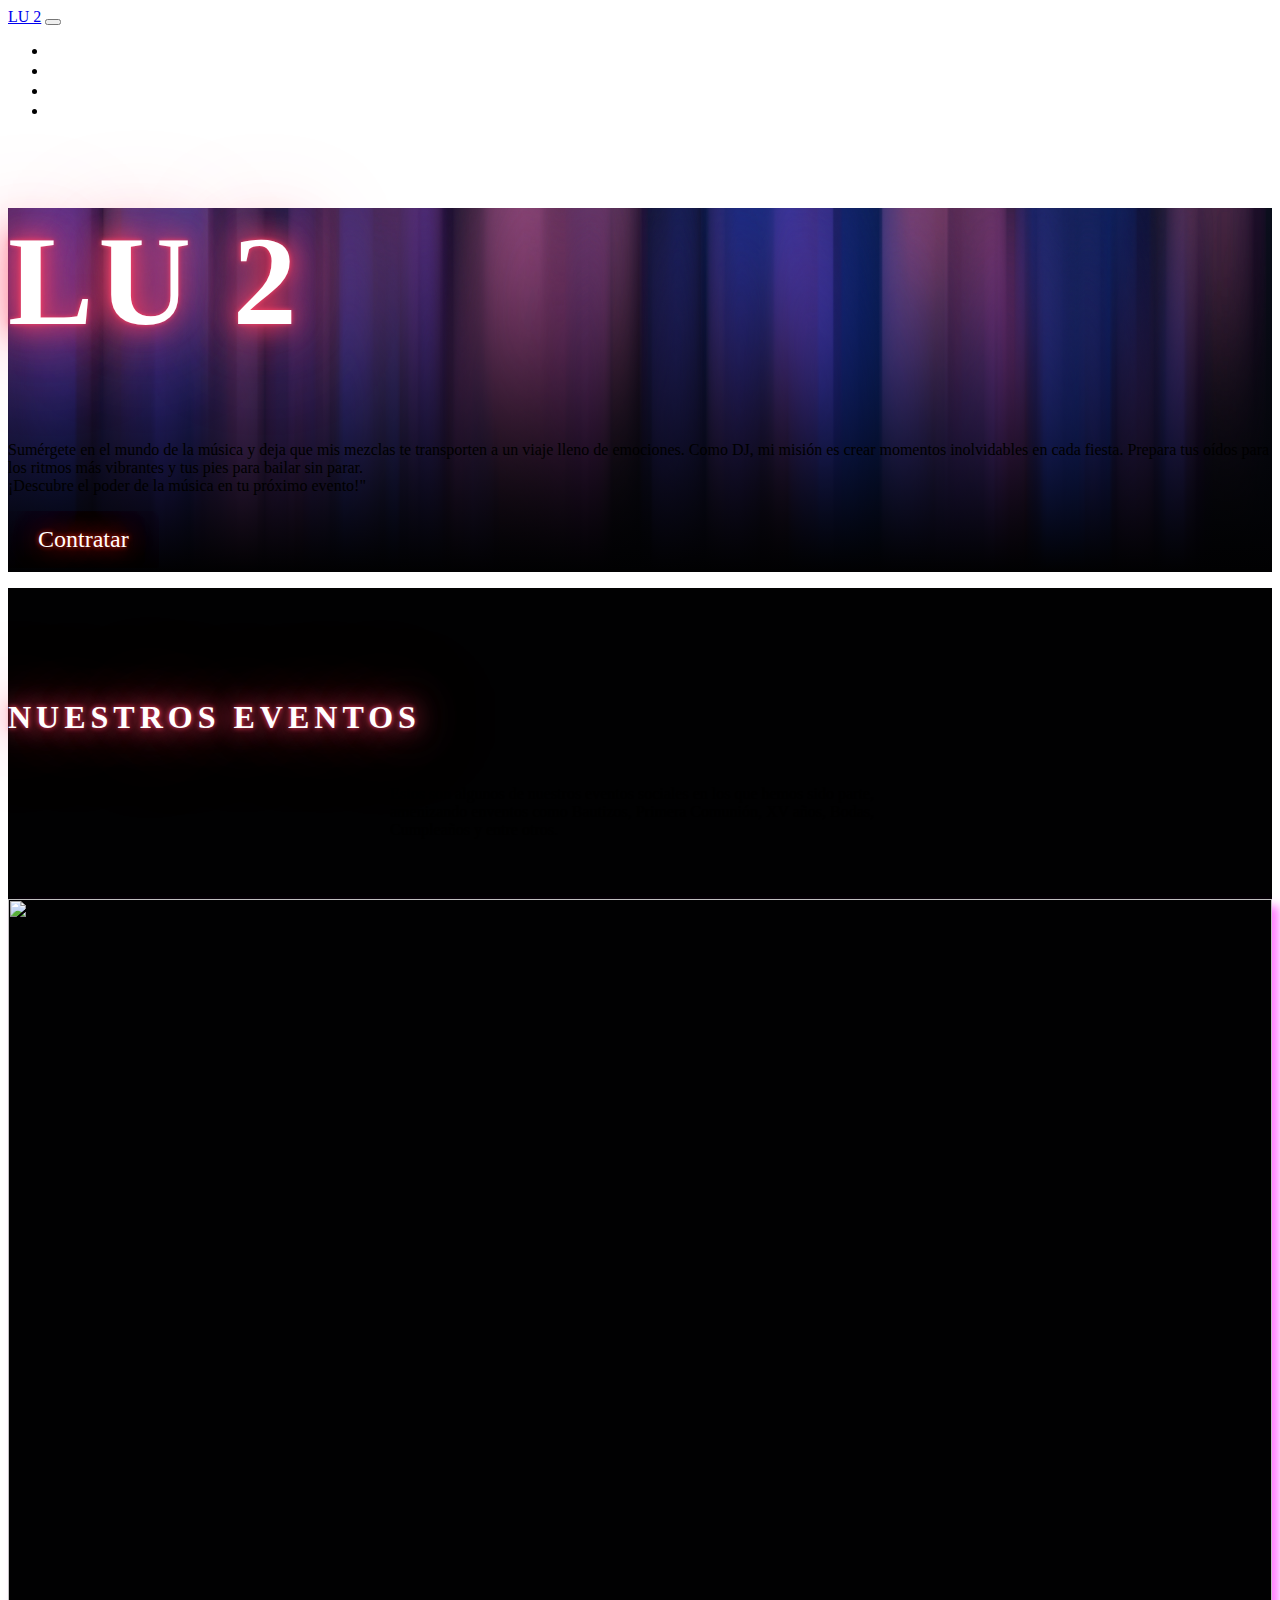
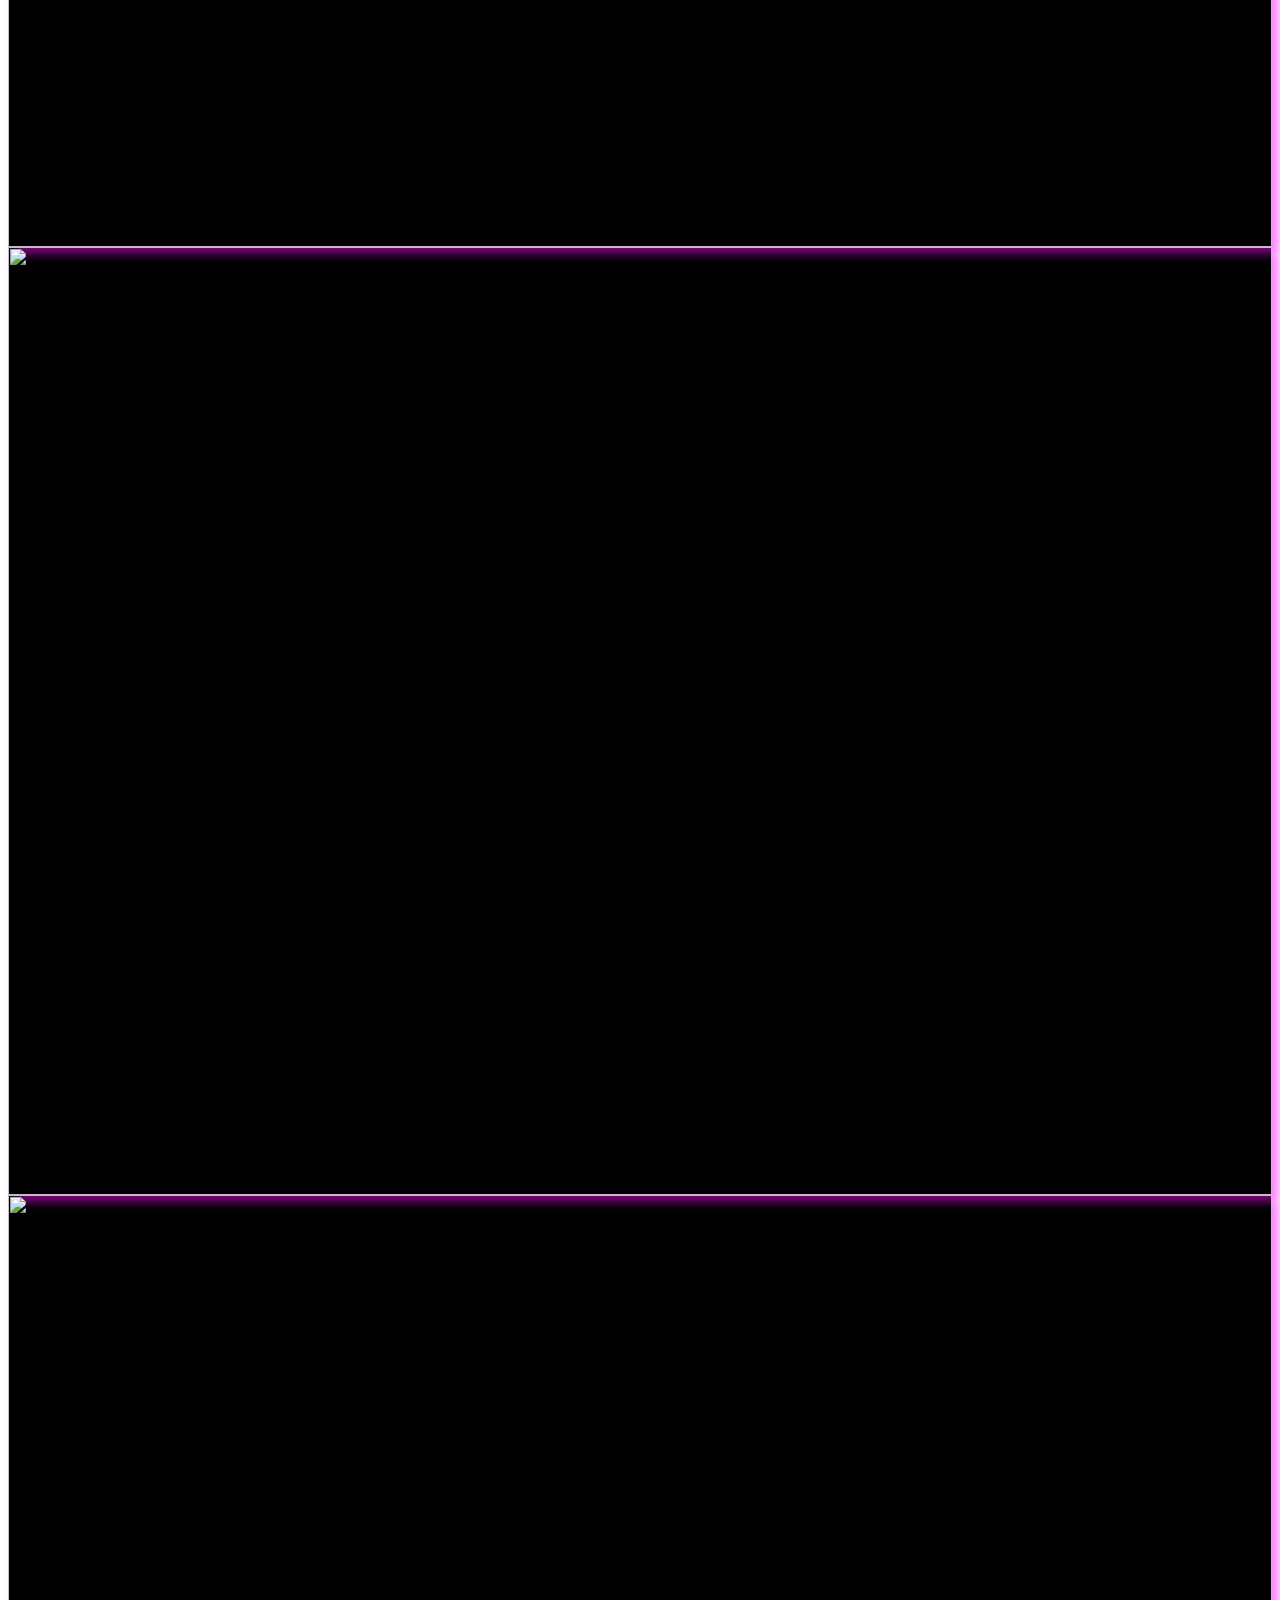
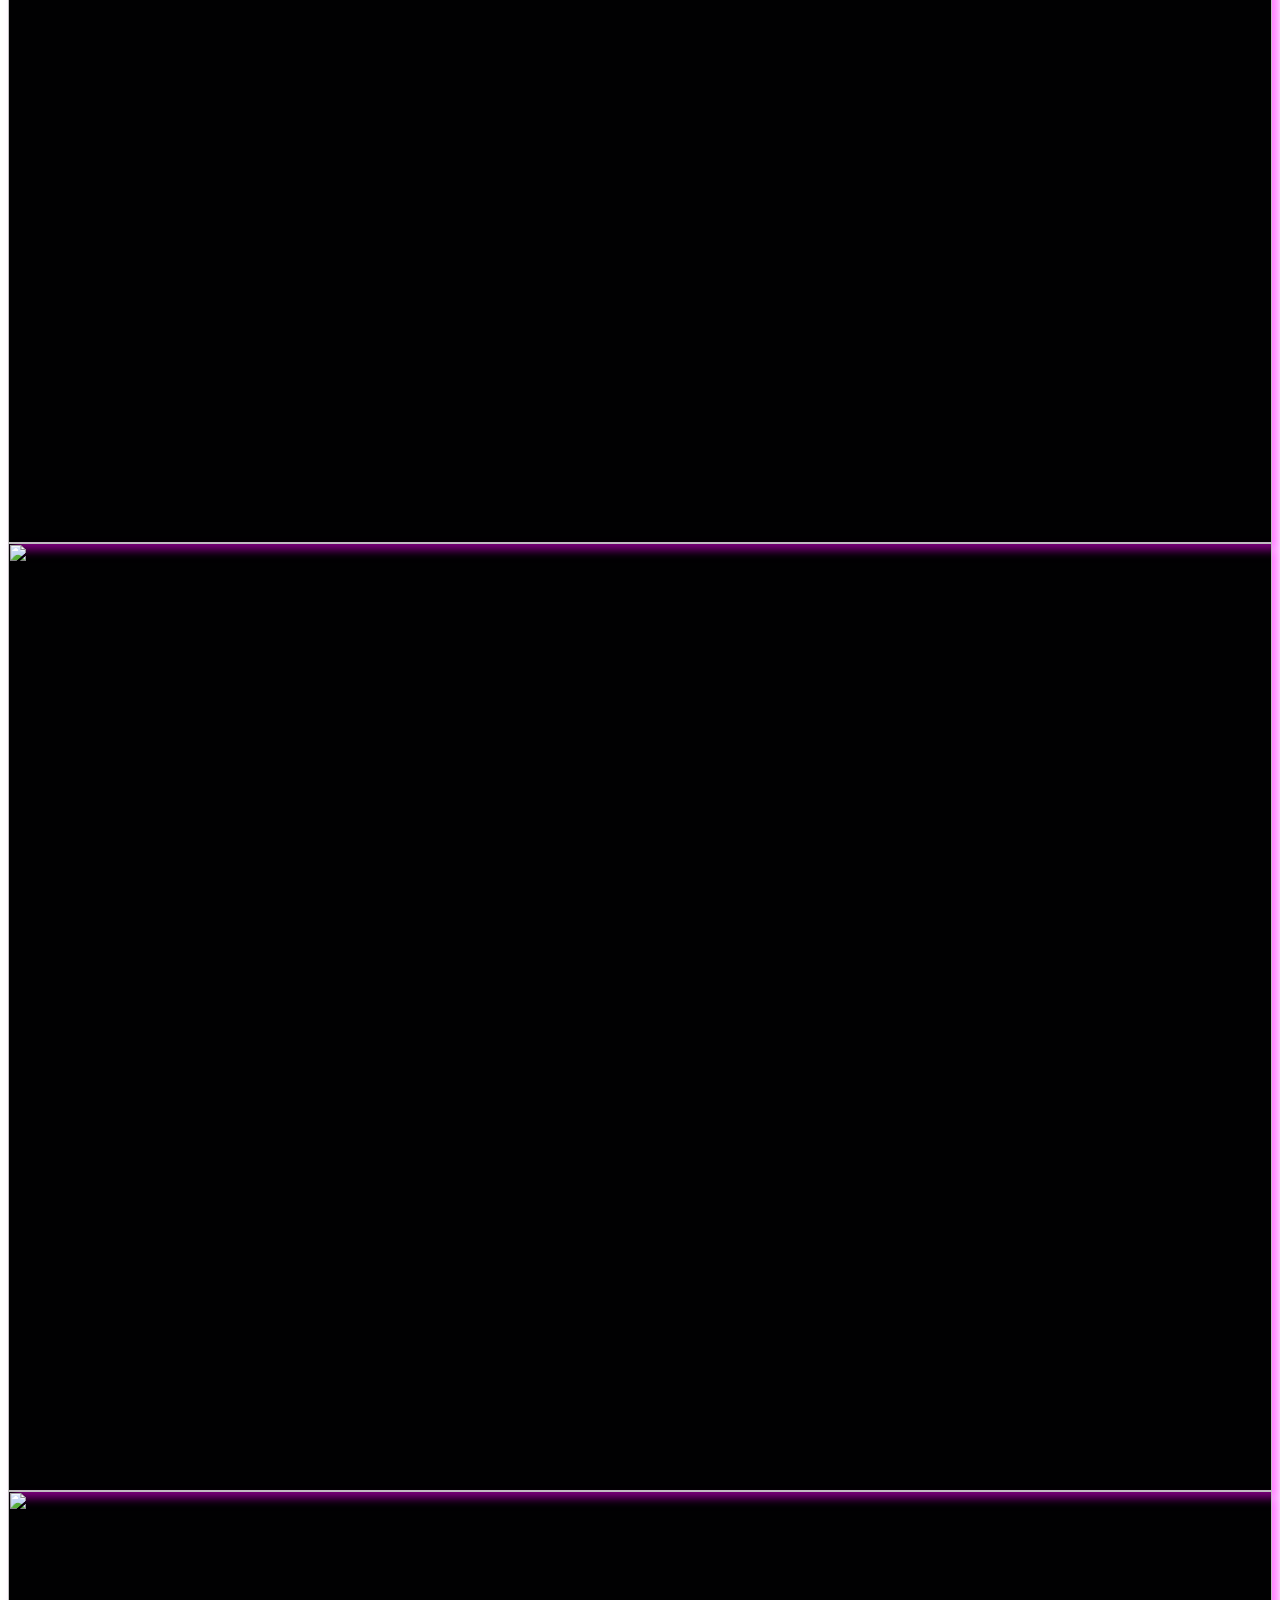
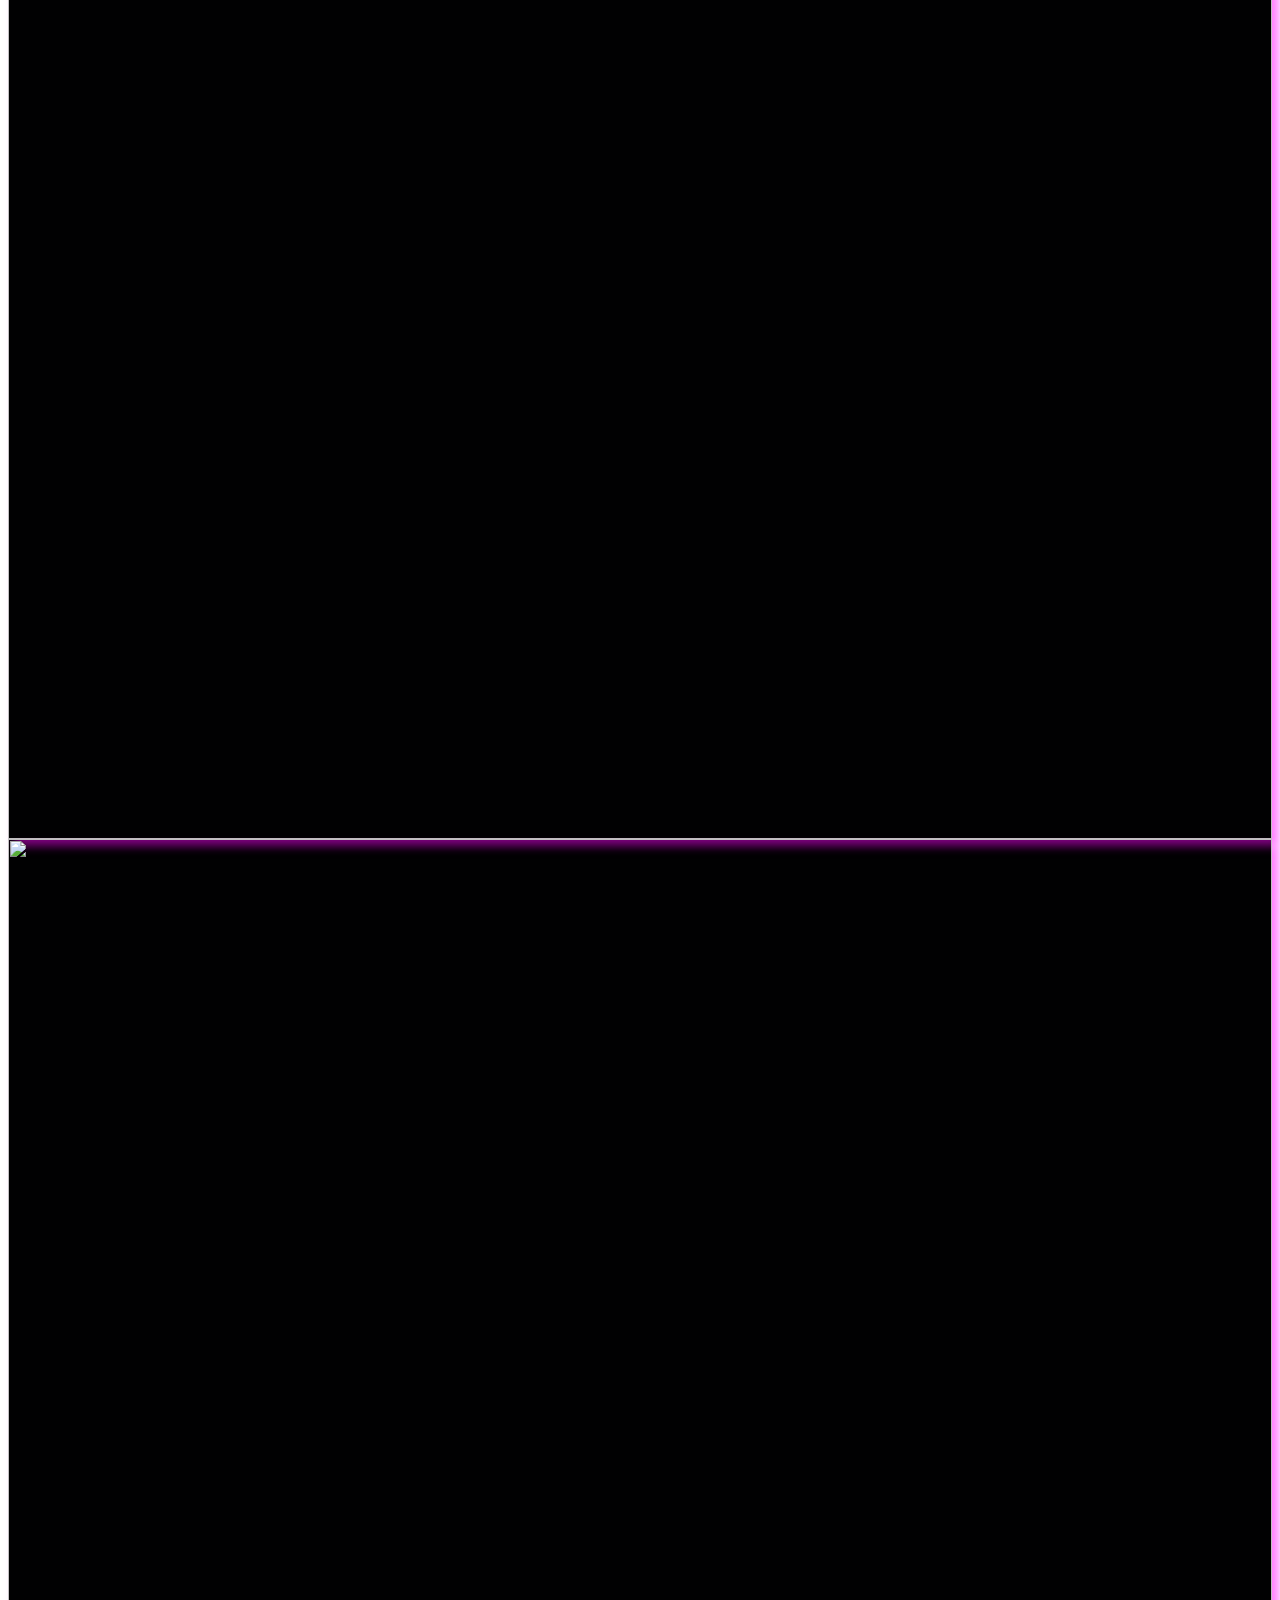
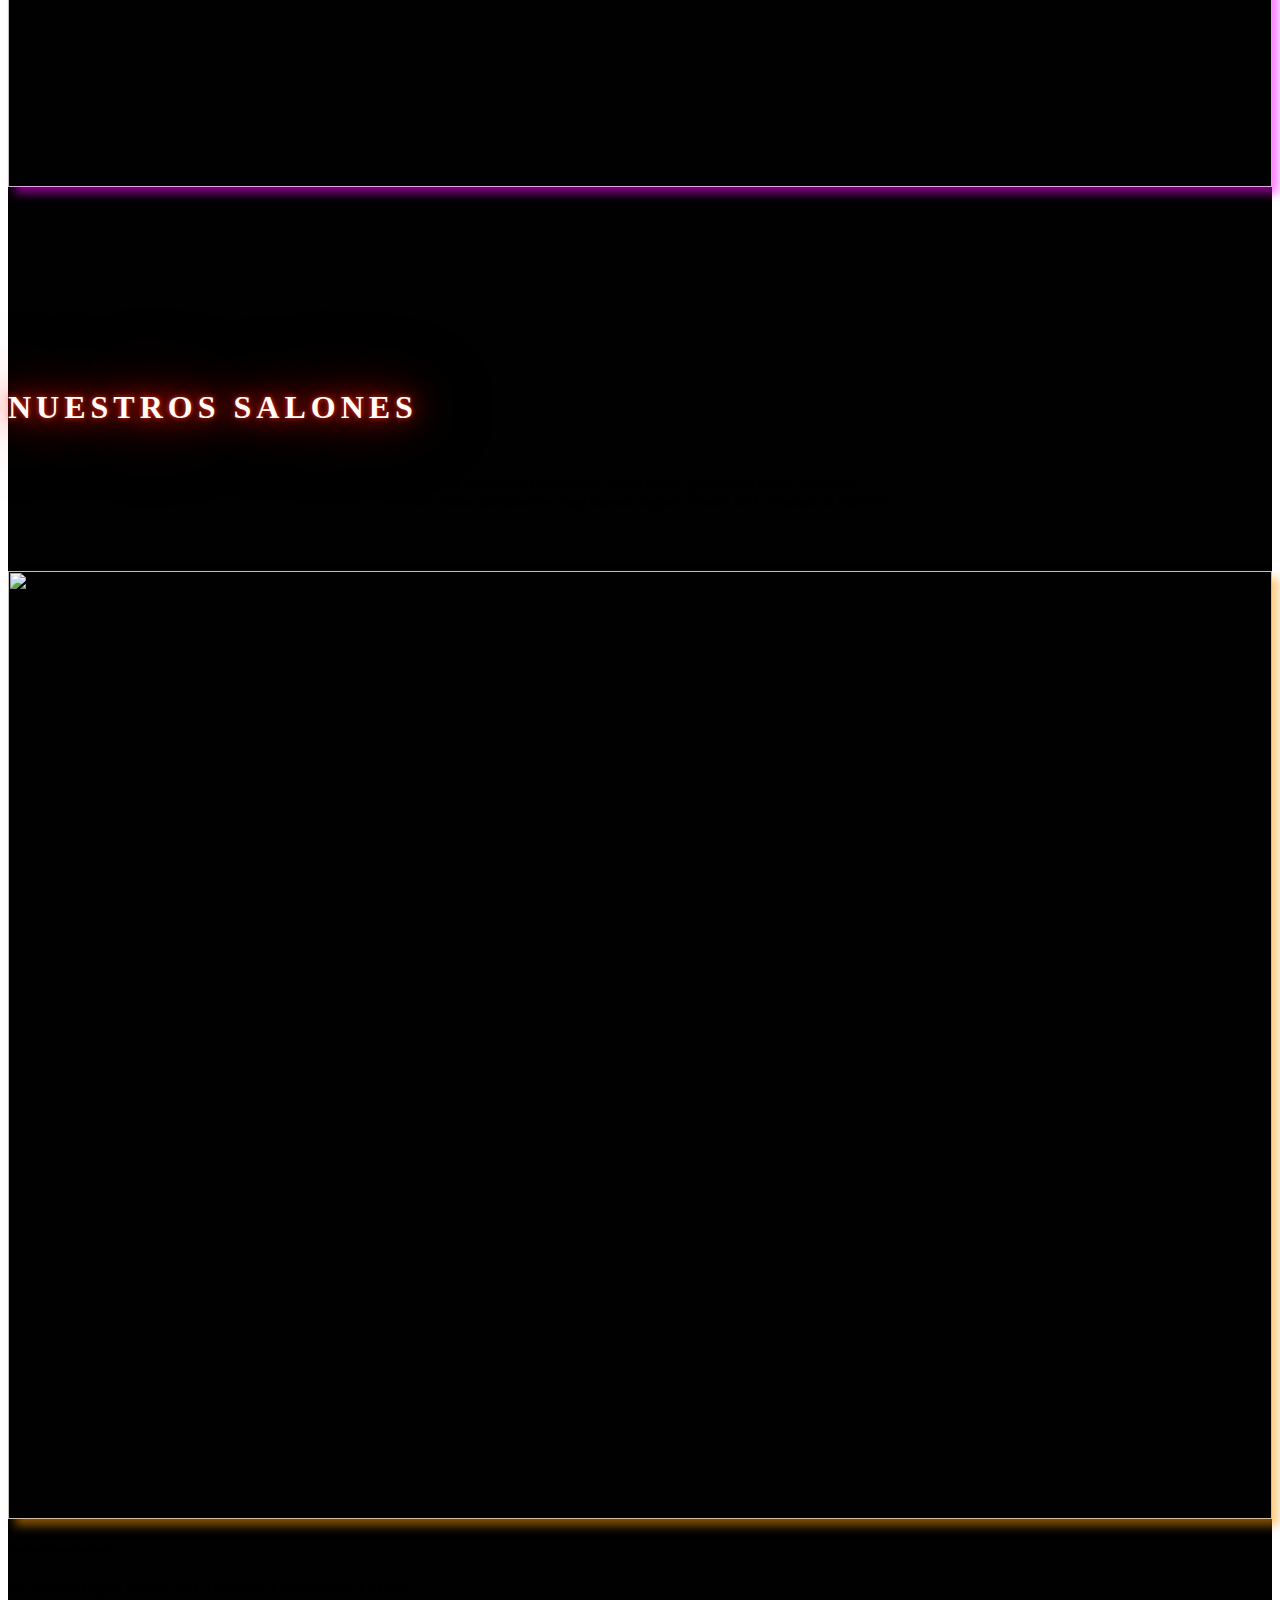
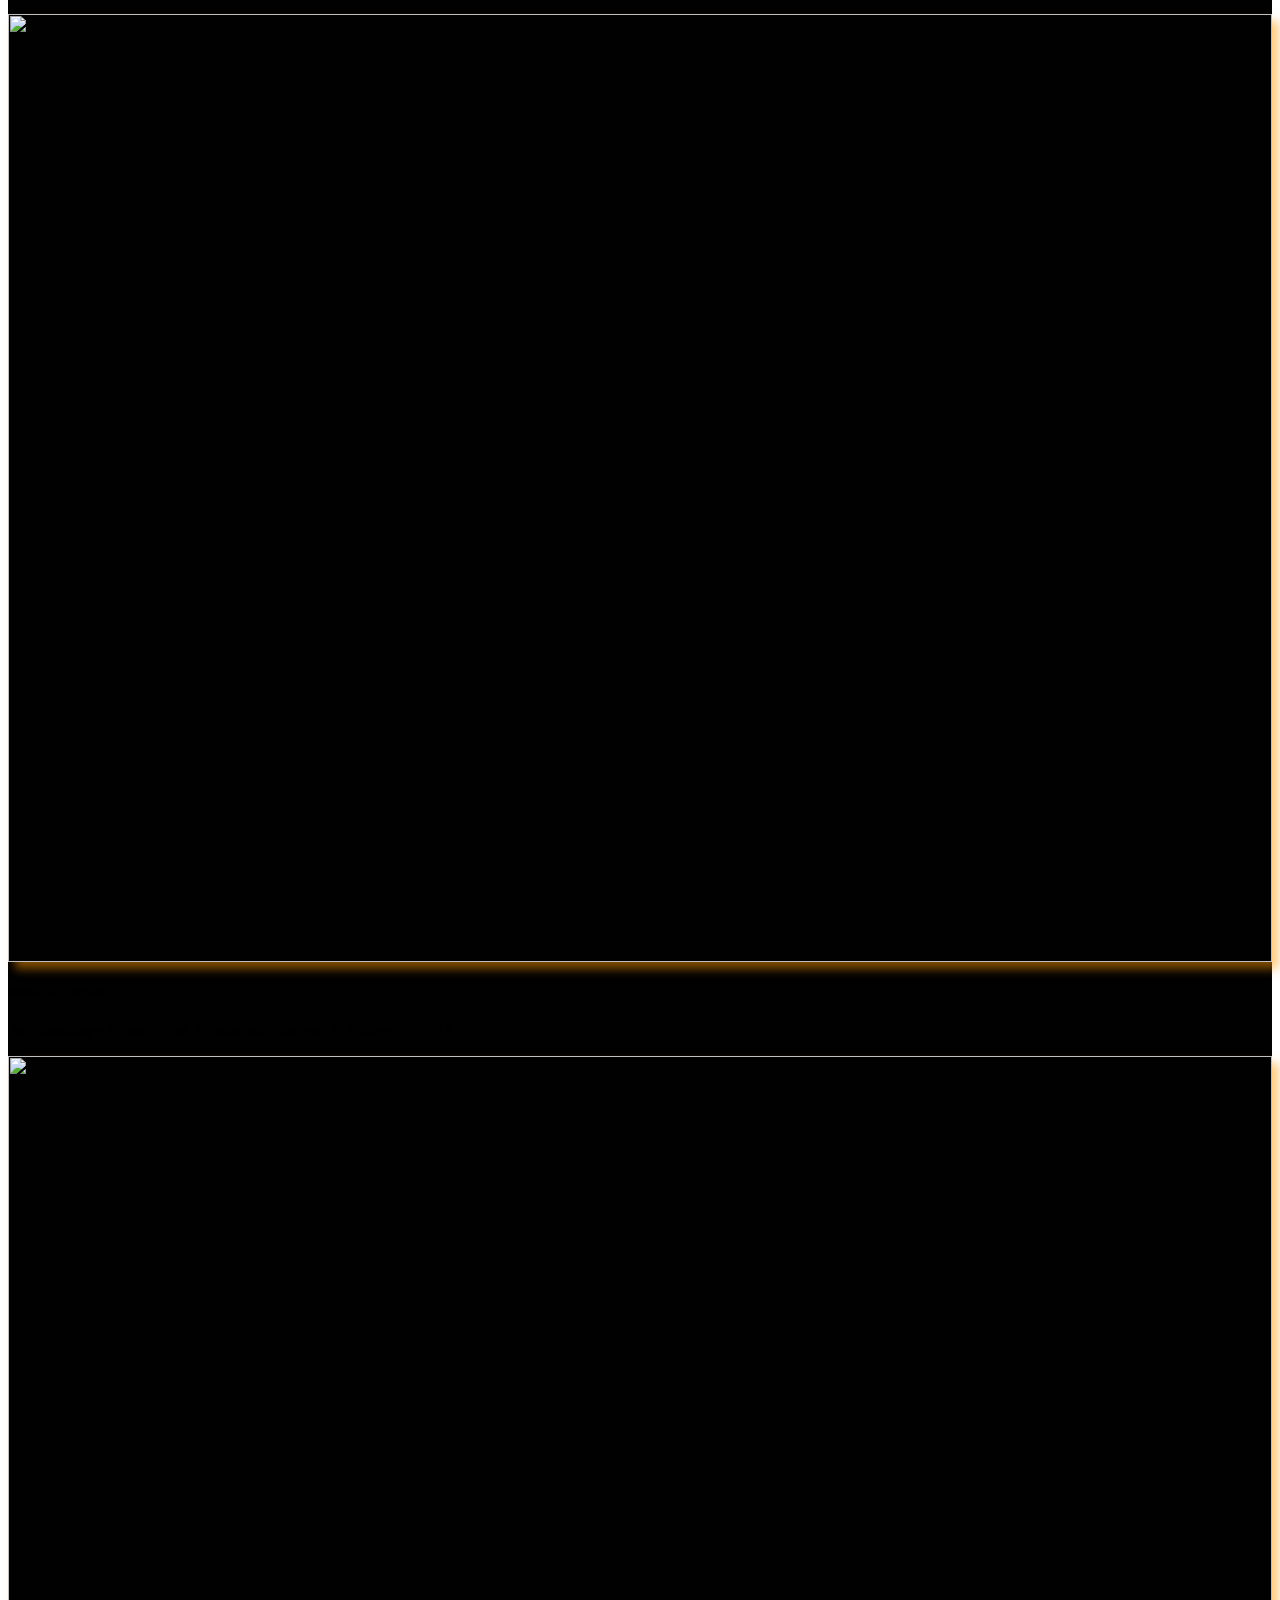
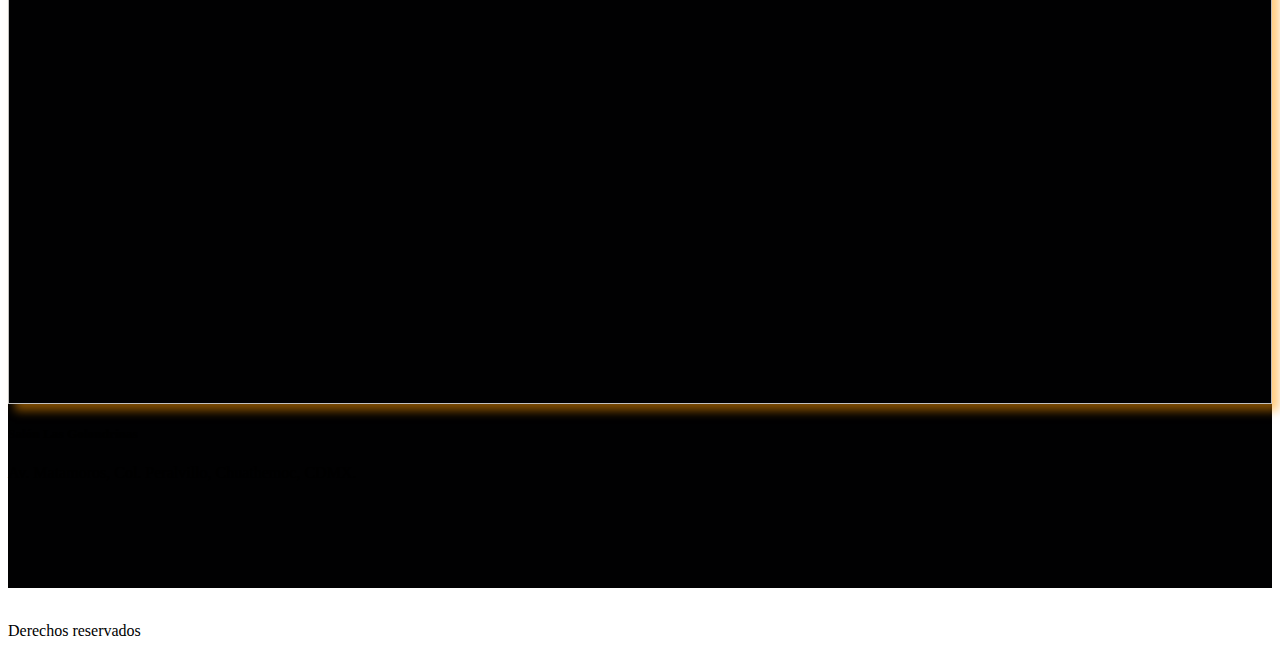
==== index.html @ cb22af3b "Se corrigió el nav del index" ====
<!doctype html>
<html lang="en" class="h-100" data-bs-theme="auto">
  <head><script src="../assets/js/color-modes.js"></script>

    <meta charset="utf-8">
    <meta name="viewport" content="width=device-width, initial-scale=1">
    <meta name="description" content="">
    <meta name="author" content="Mark Otto, Jacob Thornton, and Bootstrap contributors">
    <meta name="generator" content="Hugo 0.111.3">
    <title>Disc Jockey</title>
    <link href="https://cdn.jsdelivr.net/npm/bootstrap@5.3.0-alpha3/dist/css/bootstrap.min.css" rel="stylesheet" integrity="sha384-KK94CHFLLe+nY2dmCWGMq91rCGa5gtU4mk92HdvYe+M/SXH301p5ILy+dN9+nJOZ" crossorigin="anonymous">
    <!-- Custom styles for this template -->
    <link href="Styles/style.css" rel="stylesheet">
  </head>
<body>
    <!--Navbar-->
    <header >
          <nav class="navbar fixed-top nav-masthead navbar-expand-lg navbar-dark p-md-3">
            <div class="container">
                <a href="#" class="navbar-brand">LU 2</a>
                <button
                    class="navbar-toggler"
                    type="button"
                    data-bs-toggle="collapse"
                    data-bs-target="#navbarNav"
                    aria-controls="navbarNav"
                    aria-expanded="false"
                    aria-label="Toggle navigation"
                >
                <span class="navbar-toggler-icon"></span>
                </button>

                <div class="collapse navbar-collapse" id="navbarNav">
                    <div class="mx-auto"></div>
                    <ul class="navbar-nav">
                        <li class="nav-item">
                            <a class="nav-link fw-bold  active" aria-current="page" href="#">Home</a>
                        </li>
                        <li  class="nav-item">
                            <a class="nav-link fw-bold" href="form.html">Contratación</a>
                        </li>
                        <li  class="nav-item">
                            <a class="nav-link fw-bold" href="./comprobante.html">Comprobante</a>
                        </li>
                        <li  class="nav-item">
                            <a class="nav-link fw-bold" href="./admin_login.html">Admin</a>
                        </li>

                    </ul>
                </div>
            </div>
            </nav>
      </header>
    <!--MAIN-->
    <section  class="banner-image w-100 vh-100 d-flex justify-content-center align-items-center">
      <div class="content text-center ">
        <main >
          <h1 class="titulo">LU 2</h1>
          <p class="lead">Sumérgete en el mundo de la música y deja que mis mezclas te transporten a un viaje lleno de emociones. Como DJ, mi misión es crear momentos inolvidables en cada fiesta. Prepara tus oídos para los ritmos más vibrantes y tus pies para bailar sin parar. <br> ¡Descubre el poder de la música en tu próximo evento!"</p>
          <p class="lead">
            <a href="form.html" class="btn-neon">Contratar</a>
          </p>
        </main>
      </div>
  </section>
  <!-- PORTFOLIO -->
  <section id="portfolio" class="section-padding">
    <div class="container">
        <div class="row">
            <div class="col-12 text-center" data-aos="fade-down" data-aos-delay="150">
                <div class="section-title">
                    <h1 class="display-4 fw-semibold neon n-rosa">Nuestros eventos</h1>
                    <div class="line"></div>
                    <p>Estos son algunos de nuestros eventos sociales en los que hemos sido parte, amenizando enventos como Bautizos, Primera Comunión, XV años, Bodas, Cumpleaños y entre  otros.</p>
                </div>
            </div>
        </div>
        <div class="row g-4">
            <div class="col-md-4" data-aos="fade-down" data-aos-delay="150">
                <div class="portfolio-item image-zoom">
                    <div class="image-zoom-wrapper image-with-shadow">
                        <img src="https://eventospuebla.com.mx/images/04.jpg" alt="">
                    </div>
                </div>
                <div class="portfolio-item image-zoom mt-4">
                    <div class="image-zoom-wrapper image-with-shadow">
                        <img src="https://filmafacil.com/wp-content/uploads/2022/07/579-WhatsApp-Image-2021-10-05-at-00.08.00.jpeg" alt="">
                    </div>
                </div>
            </div>
            <div class="col-md-4" data-aos="fade-down" data-aos-delay="250">
                <div class="portfolio-item image-zoom ">
                    <div class="image-zoom-wrapper image-with-shadow">
                        <img src="https://eventospuebla.com.mx/images/01.jpg" alt="">
                    </div>
                </div>
                <div class="portfolio-item image-zoom mt-4">
                    <div class="image-zoom-wrapper image-with-shadow">
                        <img src="https://theroneventos.com/wp-content/uploads/2020/12/Dj-en-bogota.jpeg" alt="">
                    </div>
                    
                </div>
            </div>
            <div class="col-md-4" data-aos="fade-down" data-aos-delay="350">
                <div class="portfolio-item image-zoom">
                    <div class="image-zoom-wrapper image-with-shadow">
                        <img src="https://encrypted-tbn0.gstatic.com/images?q=tbn:ANd9GcScgblhIeXaZEMWLUyaV-j8puEd8CrC3-GYDw&usqp=CAU" alt="">
                    </div>
                </div>
                <div class="portfolio-item image-zoom mt-4">
                    <div class="image-zoom-wrapper image-with-shadow" >
                        <img src="https://epgf5gy2o9f.exactdn.com/wp-content/uploads/2022/03/dj-virtual-online.jpeg?strip=all&lossy=0&ssl=1&fit=640%2C386" alt="">
                    </div>
                </div>
            </div>
        </div>
</section>

<!-- BLOG -->
<section id="blog" class="section-padding">
  <div class="container">
      <div class="row">
          <div class="col-12 text-center" data-aos="fade-down" data-aos-delay="150">
              <div class="section-title">
                  <h1 class="display-4 fw-semibold neon n-naranjan ">Nuestros Salones</h1>
                  <div class="line"></div>
                  <p>Ponemos a su servicio solones de fiesta en los que puede llevar acabo sus evento, están ubicados en muy buenos lugares dentro de la Ciudad de México</p>
              </div>
          </div>
      </div>
      <div class="row">
          <div class="col-md-4" data-aos="fade-down" data-aos-delay="150">
              <div class="team-member image-zoom">
                  <div class="image-zoom-wrapper image-with-shadow2">
                      <img src="https://cdn.forbes.com.mx/2021/08/Durango-275-Salo%CC%81n-Eventos-Sociales-1024x683.jpg" alt="">
                  </div>
                  <h5 class="mt-4">Salón Emperador</h5>
                  <p>Av. Adolfo López Mateo, Col. Guerrero, Chuathemoc, CDMX</p>
                  <!-- <a href="#">Read More</a> -->
              </div>
          </div>
          <div class="col-md-4" data-aos="fade-down" data-aos-delay="250">
              <div class="team-member image-zoom">
                  <div class="image-zoom-wrapper image-with-shadow2">
                      <img src="https://cdn0.bodas.com.mx/vendor/5512/3_2/960/jpg/img-2841_5_35512.jpeg" alt="">
                  </div>
                  <h5 class="mt-4">Salón La Cúspide</h5>
                  <p>Av. Gaudalupe Victoria, Col. Lindavista, Gustavo A. Madero, CDMX.</p>
                  <!-- <a href="#">Read More</a> -->
              </div>
          </div>
          <div class="col-md-4" data-aos="fade-down" data-aos-delay="350">
              <div class="team-member image-zoom">
                  <div class="image-zoom-wrapper image-with-shadow2">
                      <img src="https://cdn0.bodas.com.mx/vendor/5512/3_2/960/jpg/img-1747_5_35512.jpeg" alt="">
                  </div>
                  <h5 class="mt-4">Salón Las Golondrinas</h5>
                  <p>Av. Matamoros, Col. Peralvillo, Chuathemoc, CDMX.</p>
                  <!-- <a href="#">Read More</a> -->
              </div>
          </div>
      </div>
  </div>
</section>


  <footer class="mt-auto text-white-50">
    <br>
    <p>Derechos reservados</p>
  </footer>
</div>


<script src="https://cdn.jsdelivr.net/npm/bootstrap@5.3.0-alpha3/dist/js/bootstrap.bundle.min.js" integrity="sha384-ENjdO4Dr2bkBIFxQpeoTz1HIcje39Wm4jDKdf19U8gI4ddQ3GYNS7NTKfAdVQSZe" crossorigin="anonymous"></script>
<script src="Scripts/global.js"></script>  
</body>
</html>
---- Styles/style.css ----
/*
 * Globals
 */


/* Custom default button */
.btn-light,
.btn-light:hover,
.btn-light:focus {
  color: #333;
  text-shadow: none; /* Prevent inheritance from `body` */
}


/*
 * Base structure
 */
.banner-image{
    background-image: linear-gradient(to bottom, rgba(0, 0, 0, 0), rgba(1, 1, 2, 1)), url('../Images/banner-image.jpg');
    background-size: cover;
}
#main{margin-bottom: 0; min-height: 94vh;}
#portfolio, #blog {
  /* background: linear-gradient(to bottom, rgba(0, 0, 0, 0.8), rgba(0, 0, 0, 0)) no-repeat center center fixed; */
  background-color: rgb(1, 1, 2);
}

img {
  max-width: 100%;
  height: auto;
}

/*
 * Header
 */
 .nav-masthead .nav-link {
  color: rgba(255, 255, 255, .5);
}

.nav-masthead .nav-link::after {
  content: '';
  display: block;
  width: 0;
  height: 2px;
  background-color: rgba(255, 255, 255, .5);
  transition: width 0.3s;
}

.nav-masthead .nav-link:hover::after,
.nav-masthead .nav-link:focus::after {
  width: 100%;
  background-color: rgba(255, 255, 255, .25);
}

.nav-masthead .nav-link + .nav-link {
  margin-left: 1rem;
}

.nav-masthead .active {
  color: #fff;
}
.nav-masthead .active::after {
  width: 100%;
  background-color: #fff;
}
.navbar-bg{
  background-color: rgba(0, 0, 0, 0.75);
}
.section-padding {
  padding-top: 90px;
  padding-bottom: 90px;
}
/* SECTION TITLE */
.section-title {
    margin-bottom: 60px;
}

.section-title .line {
    width: 60px;
    height: 4px;
    margin: 16px auto 24px auto;
}

.section-title p {
    max-width: 500px;
    margin-left: auto;
    margin-right: auto;
}
/* TEAM */
.team-member-content {
  position: absolute;
  bottom: -24px;
  left: 50%;
  width: calc(100% - 50px);
  transform: translateX(-50%);
  padding: 24px;
  transition: var(--transition);
  opacity: 0;
}

.team-member:hover .team-member-content {
  opacity: 1;
  bottom: 24px;
}


/* IMAGE ZOOM */
.portfolio-item .iconbox {
  background-color: var(--c-brand);
  color: white;
  position: absolute;
  top: 40%;
  left: 50%;
  transform: translate(-50%, -50%);
  opacity: 0;
}

.portfolio-item:hover .iconbox {
  opacity: 1;
  top: 50%;
}
.image-zoom {
  position: relative;
  /* overflow: hidden; */
}

.image-zoom-wrapper {
  overflow: hidden;
  position: relative;
  width: 100%;
  height: 0;
  padding-bottom: 75%;
}

.image-zoom-wrapper img{
  transition: var(--transition);
  position: absolute;
  top: 0;
  left: 0;
  width: 100%;
  height: 100%;
  object-fit: cover;
}
.image-height {height: 35%;}

.image-zoom:hover .image-zoom-wrapper img {
  transform: scale(1.1);
}
.image-with-shadow {
  box-shadow: 7px 7px 9px rgba(255, 0, 255, 0.5);
}
.image-with-shadow2 {
  box-shadow: 7px 7px 9px rgba(255, 153, 0, 0.5);
}

.neon ,.titulo{
  color: #fff;
  letter-spacing: 5px;
  cursor: pointer;
  text-transform: uppercase;
  transition: 1s;
}
.n-rosa,.titulo {
  text-shadow: 0 0 5px #fe4164,
  0 0 25px #fe4164,
  0 0 50px #fe4164,
  0 0 100px #fe4164;
}
.n-naranjan {
  text-shadow: 0 0 5px #ff2301,
  0 0 25px #ff2301,
  0 0 50px #ff2301,
  0 0 100px #ff2301;
}
.titulo{
  font-size:8rem;
}
.btn-neon{
  text-shadow: 0 0 5px #ff2301,
  0 0 25px #ff2301,
  0 0 50px #ff2301,
  0 0 100px #ff2301;
  position: relative;
  display: inline-block;
  padding: 15px 30px;
  color: #fff;
  text-decoration: none;
  font-size: 24px;
  overflow: hidden;
  transition: 0.2s;
}
.btn-neon:hover{
  background: #fe4164;
  box-shadow: 0 0 10px #fe4164, 0 0 40px #fe4164, 0 0 80px #fe4164;
}
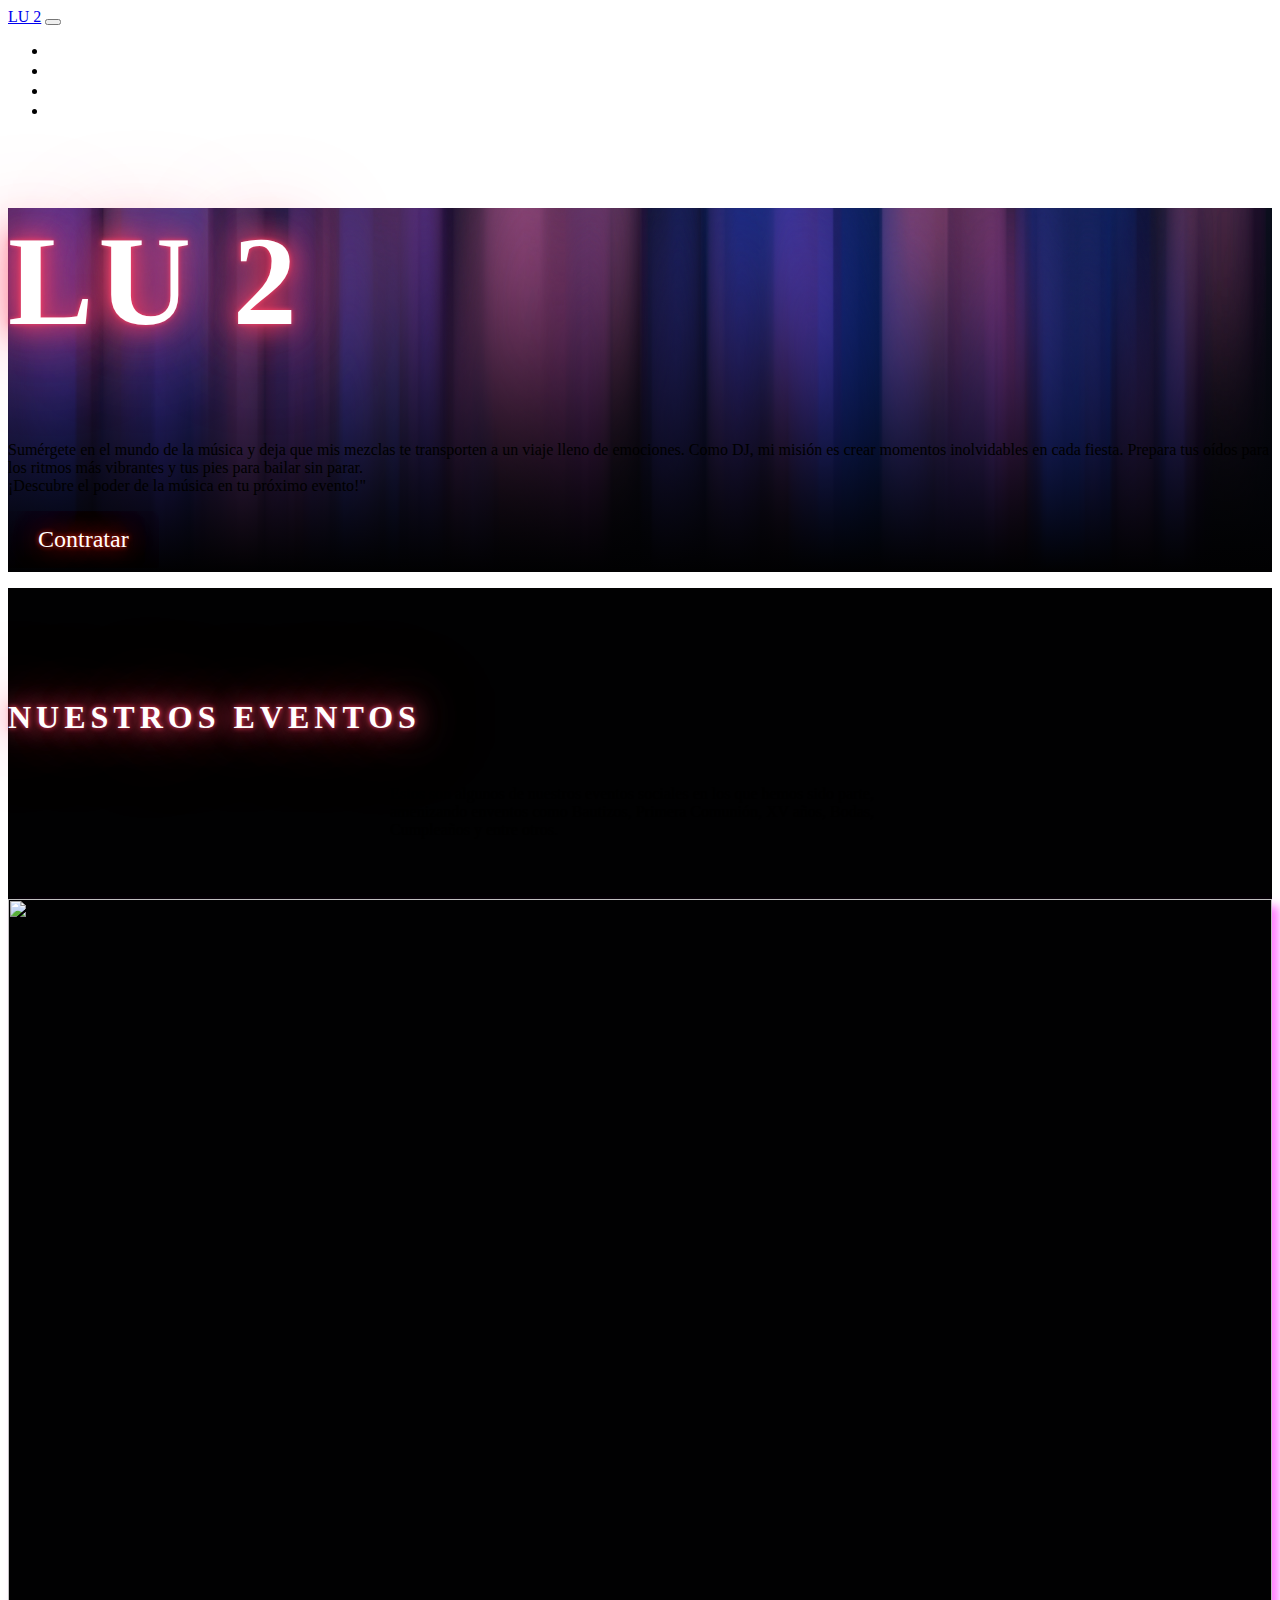
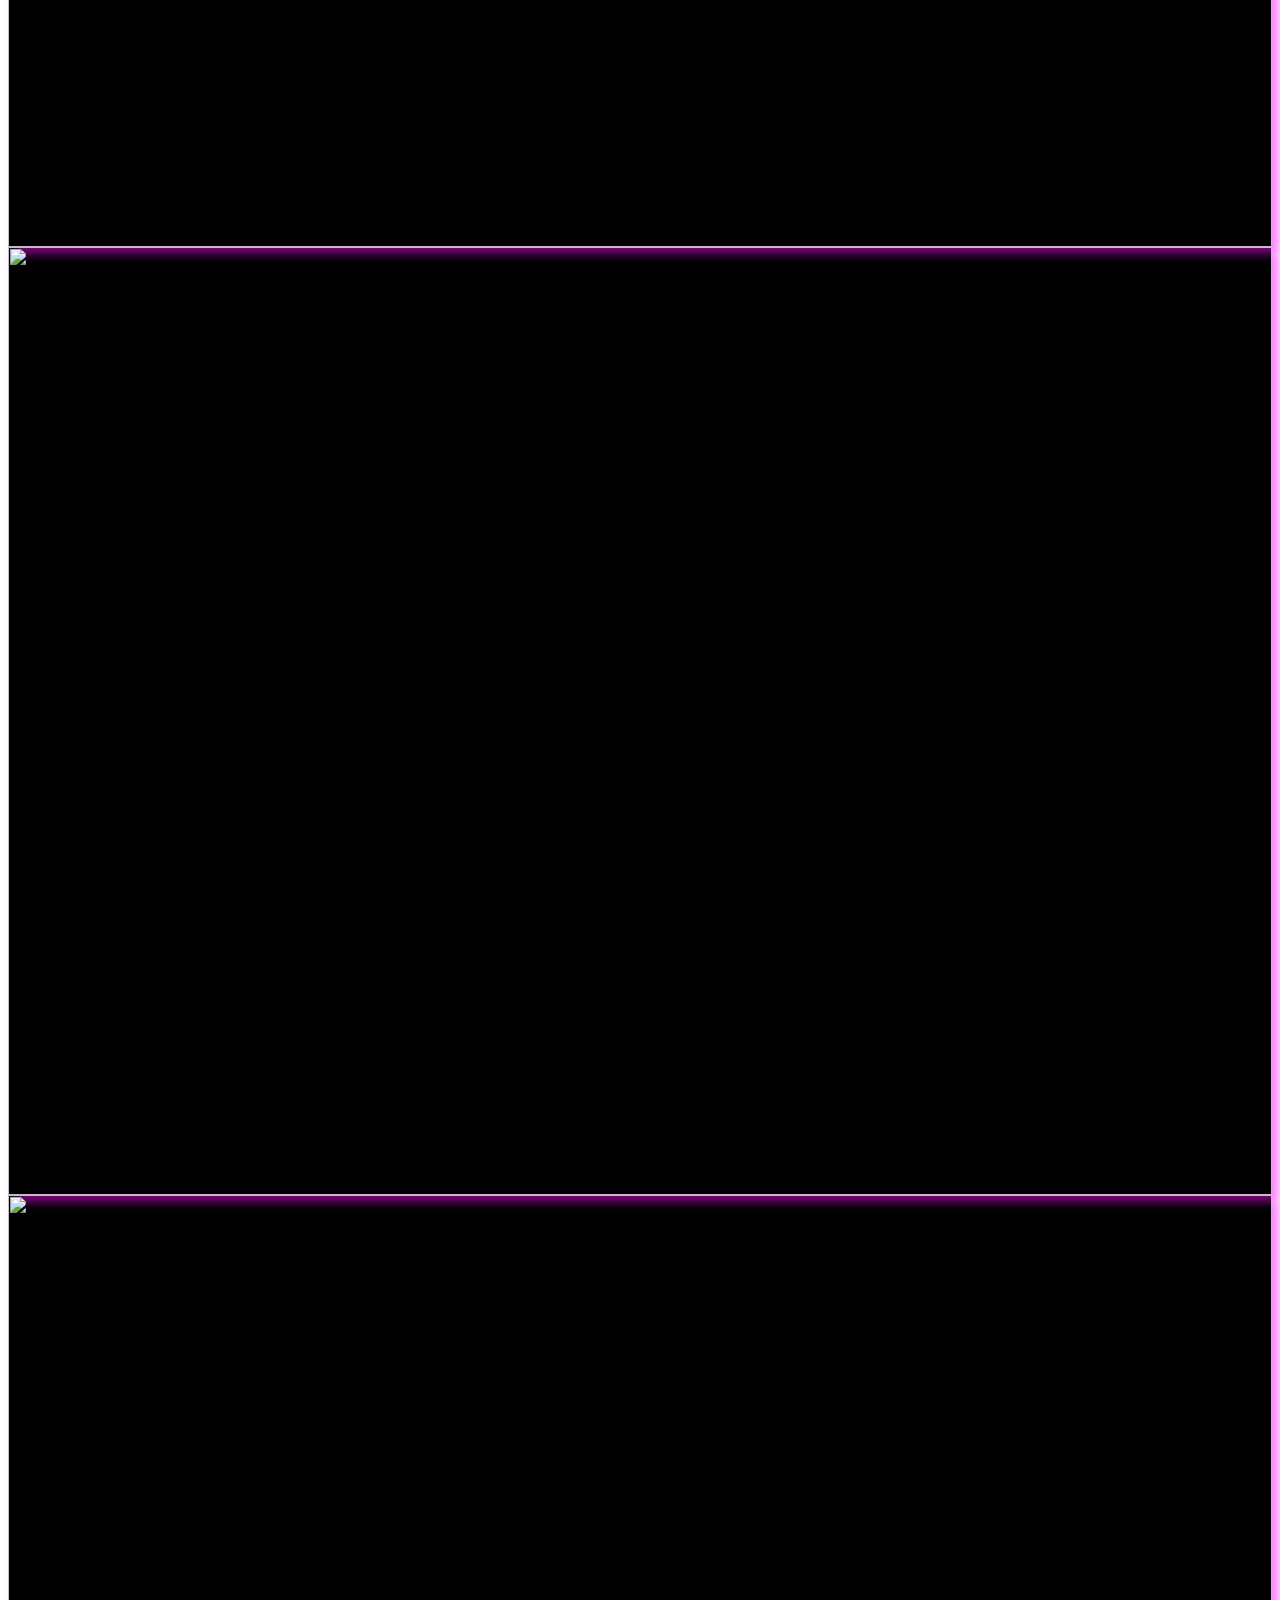
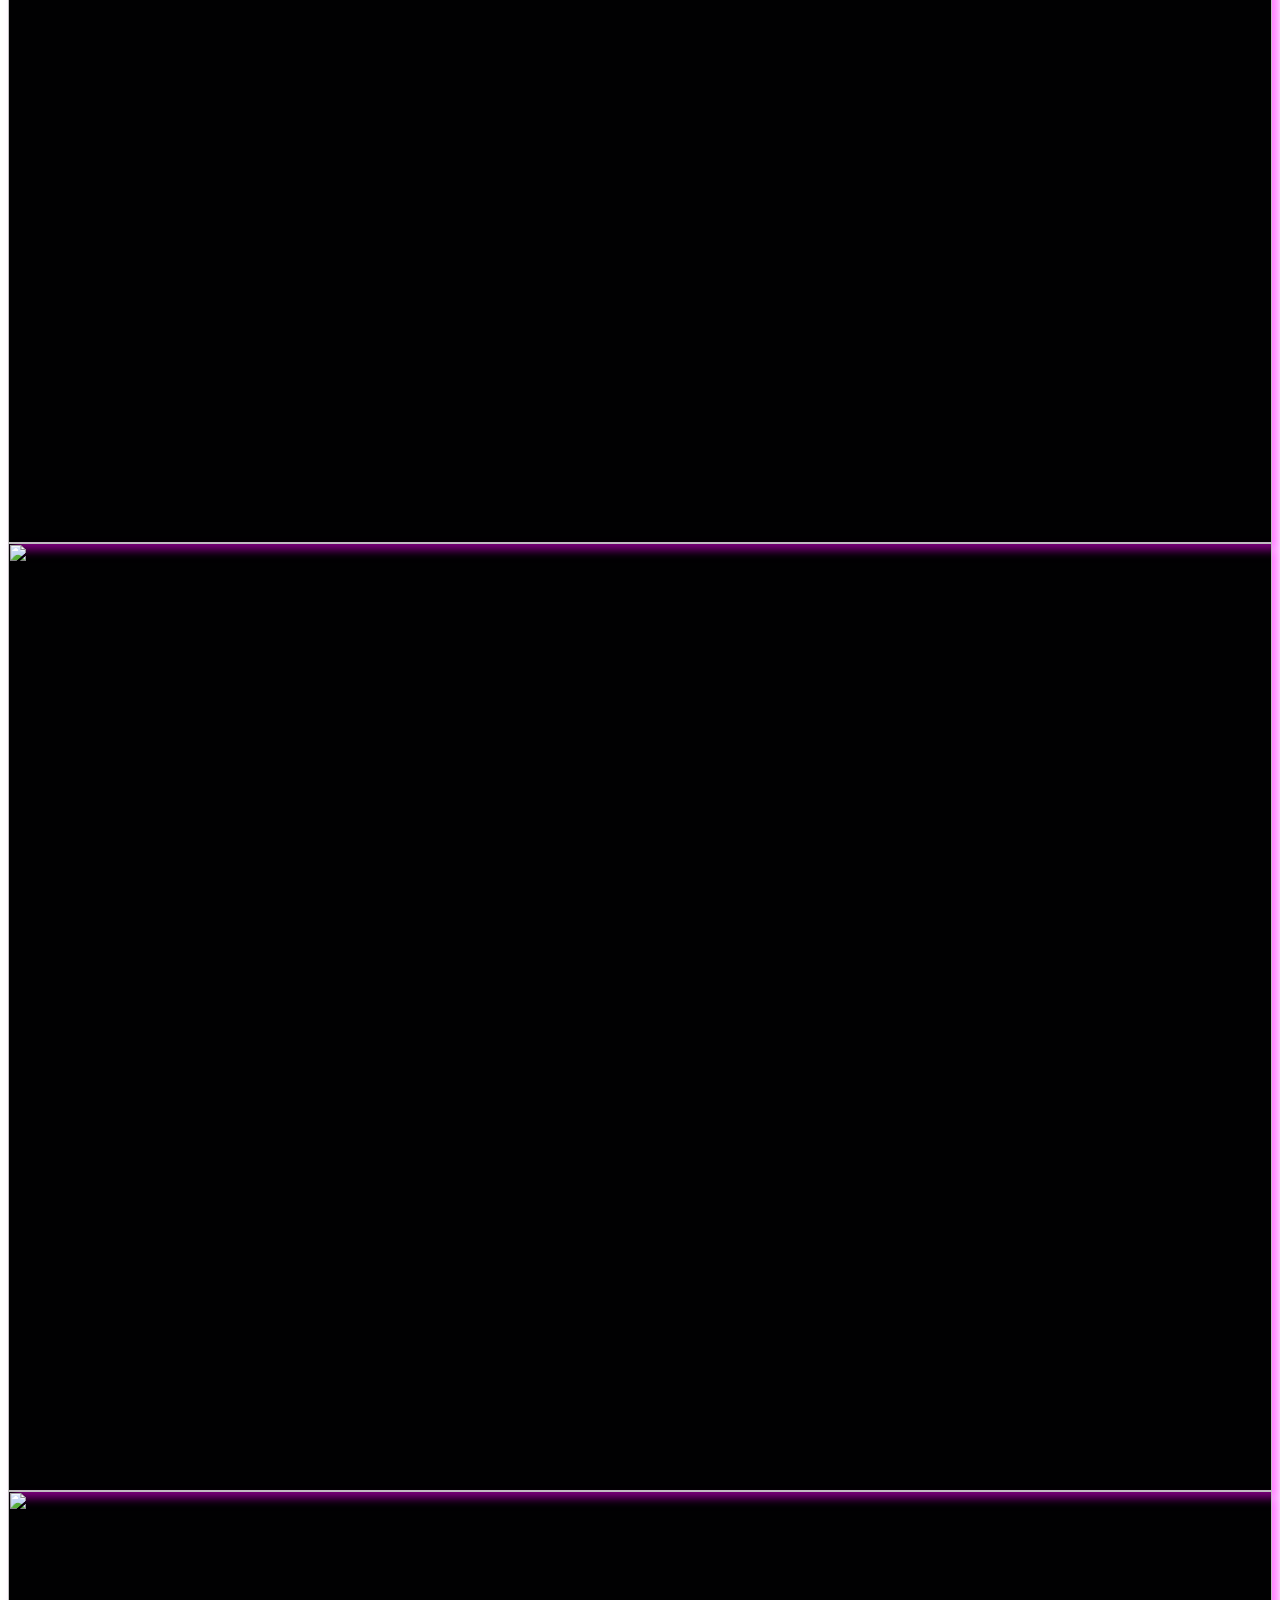
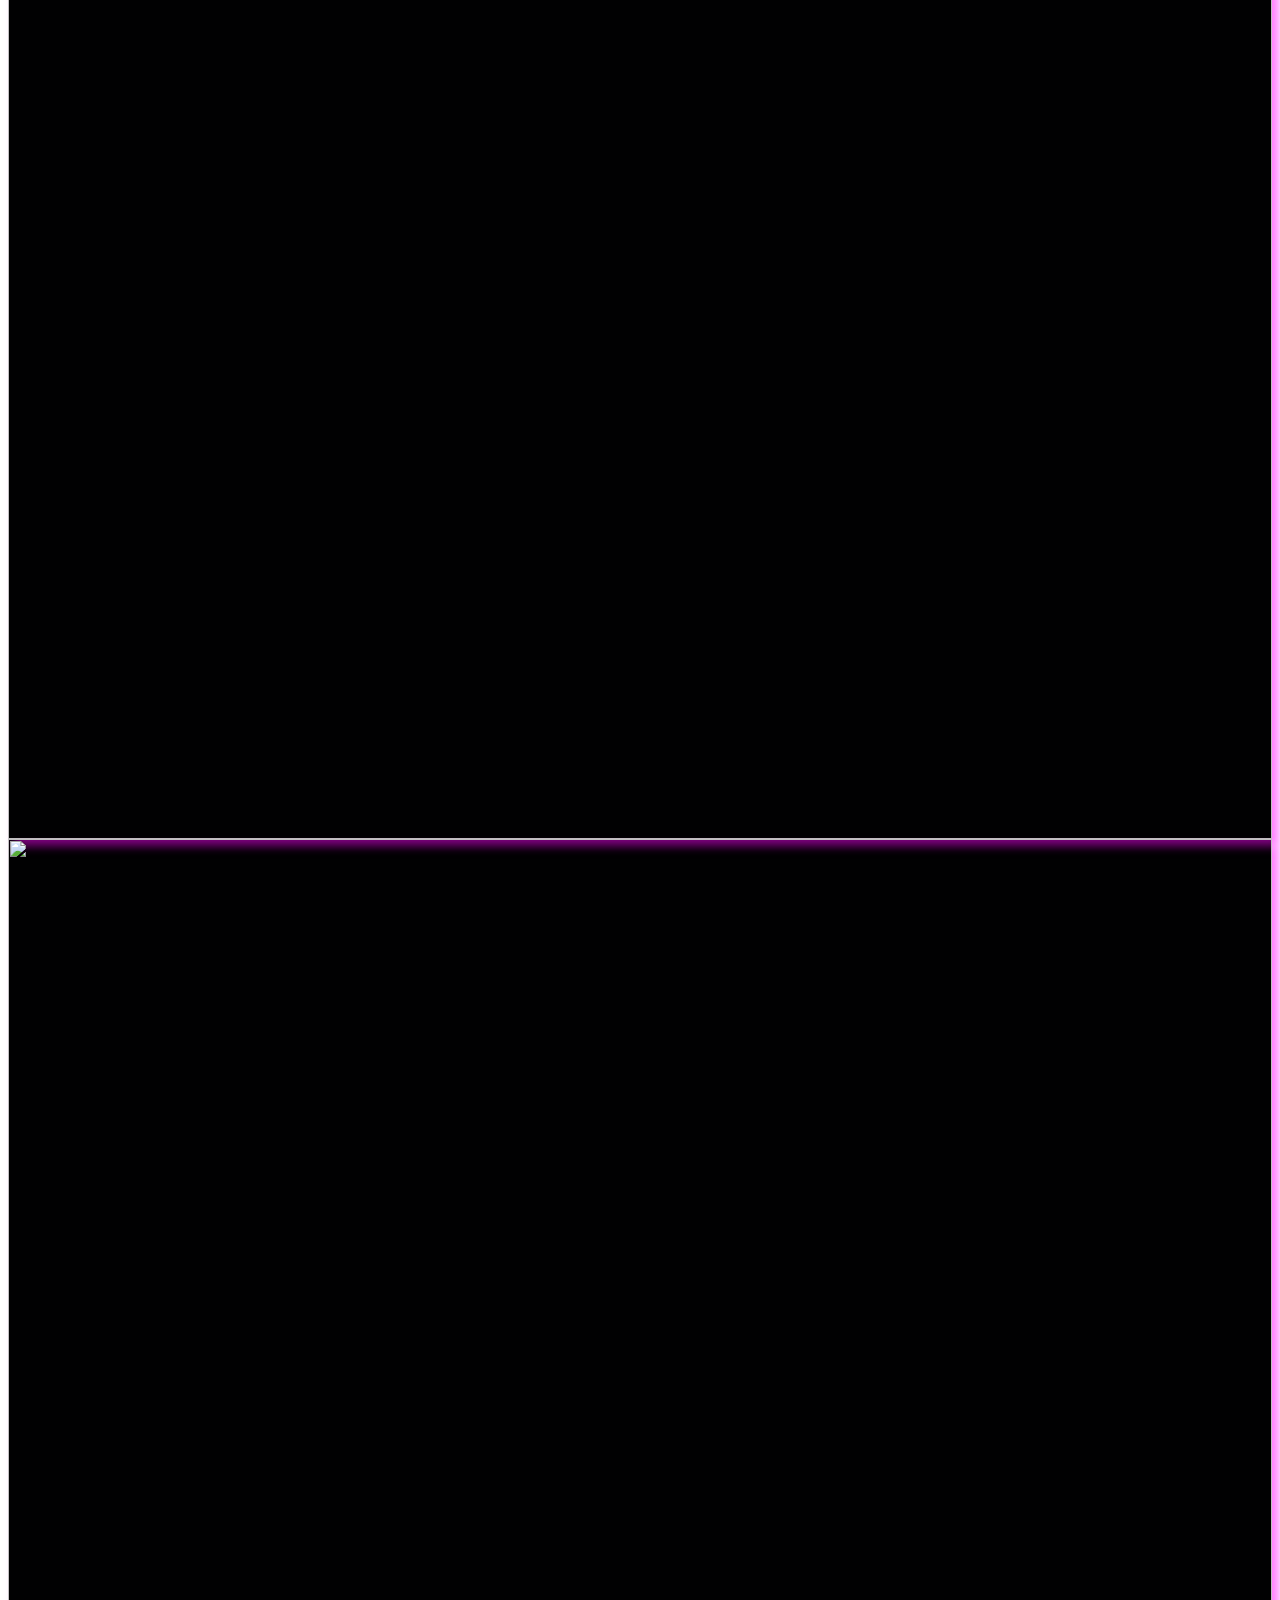
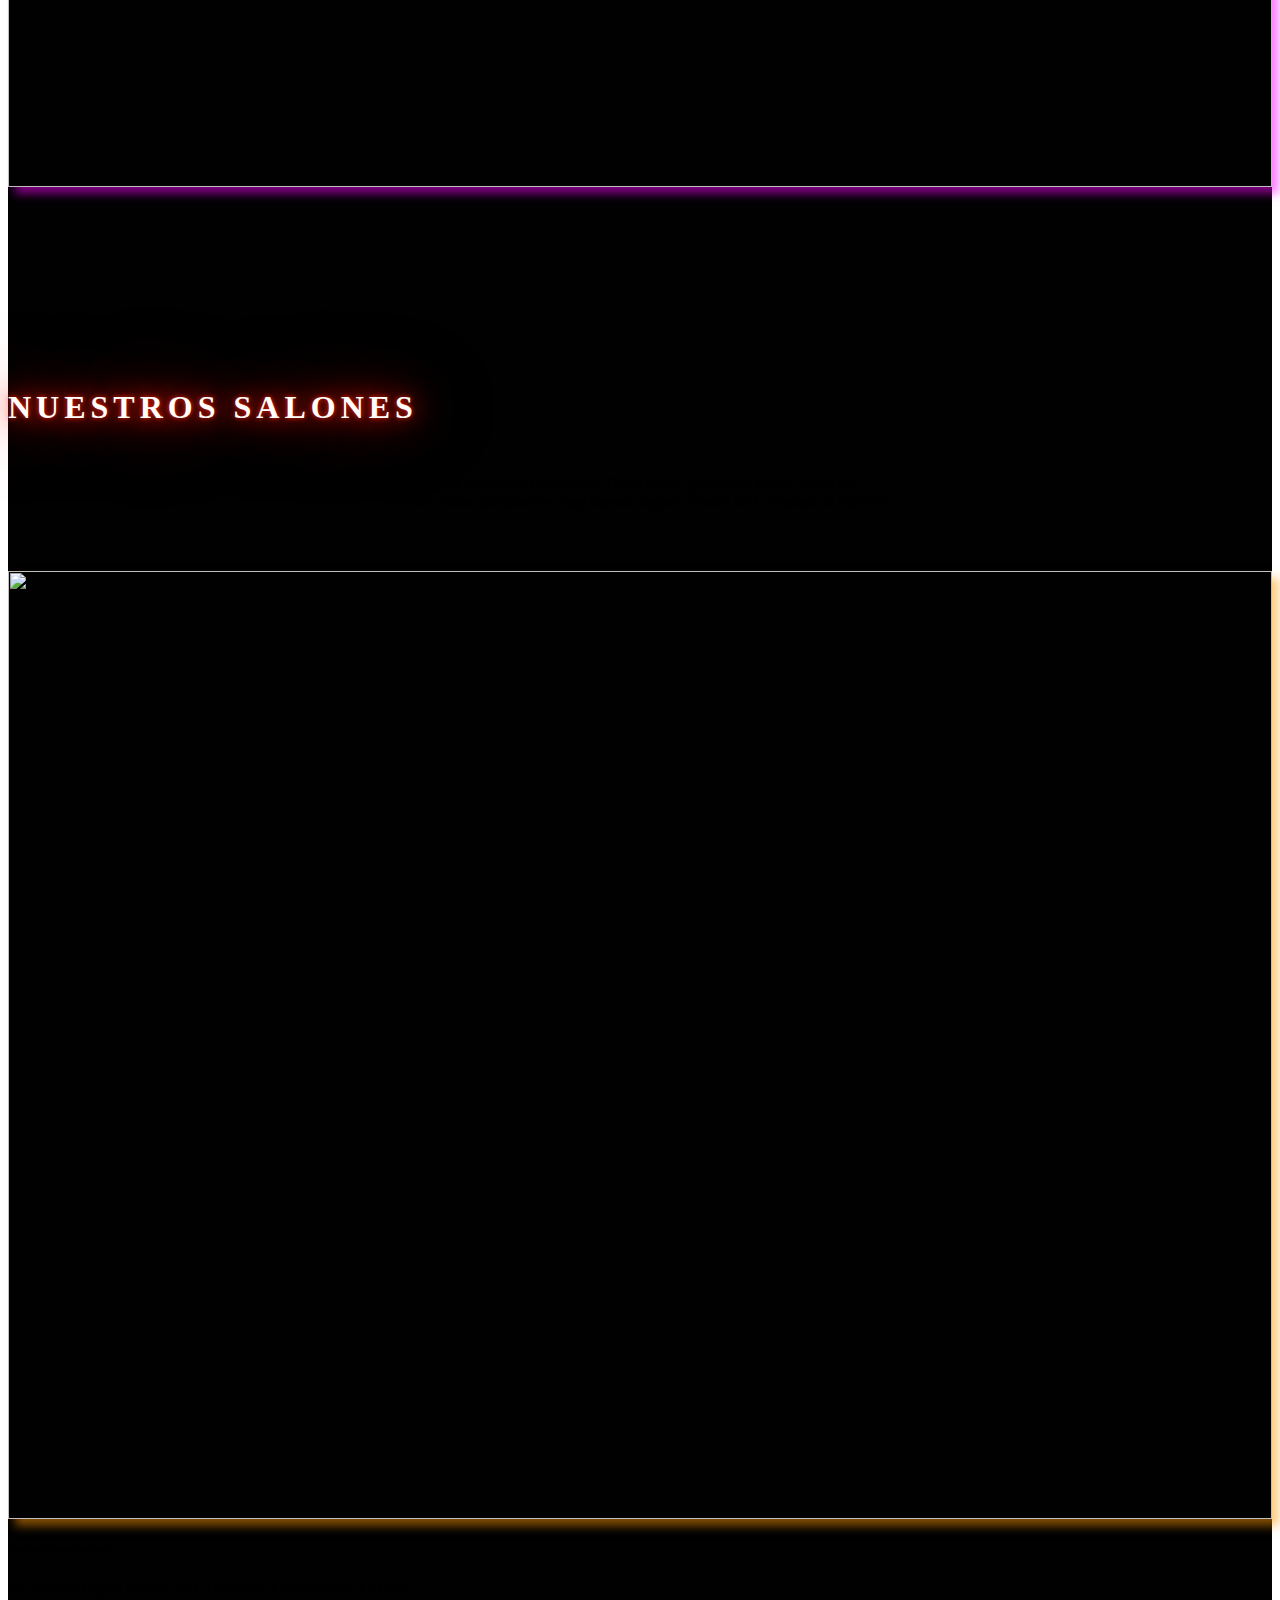
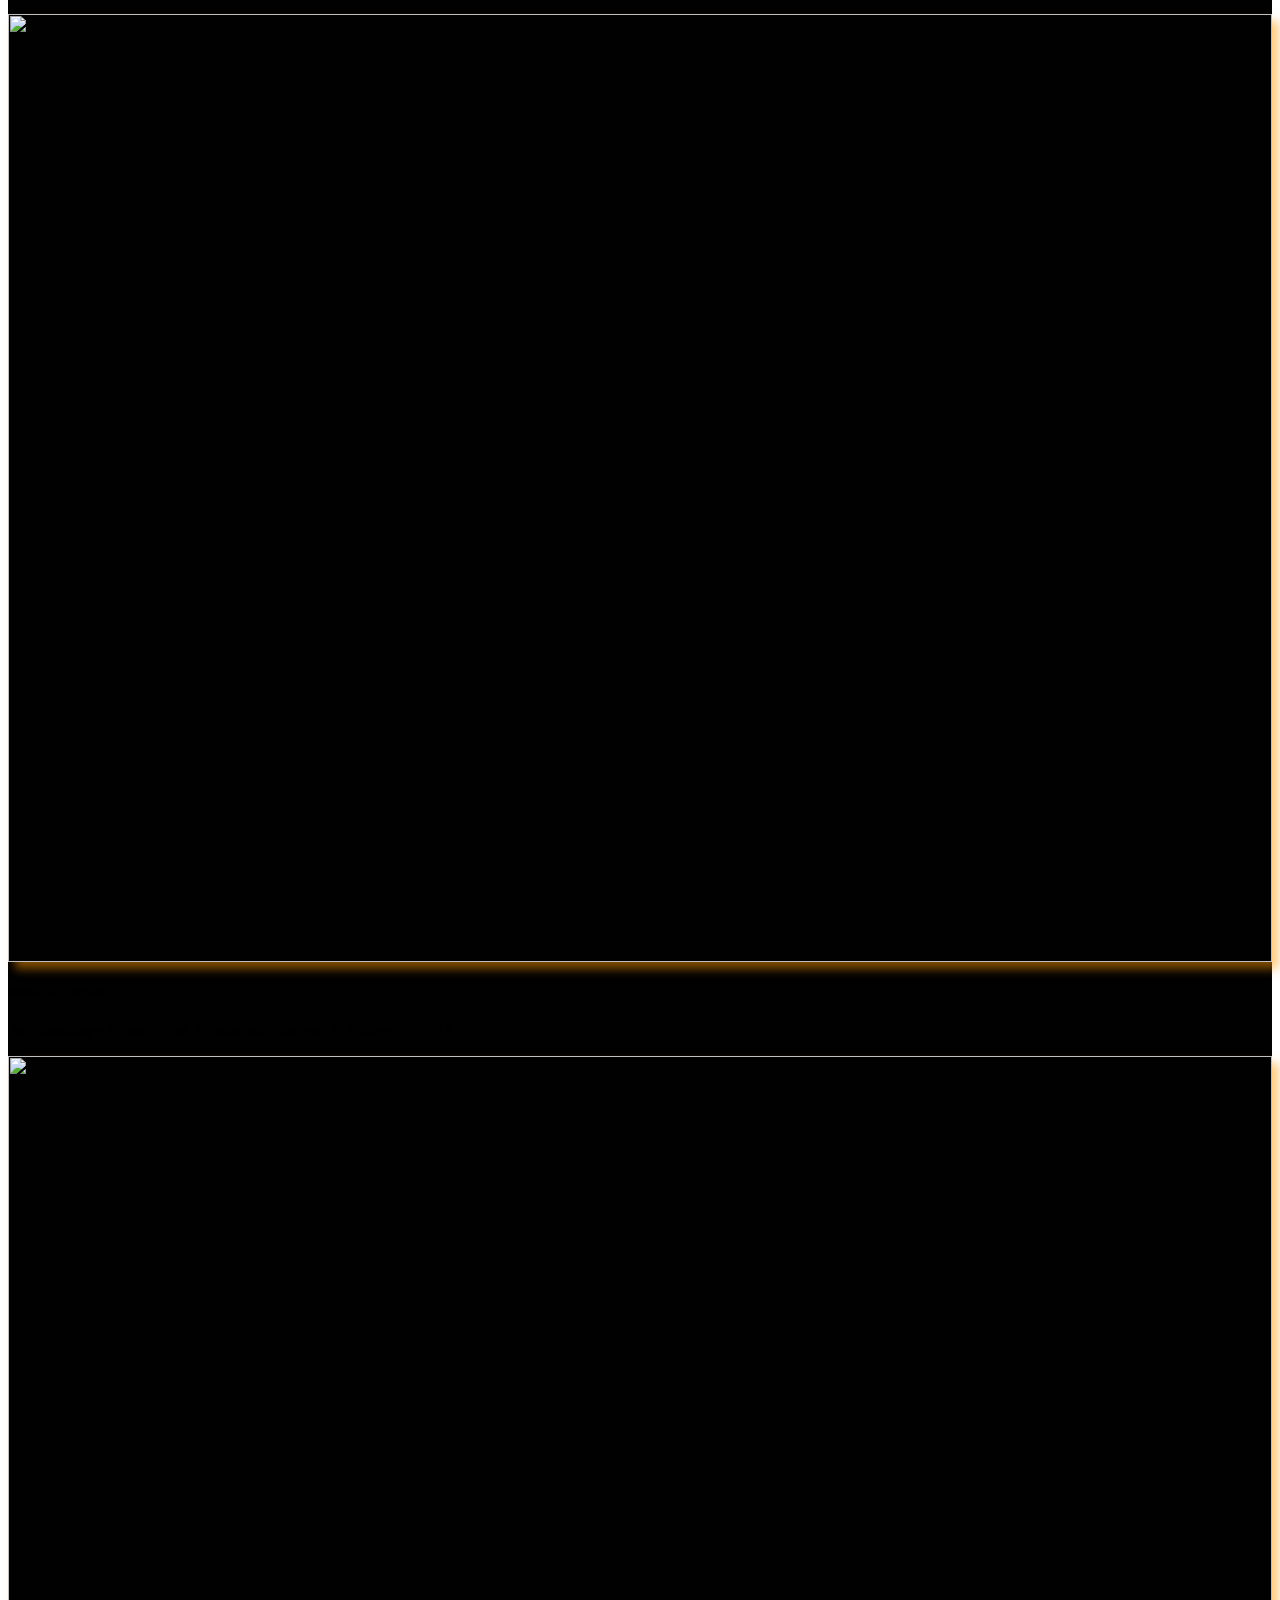
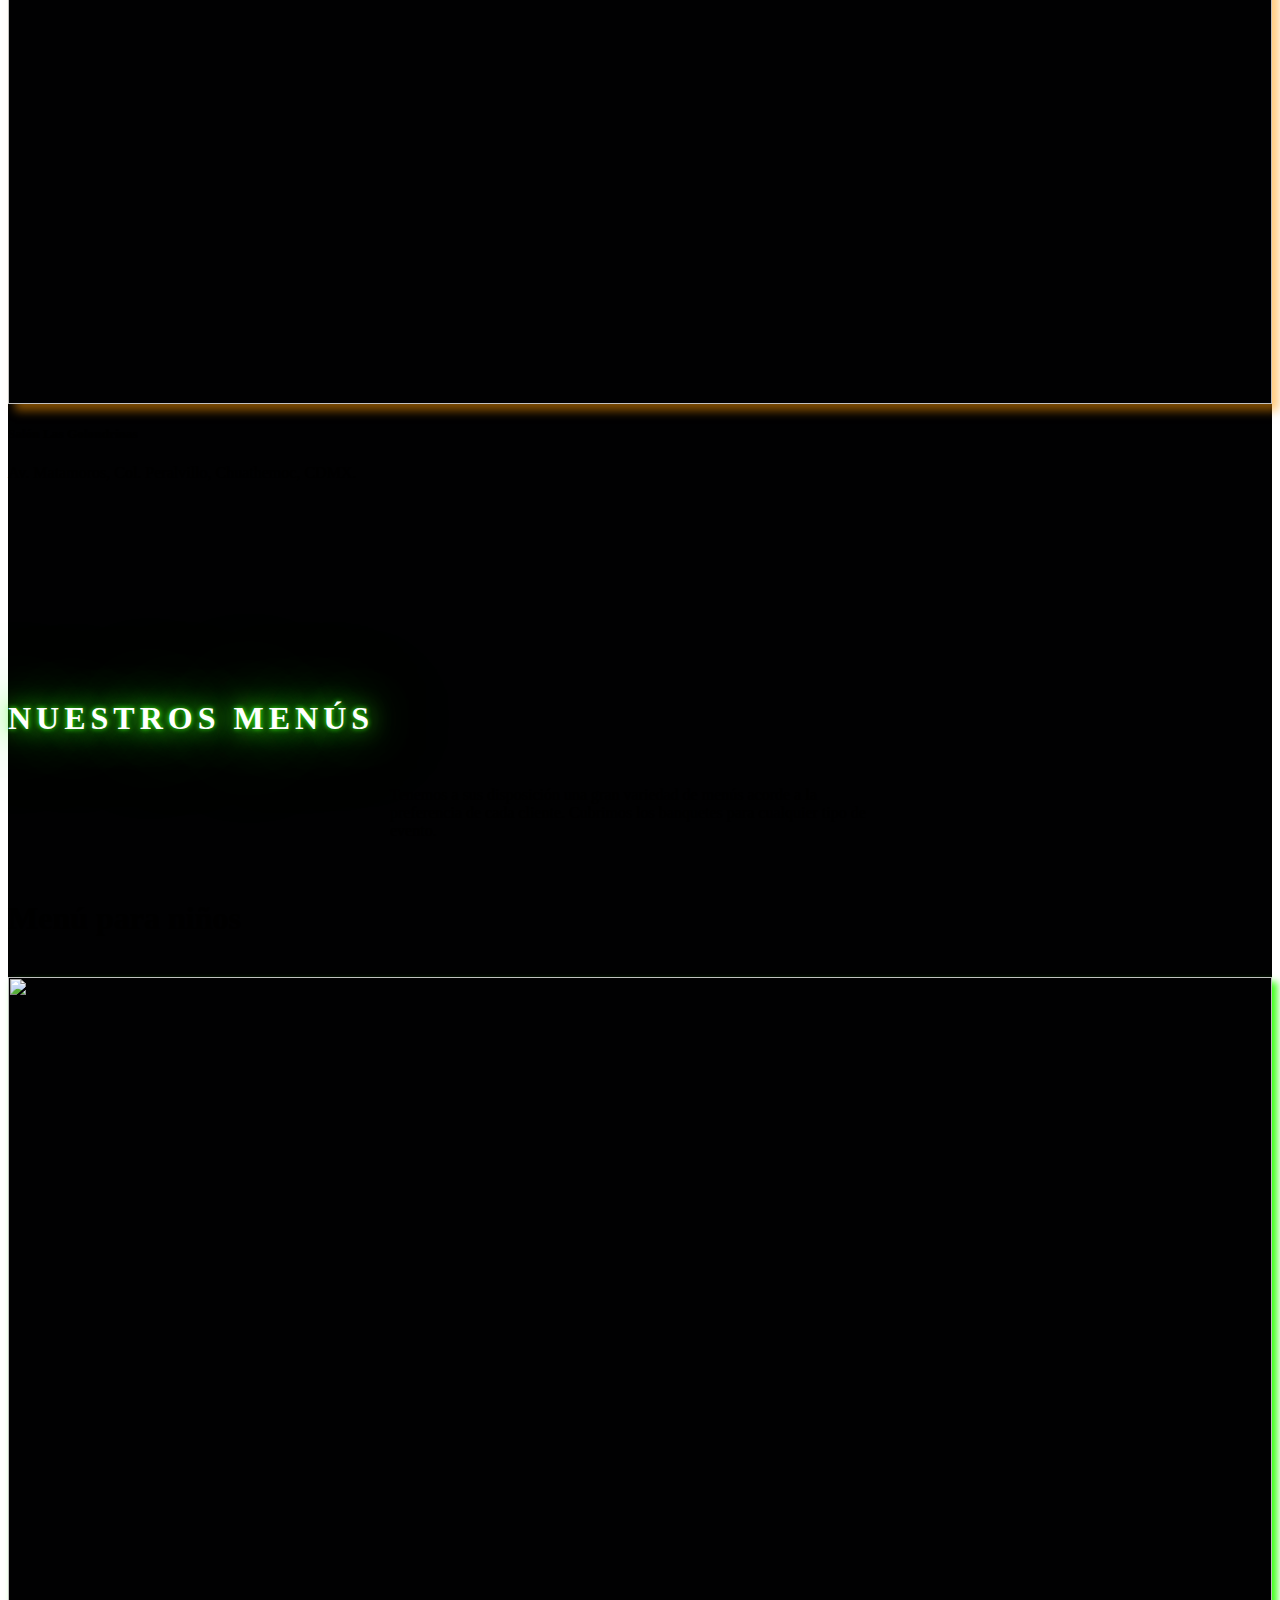
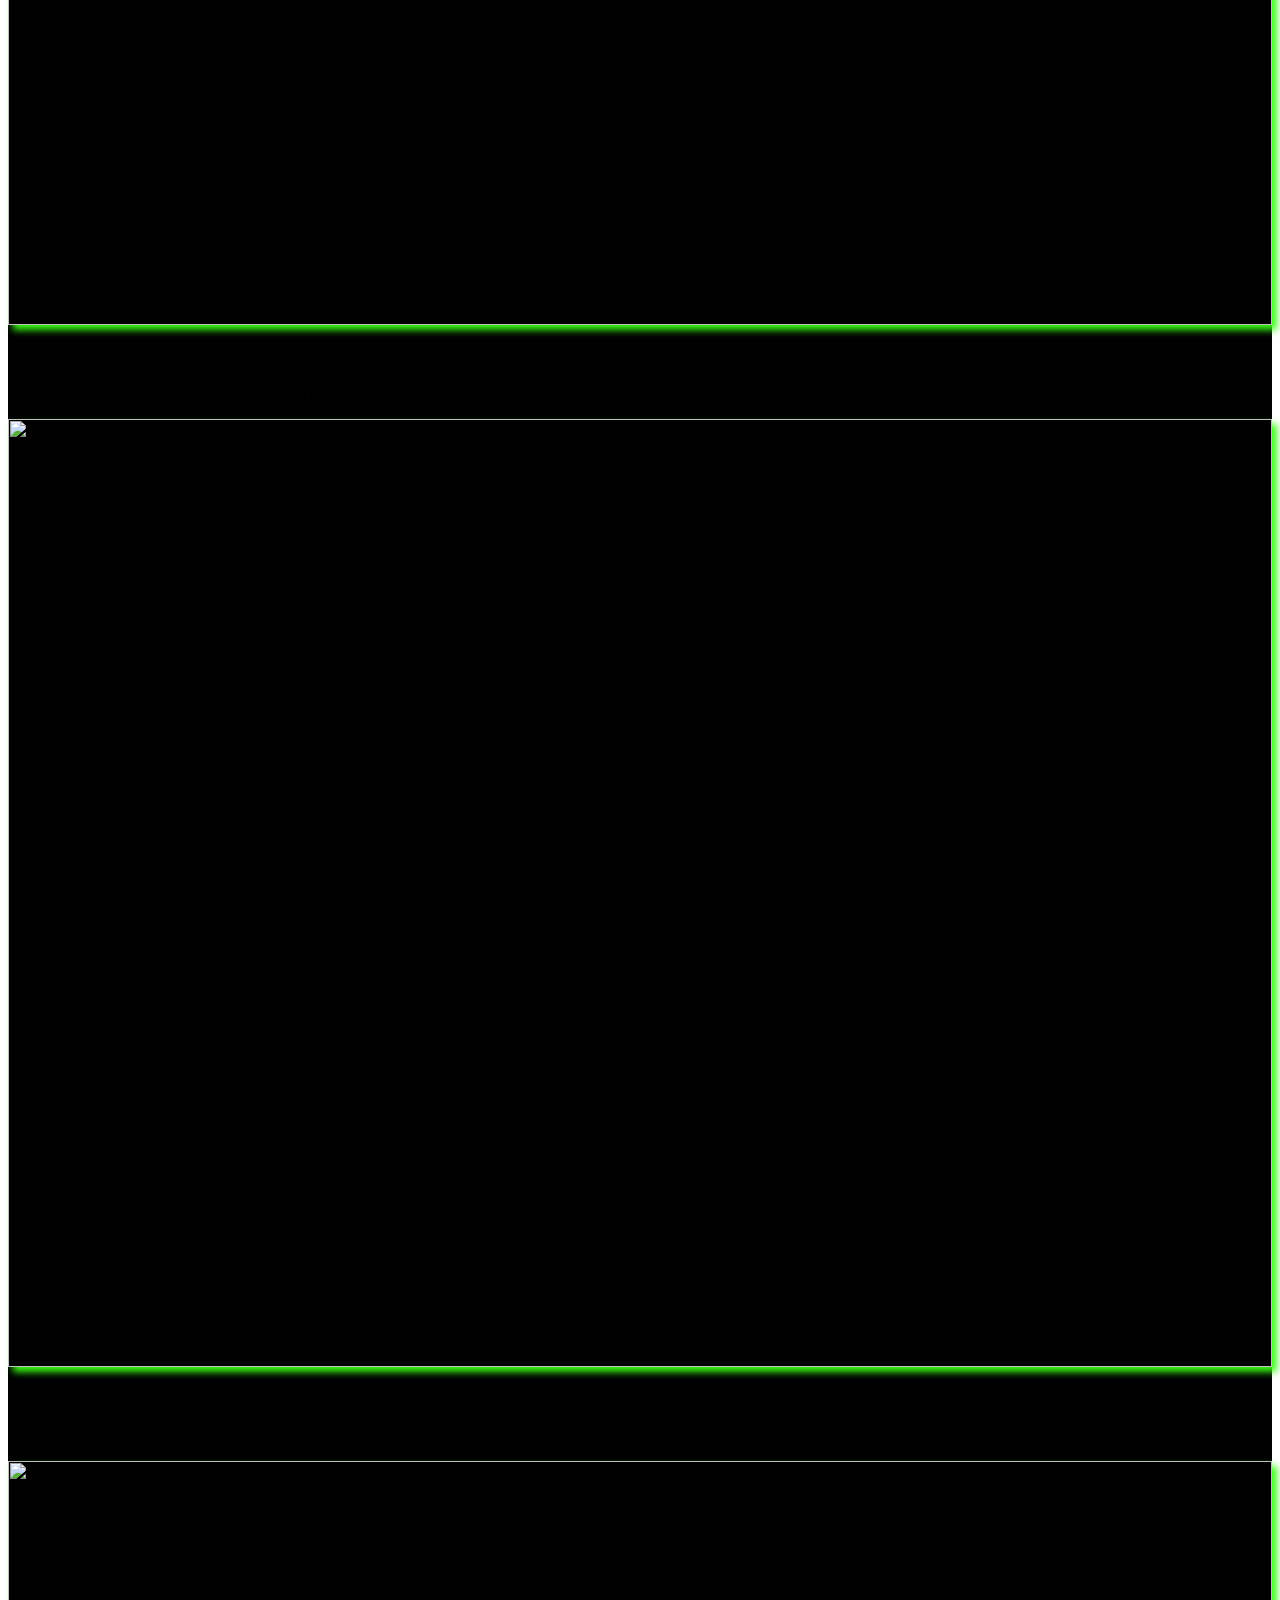
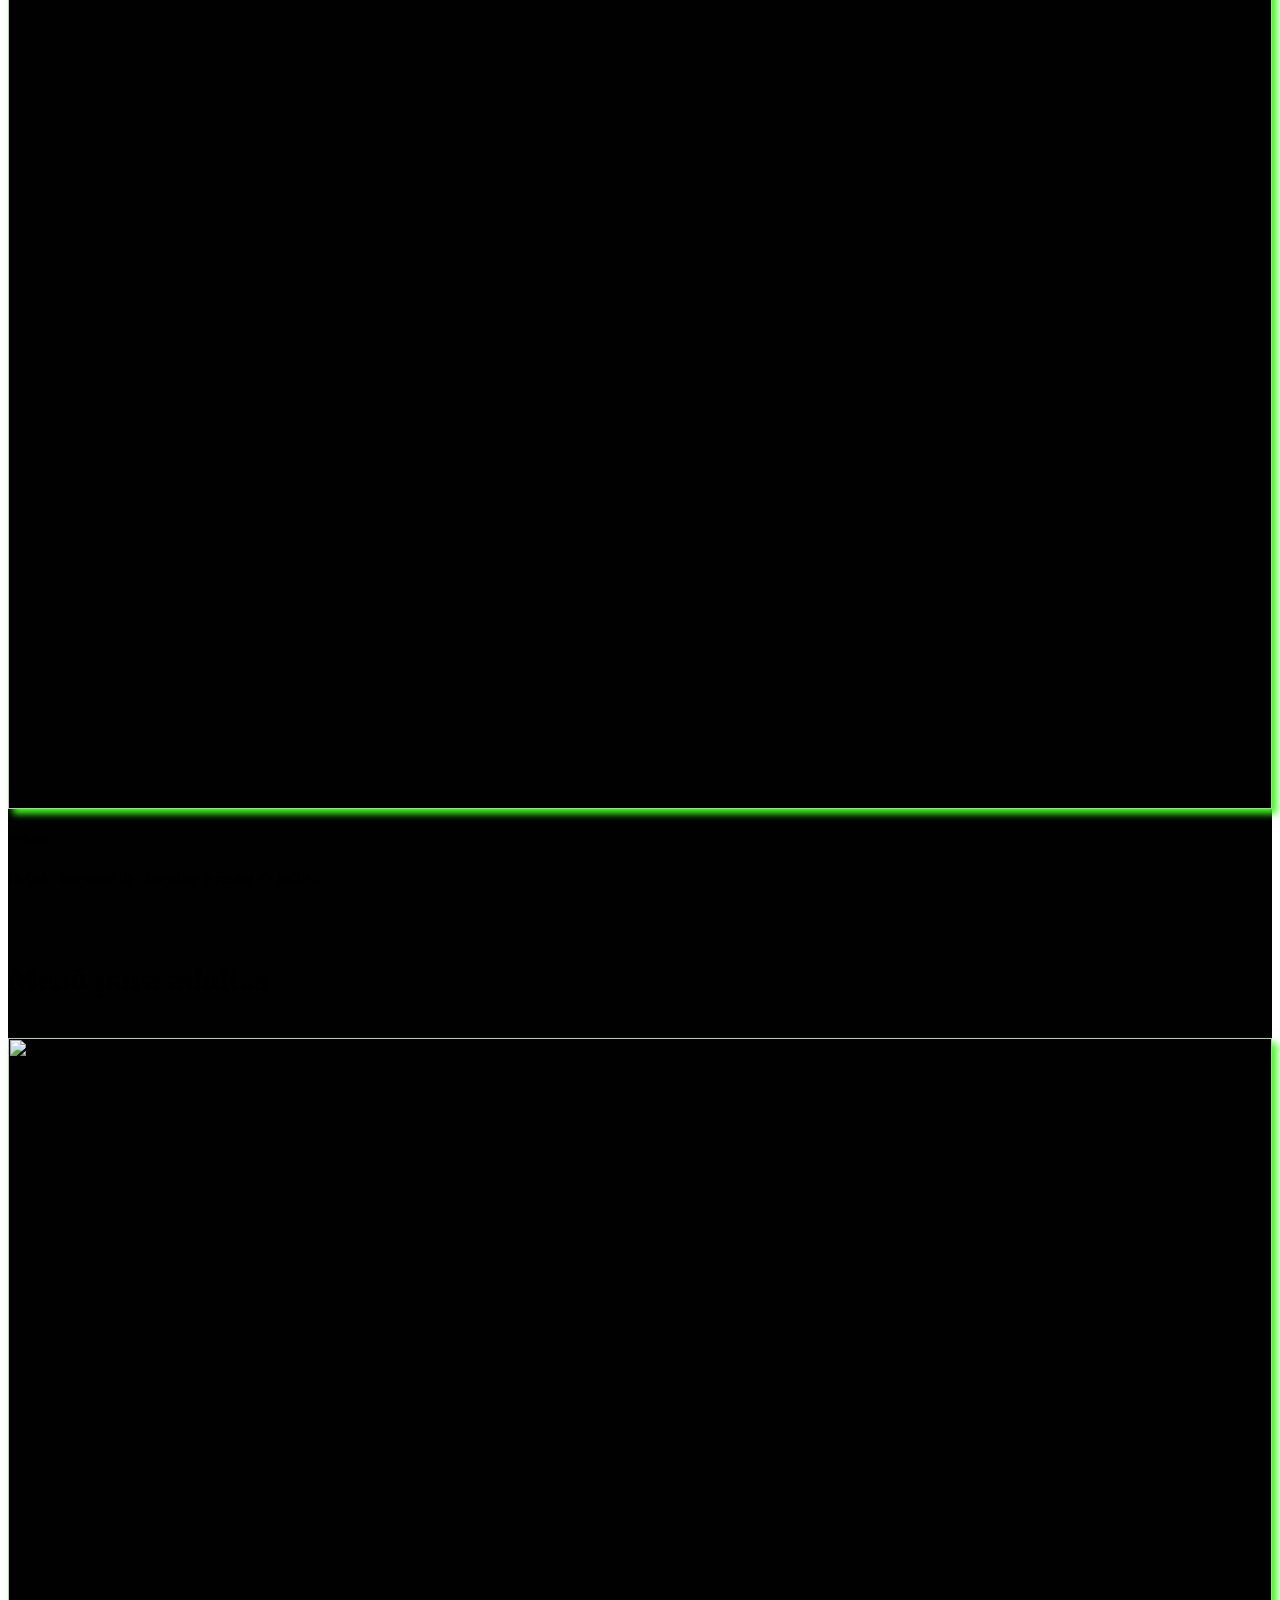
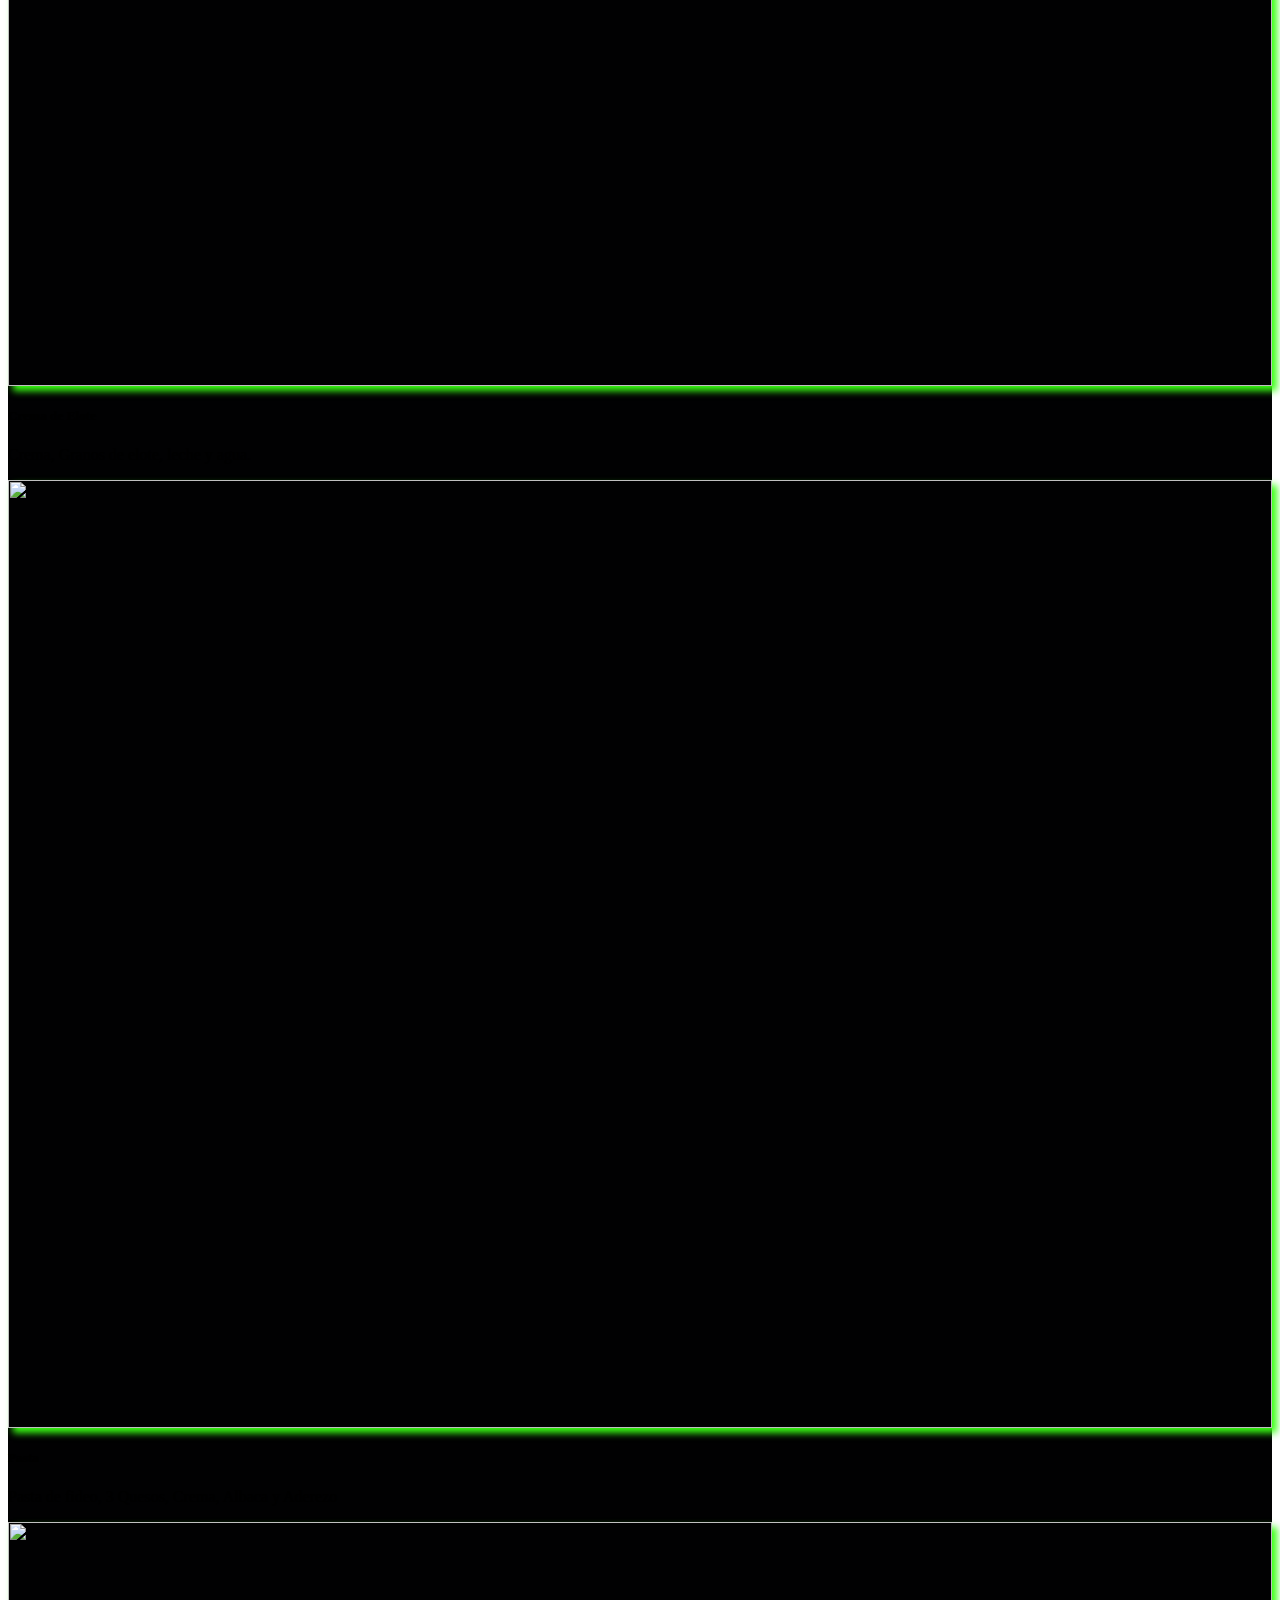
==== commit 6865c927: "Se arreglo el conflicto para fusionar el nuevo nav" ====
--- a/index.html
+++ b/index.html
@@ -104,7 +104,7 @@
             <div class="col-md-4" data-aos="fade-down" data-aos-delay="350">
                 <div class="portfolio-item image-zoom">
                     <div class="image-zoom-wrapper image-with-shadow">
-                        <img src="https://encrypted-tbn0.gstatic.com/images?q=tbn:ANd9GcScgblhIeXaZEMWLUyaV-j8puEd8CrC3-GYDw&usqp=CAU" alt="">
+                        <img src="https://alamospewter.com/wp-content/uploads/2020/02/christening-decor-ideas.jpg" alt="">
                     </div>
                 </div>
                 <div class="portfolio-item image-zoom mt-4">
@@ -124,7 +124,7 @@
               <div class="section-title">
                   <h1 class="display-4 fw-semibold neon n-naranjan ">Nuestros Salones</h1>
                   <div class="line"></div>
-                  <p>Ponemos a su servicio solones de fiesta en los que puede llevar acabo sus evento, están ubicados en muy buenos lugares dentro de la Ciudad de México</p>
+                  <p>Ponemos a su servicio salones de fiesta en los que puede llevar acabo sus evento, están ubicados en muy buenos lugares dentro de la Ciudad de México</p>
               </div>
           </div>
       </div>
@@ -162,7 +162,86 @@
       </div>
   </div>
 </section>
-
+<section id="blog" class="section-padding">
+    <div class="container">
+        <div class="row">
+            <div class="col-12 text-center" data-aos="fade-down" data-aos-delay="150">
+                <div class="section-title">
+                    <h1 class="display-4 fw-semibold neon n-verde ">Nuestros Menús</h1>
+                    <div class="line"></div>
+                    <p>Tenemos a sus disposición una gran variedad de menús acorde a la preferencia de cada cliente. Cubrimos los banquetes para cualquier tipo de evento.</p>
+                </div>
+            </div>
+        </div>
+        <h1>Menú para niños</h1><br>
+        <div class="row">
+            <div class="col-md-4" data-aos="fade-down" data-aos-delay="150">
+                <div class="team-member image-zoom">
+                    <div class="image-zoom-wrapper image-with-shadow3">
+                        <img src="https://mandolina.co/wp-content/uploads/2020/12/ensalada-mediterranea.jpg" alt="">
+                    </div>
+                    <h5 class="mt-4">Ensalada Mediterranea</h5>
+                    <p>Lechuga, Eparragos, Tomate, Cebolla y Queso de cabra</p>
+                    <!-- <a href="#">Read More</a> -->
+                </div>
+            </div>
+            <div class="col-md-4" data-aos="fade-down" data-aos-delay="250">
+                <div class="team-member image-zoom">
+                    <div class="image-zoom-wrapper image-with-shadow3">
+                        <img src="https://lajornadahidalgo.com/wp-content/uploads/2023/05/dia-hamburguesa-t.jpg" alt="">
+                    </div>
+                    <h5 class="mt-4">Hamburguesas</h5>
+                    <p>Carne de Res, Pan, Lechuga, Cebolla, Jitomate, Queso Amarillo y Aderezo</p>
+                    <!-- <a href="#">Read More</a> -->
+                </div>
+            </div>
+            <div class="col-md-4" data-aos="fade-down" data-aos-delay="350">
+                <div class="team-member image-zoom">
+                    <div class="image-zoom-wrapper image-with-shadow3">
+                        <img src="https://assets.unileversolutions.com/recipes-v2/38525.jpg" alt="">
+                    </div>
+                    <h5 class="mt-4">Helado</h5>
+                    <p>Helado artesanal de chocolate y costra de galleta</p>
+                    <!-- <a href="#">Read More</a> -->
+                </div>
+            </div>
+        </div>
+        <br><br>
+        <h1>Menú para adultos</h1><br>
+        <div class="row">
+            <div class="col-md-4" data-aos="fade-down" data-aos-delay="150">
+                <div class="team-member image-zoom">
+                    <div class="image-zoom-wrapper image-with-shadow3">
+                        <img src="https://cocinamia.com.mx/wp-content/uploads/2019/06/Sin-t%C3%ADtulo-2-07-1100x500.png" alt="">
+                    </div>
+                    <h5 class="mt-4">Crema de Elote</h5>
+                    <p>Crema, Granos de elote, leche y agua.</p>
+                    <!-- <a href="#">Read More</a> -->
+                </div>
+            </div>
+            <div class="col-md-4" data-aos="fade-down" data-aos-delay="250">
+                <div class="team-member image-zoom">
+                    <div class="image-zoom-wrapper image-with-shadow3">
+                        <img src="https://imagesvc.meredithcorp.io/v3/mm/image?url=https%3A%2F%2Fstatic.onecms.io%2Fwp-content%2Fuploads%2Fsites%2F21%2F2016%2F08%2F17%2Fpasta-alfredo.jpg-2000.jpg&q=60" alt="">
+                    </div>
+                    <h5 class="mt-4">Pasta</h5>
+                    <p>Pasta de fideo, 3 Quesos, Crema, Albaca y Aderezo</p>
+                    <!-- <a href="#">Read More</a> -->
+                </div>
+            </div>
+            <div class="col-md-4" data-aos="fade-down" data-aos-delay="350">
+                <div class="team-member image-zoom">
+                    <div class="image-zoom-wrapper image-with-shadow3">
+                        <img src="https://cdn7.kiwilimon.com/clasificacion/3675/3675.jpg" alt="">
+                    </div>
+                    <h5 class="mt-4">Carne de Res</h5>
+                    <p>Carne de res, jitomate, papas fritas y salsa.</p>
+                    <!-- <a href="#">Read More</a> -->
+                </div>
+            </div>
+        </div>
+    </div>
+  </section>
 
   <footer class="mt-auto text-white-50">
     <br>
--- a/Styles/style.css
+++ b/Styles/style.css
@@ -19,7 +19,7 @@
     background-image: linear-gradient(to bottom, rgba(0, 0, 0, 0), rgba(1, 1, 2, 1)), url('../Images/banner-image.jpg');
     background-size: cover;
 }
-#main{margin-bottom: 0; min-height: 94vh;}
+#main{margin-bottom: 0; min-height: 92vh;}
 #portfolio, #blog {
   /* background: linear-gradient(to bottom, rgba(0, 0, 0, 0.8), rgba(0, 0, 0, 0)) no-repeat center center fixed; */
   background-color: rgb(1, 1, 2);
@@ -69,6 +69,10 @@
 .section-padding {
   padding-top: 90px;
   padding-bottom: 90px;
+}
+.logo {
+  width: 60px; 
+  height: auto; 
 }
 /* SECTION TITLE */
 .section-title {
@@ -152,6 +156,9 @@
 .image-with-shadow2 {
   box-shadow: 7px 7px 9px rgba(255, 153, 0, 0.5);
 }
+.image-with-shadow3 {
+  box-shadow: 5px 5px 7px #39ff14;
+}
 
 .neon ,.titulo{
   color: #fff;
@@ -171,6 +178,12 @@
   0 0 25px #ff2301,
   0 0 50px #ff2301,
   0 0 100px #ff2301;
+}
+.n-verde {
+  text-shadow: 0 0 5px #39ff14,
+  0 0 25px #39ff14,
+  0 0 50px #39ff14,
+  0 0 100px #39ff14;
 }
 .titulo{
   font-size:8rem;
@@ -192,4 +205,4 @@
 .btn-neon:hover{
   background: #fe4164;
   box-shadow: 0 0 10px #fe4164, 0 0 40px #fe4164, 0 0 80px #fe4164;
-}+}
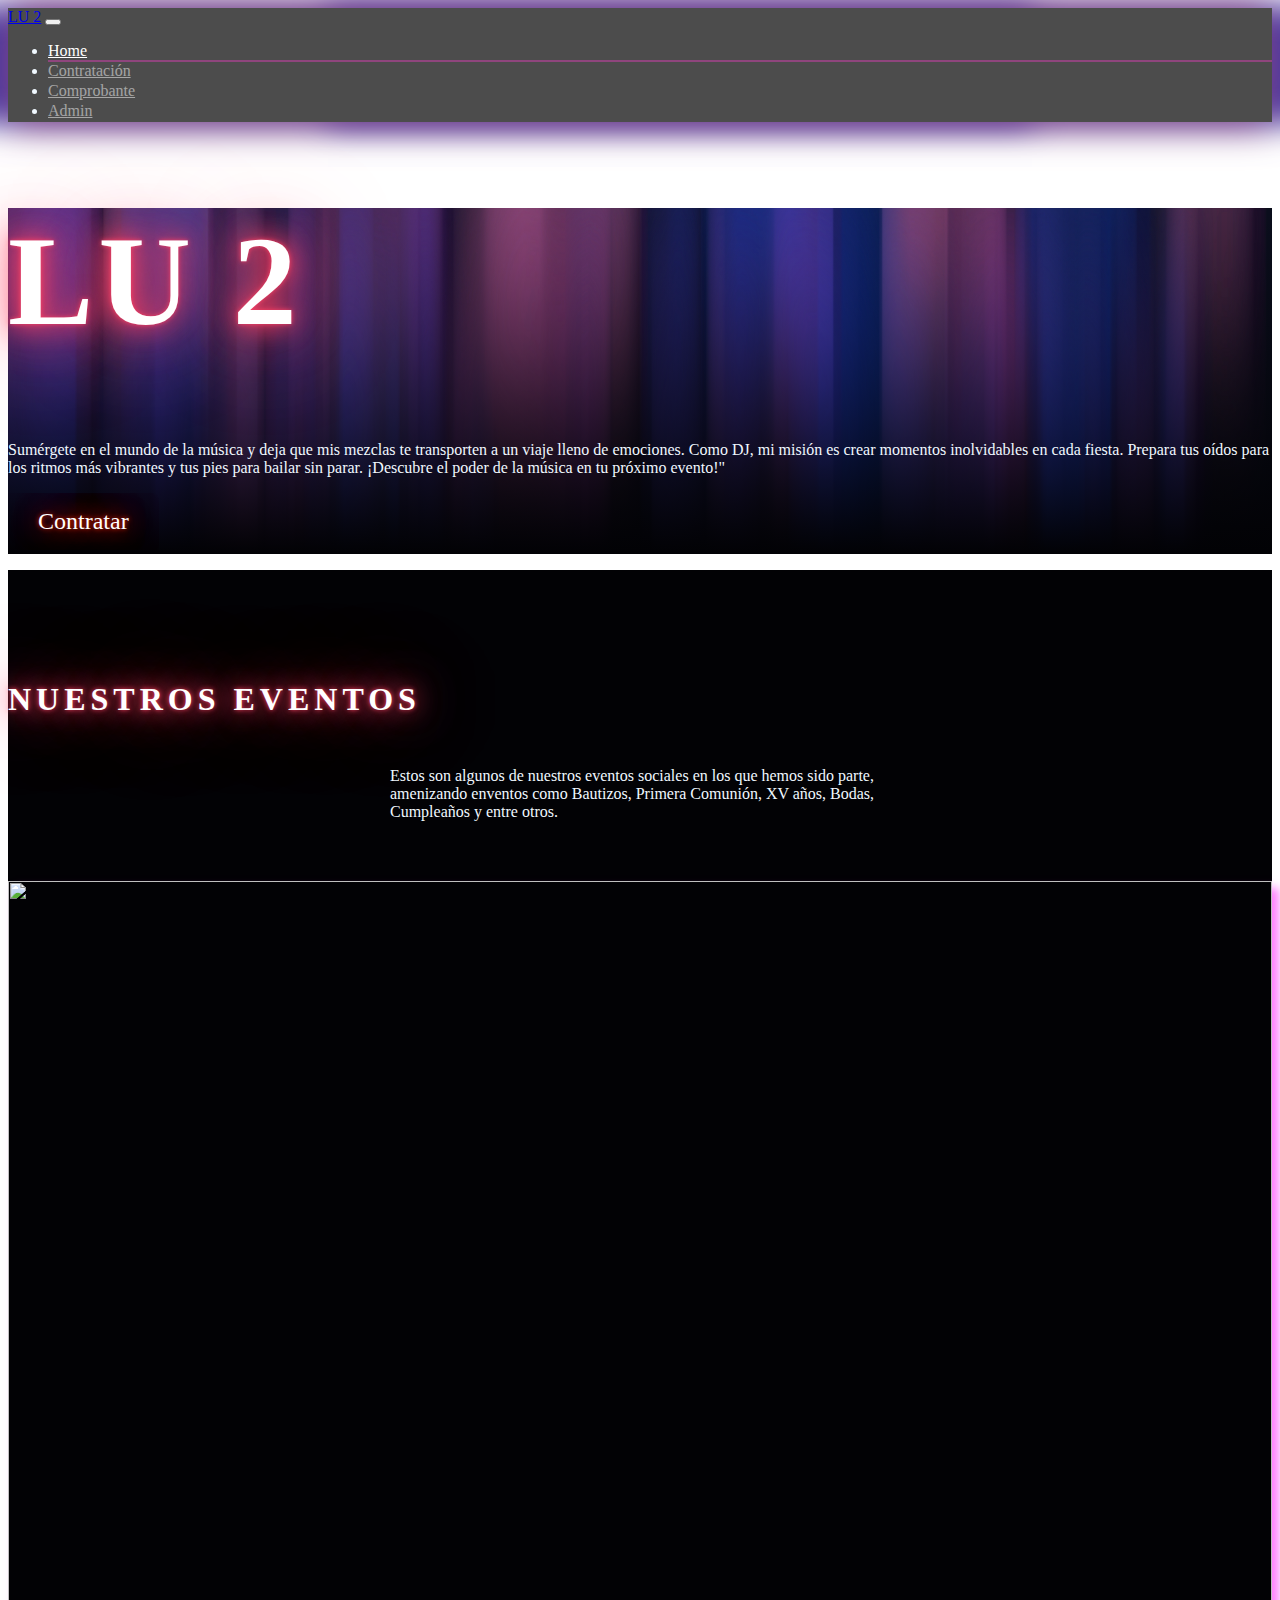
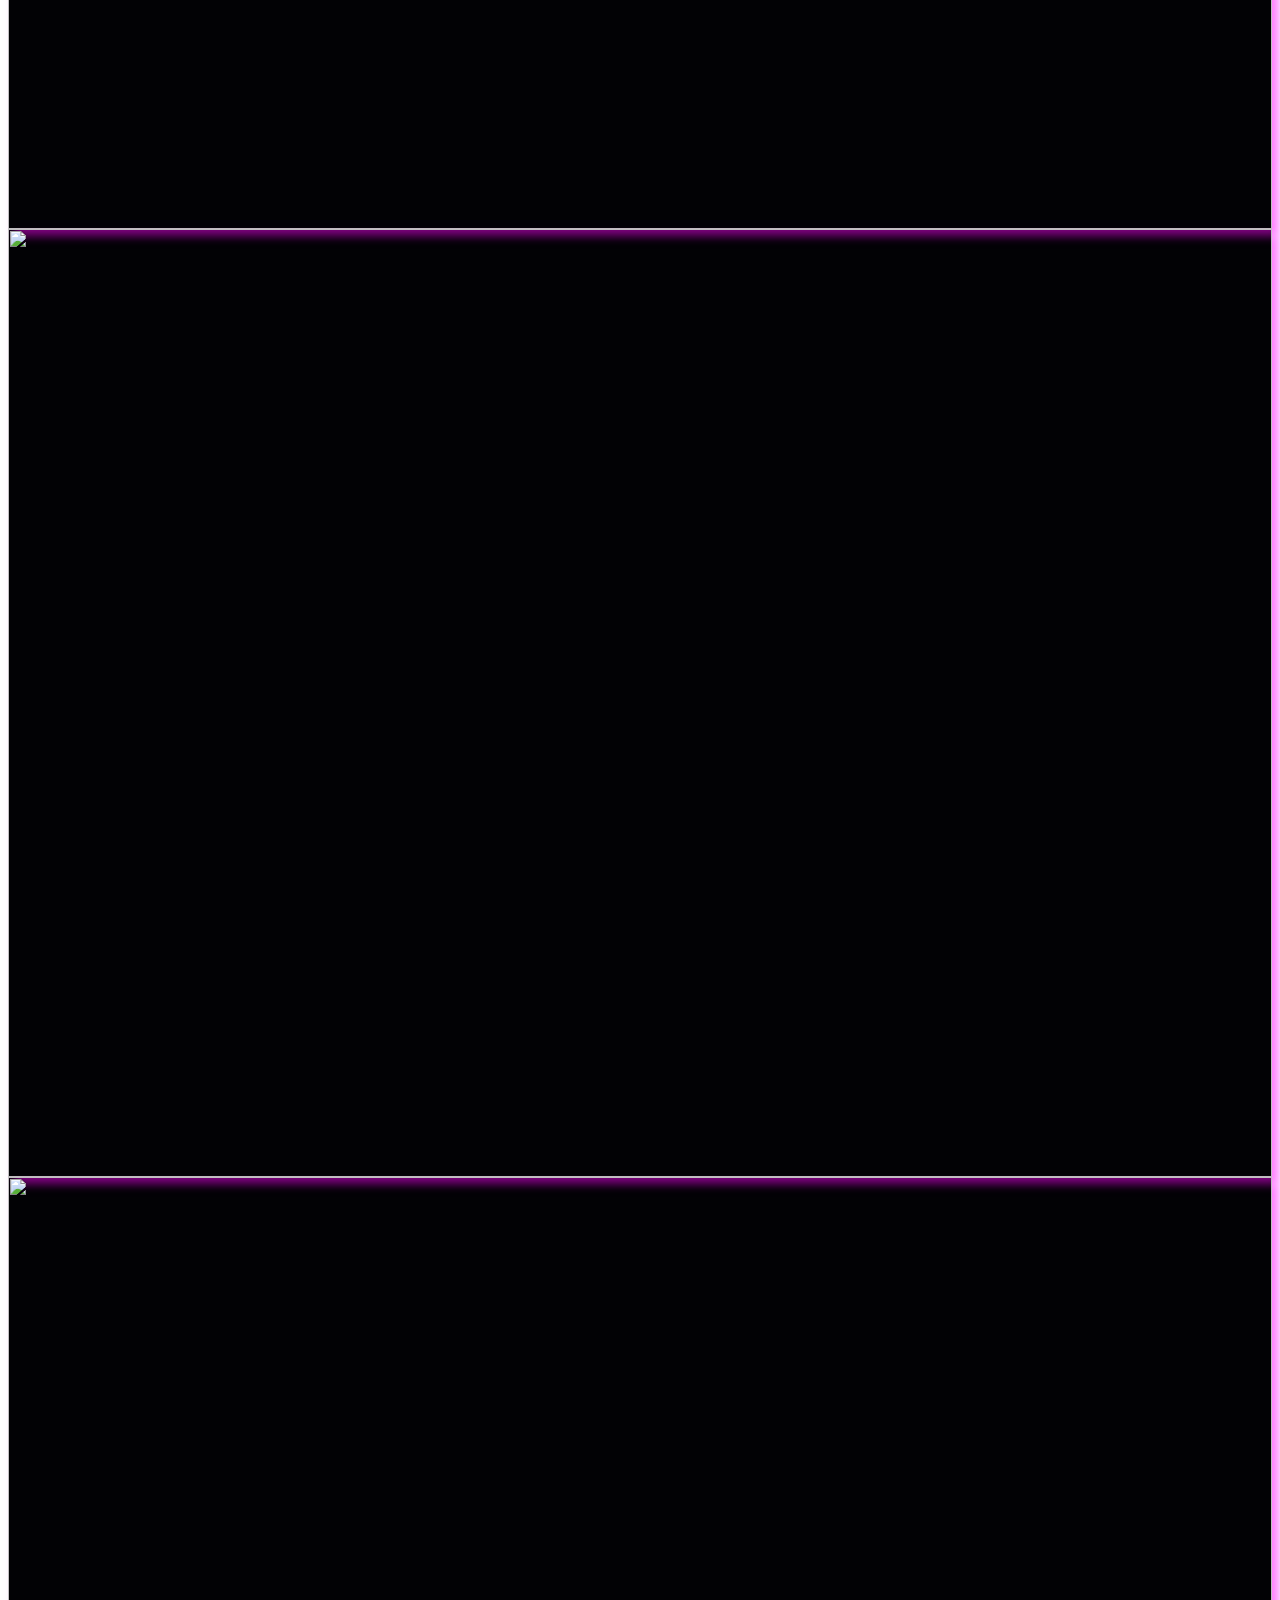
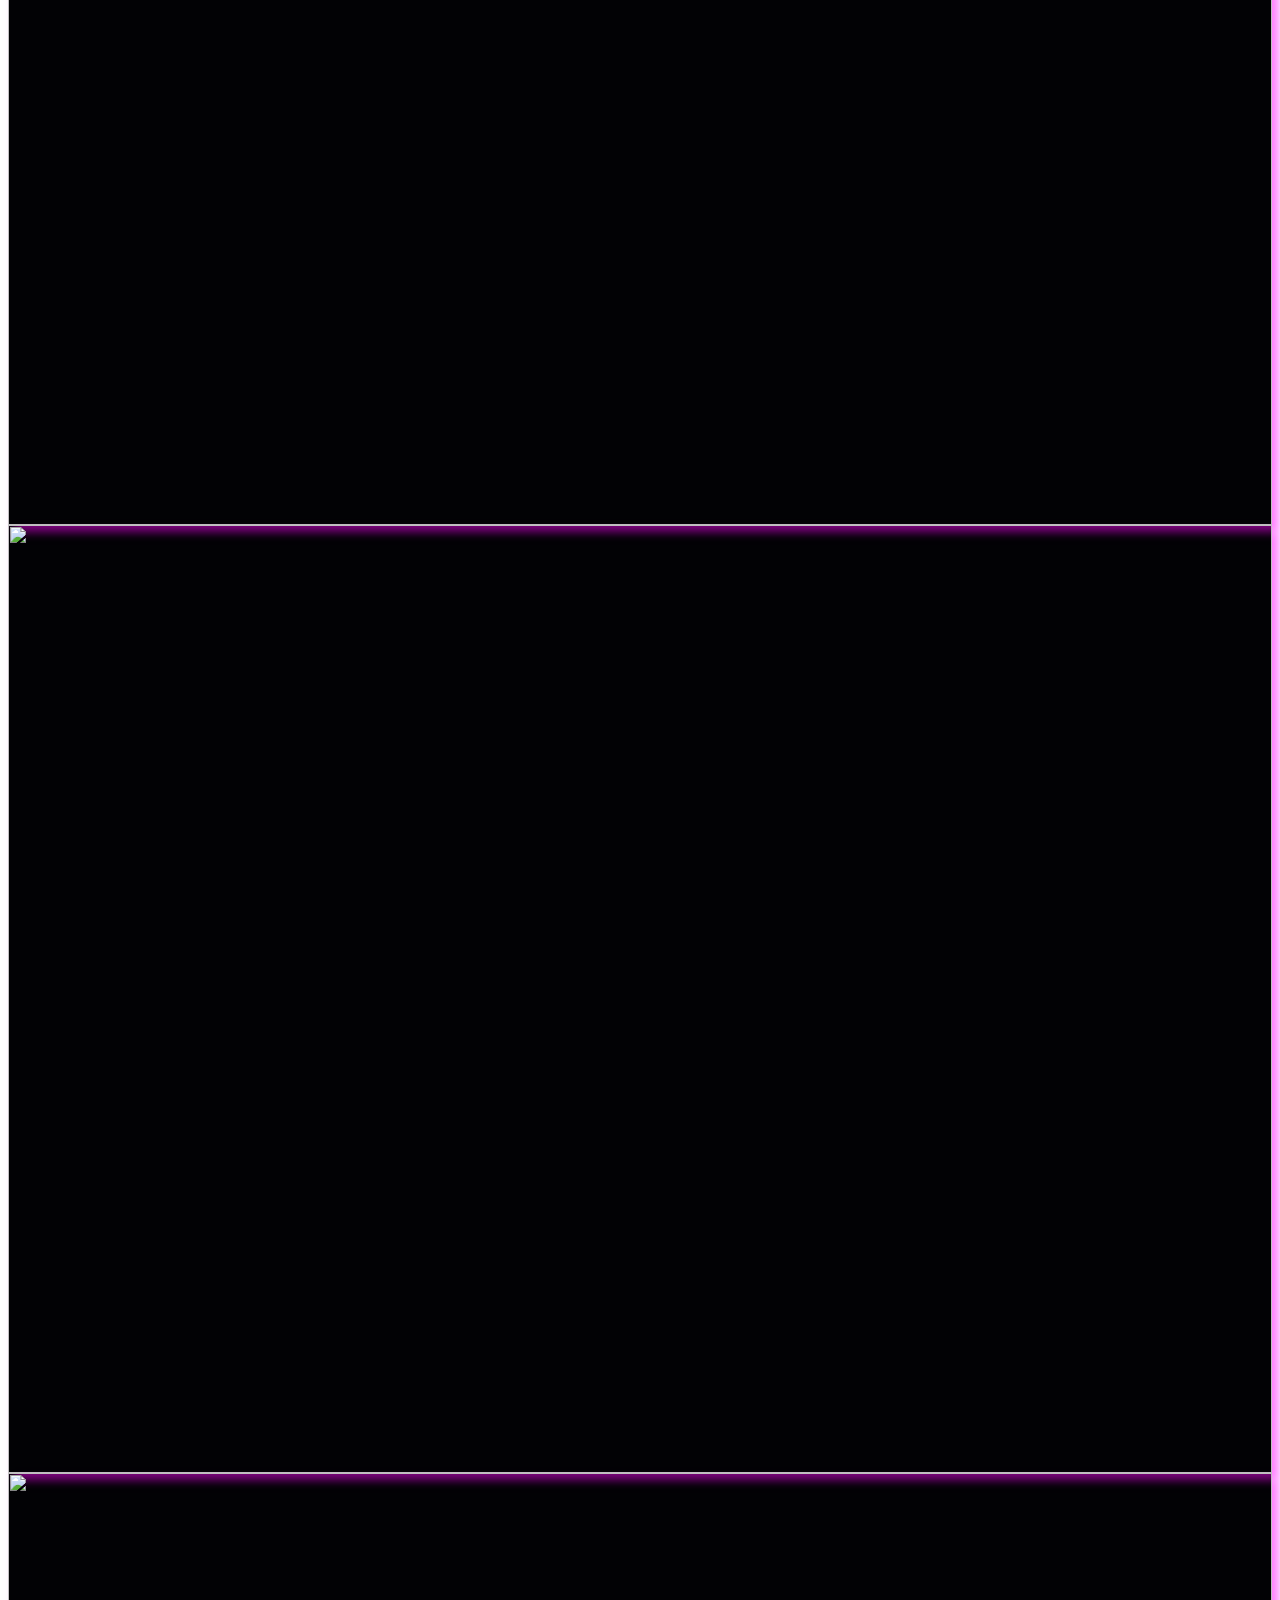
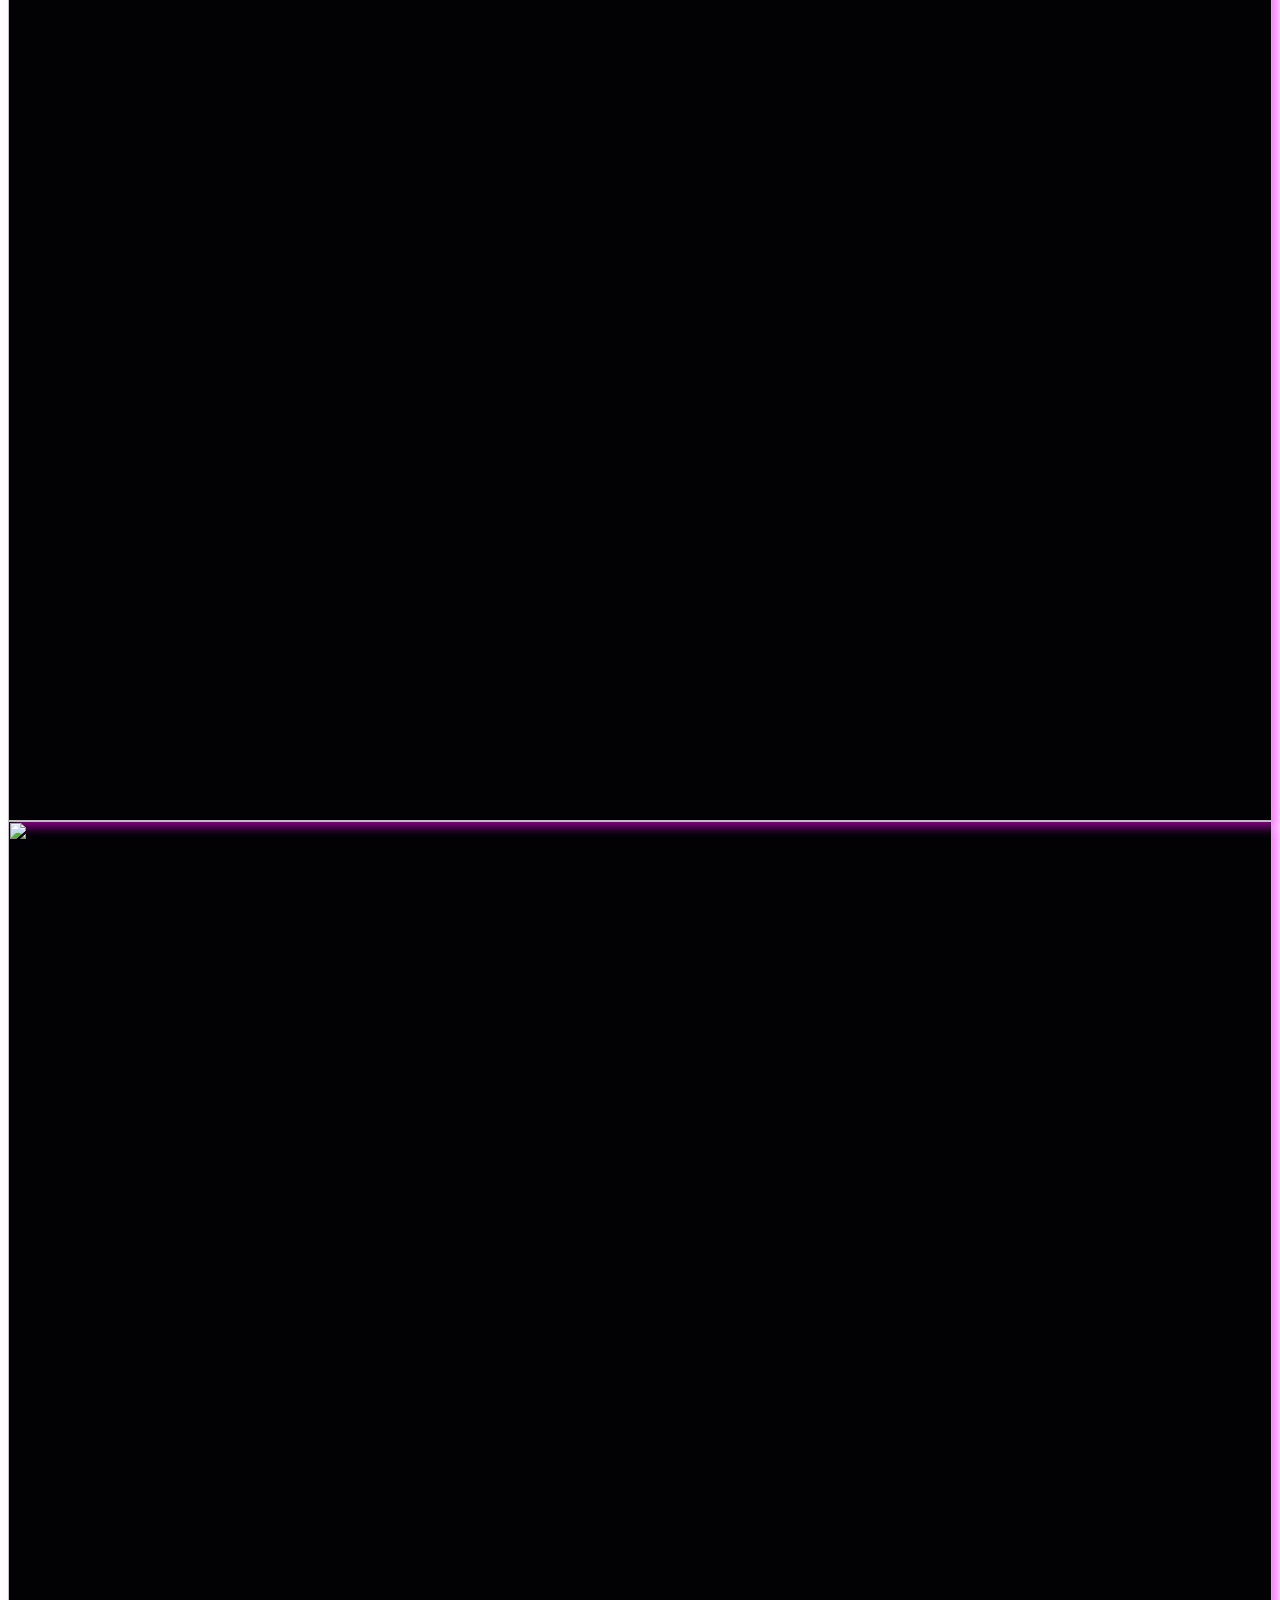
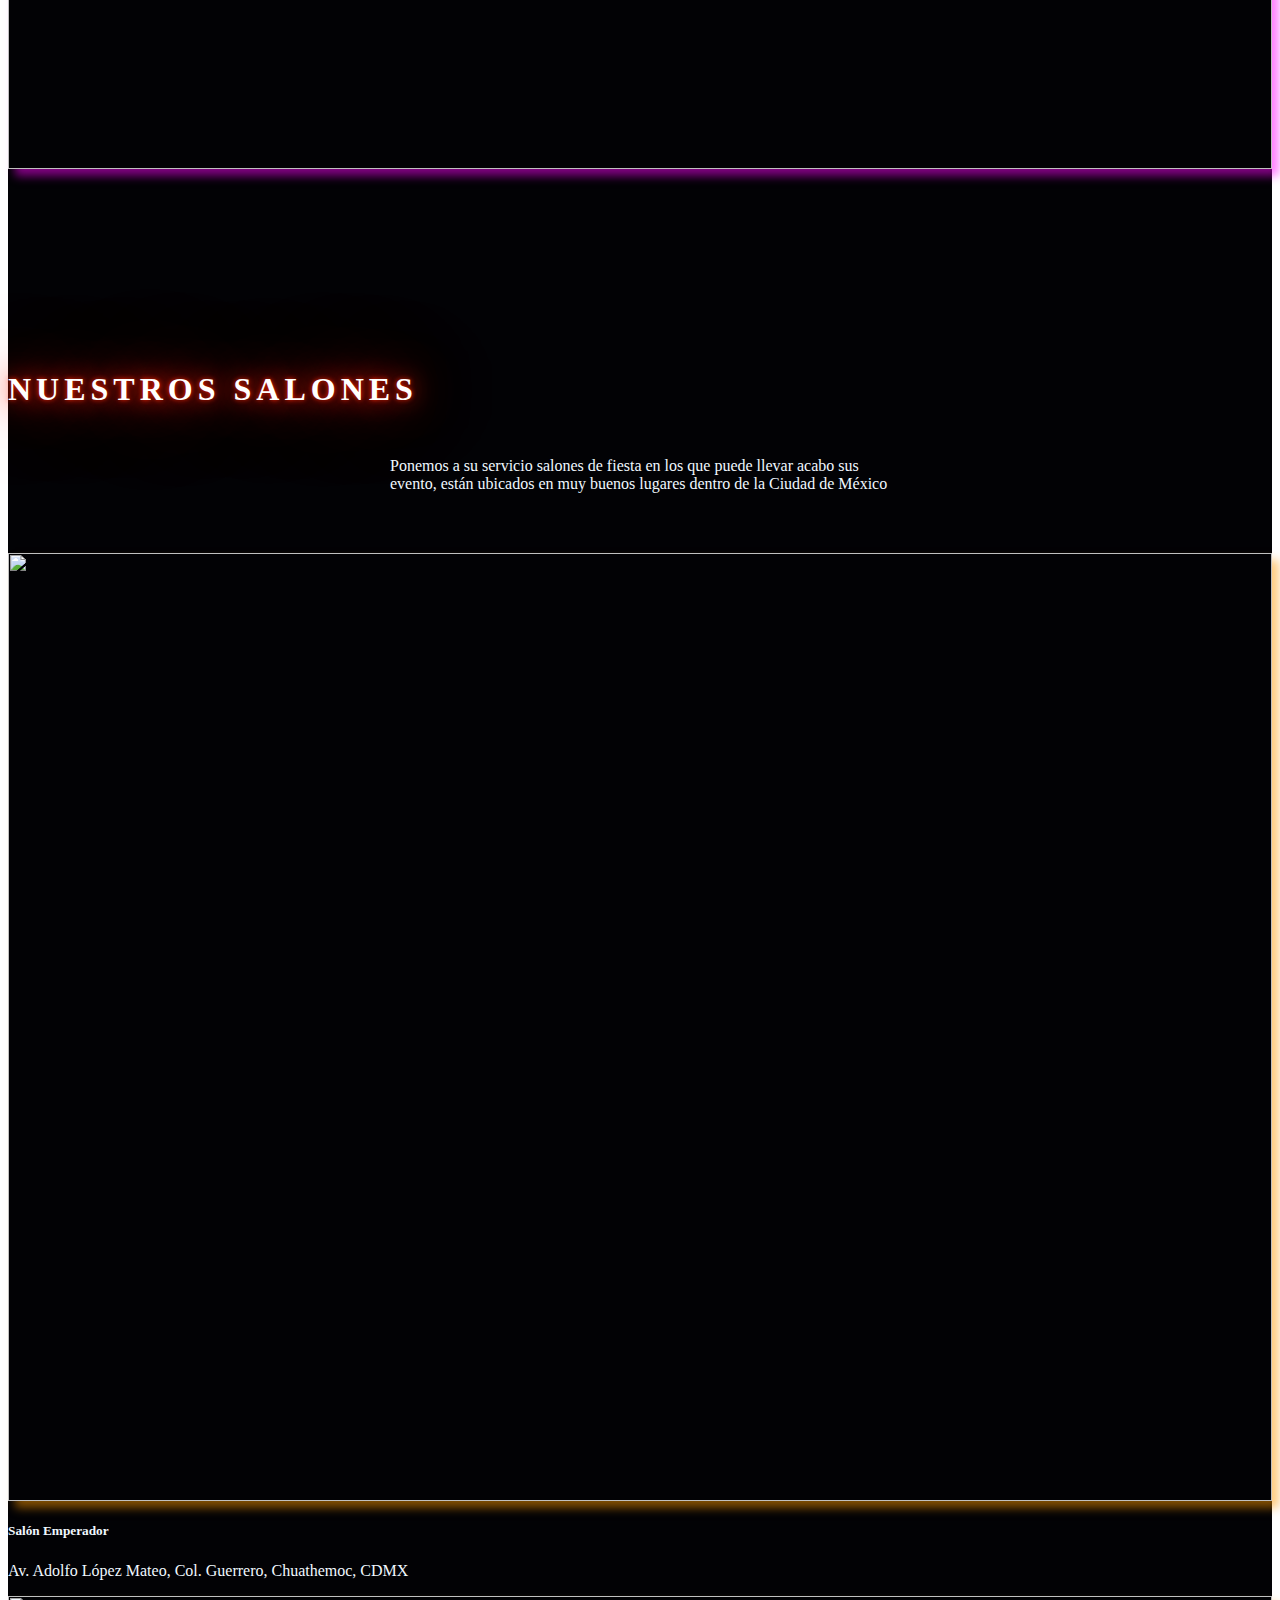
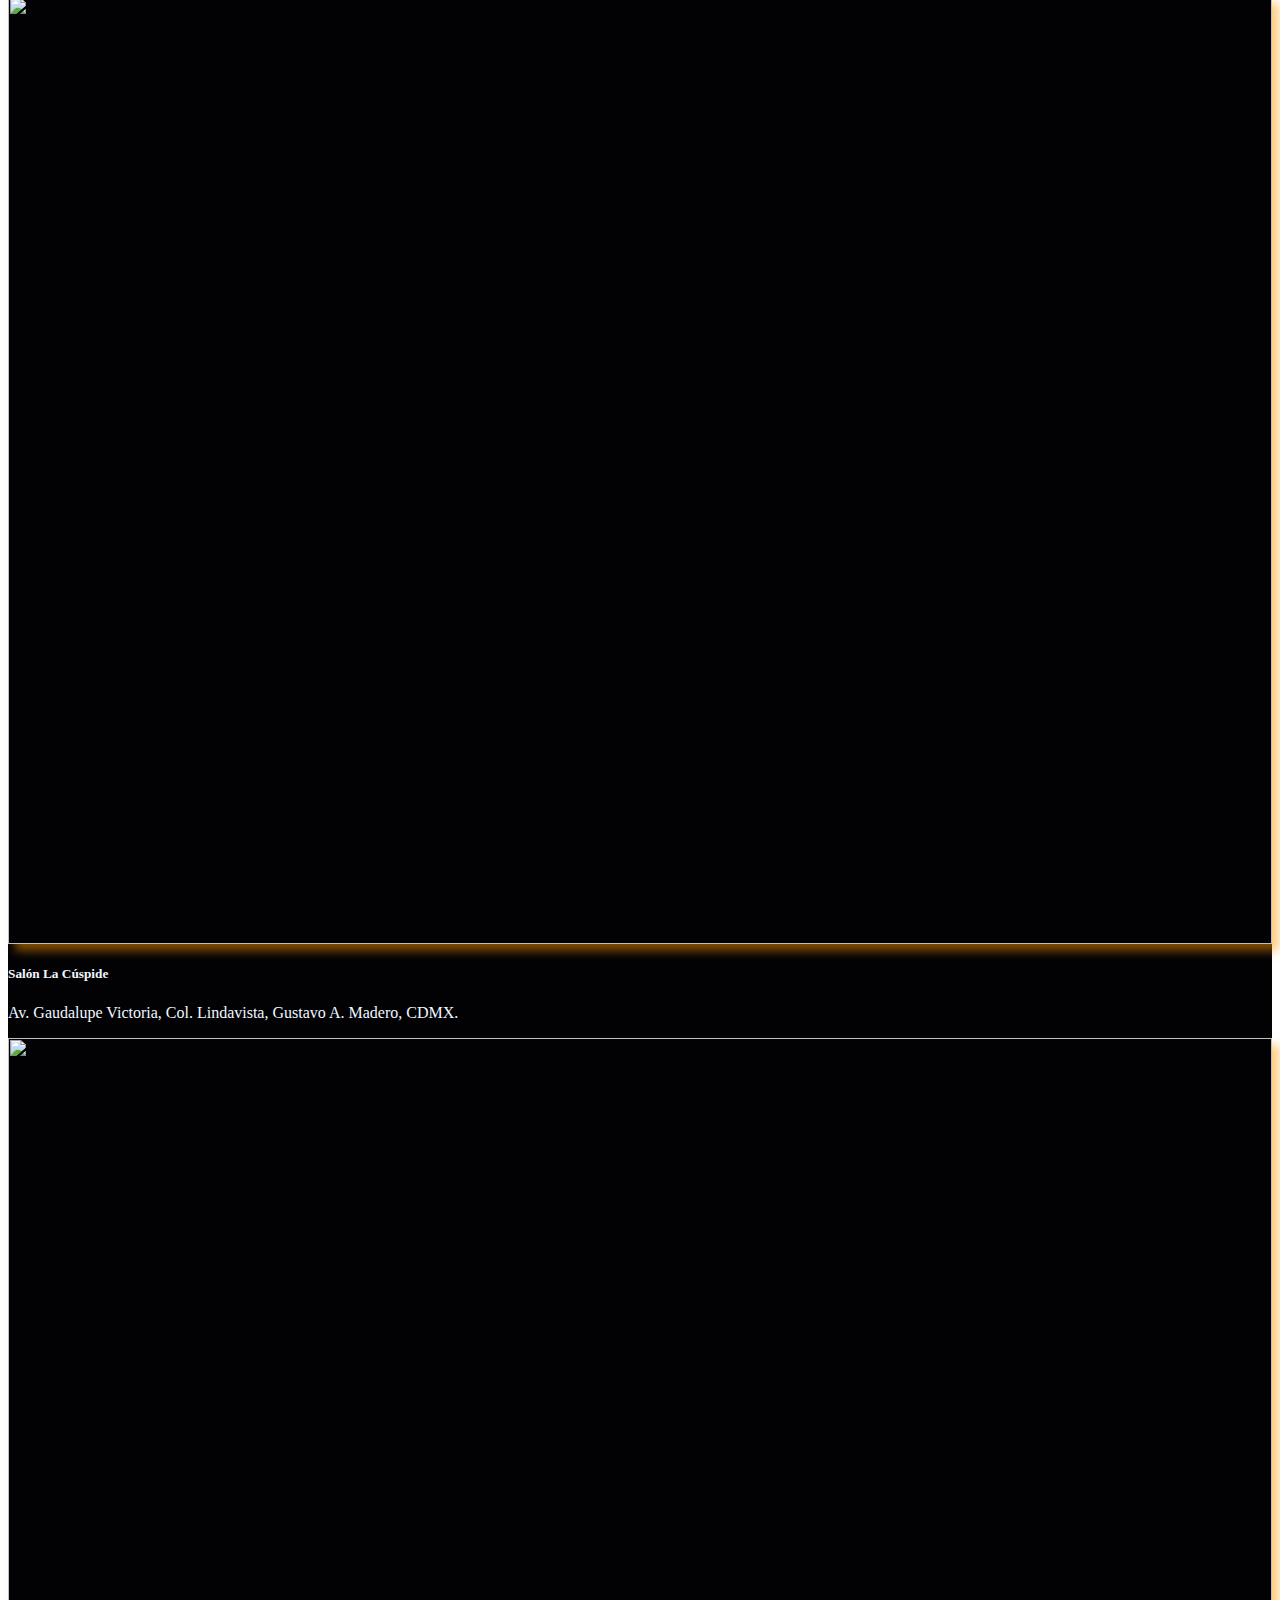
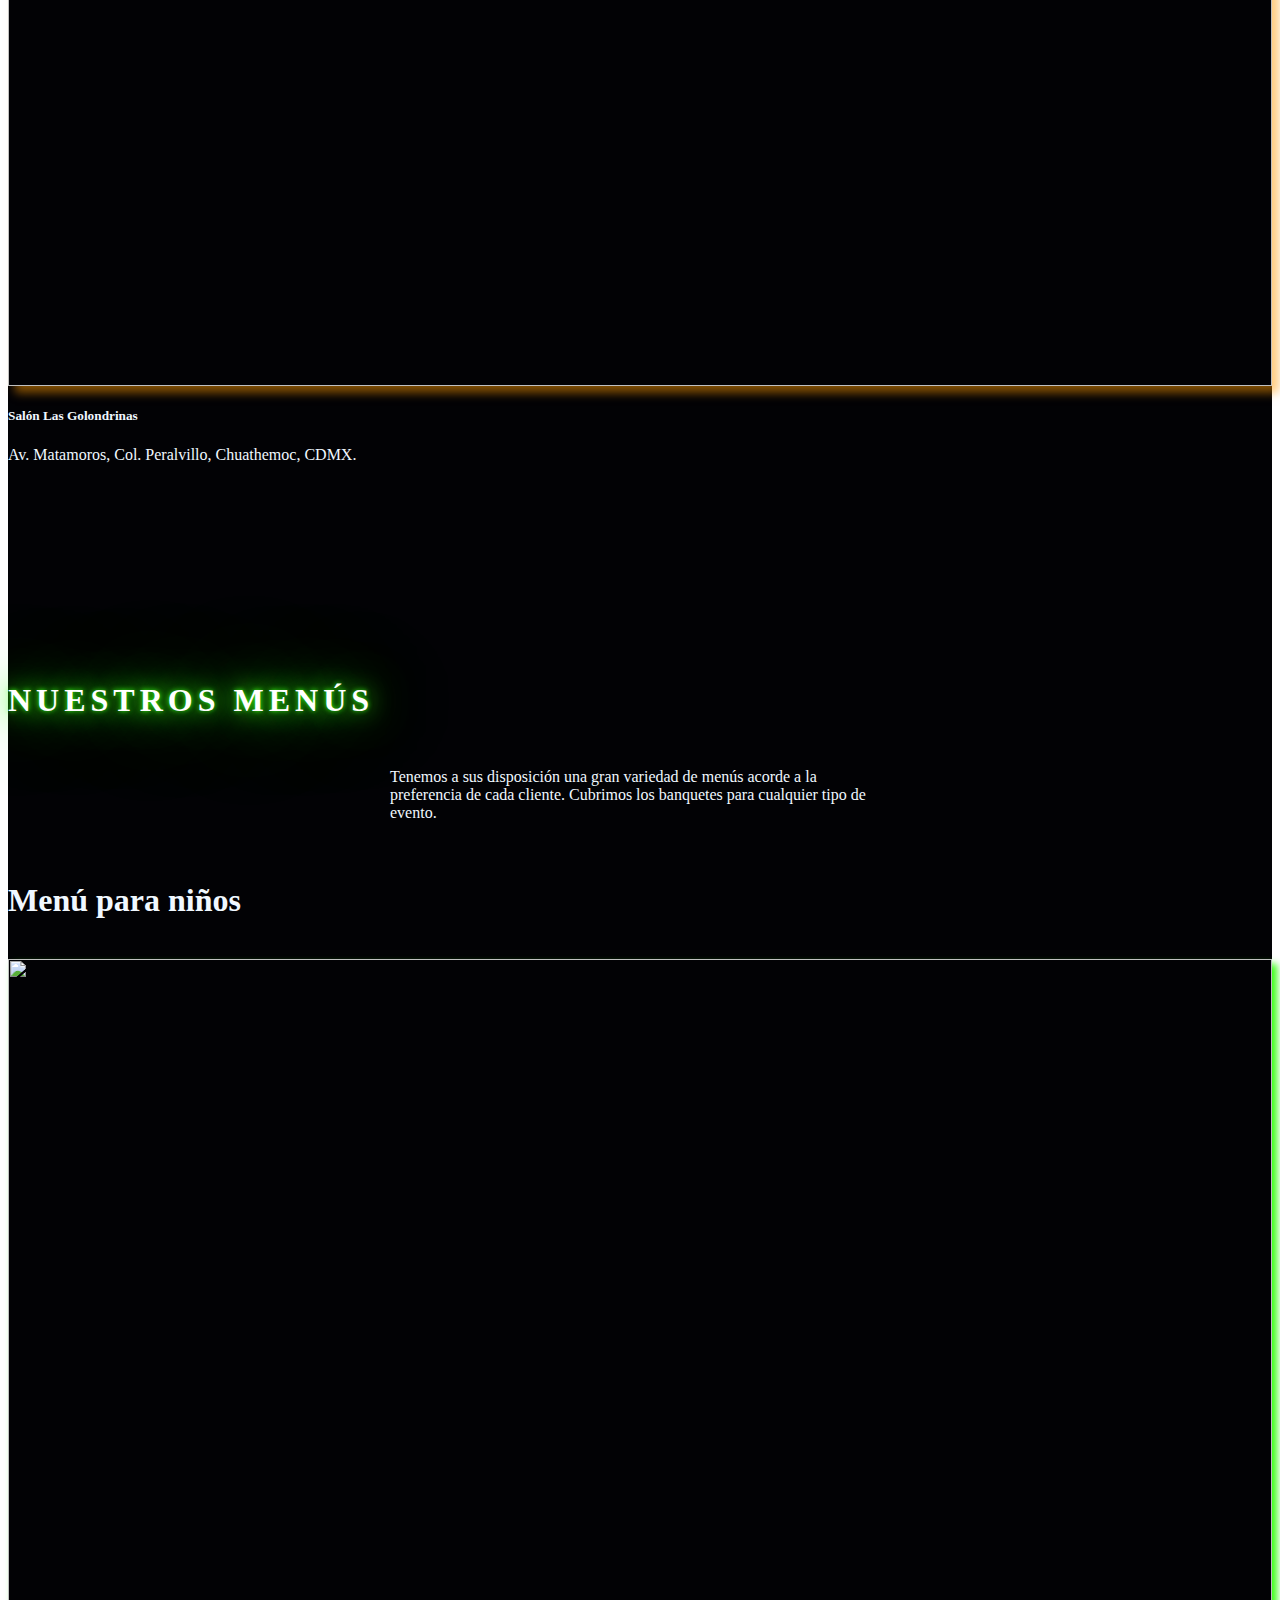
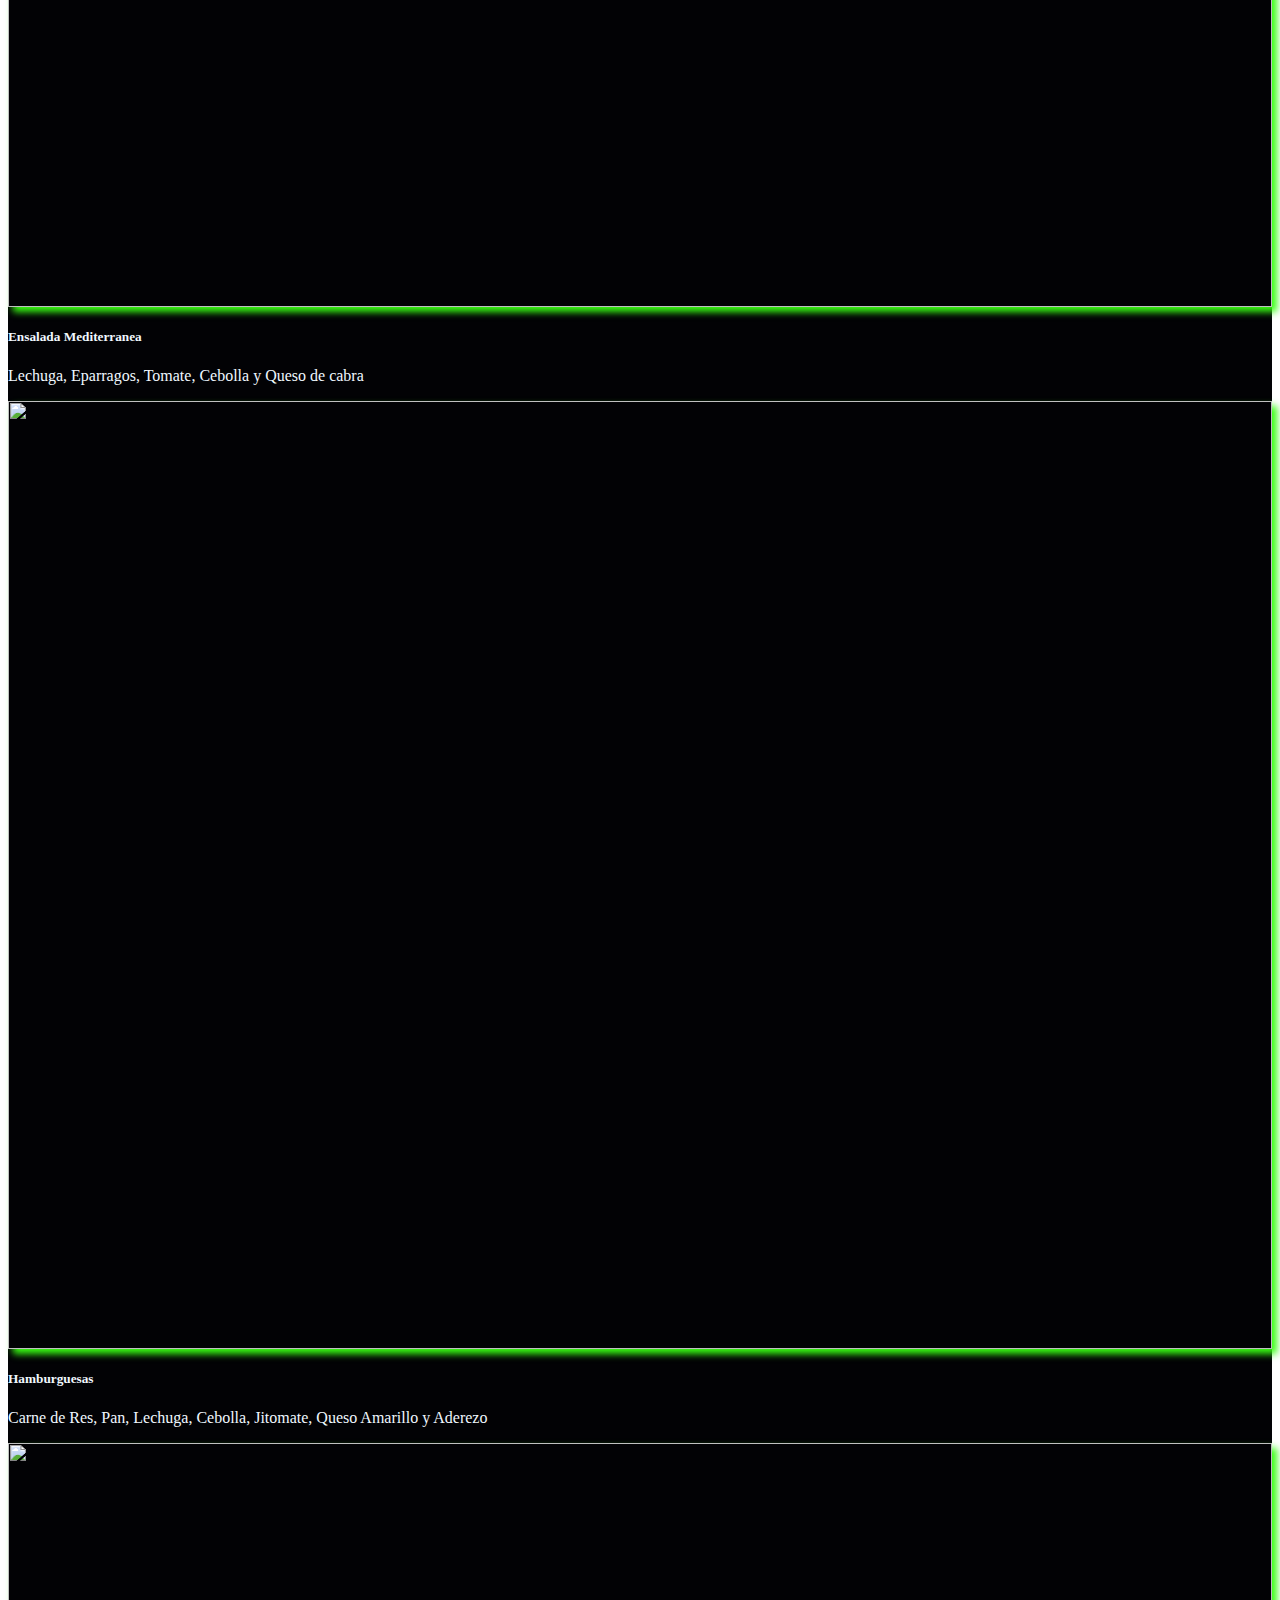
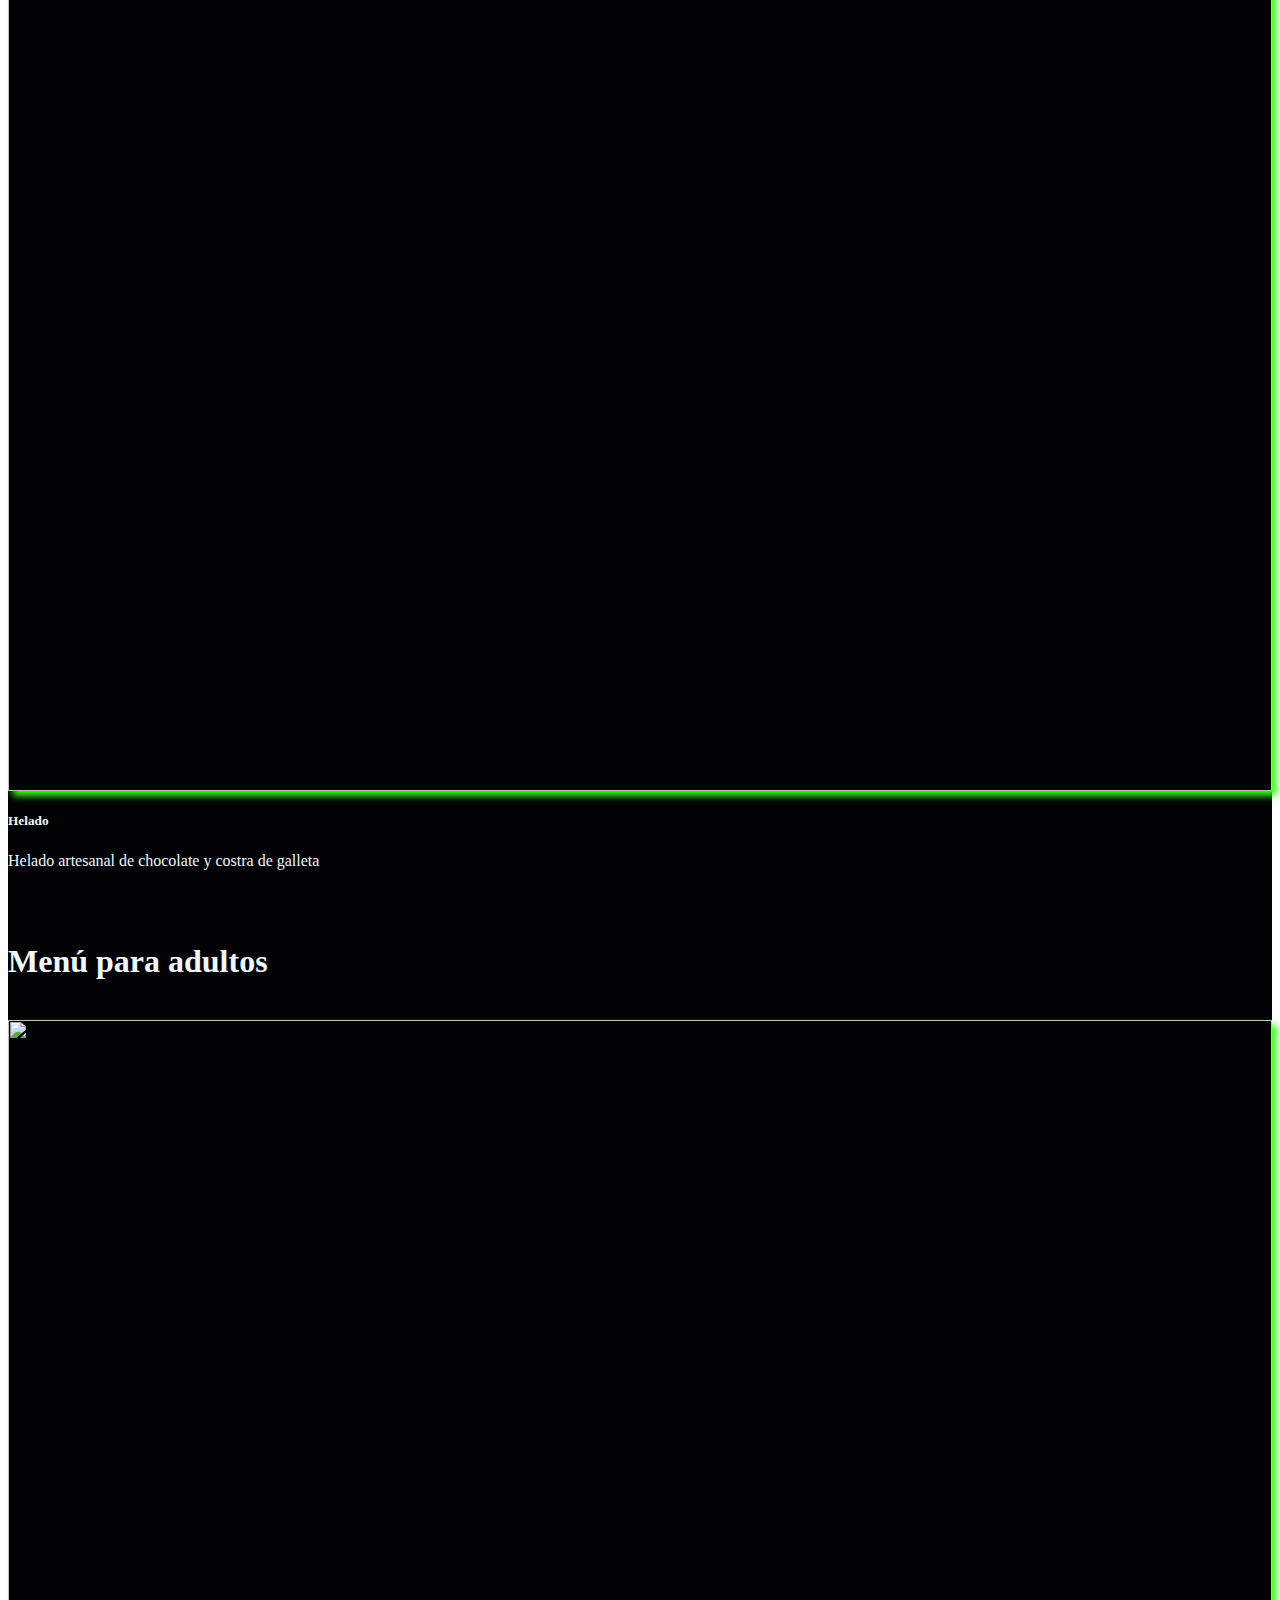
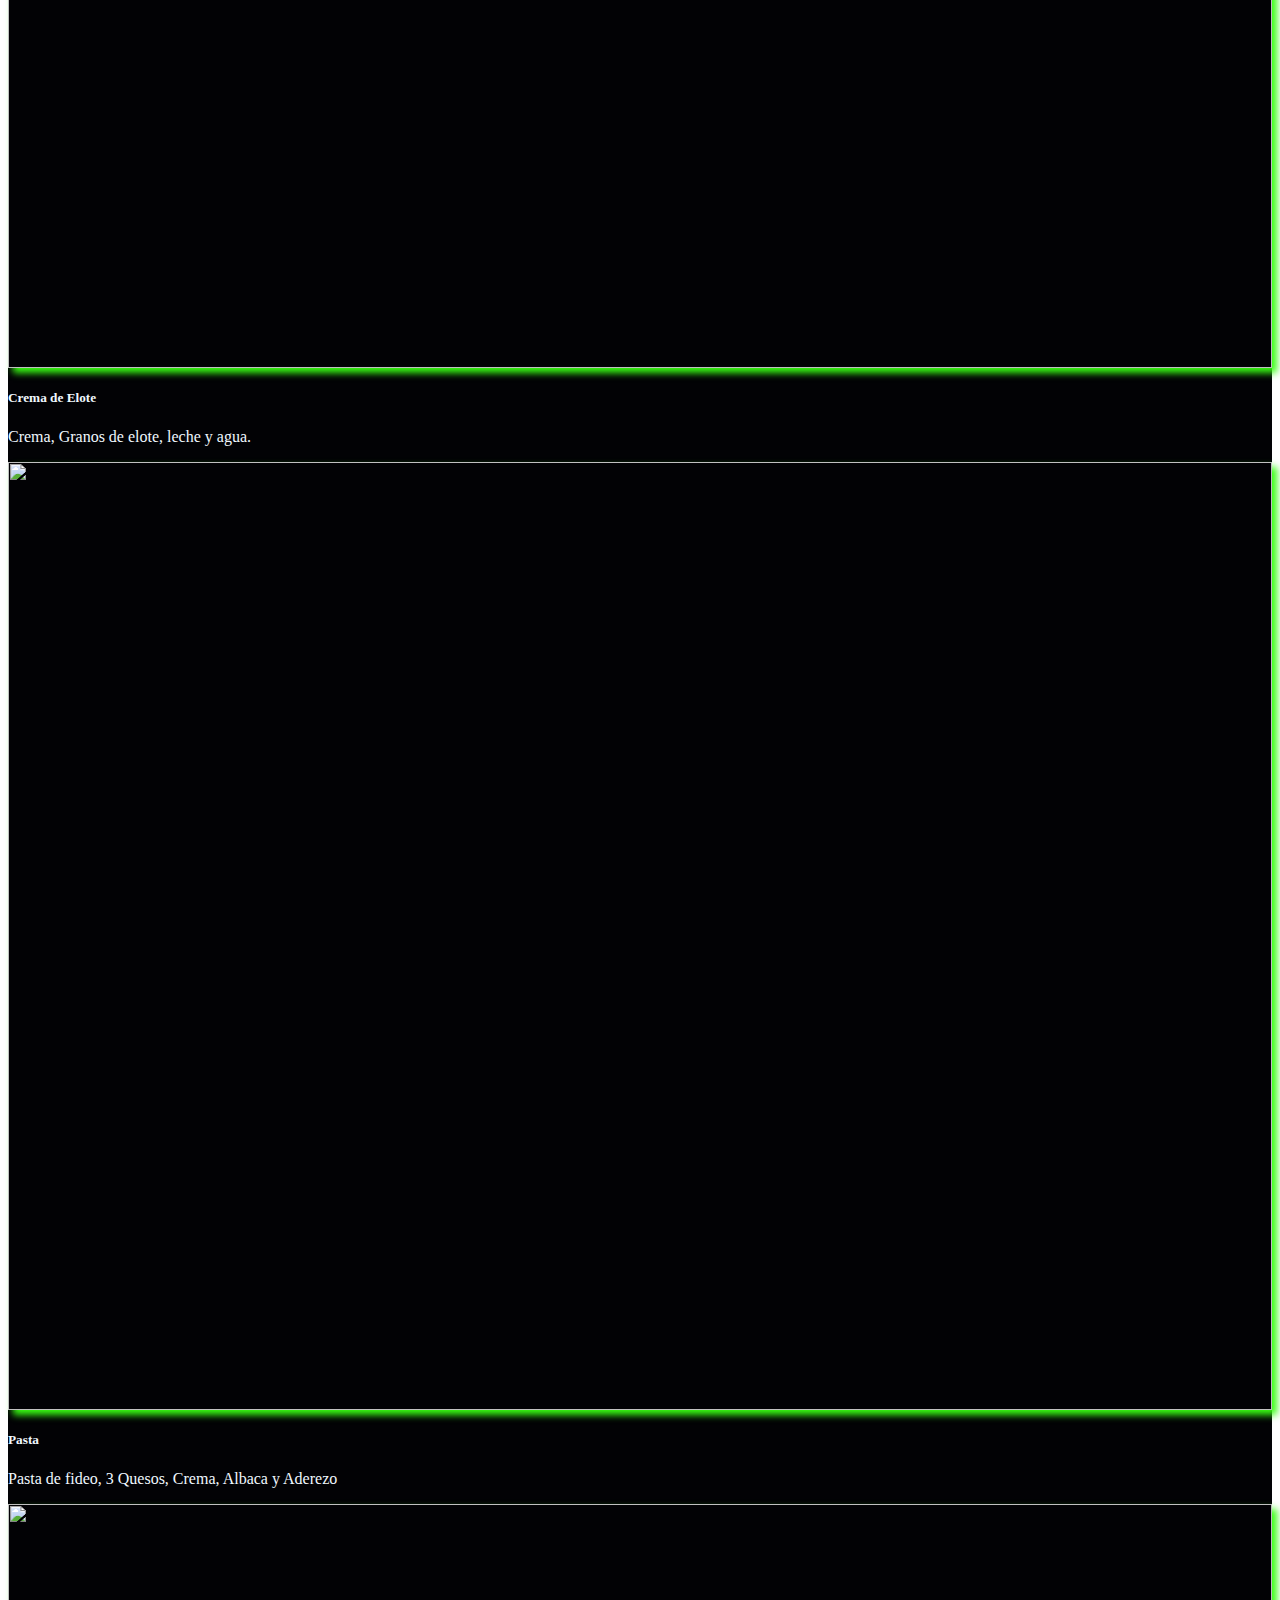
==== commit 963f897f: "Se agrego shadow al nav, ademas de agregar js al nav para la clase active y se centro el texto del m" ====
--- a/index.html
+++ b/index.html
@@ -15,7 +15,7 @@
 <body>
     <!--Navbar-->
     <header >
-          <nav class="navbar fixed-top nav-masthead navbar-expand-lg navbar-dark p-md-3">
+          <nav class="navbar fixed-top navbar-bg  nav-masthead navbar-expand-lg navbar-dark p-md-3">
             <div class="container">
                 <a href="#" class="navbar-brand">LU 2</a>
                 <button
@@ -34,16 +34,16 @@
                     <div class="mx-auto"></div>
                     <ul class="navbar-nav">
                         <li class="nav-item">
-                            <a class="nav-link fw-bold  active" aria-current="page" href="#">Home</a>
+                            <a class="nav-link fw-bold" aria-current="page" href="index.html">Home</a>
                         </li>
                         <li  class="nav-item">
                             <a class="nav-link fw-bold" href="form.html">Contratación</a>
                         </li>
                         <li  class="nav-item">
-                            <a class="nav-link fw-bold" href="./comprobante.html">Comprobante</a>
+                            <a class="nav-link fw-bold" href="comprobante.html">Comprobante</a>
                         </li>
                         <li  class="nav-item">
-                            <a class="nav-link fw-bold" href="./admin_login.html">Admin</a>
+                            <a class="nav-link fw-bold" href="admin_login.html">Admin</a>
                         </li>
 
                     </ul>
@@ -52,17 +52,20 @@
             </nav>
       </header>
     <!--MAIN-->
-    <section  class="banner-image w-100 vh-100 d-flex justify-content-center align-items-center">
-      <div class="content text-center ">
-        <main >
-          <h1 class="titulo">LU 2</h1>
-          <p class="lead">Sumérgete en el mundo de la música y deja que mis mezclas te transporten a un viaje lleno de emociones. Como DJ, mi misión es crear momentos inolvidables en cada fiesta. Prepara tus oídos para los ritmos más vibrantes y tus pies para bailar sin parar. <br> ¡Descubre el poder de la música en tu próximo evento!"</p>
-          <p class="lead">
-            <a href="form.html" class="btn-neon">Contratar</a>
-          </p>
-        </main>
-      </div>
-  </section>
+    <section class="banner-image w-100 vh-100 d-flex justify-content-center align-items-center">
+        <div class="container">
+          <div class="row justify-content-center">
+            <div class="col-12 text-center">
+              <h1 class="titulo">LU 2</h1>
+              <p class="lead">Sumérgete en el mundo de la música y deja que mis mezclas te transporten a un viaje lleno de emociones. Como DJ, mi misión es crear momentos inolvidables en cada fiesta. Prepara tus oídos para los ritmos más vibrantes y tus pies para bailar sin parar. ¡Descubre el poder de la música en tu próximo evento!"</p>
+              <p class="lead">
+                <a href="form.html" class="btn-neon">Contratar</a>
+              </p>
+            </div>
+          </div>
+        </div>
+      </section>
+      
   <!-- PORTFOLIO -->
   <section id="portfolio" class="section-padding">
     <div class="container">
--- a/Styles/style.css
+++ b/Styles/style.css
@@ -1,14 +1,8 @@
 /*
  * Globals
  */
-
-
-/* Custom default button */
-.btn-light,
-.btn-light:hover,
-.btn-light:focus {
-  color: #333;
-  text-shadow: none; /* Prevent inheritance from `body` */
+body{
+  color: aliceblue;
 }
 
 
@@ -16,13 +10,14 @@
  * Base structure
  */
 .banner-image{
-    background-image: linear-gradient(to bottom, rgba(0, 0, 0, 0), rgba(1, 1, 2, 1)), url('../Images/banner-image.jpg');
+    background-image: linear-gradient(to bottom, rgba(0, 0, 0, 0), rgb(2, 2, 5)), url('../Images/banner-image.jpg');
     background-size: cover;
 }
-#main{margin-bottom: 0; min-height: 92vh;}
+
+
 #portfolio, #blog {
   /* background: linear-gradient(to bottom, rgba(0, 0, 0, 0.8), rgba(0, 0, 0, 0)) no-repeat center center fixed; */
-  background-color: rgb(1, 1, 2);
+  background-color: rgb(2, 2, 5);
 }
 
 img {
@@ -33,6 +28,14 @@
 /*
  * Header
  */
+ .navbar{
+  background-color: rgba(0, 0, 0, 0.5);
+  box-shadow: 0 0 40px rgba(143,69,125,255),
+              -15rem 0rem 30px rgb(62,57,170),
+              20rem 0rem 30px rgb(62,57,170)
+              ;
+  font-family: var(--bs-body-font-family);
+}
  .nav-masthead .nav-link {
   color: rgba(255, 255, 255, .5);
 }
@@ -49,7 +52,11 @@
 .nav-masthead .nav-link:hover::after,
 .nav-masthead .nav-link:focus::after {
   width: 100%;
-  background-color: rgba(255, 255, 255, .25);
+  background-color: rgba(143, 69, 125, 1);
+  box-shadow: 0 0 5px rgba(143, 69, 125, 1),
+  0 0 25px rgba(143, 69, 125, 1),
+  0 0 50px rgba(143, 69, 125, 1),
+  0 0 100px rgba(143, 69, 125, 1);
 }
 
 .nav-masthead .nav-link + .nav-link {
@@ -61,10 +68,10 @@
 }
 .nav-masthead .active::after {
   width: 100%;
-  background-color: #fff;
+  background-color: rgba(143,69,125,255);
 }
 .navbar-bg{
-  background-color: rgba(0, 0, 0, 0.75);
+  background-color: rgba(0, 0, 0, 0.7);
 }
 .section-padding {
   padding-top: 90px;
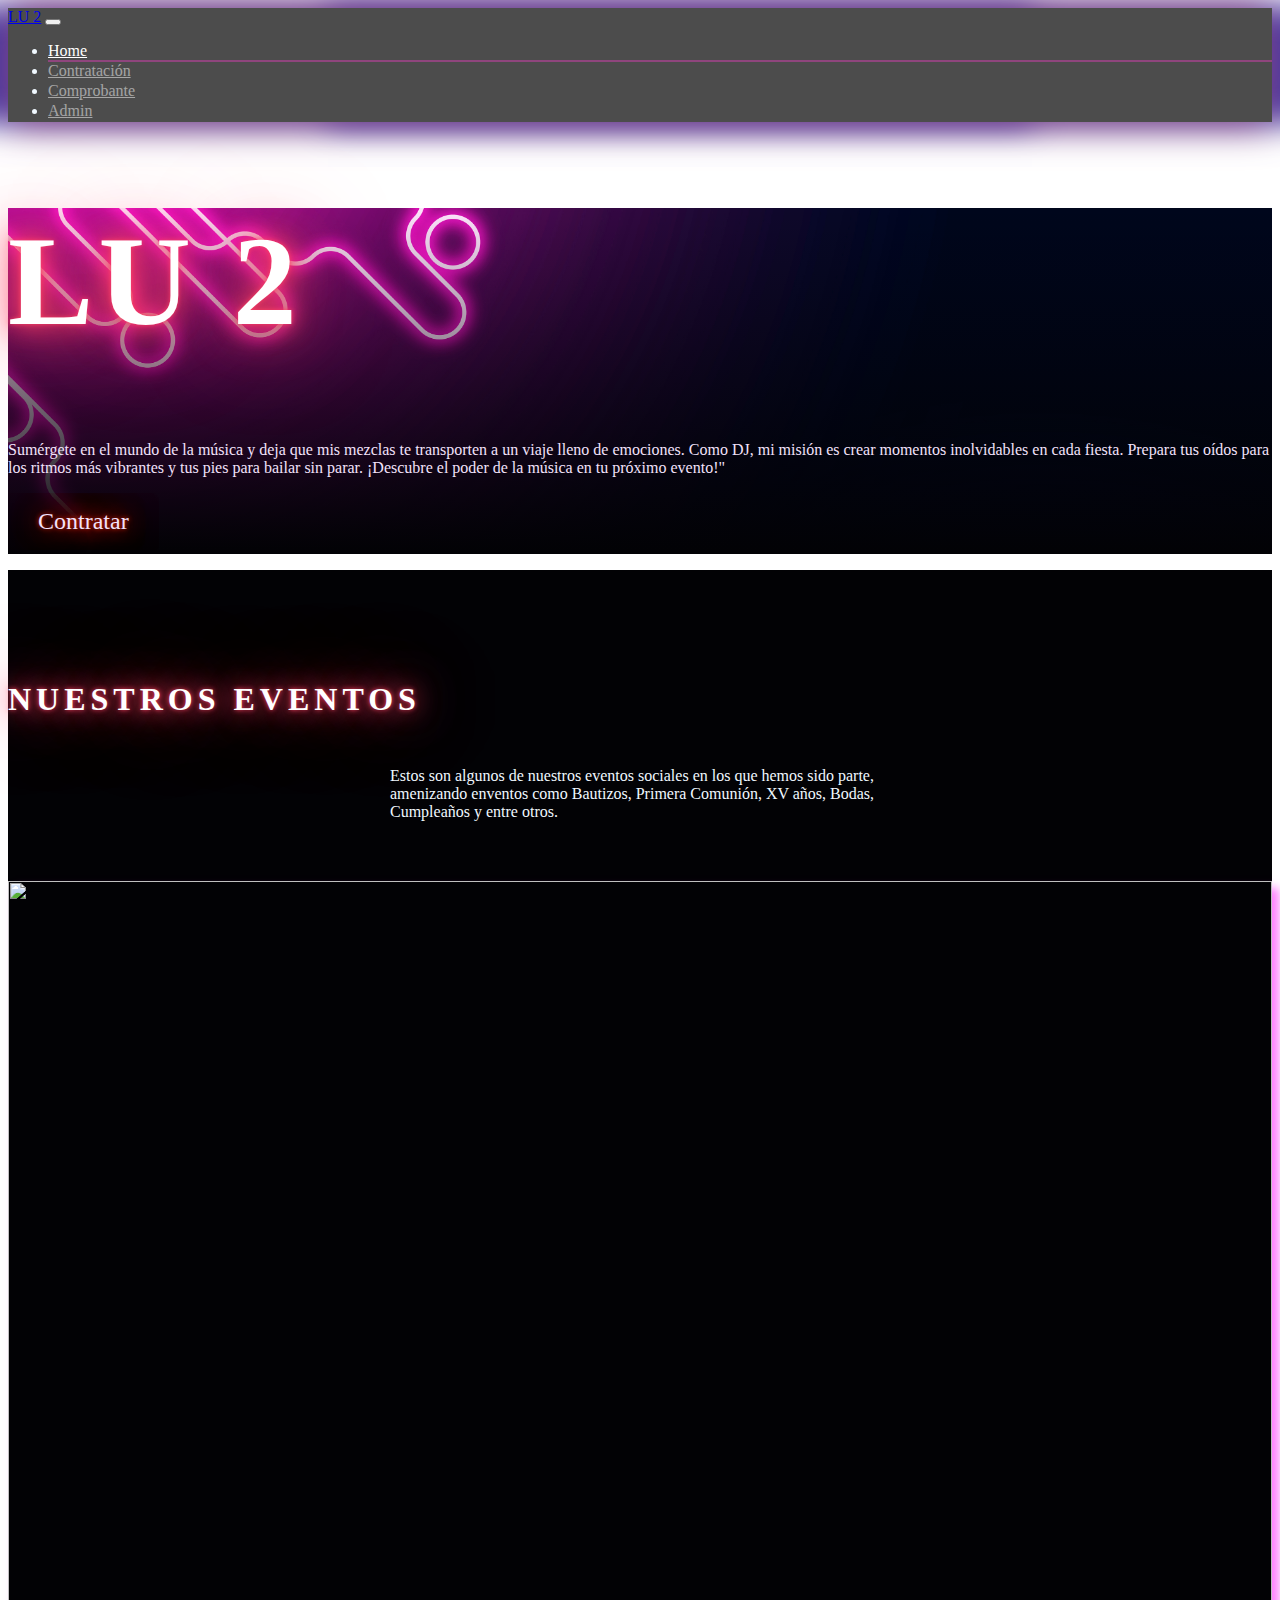
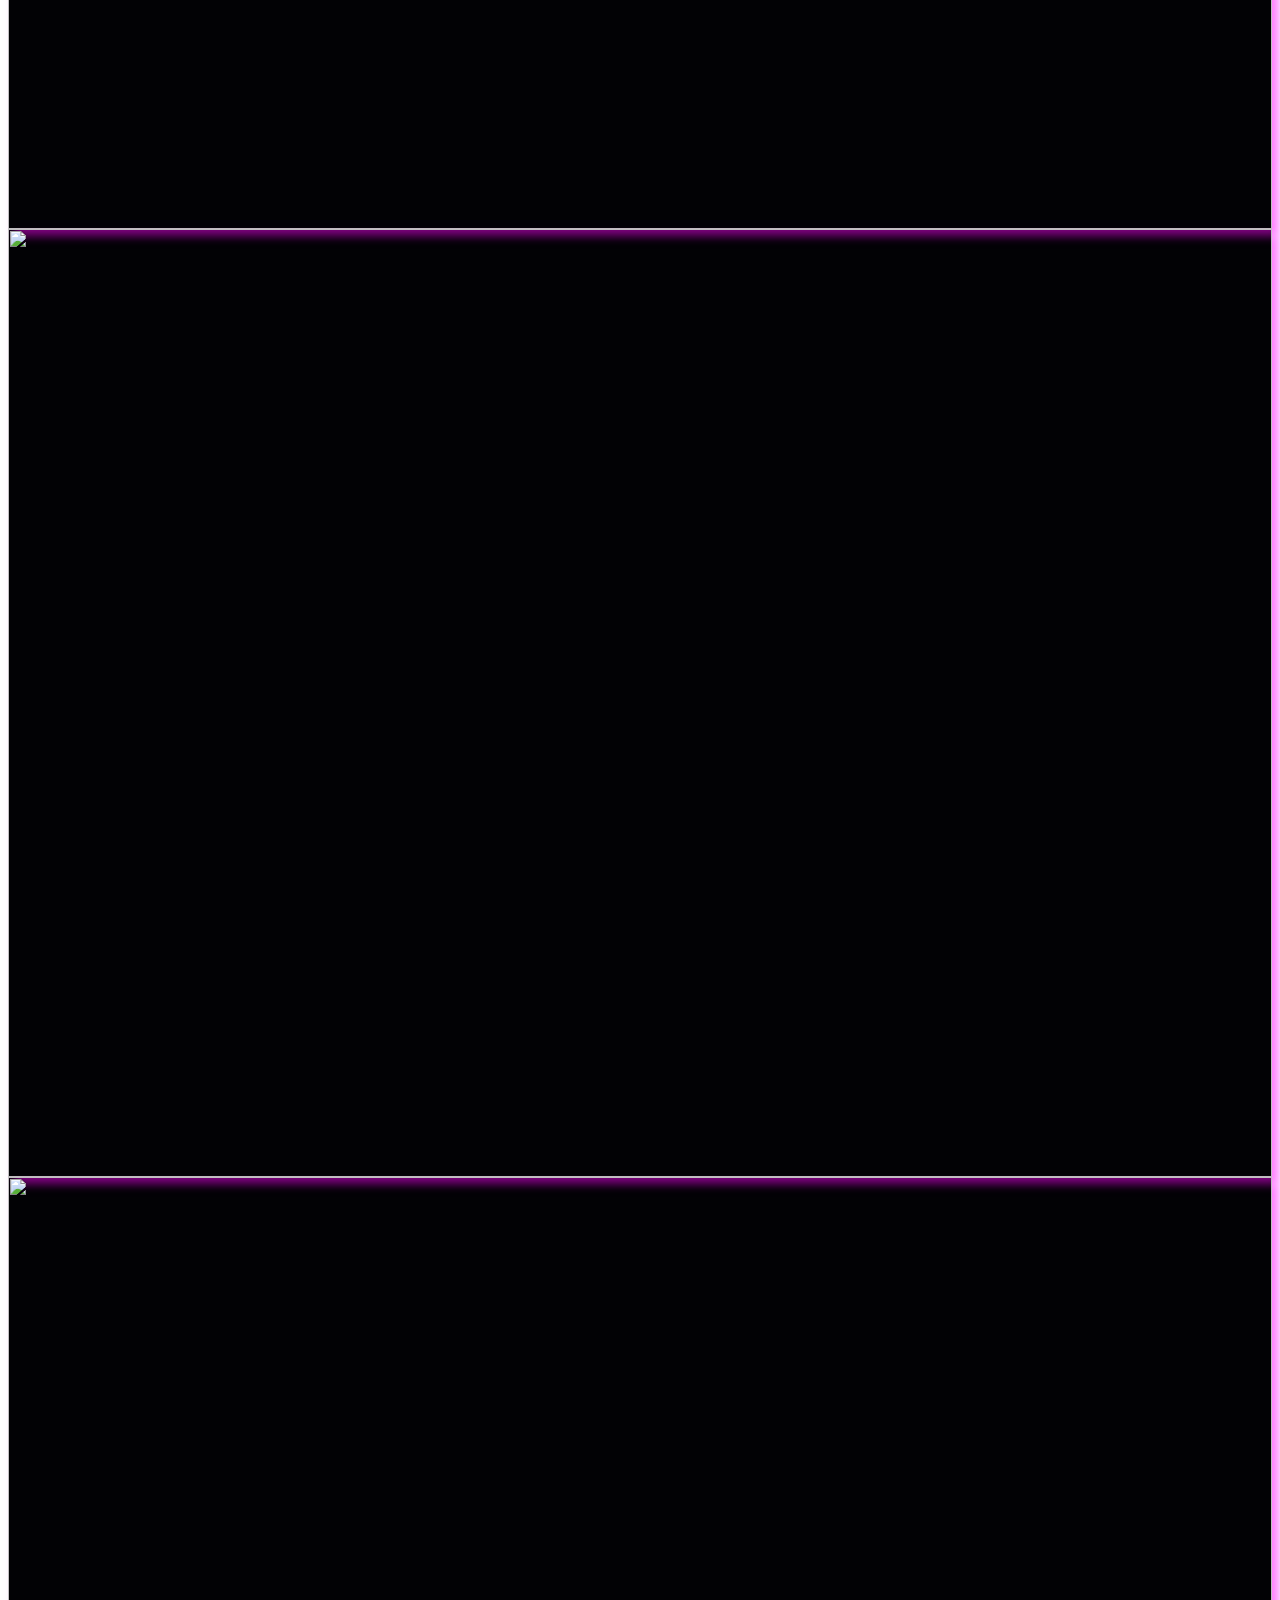
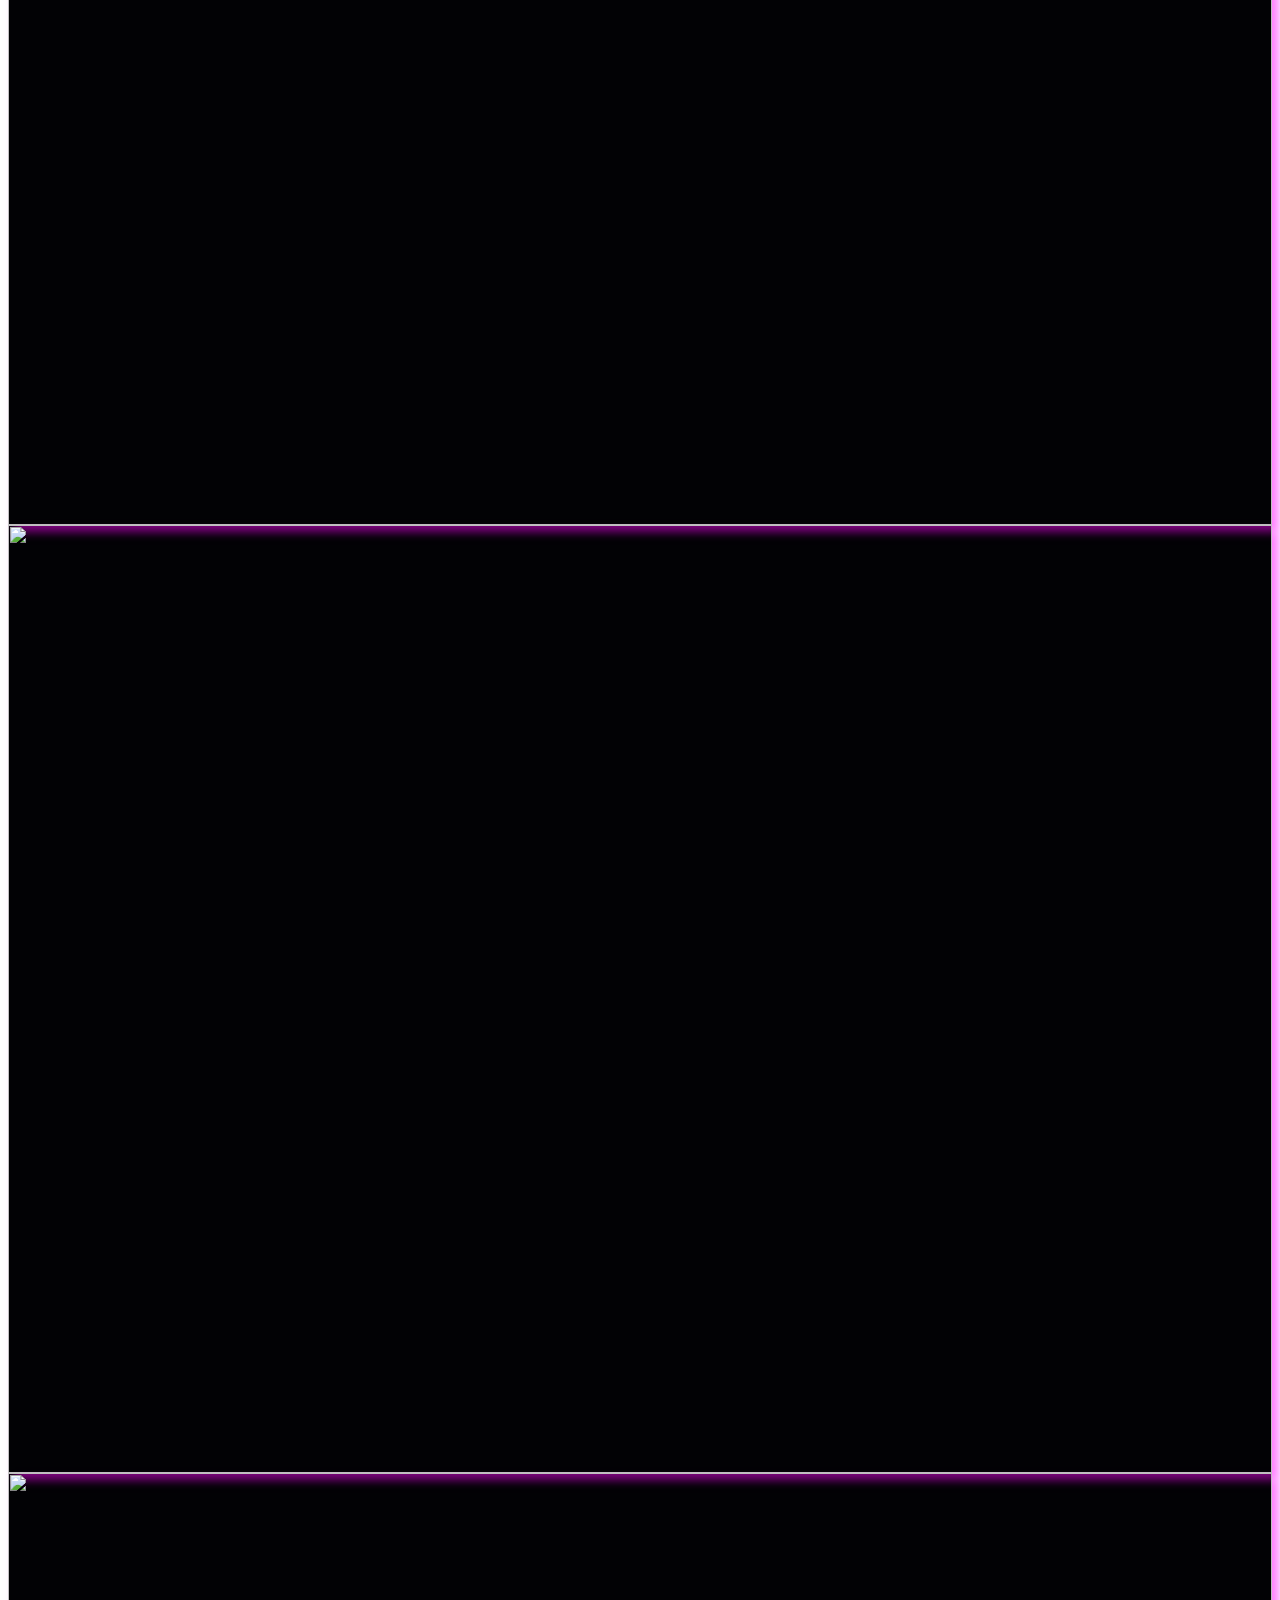
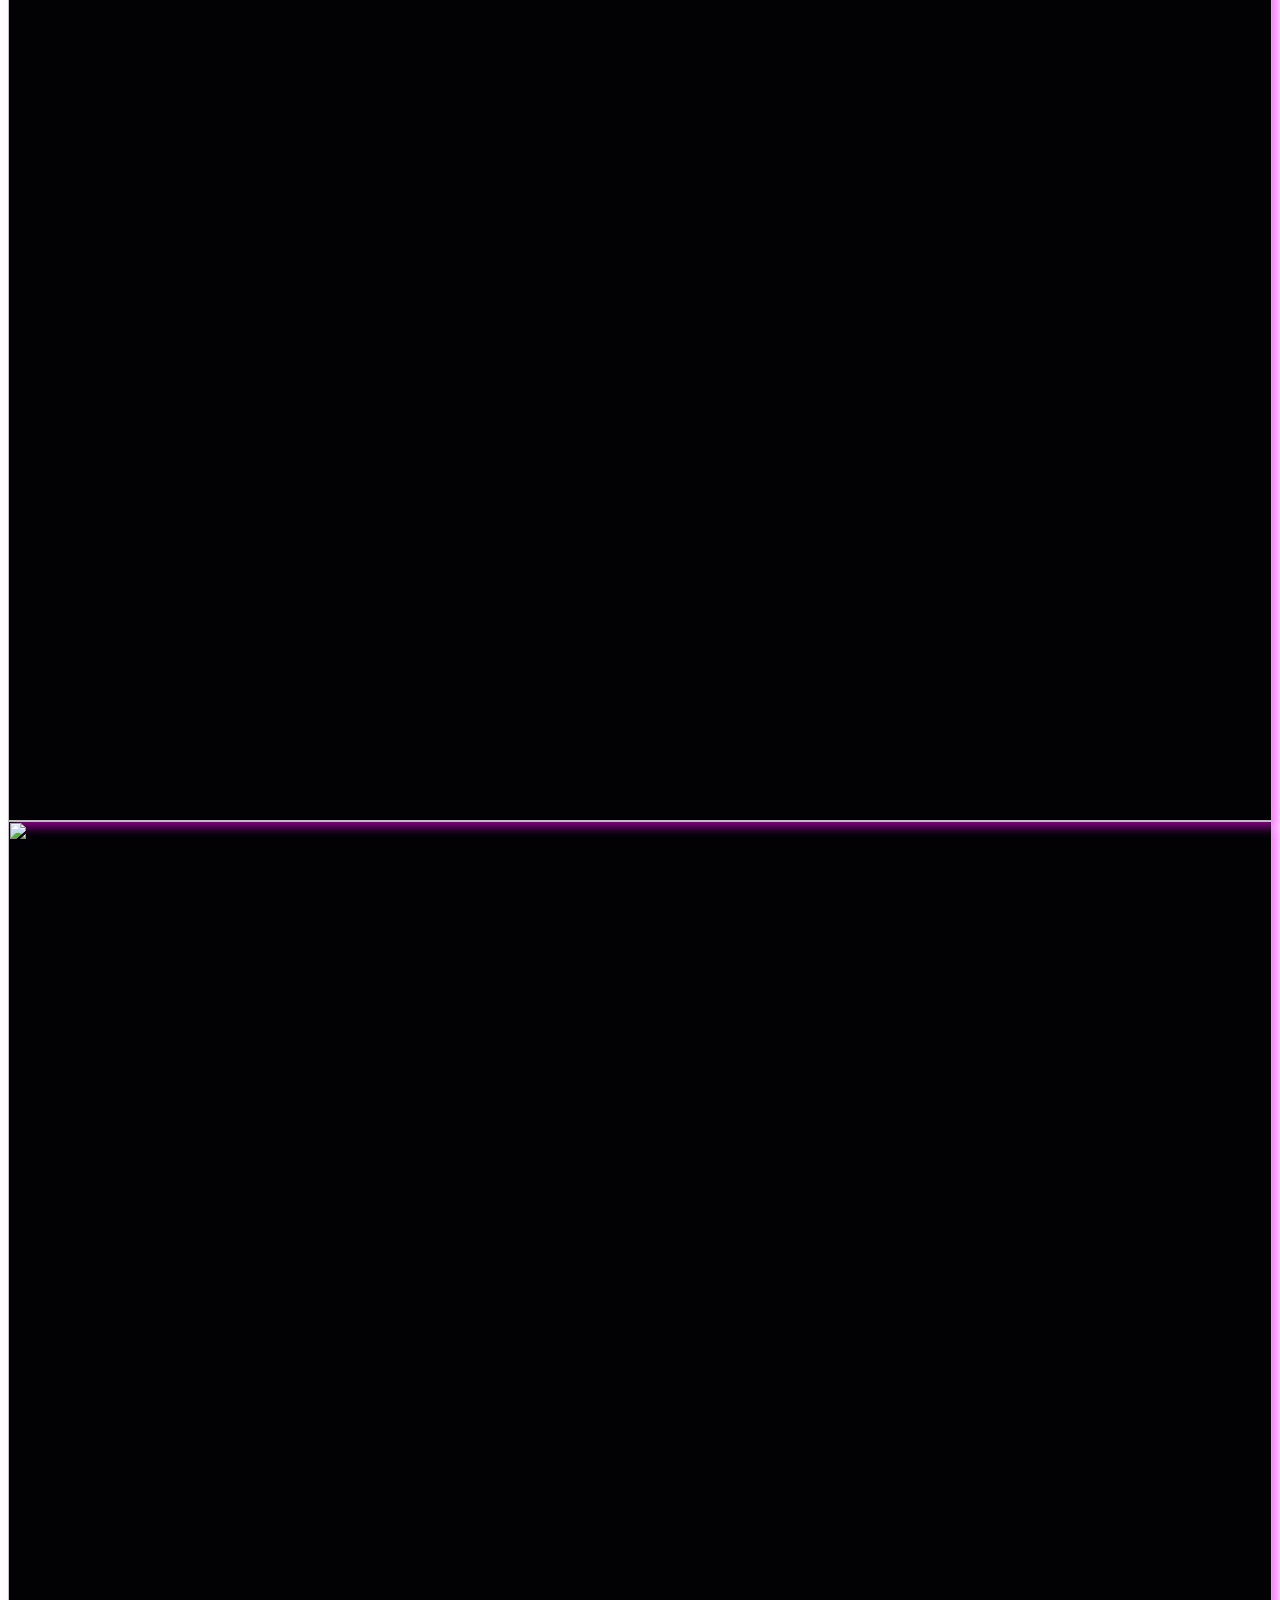
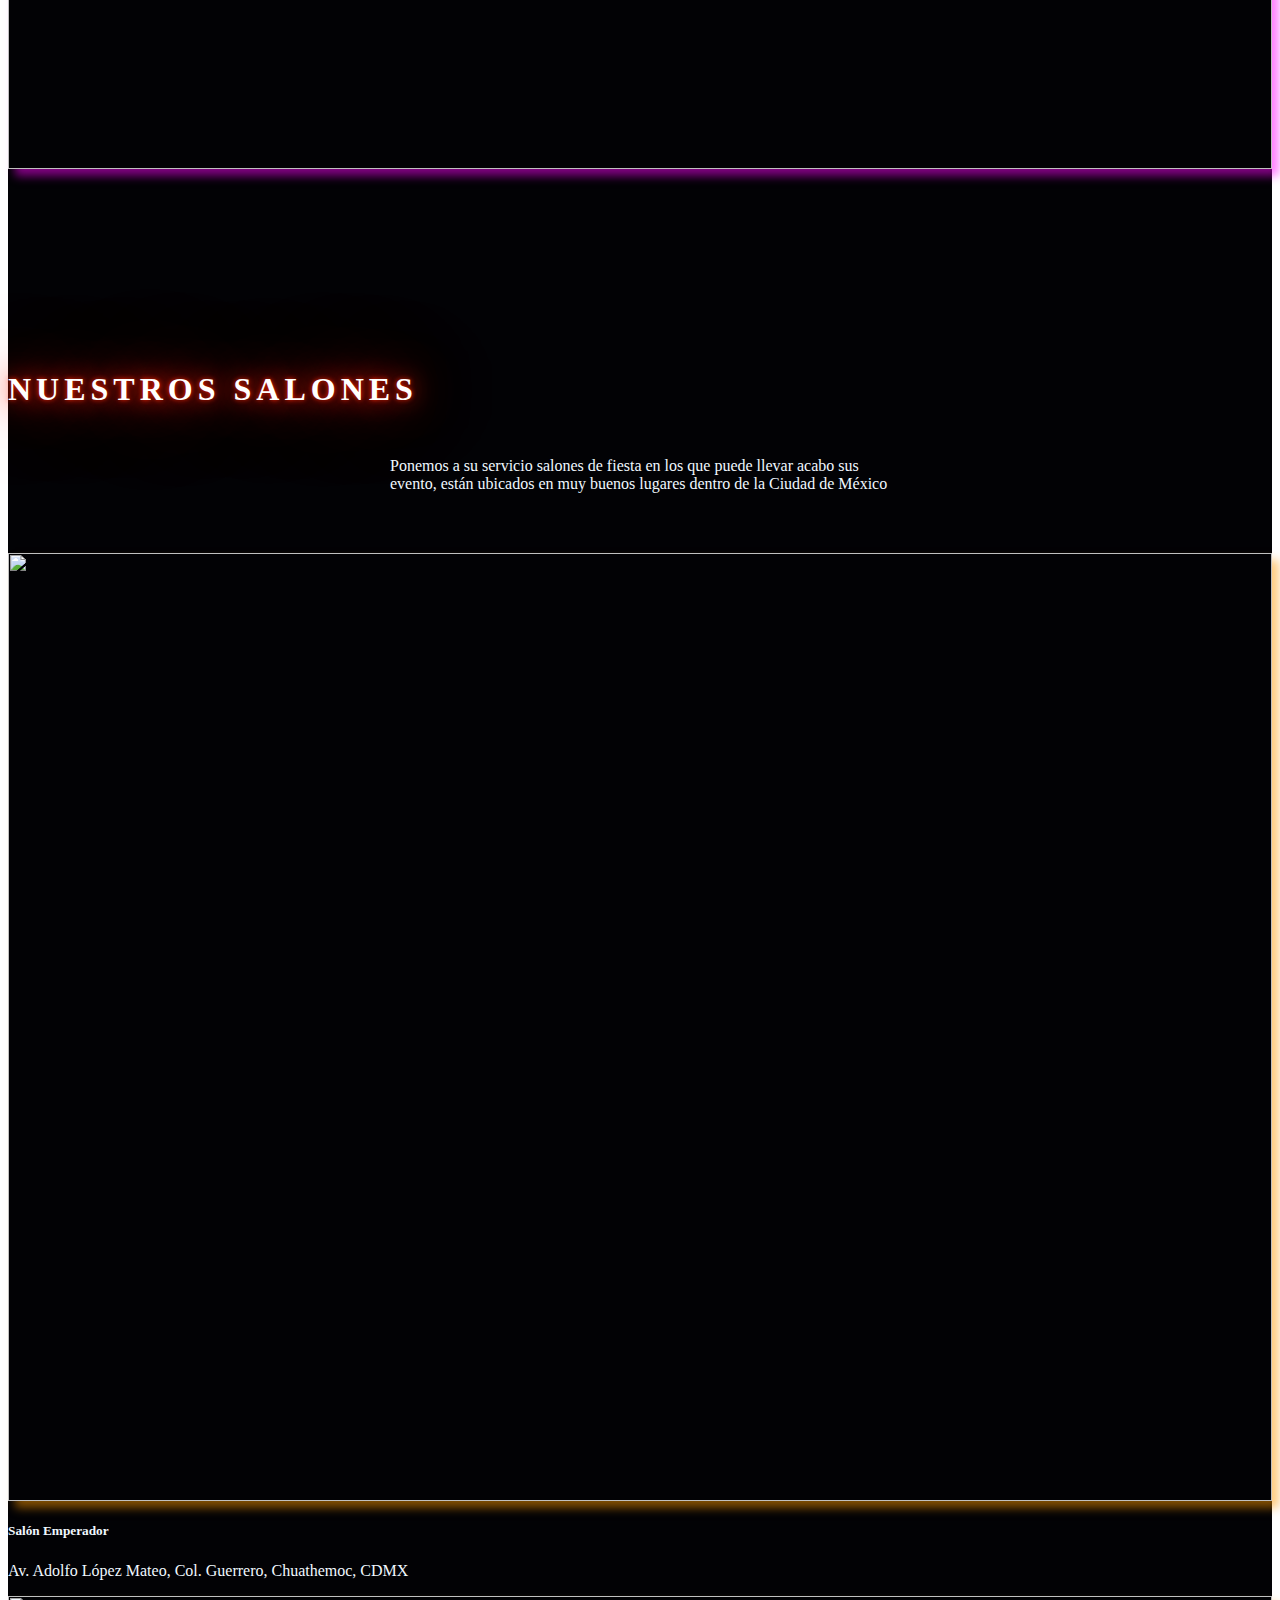
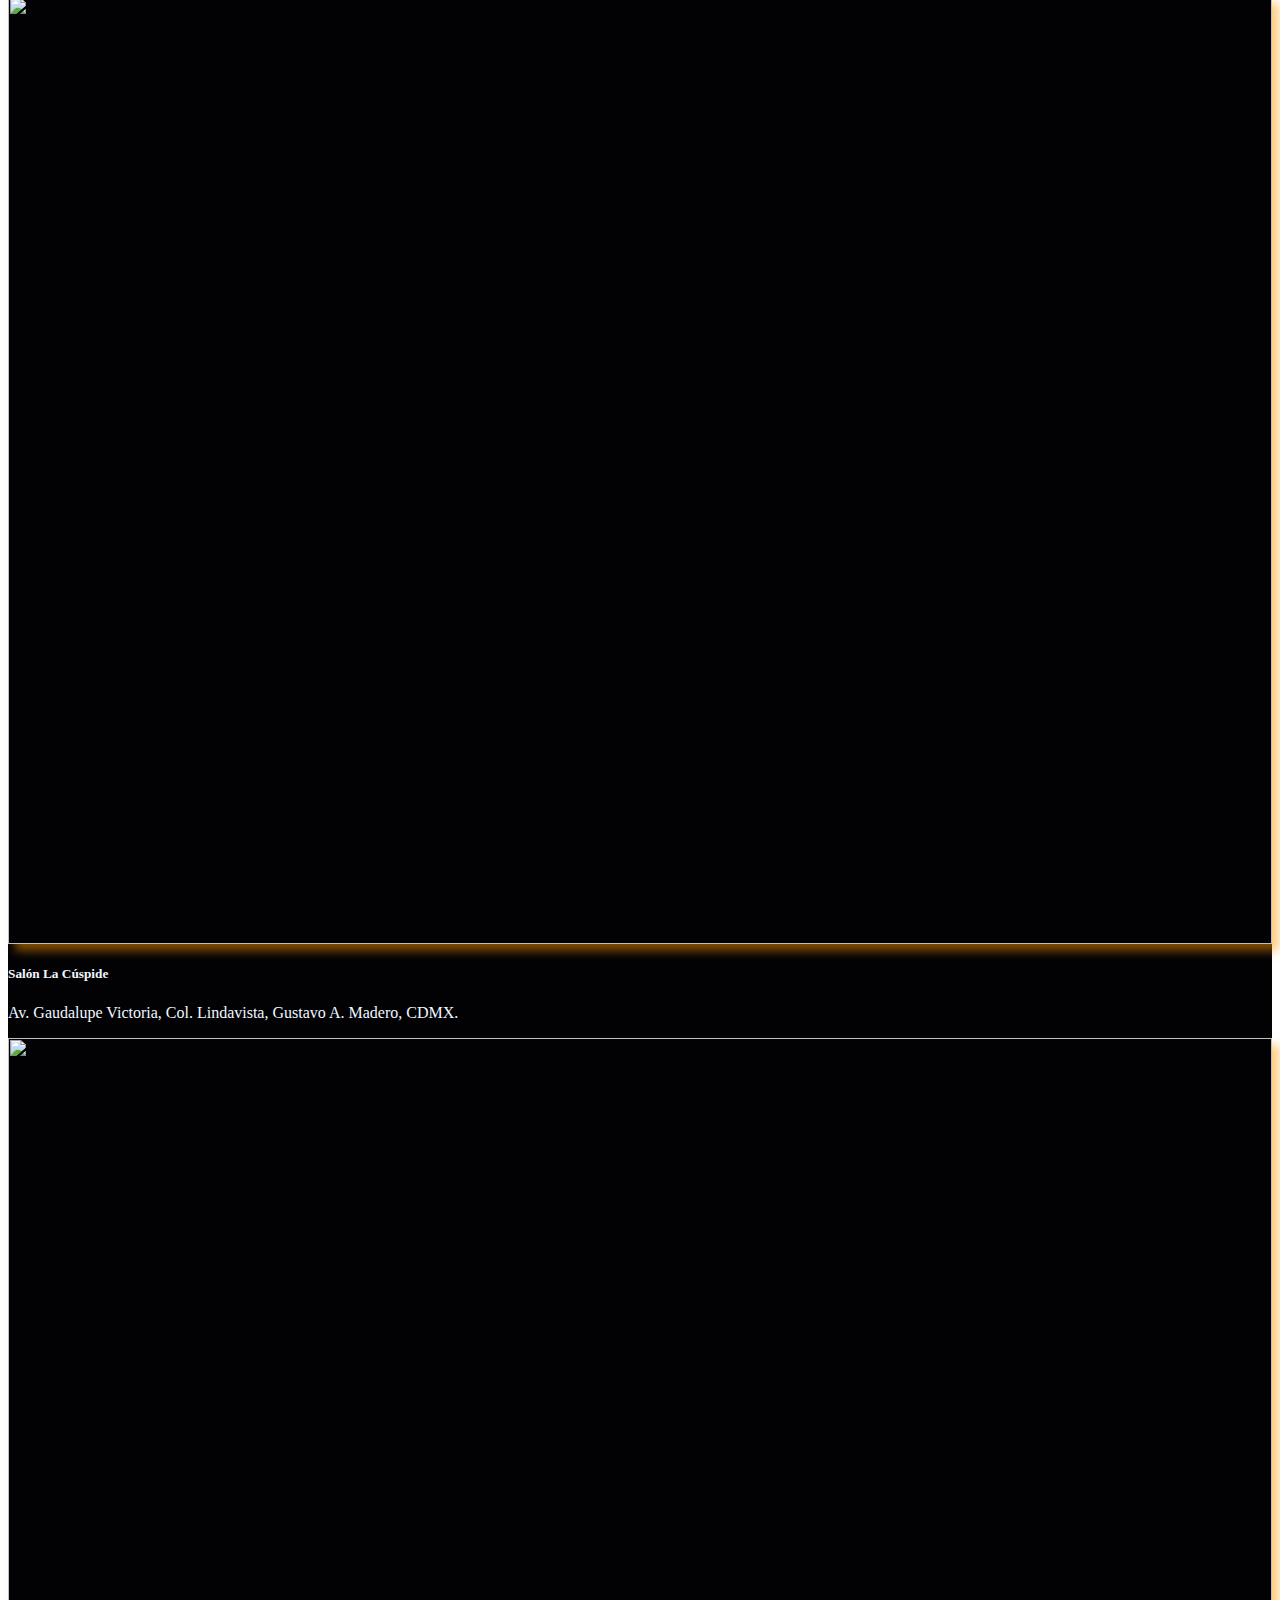
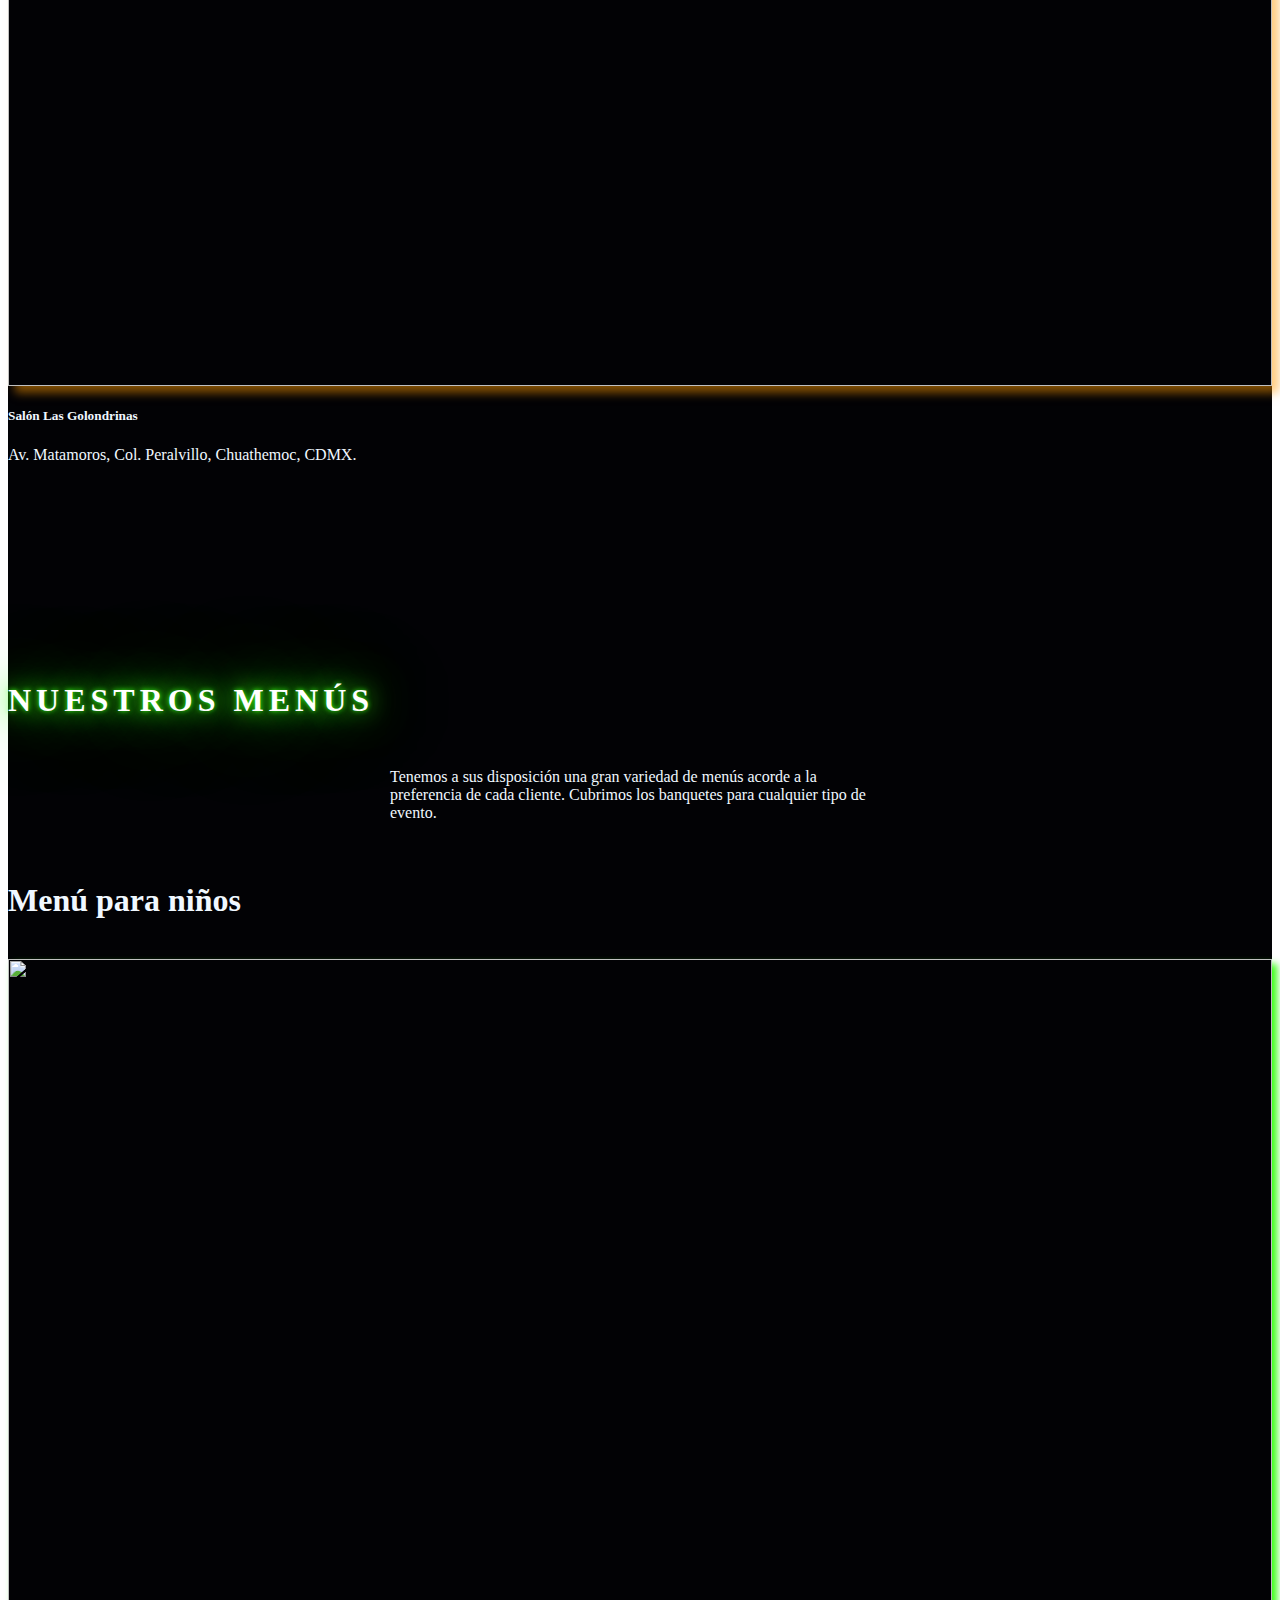
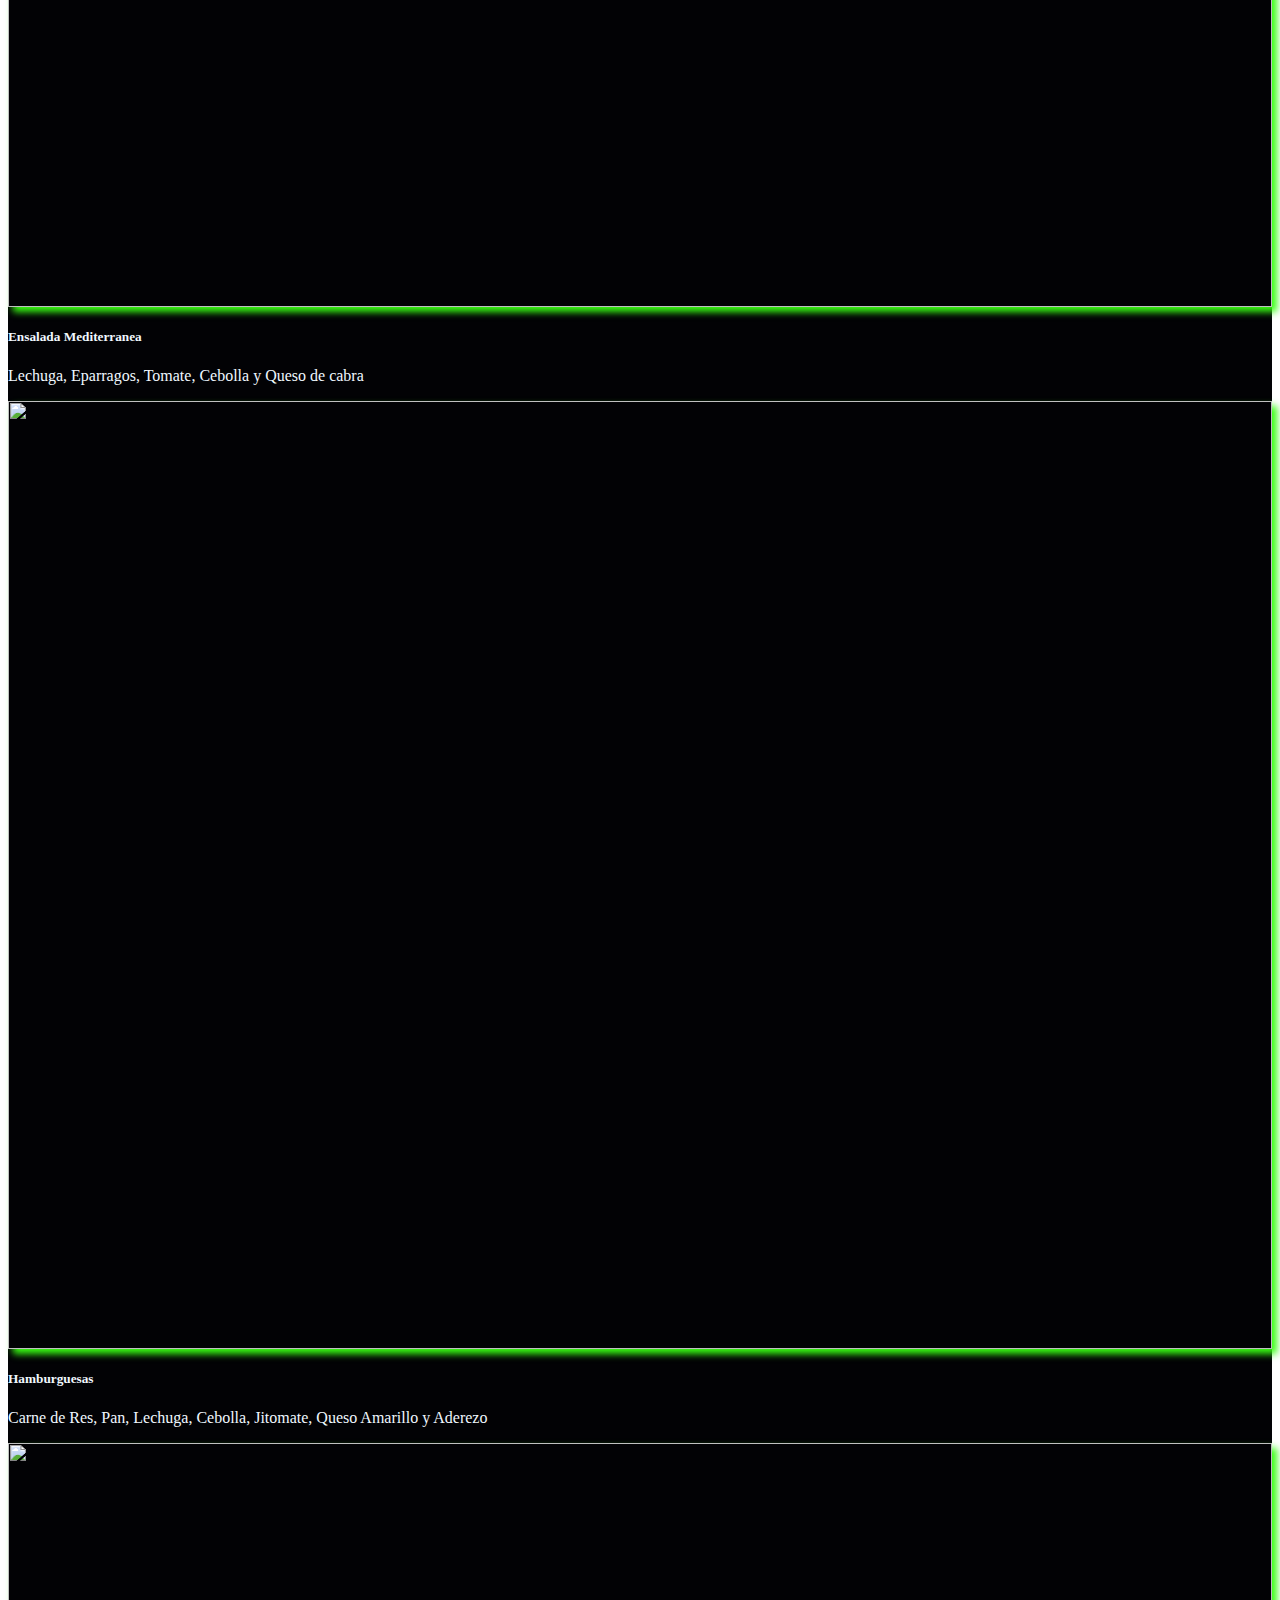
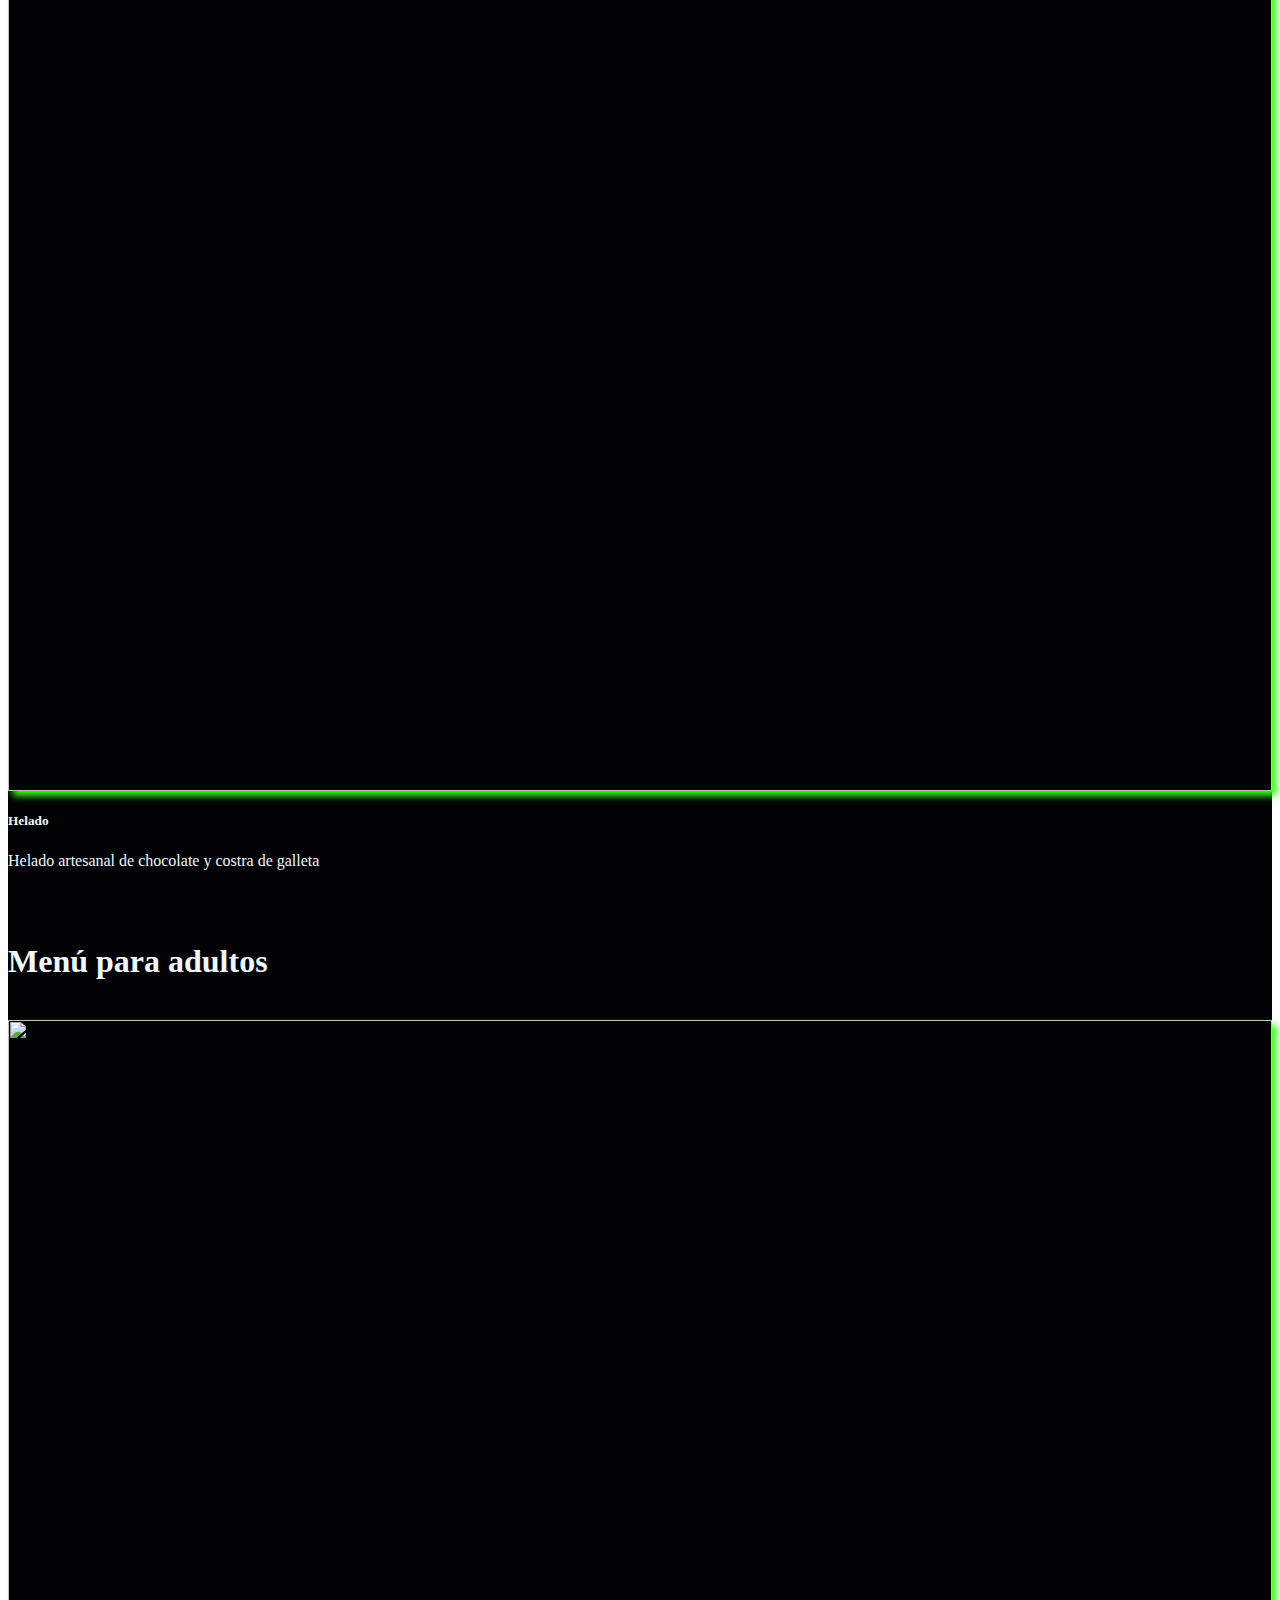
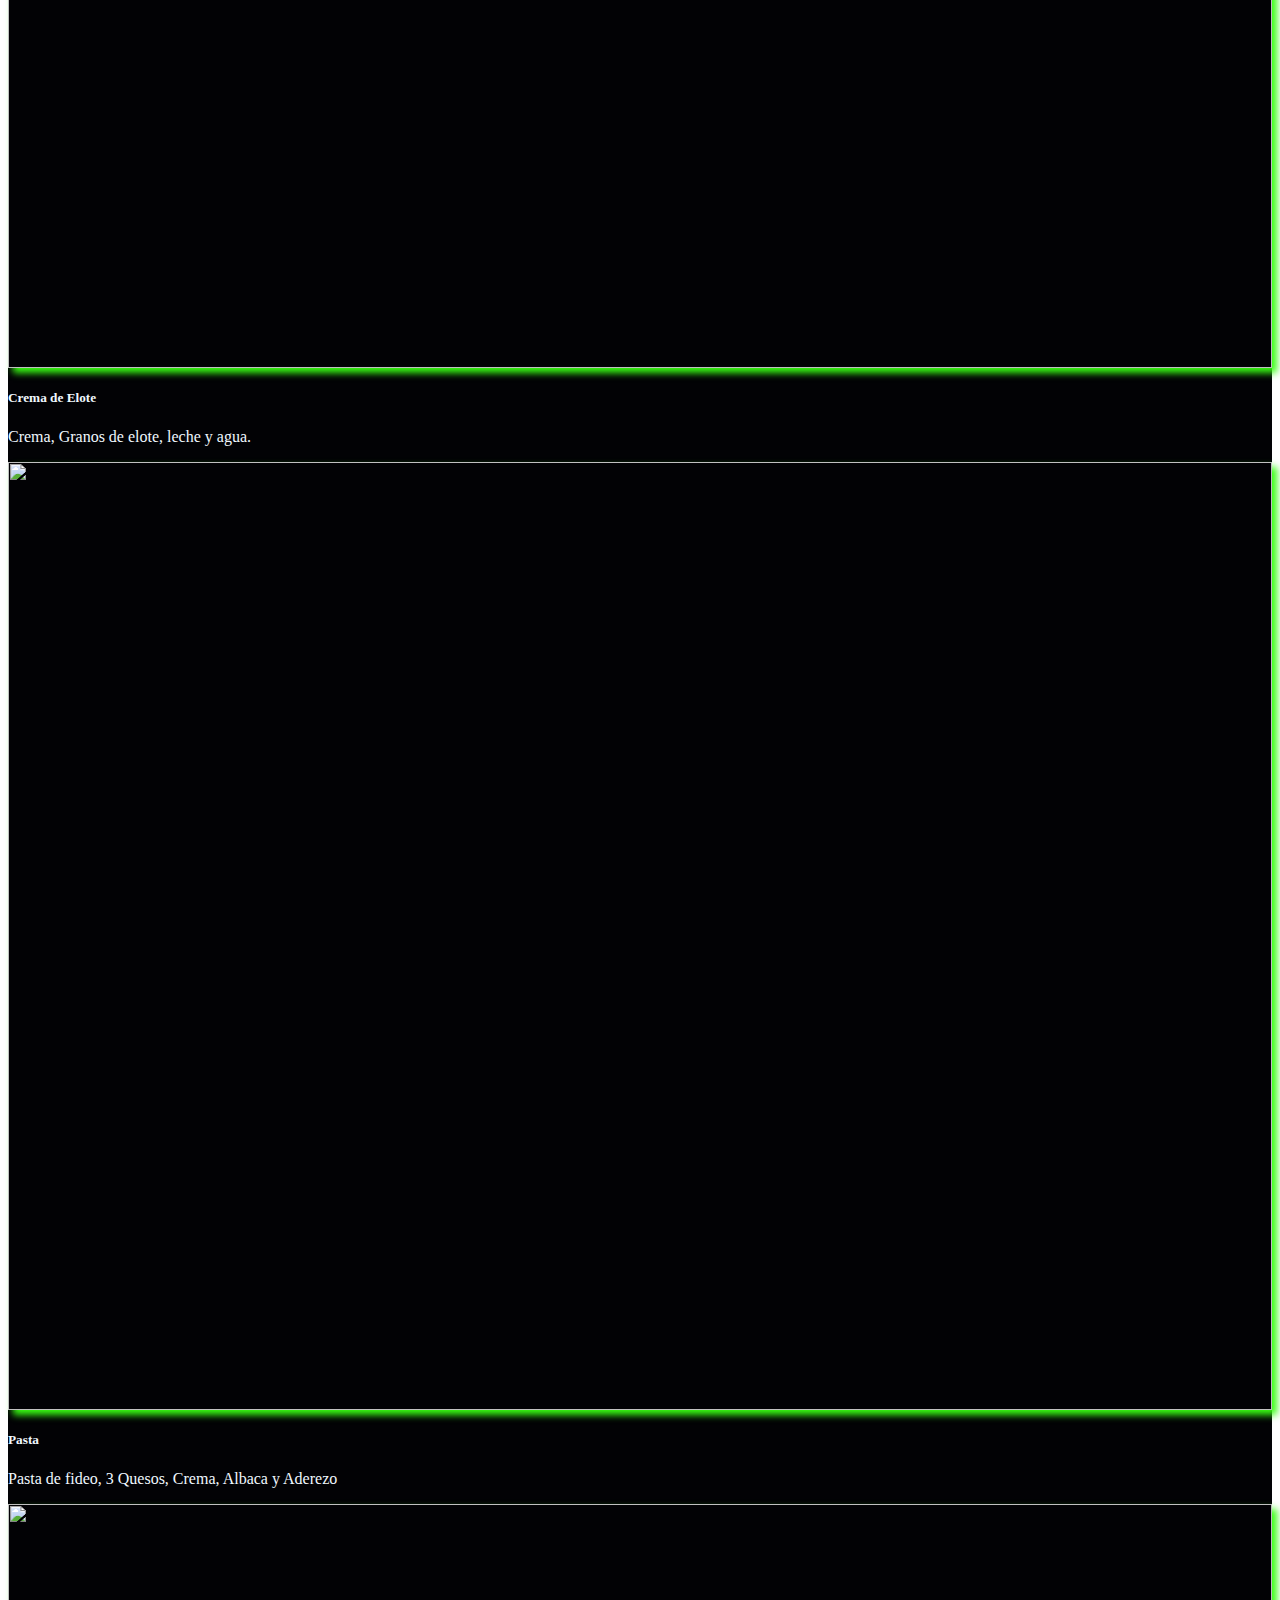
==== commit b9a72c9b: "Se agregó el footer a todas la paginas y se cambión la imagen del banner" ====
--- a/index.html
+++ b/index.html
@@ -9,8 +9,9 @@
     <meta name="generator" content="Hugo 0.111.3">
     <title>Disc Jockey</title>
     <link href="https://cdn.jsdelivr.net/npm/bootstrap@5.3.0-alpha3/dist/css/bootstrap.min.css" rel="stylesheet" integrity="sha384-KK94CHFLLe+nY2dmCWGMq91rCGa5gtU4mk92HdvYe+M/SXH301p5ILy+dN9+nJOZ" crossorigin="anonymous">
-    <!-- Custom styles for this template -->
+    <link rel="stylesheet" href="https://cdnjs.cloudflare.com/ajax/libs/font-awesome/6.4.0/css/all.min.css" integrity="sha512-iecdLmaskl7CVkqkXNQ/ZH/XLlvWZOJyj7Yy7tcenmpD1ypASozpmT/E0iPtmFIB46ZmdtAc9eNBvH0H/ZpiBw==" crossorigin="anonymous" referrerpolicy="no-referrer" />    
     <link href="Styles/style.css" rel="stylesheet">
+    <link rel="stylesheet" href="./Styles/global.css">
   </head>
 <body>
     <!--Navbar-->
@@ -57,7 +58,7 @@
           <div class="row justify-content-center">
             <div class="col-12 text-center">
               <h1 class="titulo">LU 2</h1>
-              <p class="lead">Sumérgete en el mundo de la música y deja que mis mezclas te transporten a un viaje lleno de emociones. Como DJ, mi misión es crear momentos inolvidables en cada fiesta. Prepara tus oídos para los ritmos más vibrantes y tus pies para bailar sin parar. ¡Descubre el poder de la música en tu próximo evento!"</p>
+              <p class="lead" style="color: #f2e2fb;">Sumérgete en el mundo de la música y deja que mis mezclas te transporten a un viaje lleno de emociones. Como DJ, mi misión es crear momentos inolvidables en cada fiesta. Prepara tus oídos para los ritmos más vibrantes y tus pies para bailar sin parar. ¡Descubre el poder de la música en tu próximo evento!"</p>
               <p class="lead">
                 <a href="form.html" class="btn-neon">Contratar</a>
               </p>
@@ -244,13 +245,49 @@
             </div>
         </div>
     </div>
-  </section>
-
-  <footer class="mt-auto text-white-50">
-    <br>
-    <p>Derechos reservados</p>
-  </footer>
-</div>
+</section>
+<!-- FOOTER -->
+<footer class="text-white pt-5 pb-4">
+    <div class="container text-center text-md-start">
+        <div class="row text-center text-md-start">
+            <div class="col-md-3 col-lg-3 col-xl-3 mx-auto mt-3">
+                <h5 class="text-uppercase mb-4 font-weight-bold">Nosotros</h5>
+                <hr class="mb-4">
+                <p>Somos una empresa de eventos sociales que ofrece servicios de DJ, salas de eventos y banquetes. Creamos experiencias memorables, reflejando la personalidad de nuestros clientes. Valoramos la ética, la excelencia y estamos orgullosos de formar parte de momentos especiales en la vida de las personas.</p>
+            </div>
+            <div class="col-md-3 col-lg-3 col-xl-3 mx-auto mt-3 ">
+                <h5 class="text-uppercase mb-4 font-weight-bold">Dejanos ayudarte</h5>
+                <hr class="mb-4">
+                <p>
+                    <a href="#">Home</a>
+                </p>
+                <p>
+                    <a href="#">Contratación</a>
+                </p>
+                <p>
+                    <a href="#">Tu comprobante</a>
+                </p>
+                <p>
+                    <a href="#">Admin</a>
+                </p>
+            </div>
+            <div class="col-md-3 col-lg-3 col-xl-3 mx-auto mt-3">
+                <h5 class="text-uppercase mb-4 font-weight-bold">Contactanos</h5>
+                <hr class="mb-4">
+                <p><li class="fas fa-home me-3"></li>Lindavista,G.A.M.,CDMX, México</p>
+                <p><li class="fas fa-envelope me-3"></li>djlu2@gmail.com</p>
+                <p><li class="fas fa-phone me-3"></li>+55 55 555 555</p>
+
+            </div>
+            <hr class="mb-4">
+            <div class="text-center mb-2">
+                <p>
+                    Copyright Todos los derechos reservados
+                </p>
+            </div>
+        </div>
+    </div>
+</footer>
 
 
 <script src="https://cdn.jsdelivr.net/npm/bootstrap@5.3.0-alpha3/dist/js/bootstrap.bundle.min.js" integrity="sha384-ENjdO4Dr2bkBIFxQpeoTz1HIcje39Wm4jDKdf19U8gI4ddQ3GYNS7NTKfAdVQSZe" crossorigin="anonymous"></script>
--- a/Styles/style.css
+++ b/Styles/style.css
@@ -10,7 +10,7 @@
  * Base structure
  */
 .banner-image{
-    background-image: linear-gradient(to bottom, rgba(0, 0, 0, 0), rgb(2, 2, 5)), url('../Images/banner-image.jpg');
+    background-image: linear-gradient(to bottom, rgba(0, 0, 0, 0), rgb(2, 2, 5)),url('../Images/banner-image1.jpg');
     background-size: cover;
 }
 
@@ -203,7 +203,7 @@
   position: relative;
   display: inline-block;
   padding: 15px 30px;
-  color: #fff;
+  color: #f2e2fb;
   text-decoration: none;
   font-size: 24px;
   overflow: hidden;
--- a/Styles/global.css
+++ b/Styles/global.css
@@ -0,0 +1,71 @@
+
+
+/*
+ * Header
+ */
+ .navbar{
+    background-color: rgba(0, 0, 0, 0.5);
+    box-shadow: 0 0 40px rgba(143,69,125,255),
+                -15rem 0rem 30px rgb(62,57,170),
+                20rem 0rem 30px rgb(62,57,170)
+                ;
+    font-family: var(--bs-body-font-family);
+  }
+   .nav-masthead .nav-link {
+    color: rgba(255, 255, 255, .5);
+  }
+  
+  .nav-masthead .nav-link::after,footer a::after {
+    content: '';
+    display: block;
+    width: 0;
+    height: 2px;
+    background-color: rgba(255, 255, 255, .5);
+    transition: width 0.3s;
+  }
+  
+  .nav-masthead .nav-link:hover::after,
+  .nav-masthead .nav-link:focus::after,
+   footer a:hover::after {
+    width: 100%;
+    background-color: rgba(143, 69, 125, 1);
+    box-shadow: 0 0 5px rgba(143, 69, 125, 1),
+    0 0 25px rgba(143, 69, 125, 1),
+    0 0 50px rgba(143, 69, 125, 1),
+    0 0 100px rgba(143, 69, 125, 1);
+  }
+  
+  .nav-masthead .nav-link + .nav-link {
+    margin-left: 1rem;
+  }
+  
+  .nav-masthead .active {
+    color: #fff;
+  }
+  .nav-masthead .active::after {
+    width: 100%;
+    background-color: rgba(143,69,125,255);
+  }
+  .navbar-bg{
+    background-color: rgba(0, 0, 0, 0.7);
+  }
+
+  /*Footer*/
+
+  footer{
+    background-color: rgb(0,6,28);  
+  }
+  footer a{
+    color: aliceblue;
+    text-decoration: none;
+    font-size: 17px;
+  }
+  footer p{
+    font-size: 17px;
+  }
+  footer i{
+    font-size: 25px;
+  }
+  footer .text-uppercase{
+    color:rgb(185, 95, 208);
+  }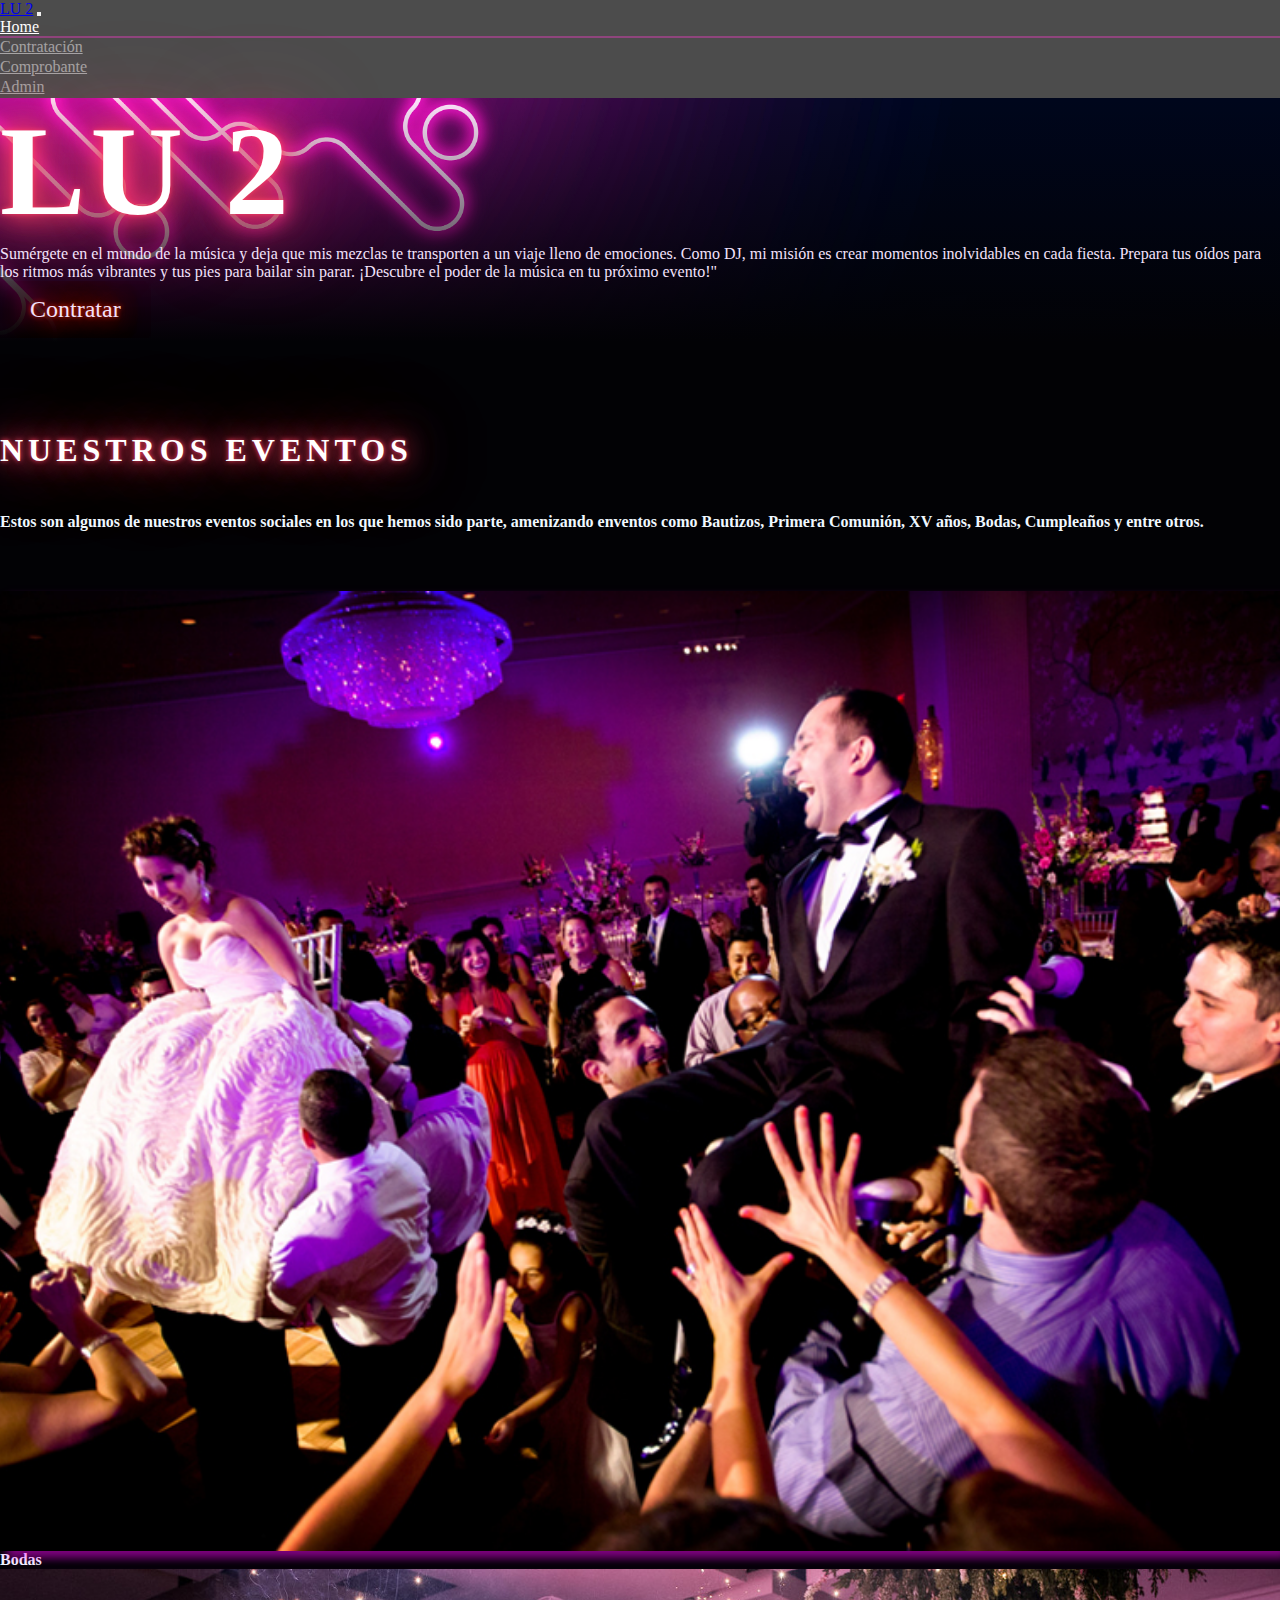
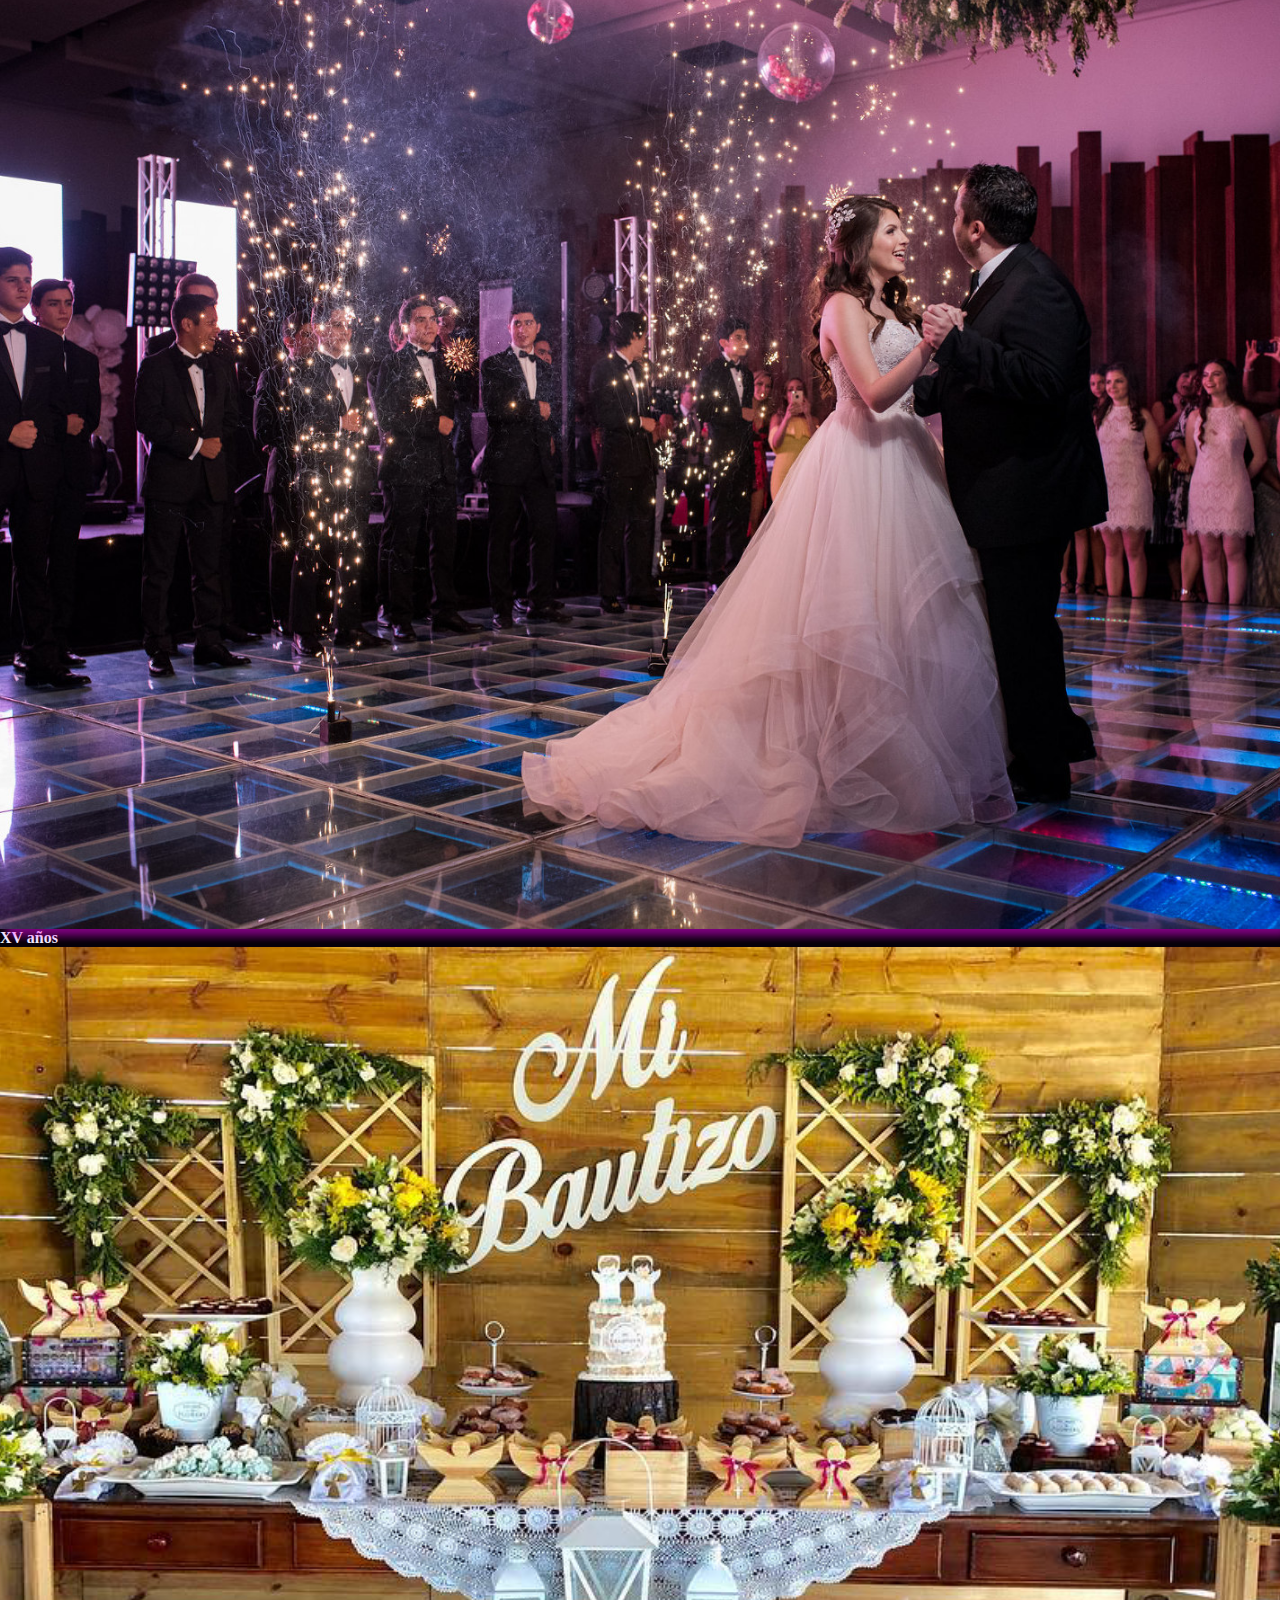
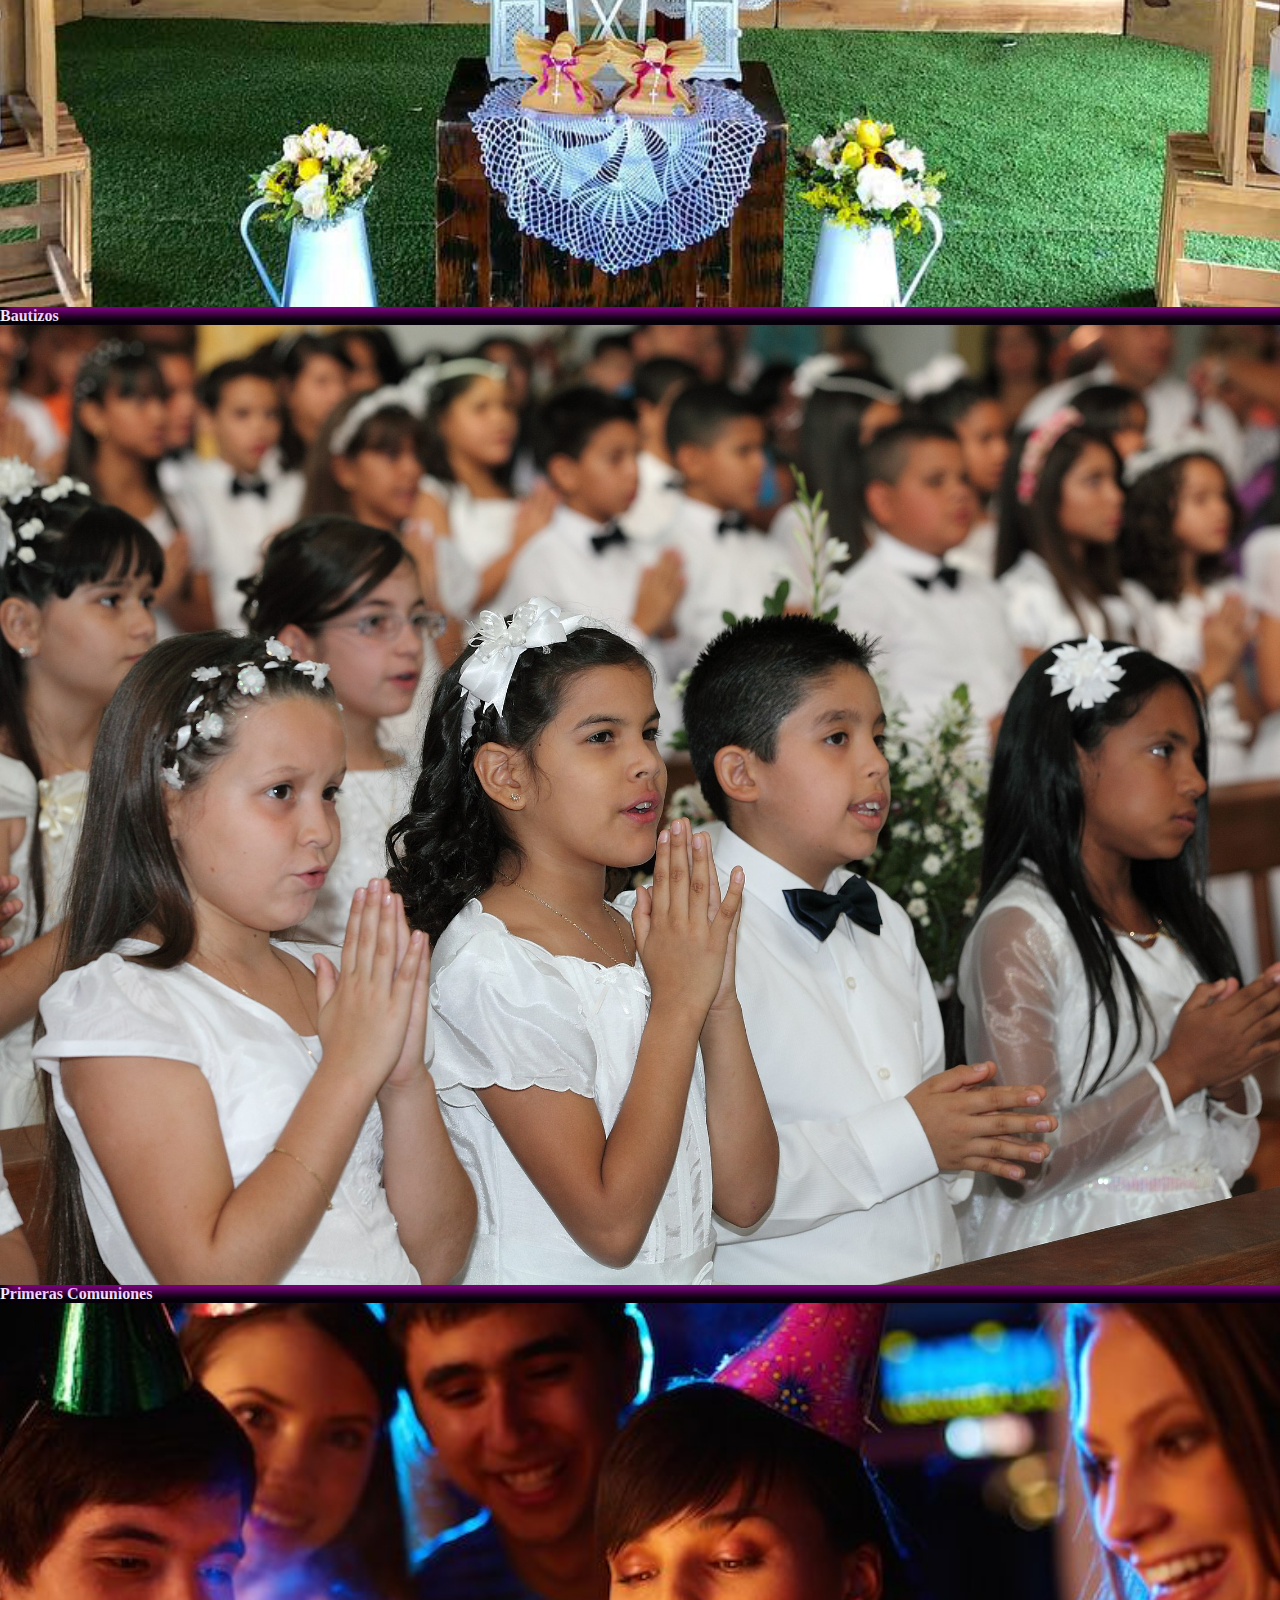
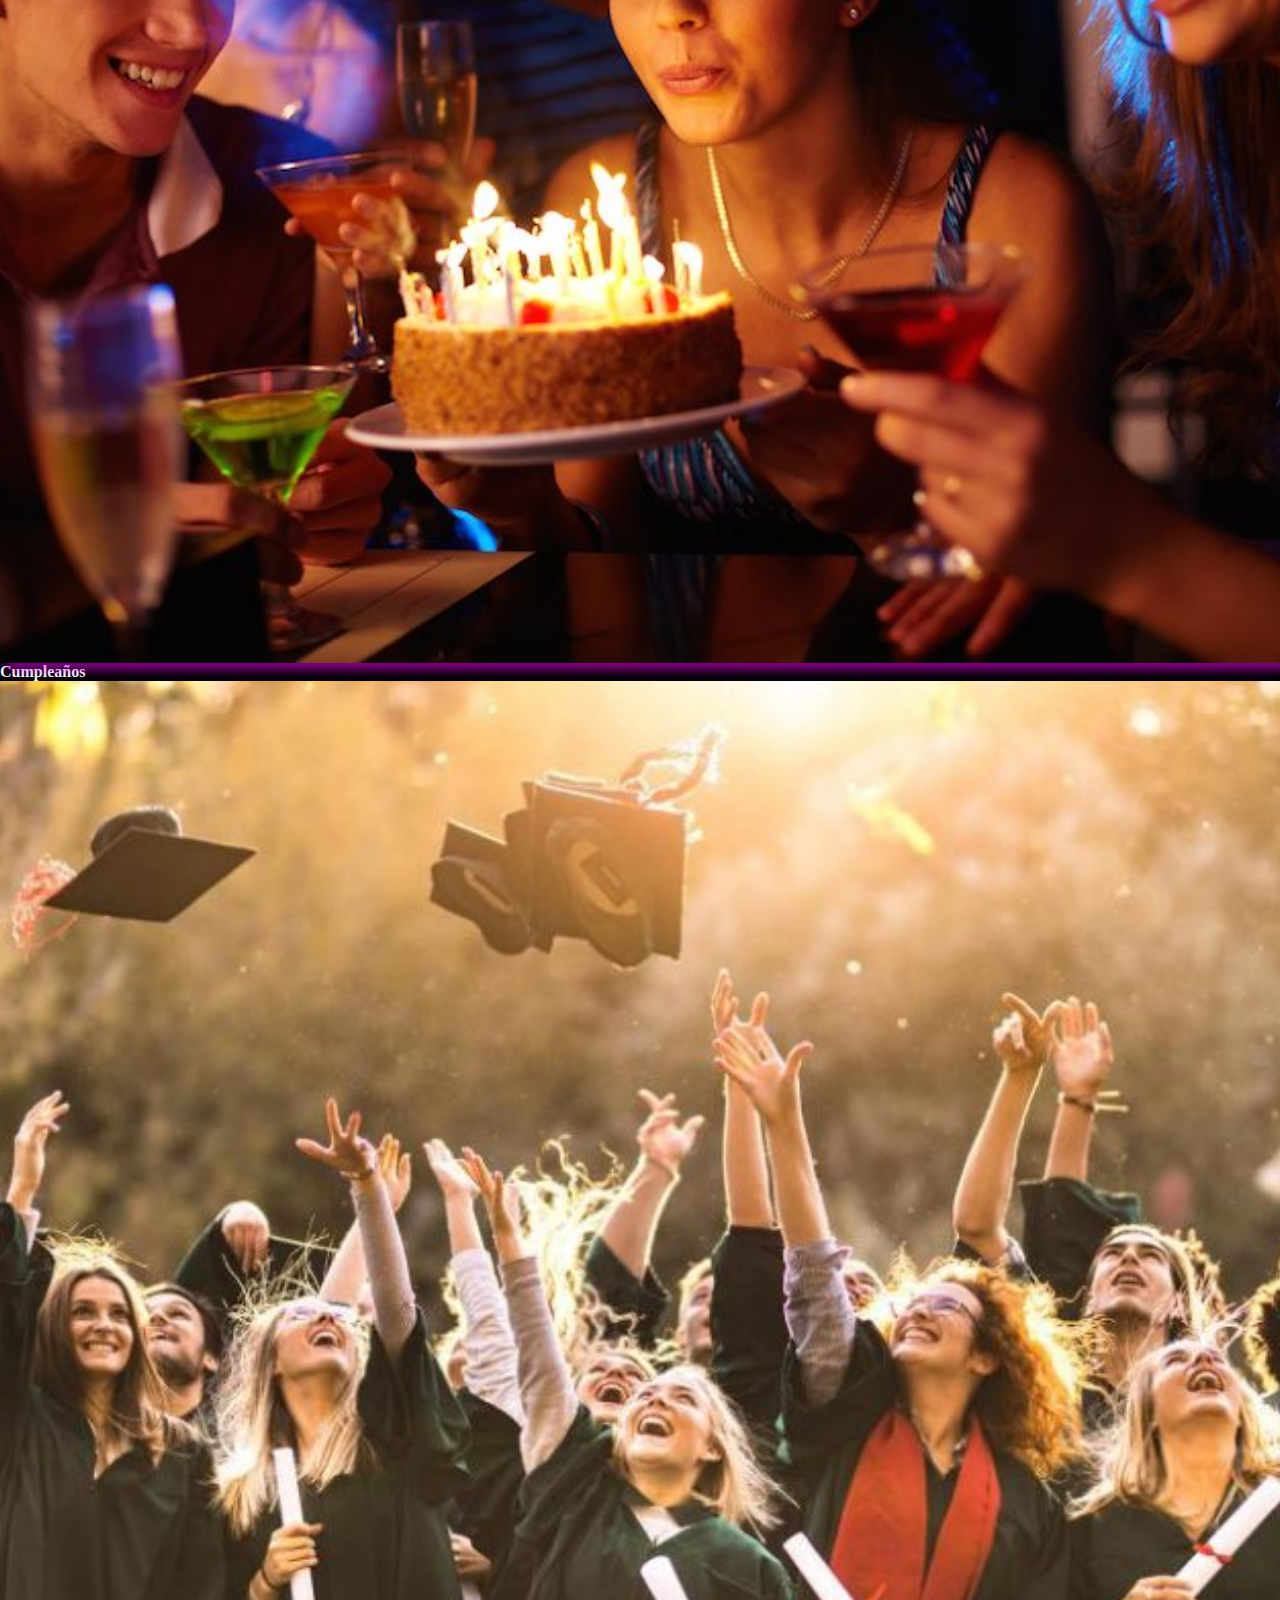
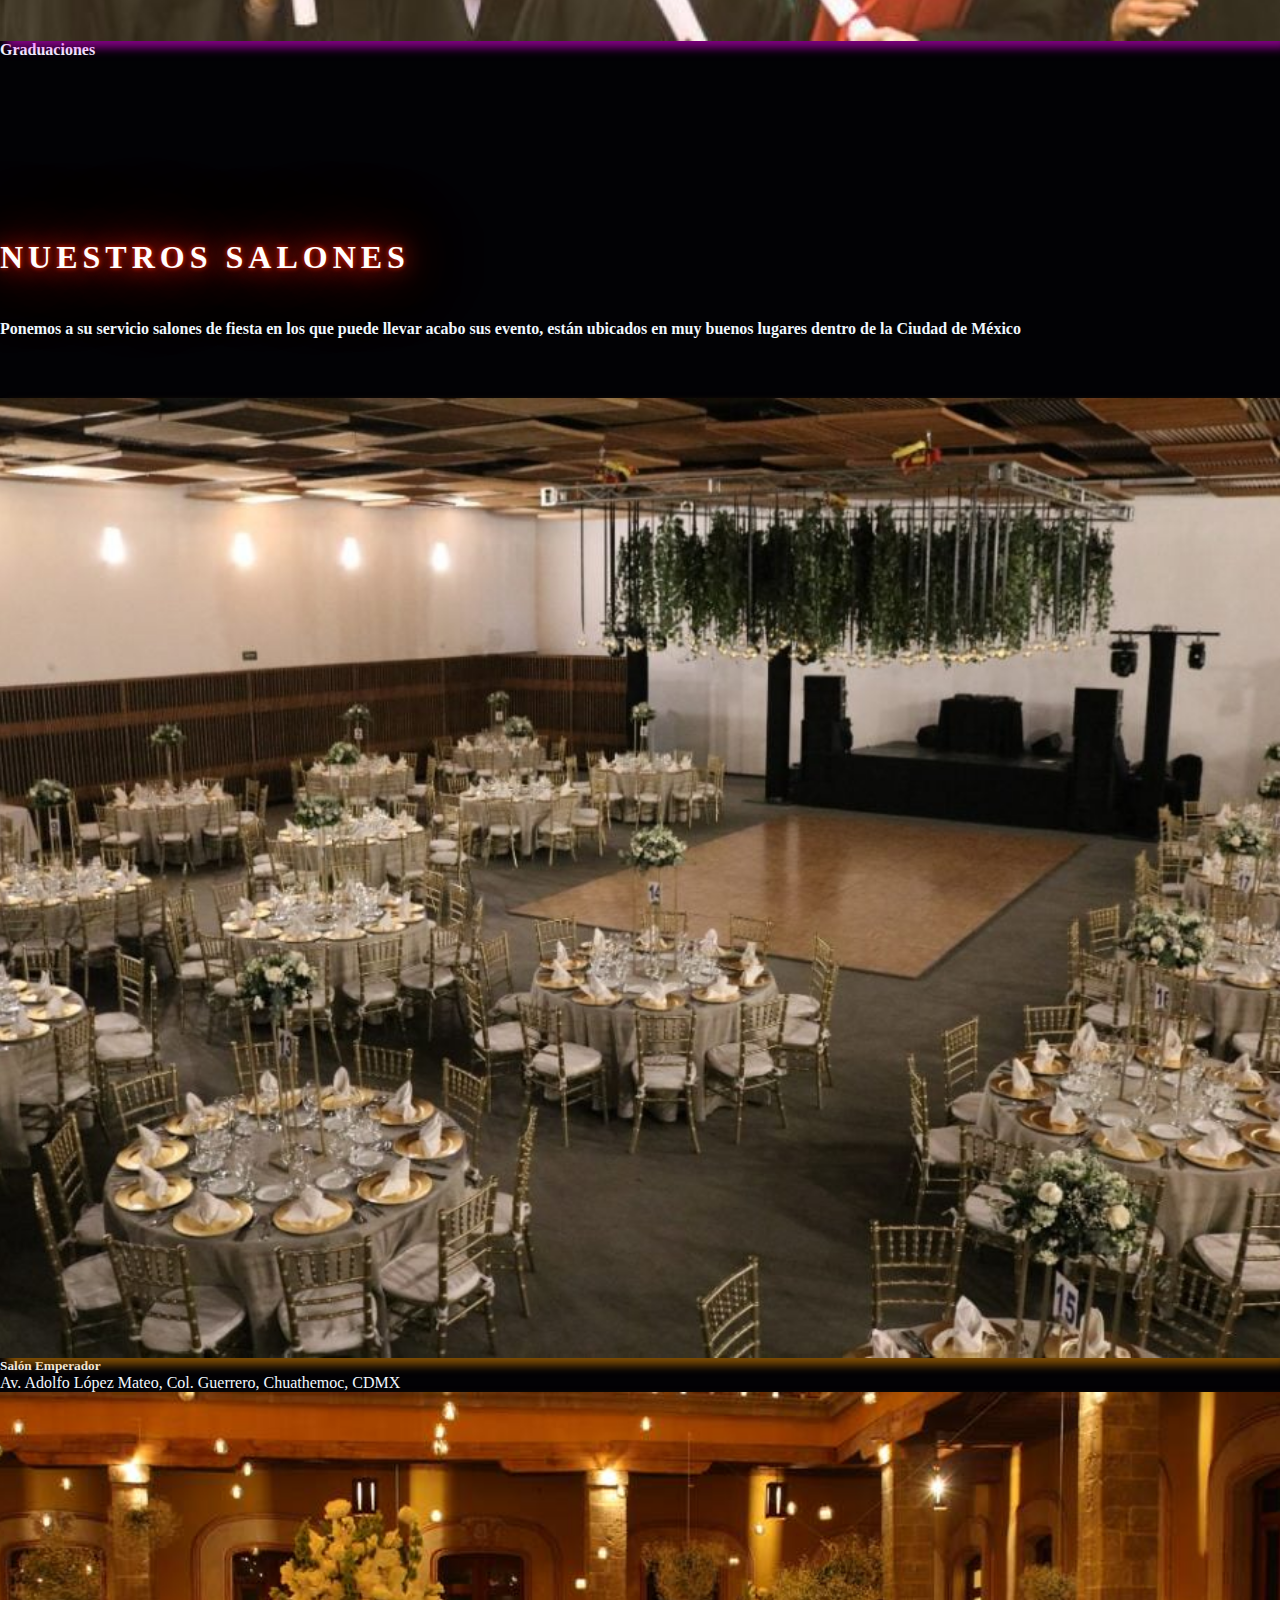
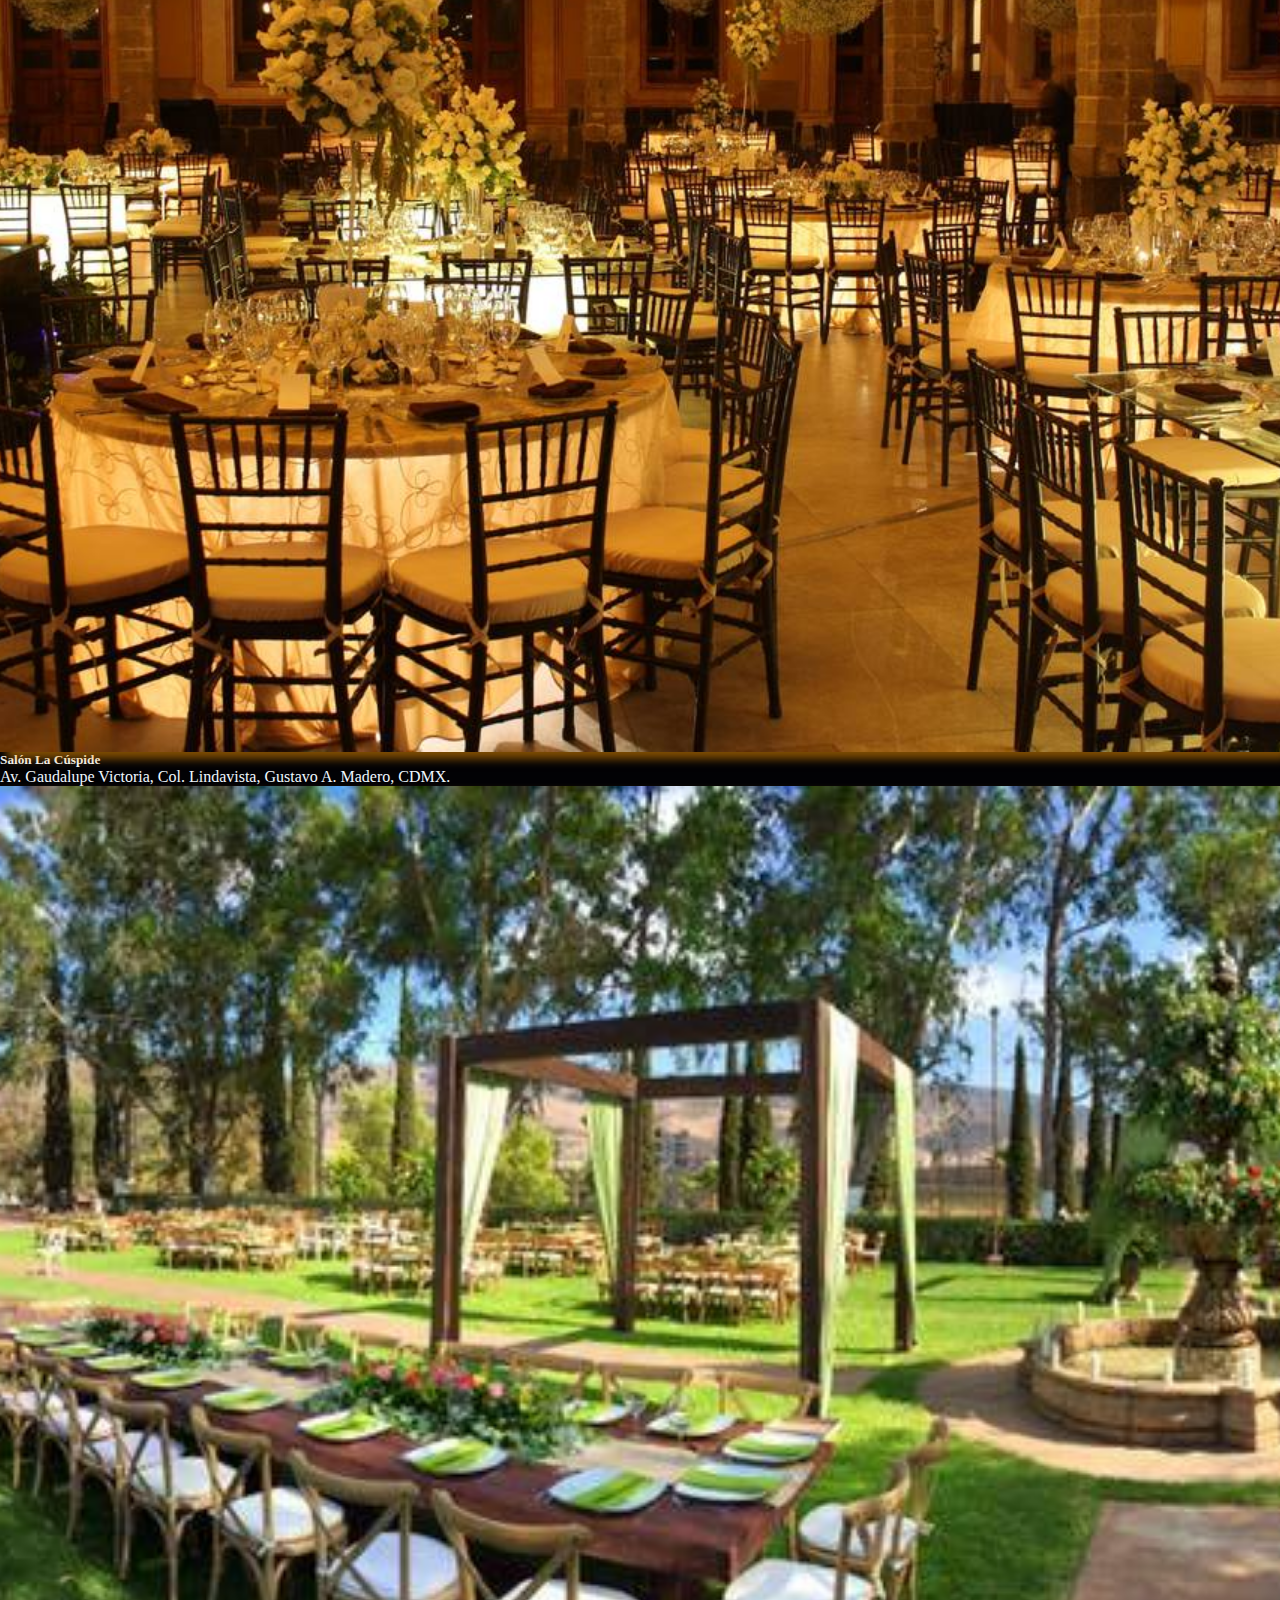
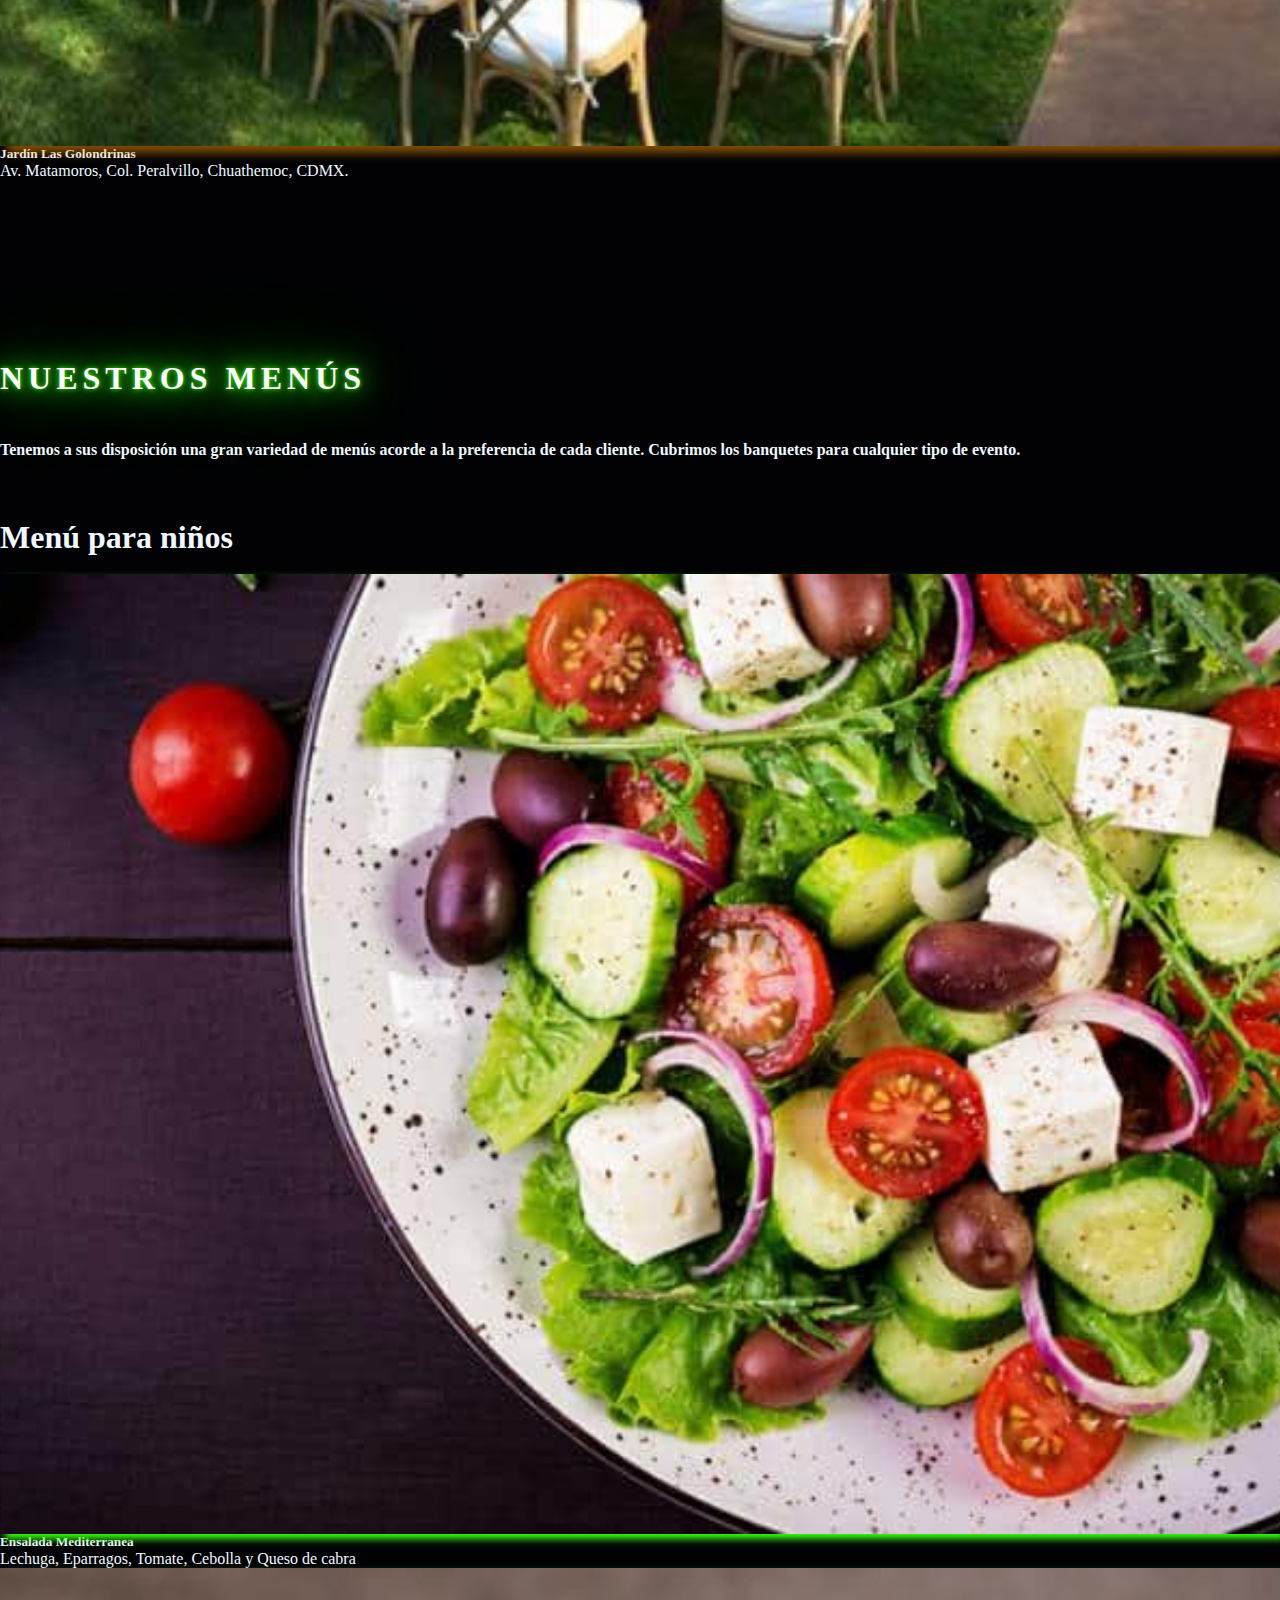
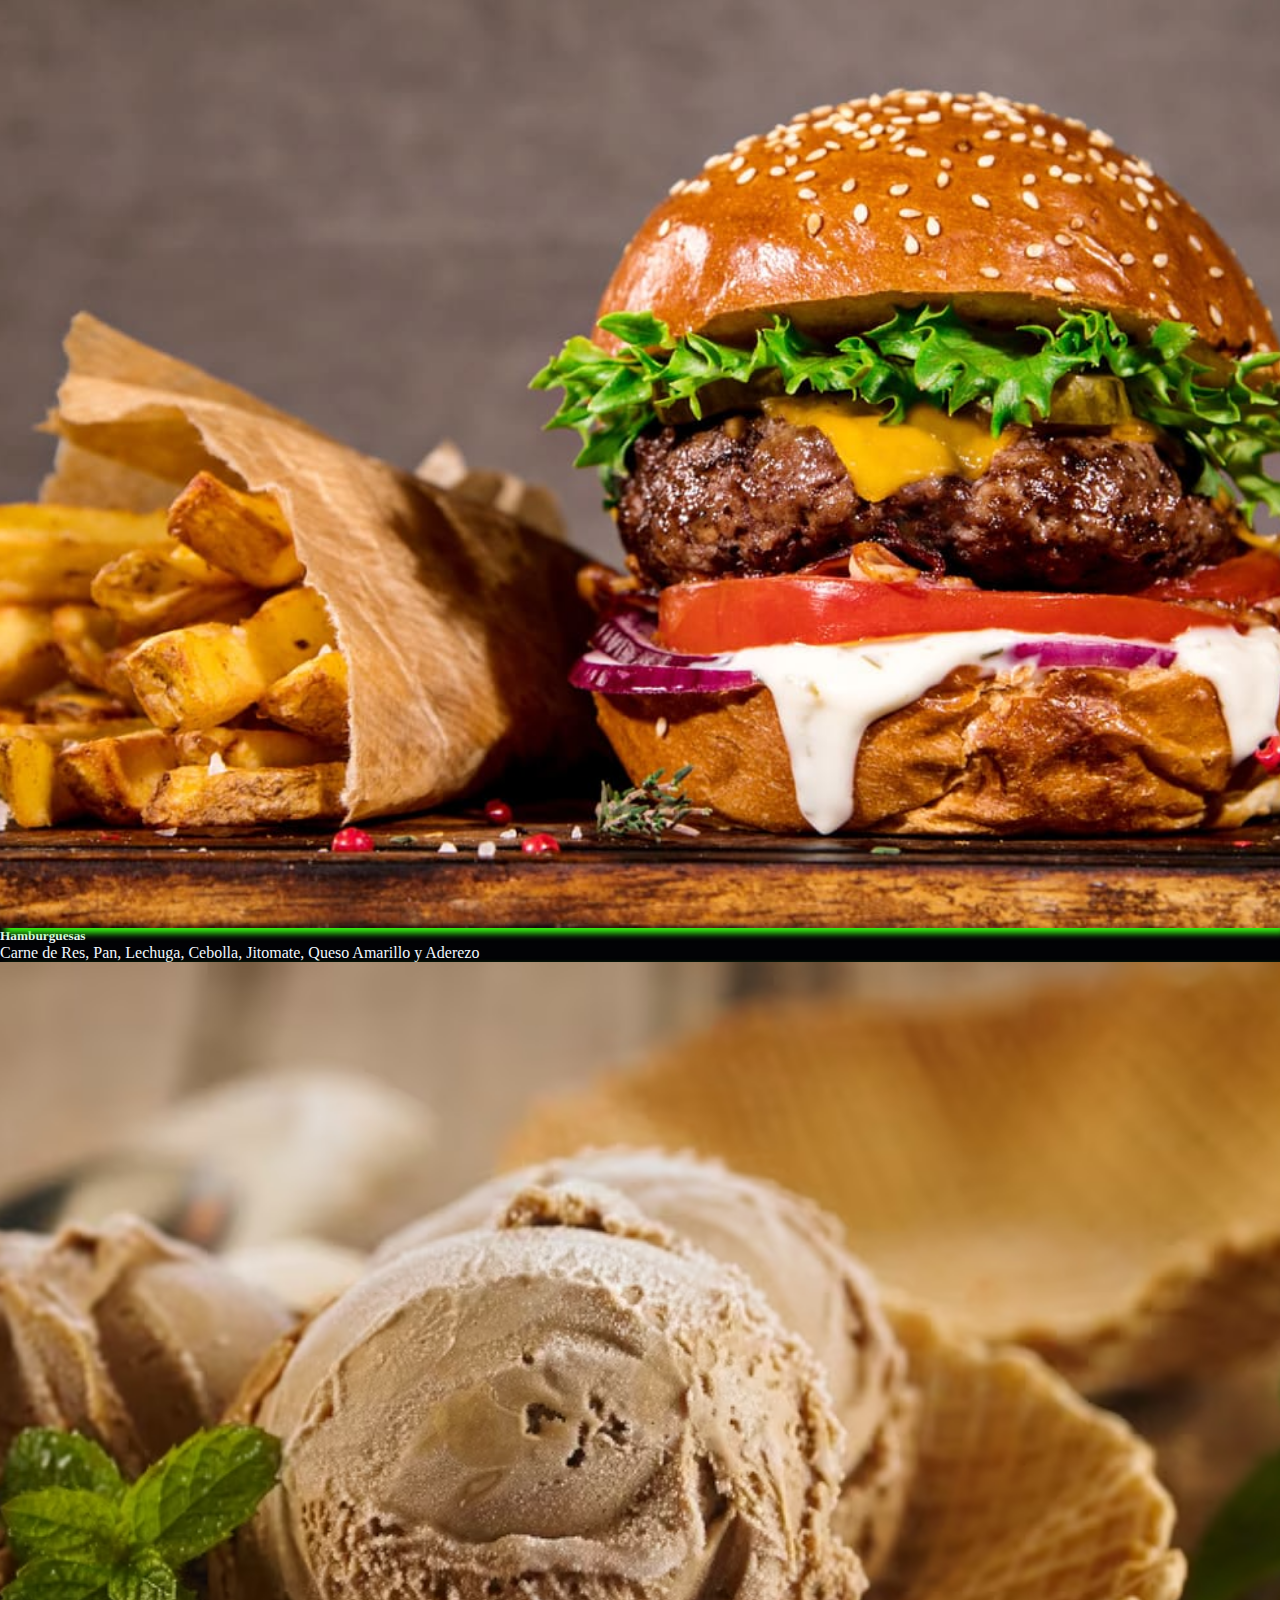
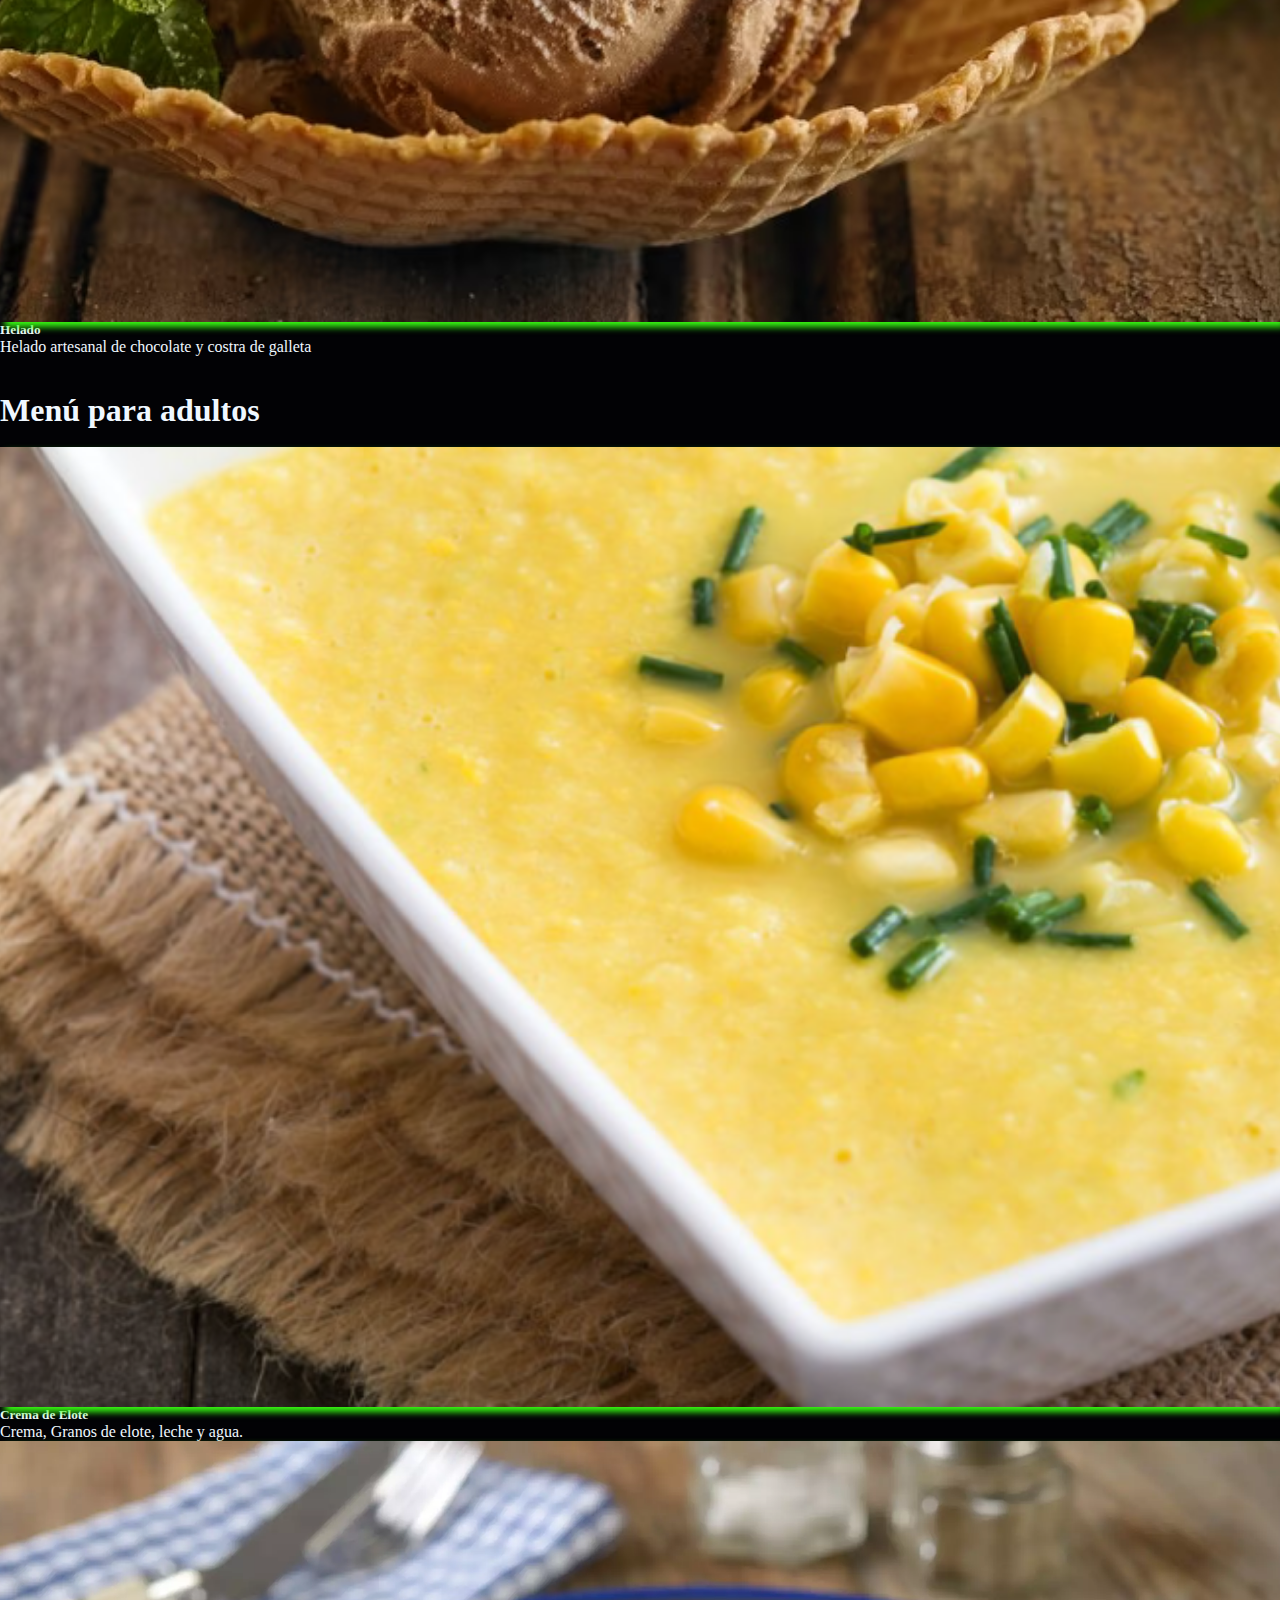
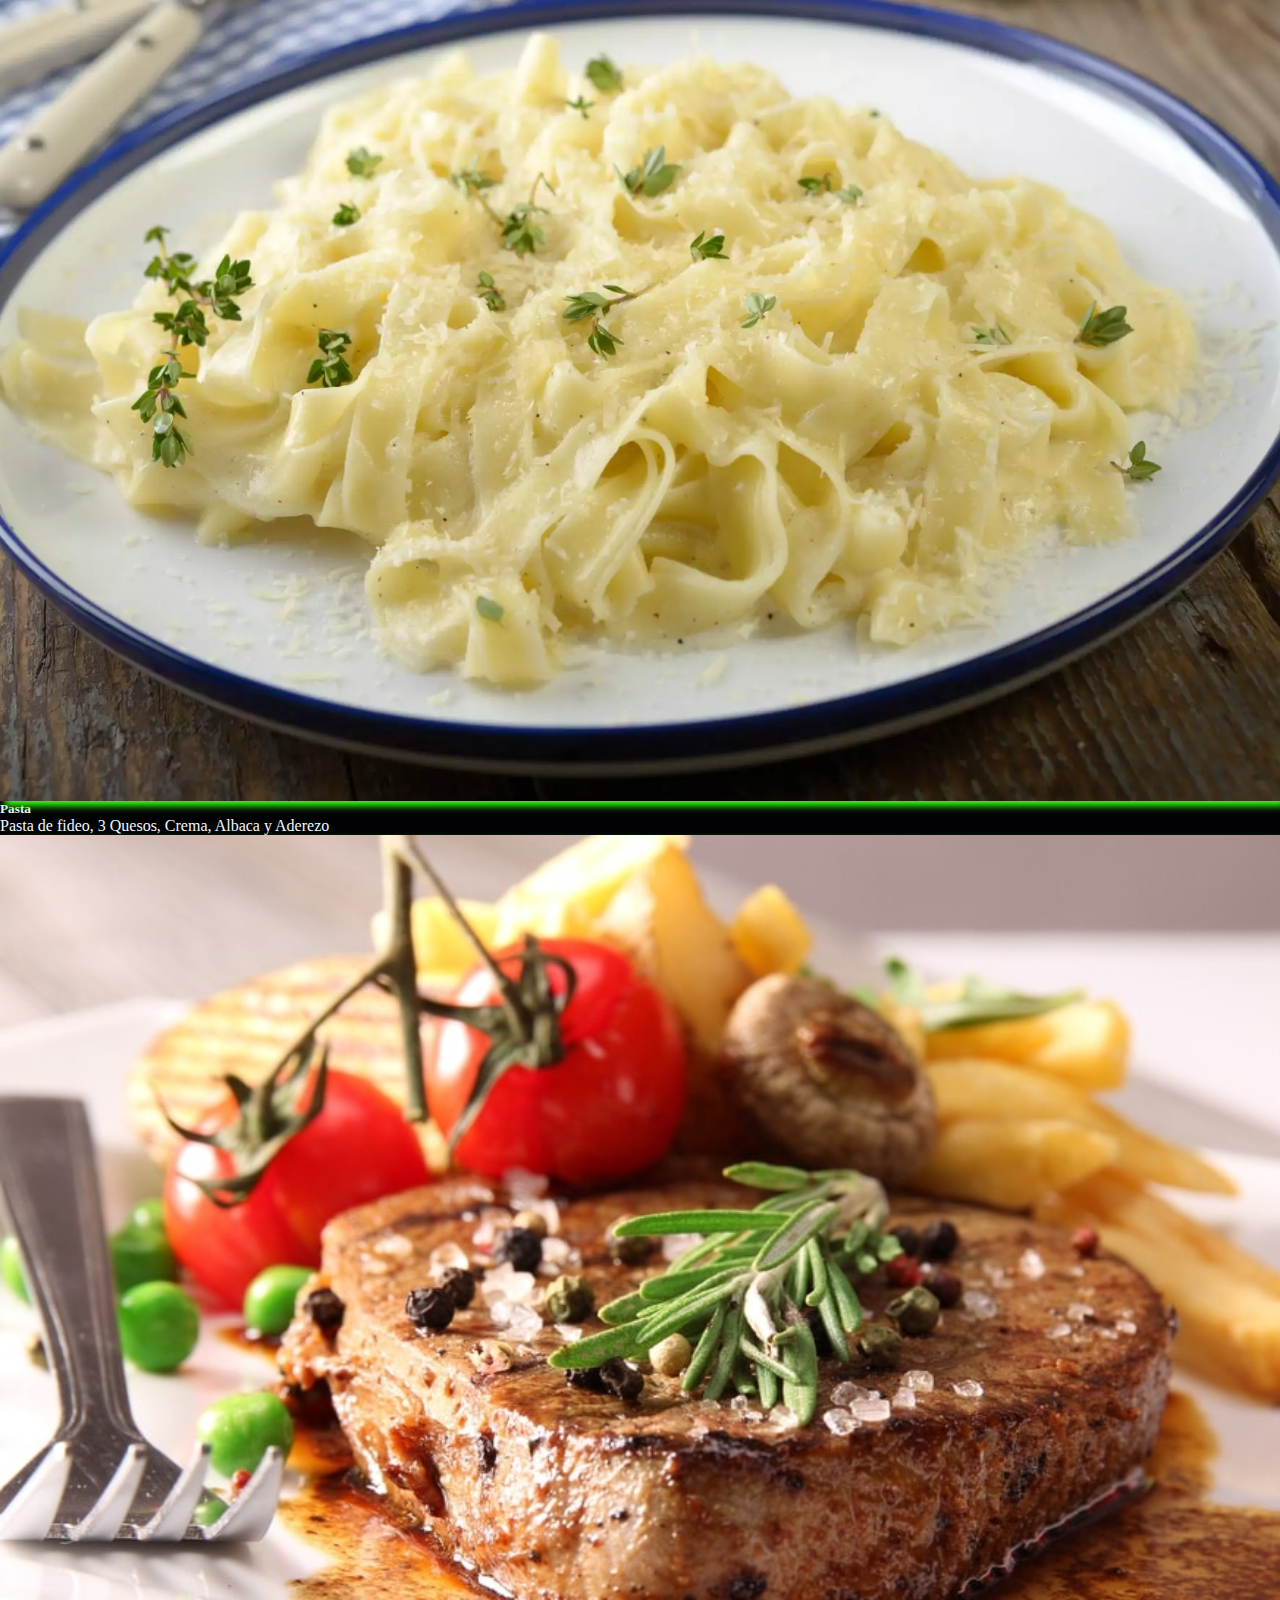
==== commit 1af6ad1a: "Agregué la imagenes que faltaban, corregí lo de cambiar salon por gardín e hice más grande el texto " ====
--- a/index.html
+++ b/index.html
@@ -1,6 +1,5 @@
 <!doctype html>
 <html lang="en" class="h-100" data-bs-theme="auto">
-  <head><script src="../assets/js/color-modes.js"></script>
 
     <meta charset="utf-8">
     <meta name="viewport" content="width=device-width, initial-scale=1">
@@ -57,7 +56,7 @@
         <div class="container">
           <div class="row justify-content-center">
             <div class="col-12 text-center">
-              <h1 class="titulo">LU 2</h1>
+              <h1 class="titulo floating">LU 2</h1>
               <p class="lead" style="color: #f2e2fb;">Sumérgete en el mundo de la música y deja que mis mezclas te transporten a un viaje lleno de emociones. Como DJ, mi misión es crear momentos inolvidables en cada fiesta. Prepara tus oídos para los ritmos más vibrantes y tus pies para bailar sin parar. ¡Descubre el poder de la música en tu próximo evento!"</p>
               <p class="lead">
                 <a href="form.html" class="btn-neon">Contratar</a>
@@ -75,7 +74,7 @@
                 <div class="section-title">
                     <h1 class="display-4 fw-semibold neon n-rosa">Nuestros eventos</h1>
                     <div class="line"></div>
-                    <p>Estos son algunos de nuestros eventos sociales en los que hemos sido parte, amenizando enventos como Bautizos, Primera Comunión, XV años, Bodas, Cumpleaños y entre  otros.</p>
+                    <h4>Estos son algunos de nuestros eventos sociales en los que hemos sido parte, amenizando enventos como Bautizos, Primera Comunión, XV años, Bodas, Cumpleaños y entre  otros.<h4>
                 </div>
             </div>
         </div>
@@ -83,38 +82,44 @@
             <div class="col-md-4" data-aos="fade-down" data-aos-delay="150">
                 <div class="portfolio-item image-zoom">
                     <div class="image-zoom-wrapper image-with-shadow">
-                        <img src="https://eventospuebla.com.mx/images/04.jpg" alt="">
-                    </div>
+                        <img src="./Images/Eventos/boda.jpg" alt="">
+                    </div>
+                    <h4 class="mt-4 text-center">Bodas</h5>
                 </div>
                 <div class="portfolio-item image-zoom mt-4">
                     <div class="image-zoom-wrapper image-with-shadow">
-                        <img src="https://filmafacil.com/wp-content/uploads/2022/07/579-WhatsApp-Image-2021-10-05-at-00.08.00.jpeg" alt="">
-                    </div>
+                        <img src="./Images/Eventos/xvaños.jpg" alt="">
+                    </div>
+                    <h4 class="mt-4  text-center">XV años</h5>
                 </div>
             </div>
             <div class="col-md-4" data-aos="fade-down" data-aos-delay="250">
                 <div class="portfolio-item image-zoom ">
                     <div class="image-zoom-wrapper image-with-shadow">
-                        <img src="https://eventospuebla.com.mx/images/01.jpg" alt="">
-                    </div>
+                        <img src="./Images/Eventos/bautizo.jpg" alt="">
+                    </div>
+                    <h4 class="mt-4 text-center">Bautizos</h5>
                 </div>
                 <div class="portfolio-item image-zoom mt-4">
                     <div class="image-zoom-wrapper image-with-shadow">
-                        <img src="https://theroneventos.com/wp-content/uploads/2020/12/Dj-en-bogota.jpeg" alt="">
-                    </div>
+                        <img src="./Images/Eventos/primera-comunion.jpg" alt="">
+                    </div>
+                    <h4 class="mt-4 text-center">Primeras Comuniones</h5>
                     
                 </div>
             </div>
             <div class="col-md-4" data-aos="fade-down" data-aos-delay="350">
                 <div class="portfolio-item image-zoom">
                     <div class="image-zoom-wrapper image-with-shadow">
-                        <img src="https://alamospewter.com/wp-content/uploads/2020/02/christening-decor-ideas.jpg" alt="">
-                    </div>
+                        <img src="./Images/Eventos/cumpleaños.jpg" alt="">
+                    </div>
+                    <h4 class="mt-4 text-center">Cumpleaños</h5>
                 </div>
                 <div class="portfolio-item image-zoom mt-4">
                     <div class="image-zoom-wrapper image-with-shadow" >
-                        <img src="https://epgf5gy2o9f.exactdn.com/wp-content/uploads/2022/03/dj-virtual-online.jpeg?strip=all&lossy=0&ssl=1&fit=640%2C386" alt="">
-                    </div>
+                        <img src="./Images/Eventos/graduaciones.jpg" alt="">
+                    </div>
+                    <h4 class="mt-4 text-center">Graduaciones</h5>
                 </div>
             </div>
         </div>
@@ -128,7 +133,7 @@
               <div class="section-title">
                   <h1 class="display-4 fw-semibold neon n-naranjan ">Nuestros Salones</h1>
                   <div class="line"></div>
-                  <p>Ponemos a su servicio salones de fiesta en los que puede llevar acabo sus evento, están ubicados en muy buenos lugares dentro de la Ciudad de México</p>
+                  <h4>Ponemos a su servicio salones de fiesta en los que puede llevar acabo sus evento, están ubicados en muy buenos lugares dentro de la Ciudad de México</h4>
               </div>
           </div>
       </div>
@@ -136,7 +141,7 @@
           <div class="col-md-4" data-aos="fade-down" data-aos-delay="150">
               <div class="team-member image-zoom">
                   <div class="image-zoom-wrapper image-with-shadow2">
-                      <img src="https://cdn.forbes.com.mx/2021/08/Durango-275-Salo%CC%81n-Eventos-Sociales-1024x683.jpg" alt="">
+                      <img src="./Images/Salones/salon1.jpg" alt="">
                   </div>
                   <h5 class="mt-4">Salón Emperador</h5>
                   <p>Av. Adolfo López Mateo, Col. Guerrero, Chuathemoc, CDMX</p>
@@ -146,7 +151,7 @@
           <div class="col-md-4" data-aos="fade-down" data-aos-delay="250">
               <div class="team-member image-zoom">
                   <div class="image-zoom-wrapper image-with-shadow2">
-                      <img src="https://cdn0.bodas.com.mx/vendor/5512/3_2/960/jpg/img-2841_5_35512.jpeg" alt="">
+                      <img src="./Images/Salones/salon2.jpeg" alt="">
                   </div>
                   <h5 class="mt-4">Salón La Cúspide</h5>
                   <p>Av. Gaudalupe Victoria, Col. Lindavista, Gustavo A. Madero, CDMX.</p>
@@ -156,9 +161,9 @@
           <div class="col-md-4" data-aos="fade-down" data-aos-delay="350">
               <div class="team-member image-zoom">
                   <div class="image-zoom-wrapper image-with-shadow2">
-                      <img src="https://cdn0.bodas.com.mx/vendor/5512/3_2/960/jpg/img-1747_5_35512.jpeg" alt="">
+                      <img src="./Images/Salones/jardin.jpeg" alt="">
                   </div>
-                  <h5 class="mt-4">Salón Las Golondrinas</h5>
+                  <h5 class="mt-4">Jardín Las Golondrinas</h5>
                   <p>Av. Matamoros, Col. Peralvillo, Chuathemoc, CDMX.</p>
                   <!-- <a href="#">Read More</a> -->
               </div>
@@ -173,7 +178,7 @@
                 <div class="section-title">
                     <h1 class="display-4 fw-semibold neon n-verde ">Nuestros Menús</h1>
                     <div class="line"></div>
-                    <p>Tenemos a sus disposición una gran variedad de menús acorde a la preferencia de cada cliente. Cubrimos los banquetes para cualquier tipo de evento.</p>
+                    <h4>Tenemos a sus disposición una gran variedad de menús acorde a la preferencia de cada cliente. Cubrimos los banquetes para cualquier tipo de evento.</h4>
                 </div>
             </div>
         </div>
@@ -182,7 +187,7 @@
             <div class="col-md-4" data-aos="fade-down" data-aos-delay="150">
                 <div class="team-member image-zoom">
                     <div class="image-zoom-wrapper image-with-shadow3">
-                        <img src="https://mandolina.co/wp-content/uploads/2020/12/ensalada-mediterranea.jpg" alt="">
+                        <img src="./Images/Menus/ensalada-mediterranea.jpg" alt="">
                     </div>
                     <h5 class="mt-4">Ensalada Mediterranea</h5>
                     <p>Lechuga, Eparragos, Tomate, Cebolla y Queso de cabra</p>
@@ -192,7 +197,7 @@
             <div class="col-md-4" data-aos="fade-down" data-aos-delay="250">
                 <div class="team-member image-zoom">
                     <div class="image-zoom-wrapper image-with-shadow3">
-                        <img src="https://lajornadahidalgo.com/wp-content/uploads/2023/05/dia-hamburguesa-t.jpg" alt="">
+                        <img src="./Images/Menus/hamburguesas.jpg" alt="">
                     </div>
                     <h5 class="mt-4">Hamburguesas</h5>
                     <p>Carne de Res, Pan, Lechuga, Cebolla, Jitomate, Queso Amarillo y Aderezo</p>
@@ -202,7 +207,7 @@
             <div class="col-md-4" data-aos="fade-down" data-aos-delay="350">
                 <div class="team-member image-zoom">
                     <div class="image-zoom-wrapper image-with-shadow3">
-                        <img src="https://assets.unileversolutions.com/recipes-v2/38525.jpg" alt="">
+                        <img src="./Images/Menus/helado.avif" alt="">
                     </div>
                     <h5 class="mt-4">Helado</h5>
                     <p>Helado artesanal de chocolate y costra de galleta</p>
@@ -216,7 +221,7 @@
             <div class="col-md-4" data-aos="fade-down" data-aos-delay="150">
                 <div class="team-member image-zoom">
                     <div class="image-zoom-wrapper image-with-shadow3">
-                        <img src="https://cocinamia.com.mx/wp-content/uploads/2019/06/Sin-t%C3%ADtulo-2-07-1100x500.png" alt="">
+                        <img src="./Images/Menus/crema-de-elote.png" alt="">
                     </div>
                     <h5 class="mt-4">Crema de Elote</h5>
                     <p>Crema, Granos de elote, leche y agua.</p>
@@ -226,7 +231,7 @@
             <div class="col-md-4" data-aos="fade-down" data-aos-delay="250">
                 <div class="team-member image-zoom">
                     <div class="image-zoom-wrapper image-with-shadow3">
-                        <img src="https://imagesvc.meredithcorp.io/v3/mm/image?url=https%3A%2F%2Fstatic.onecms.io%2Fwp-content%2Fuploads%2Fsites%2F21%2F2016%2F08%2F17%2Fpasta-alfredo.jpg-2000.jpg&q=60" alt="">
+                        <img src="./Images/Menus/pasta.webp" alt="">
                     </div>
                     <h5 class="mt-4">Pasta</h5>
                     <p>Pasta de fideo, 3 Quesos, Crema, Albaca y Aderezo</p>
@@ -236,7 +241,7 @@
             <div class="col-md-4" data-aos="fade-down" data-aos-delay="350">
                 <div class="team-member image-zoom">
                     <div class="image-zoom-wrapper image-with-shadow3">
-                        <img src="https://cdn7.kiwilimon.com/clasificacion/3675/3675.jpg" alt="">
+                        <img src="./Images/Menus/carne-de-res.jpg" alt="">
                     </div>
                     <h5 class="mt-4">Carne de Res</h5>
                     <p>Carne de res, jitomate, papas fritas y salsa.</p>
--- a/Styles/style.css
+++ b/Styles/style.css
@@ -194,6 +194,10 @@
 }
 .titulo{
   font-size:8rem;
+  animation-name: float;
+  animation-duration: 5s;
+  animation-timing-function: cubic-bezier(0.4,0.1,0.6,0.9);
+  animation-iteration-count: infinite;
 }
 .btn-neon{
   text-shadow: 0 0 5px #ff2301,
@@ -213,3 +217,16 @@
   background: #fe4164;
   box-shadow: 0 0 10px #fe4164, 0 0 40px #fe4164, 0 0 80px #fe4164;
 }
+/*Floating*/
+
+@keyframes float{
+  0%{
+  transform: translateY(-10px);
+  }
+  50%{
+  transform: translateY(-35px);
+  }
+  100%{
+  transform: translateY(-10px);
+  }
+}--- a/Styles/global.css
+++ b/Styles/global.css
@@ -1,5 +1,9 @@
 
-
+* {
+  box-sizing: border-box;
+  margin: 0;
+  padding: 0;
+}
 /*
  * Header
  */
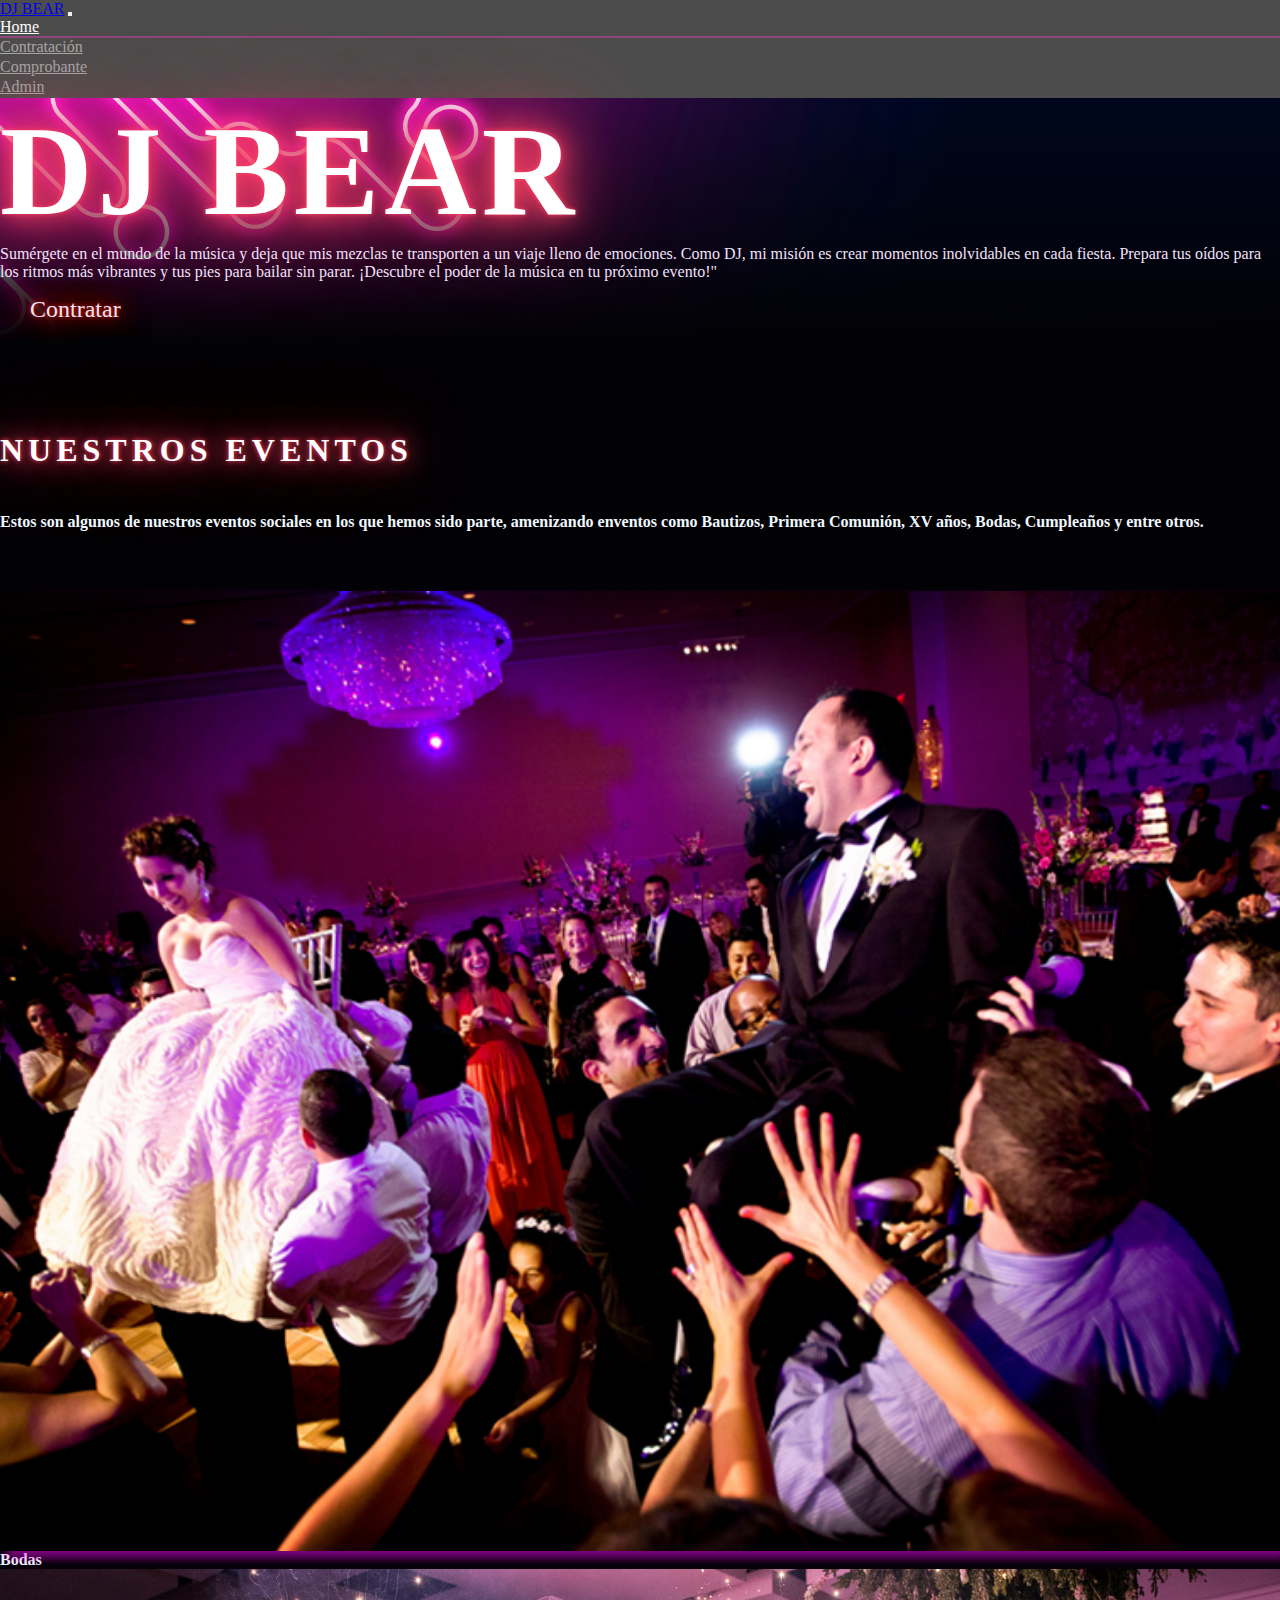
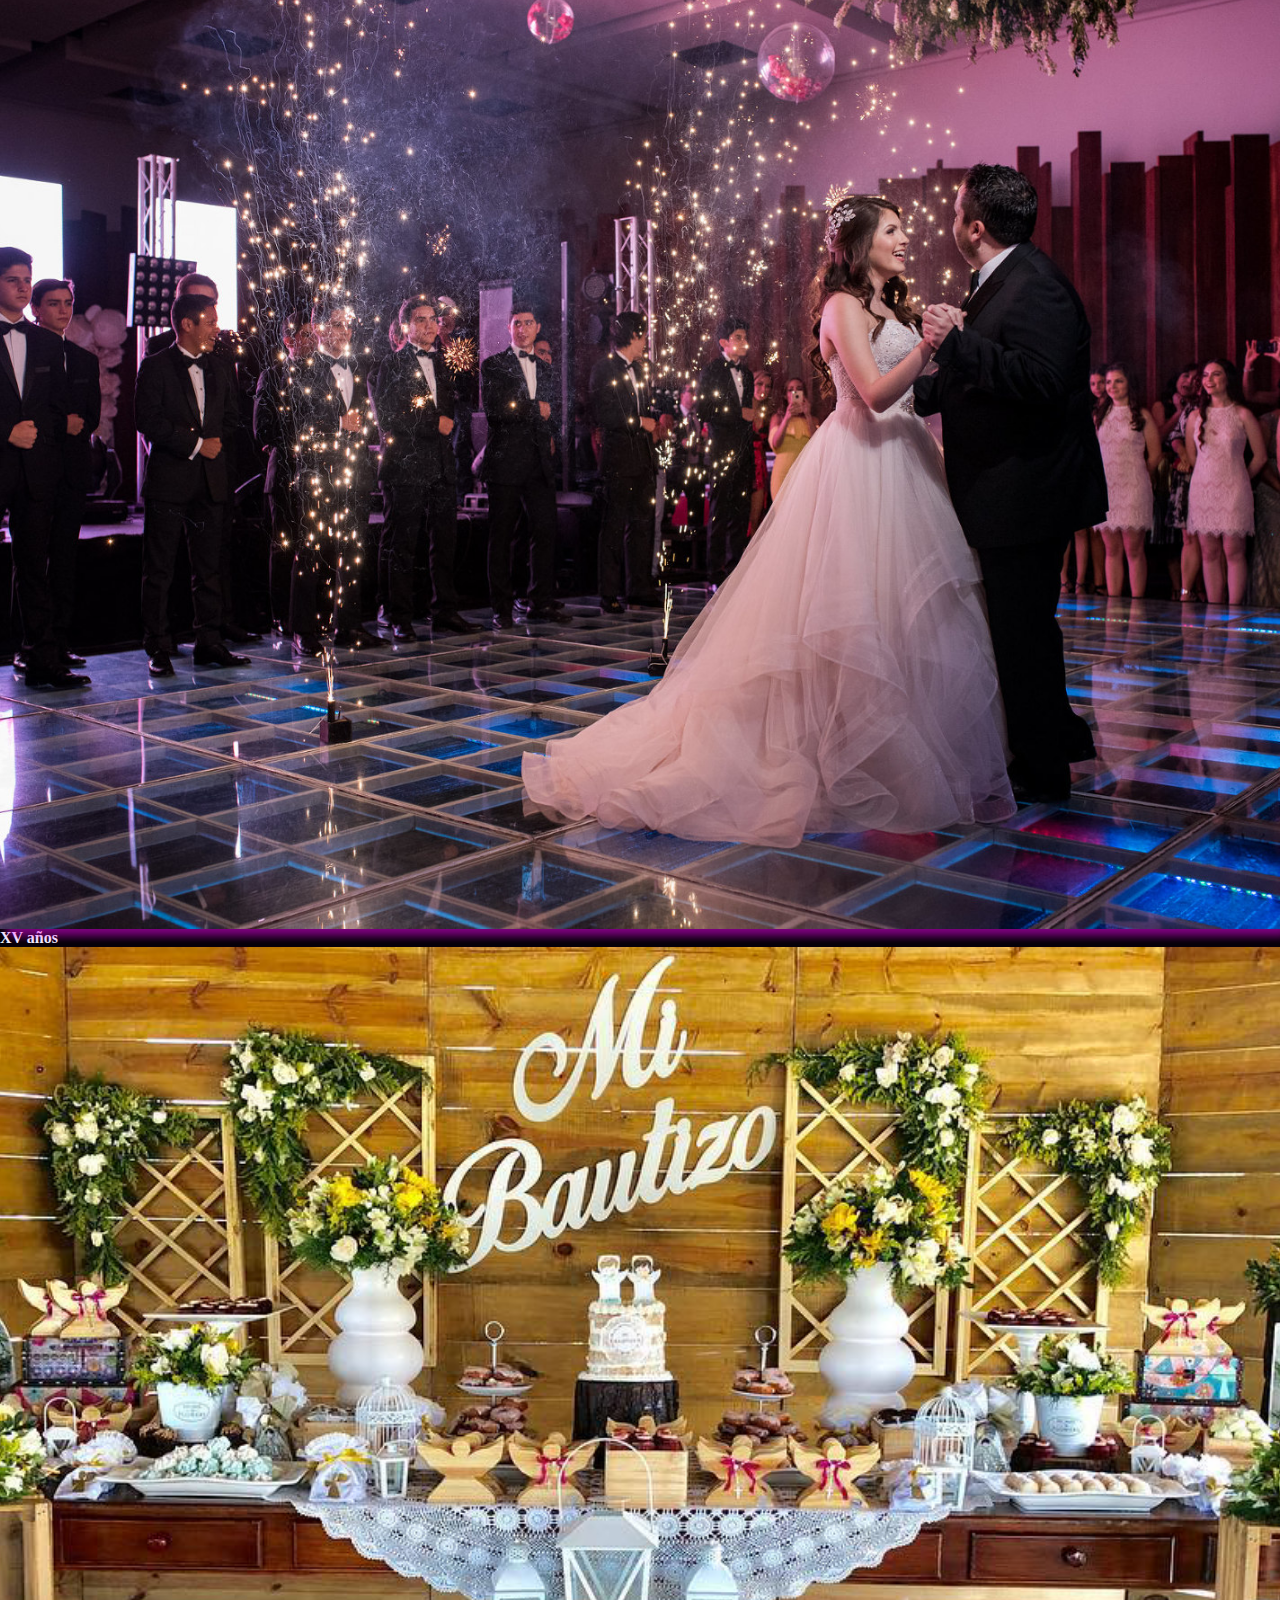
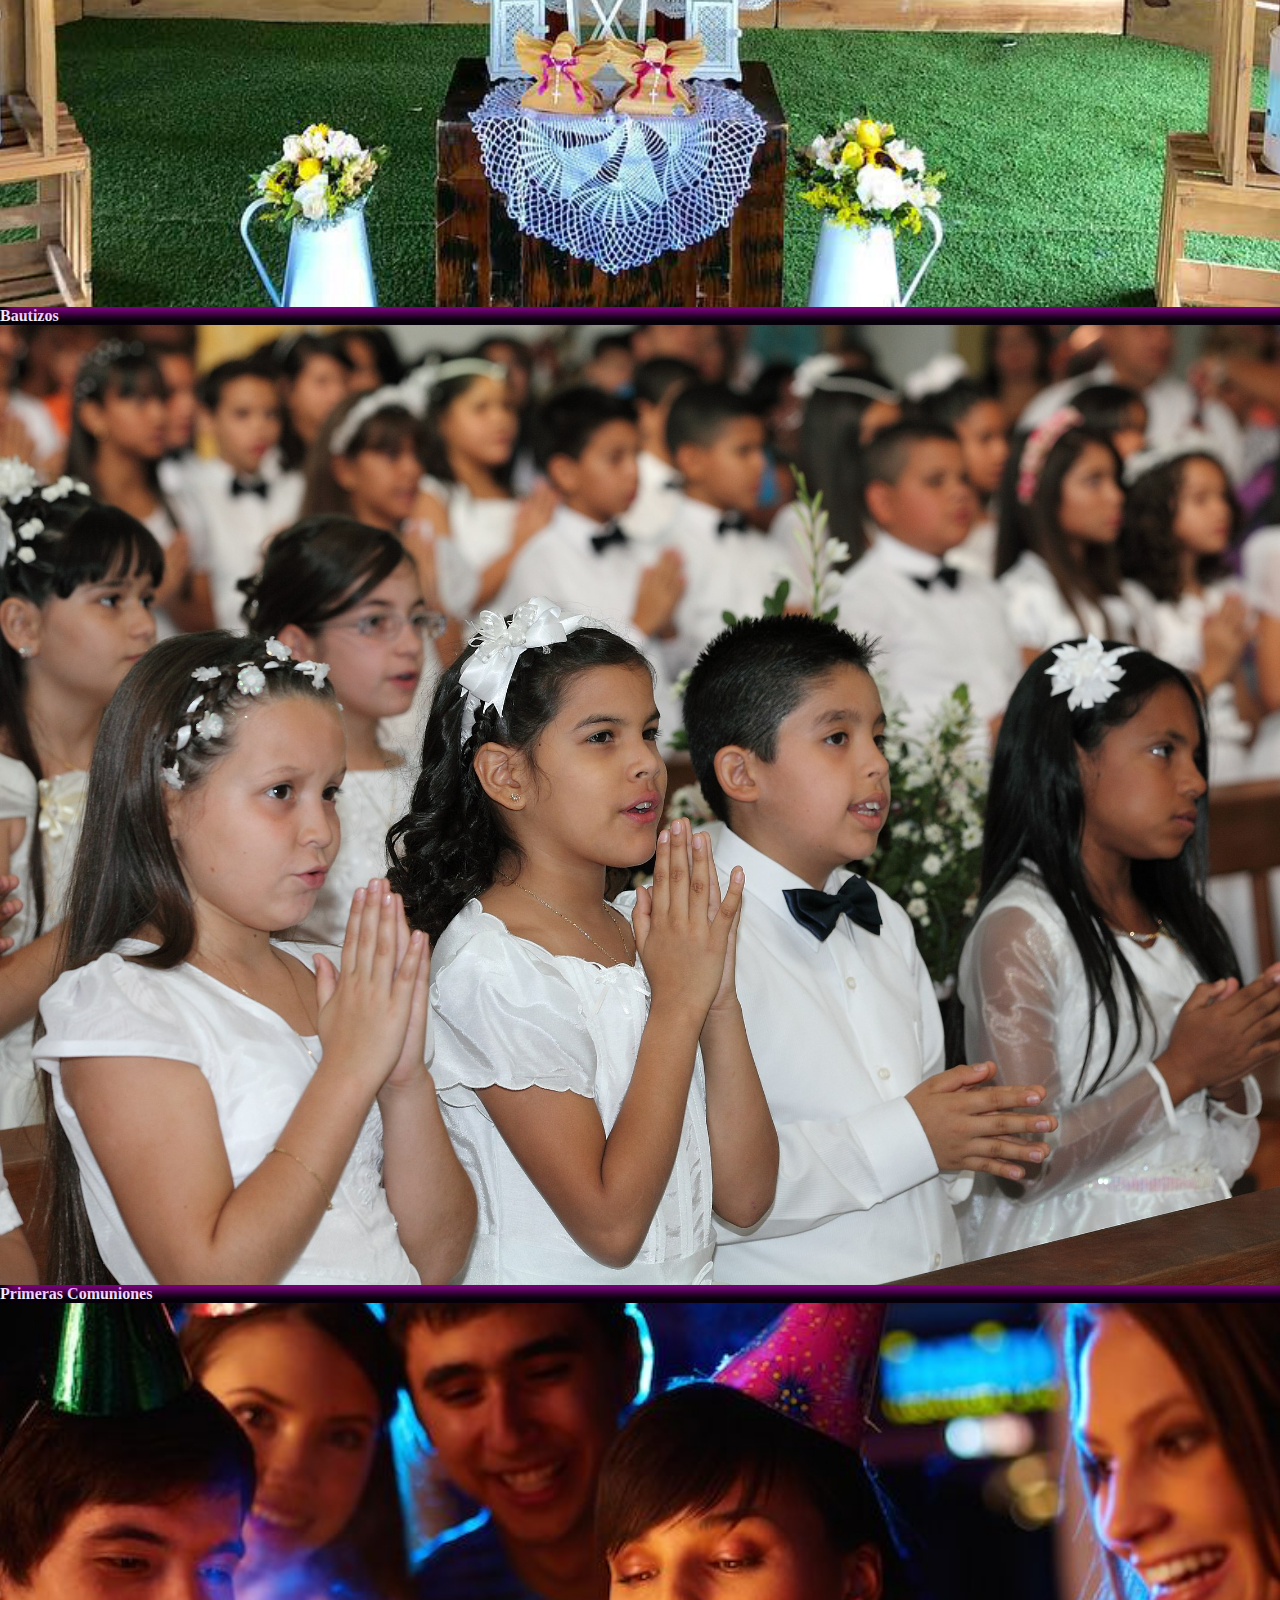
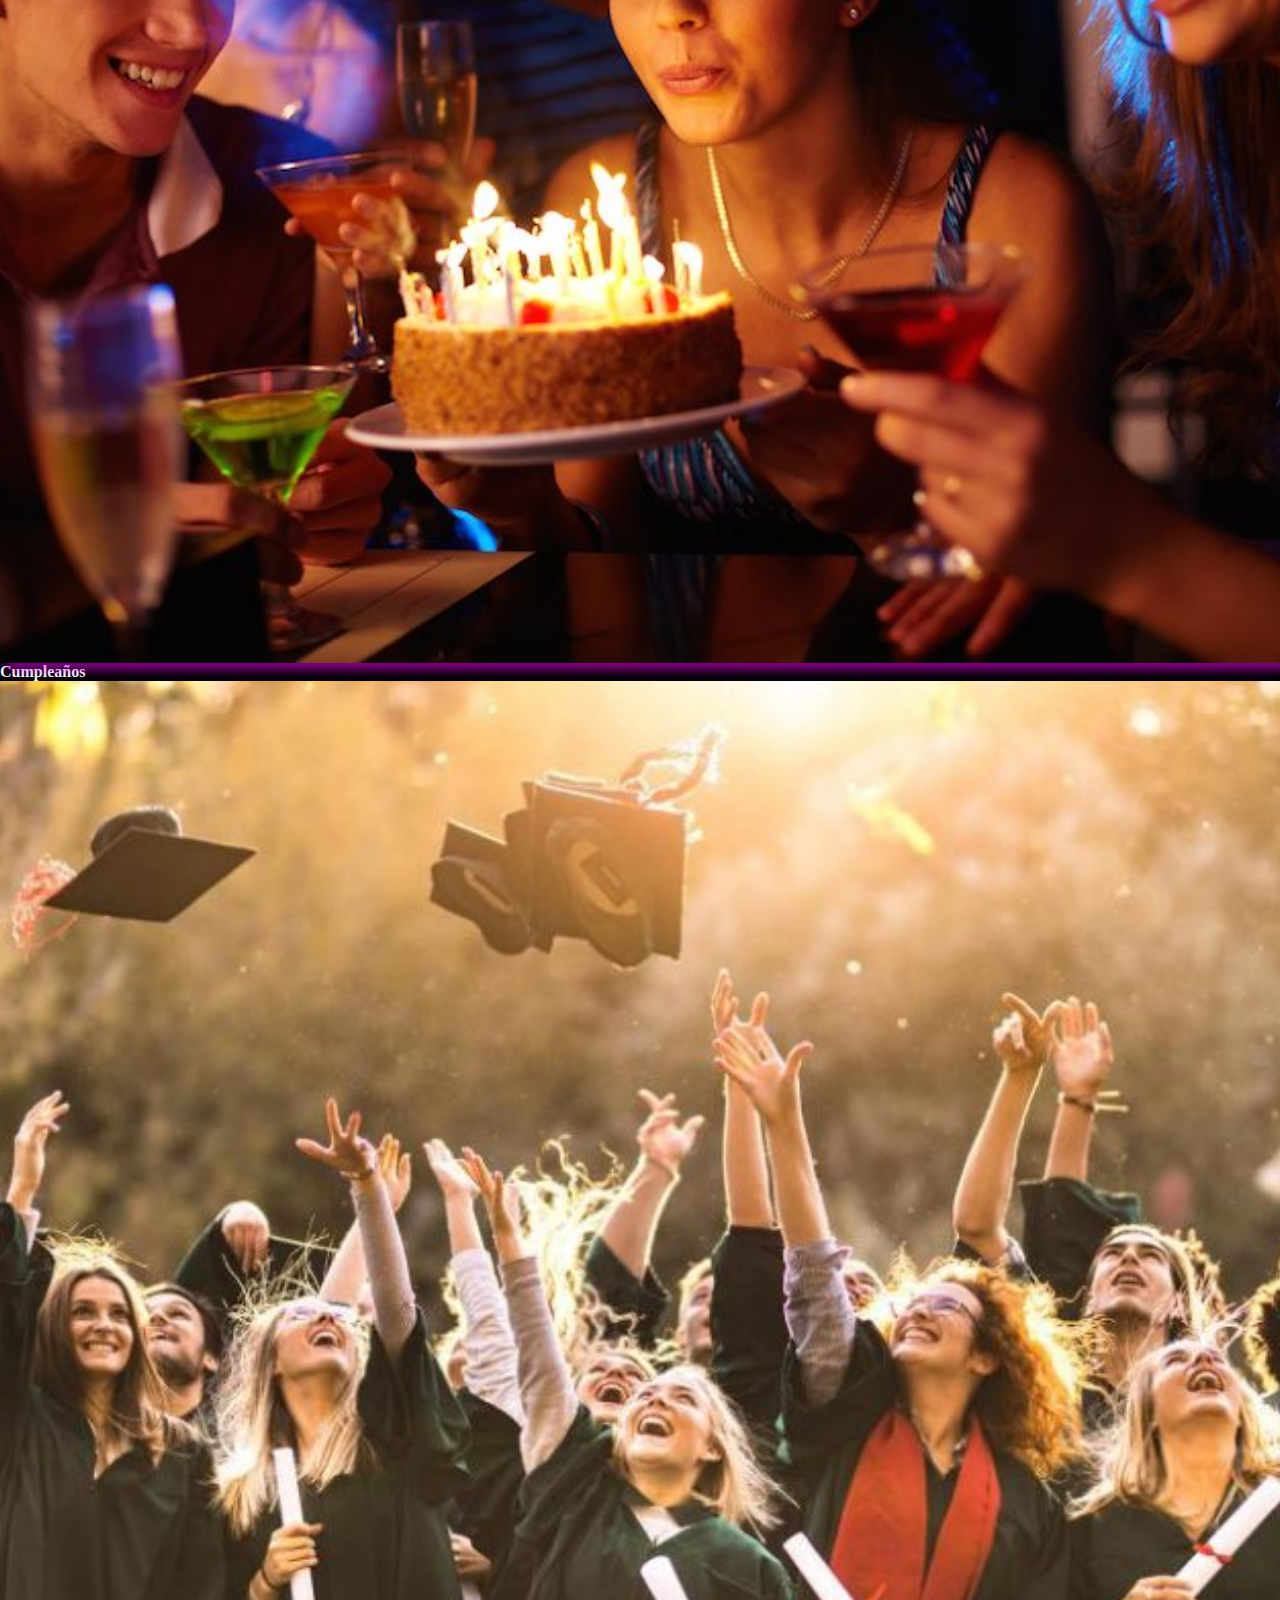
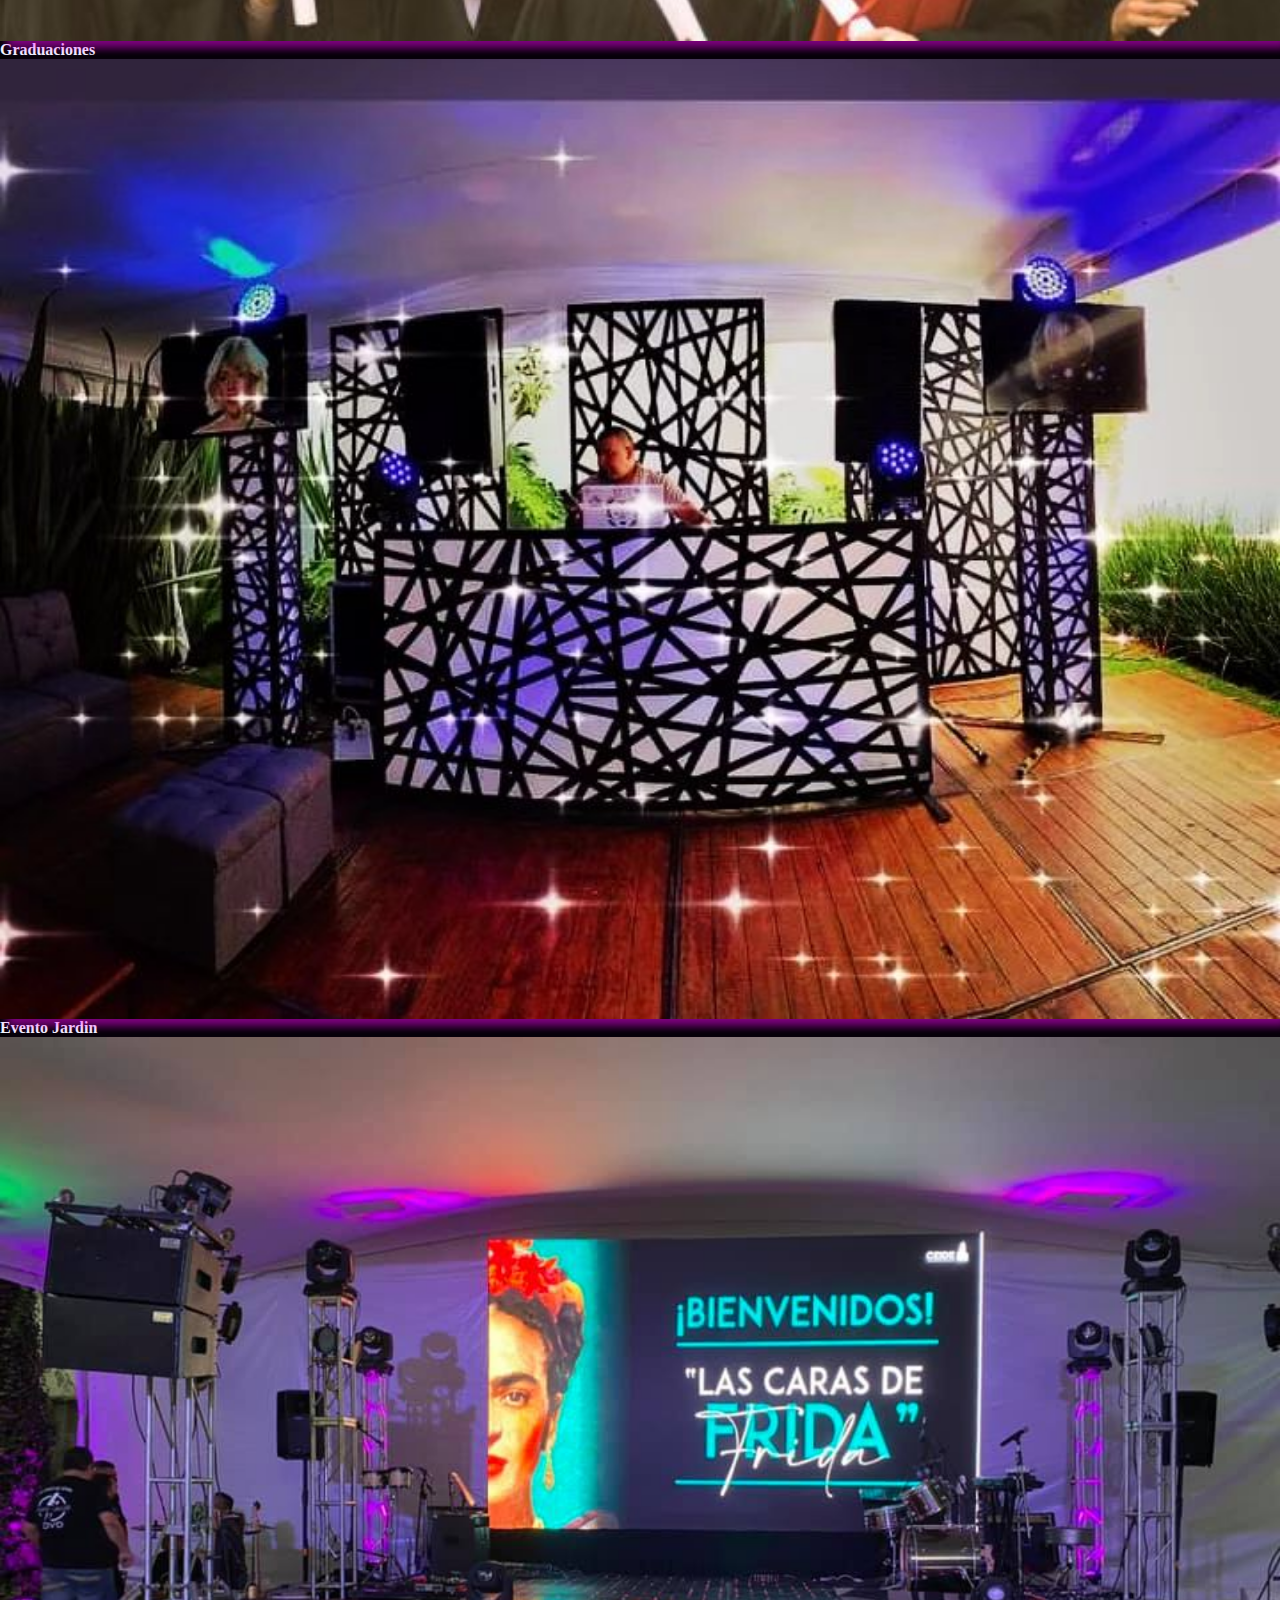
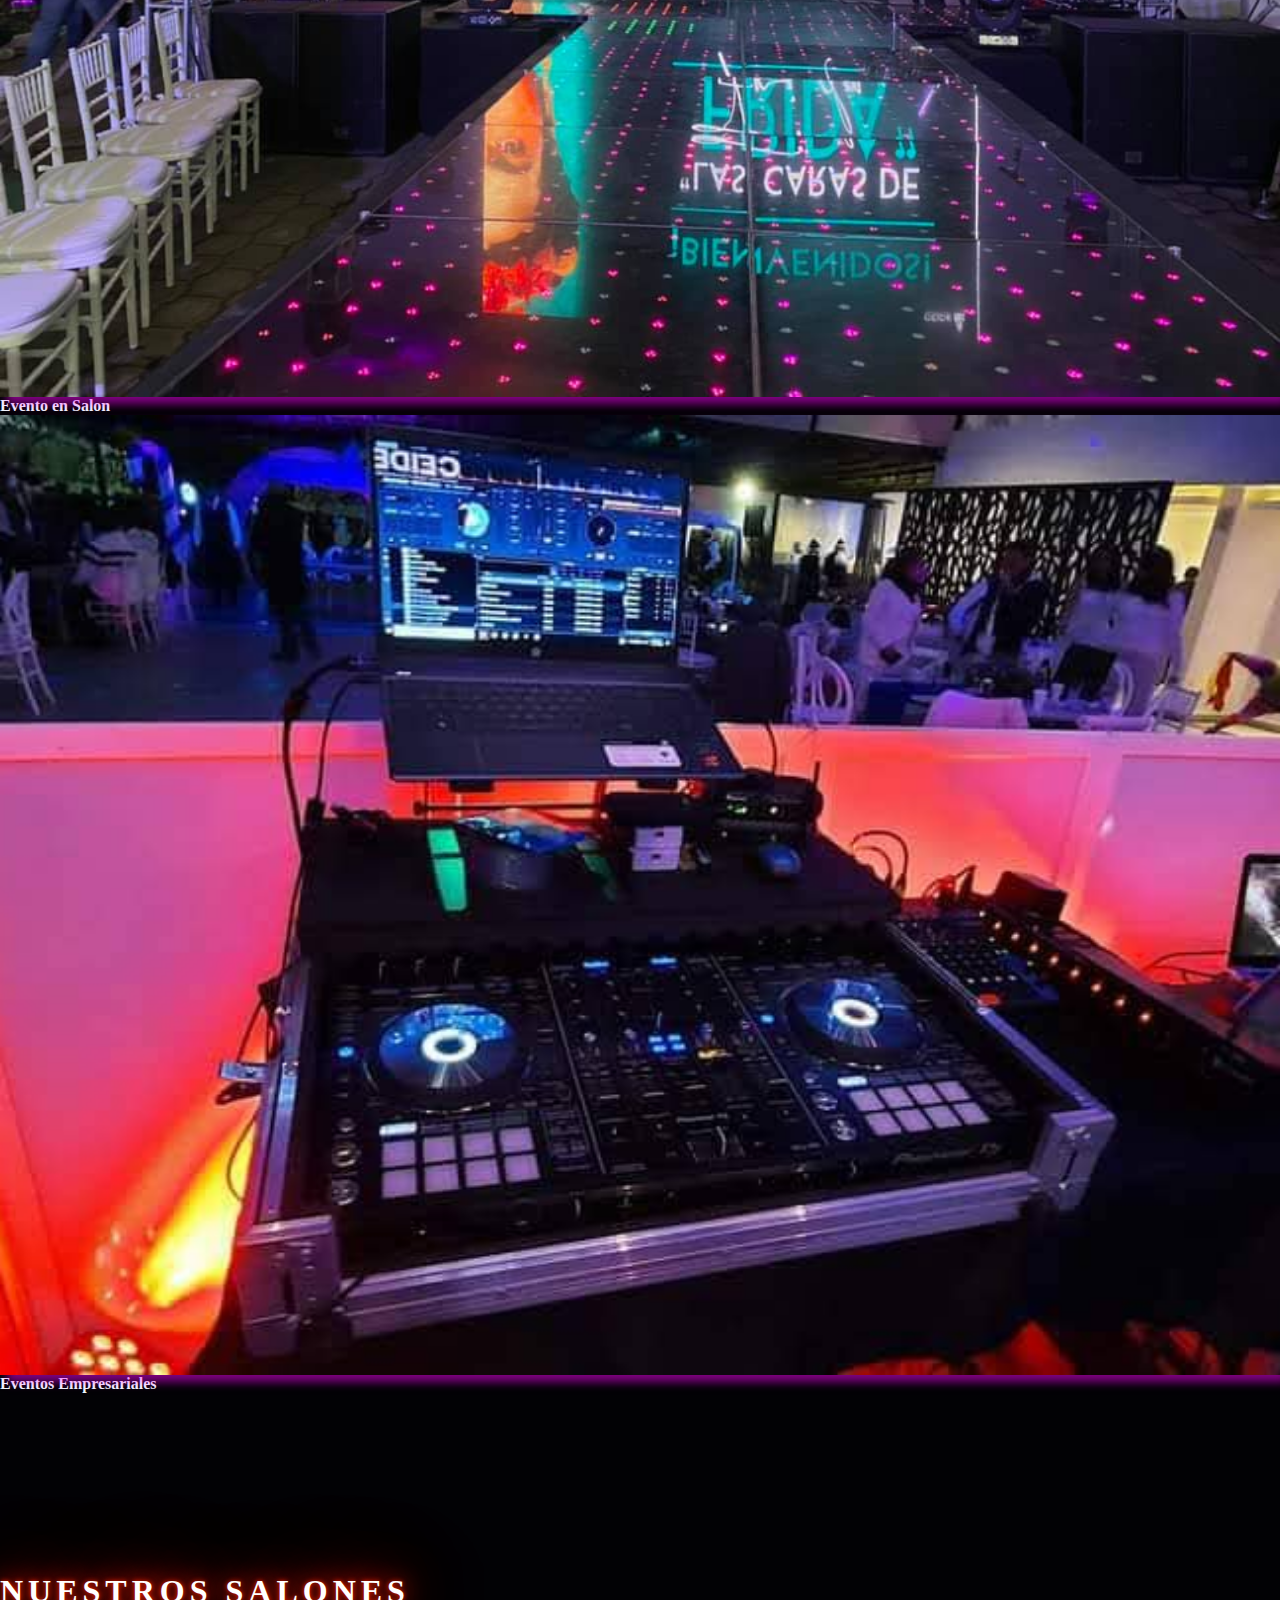
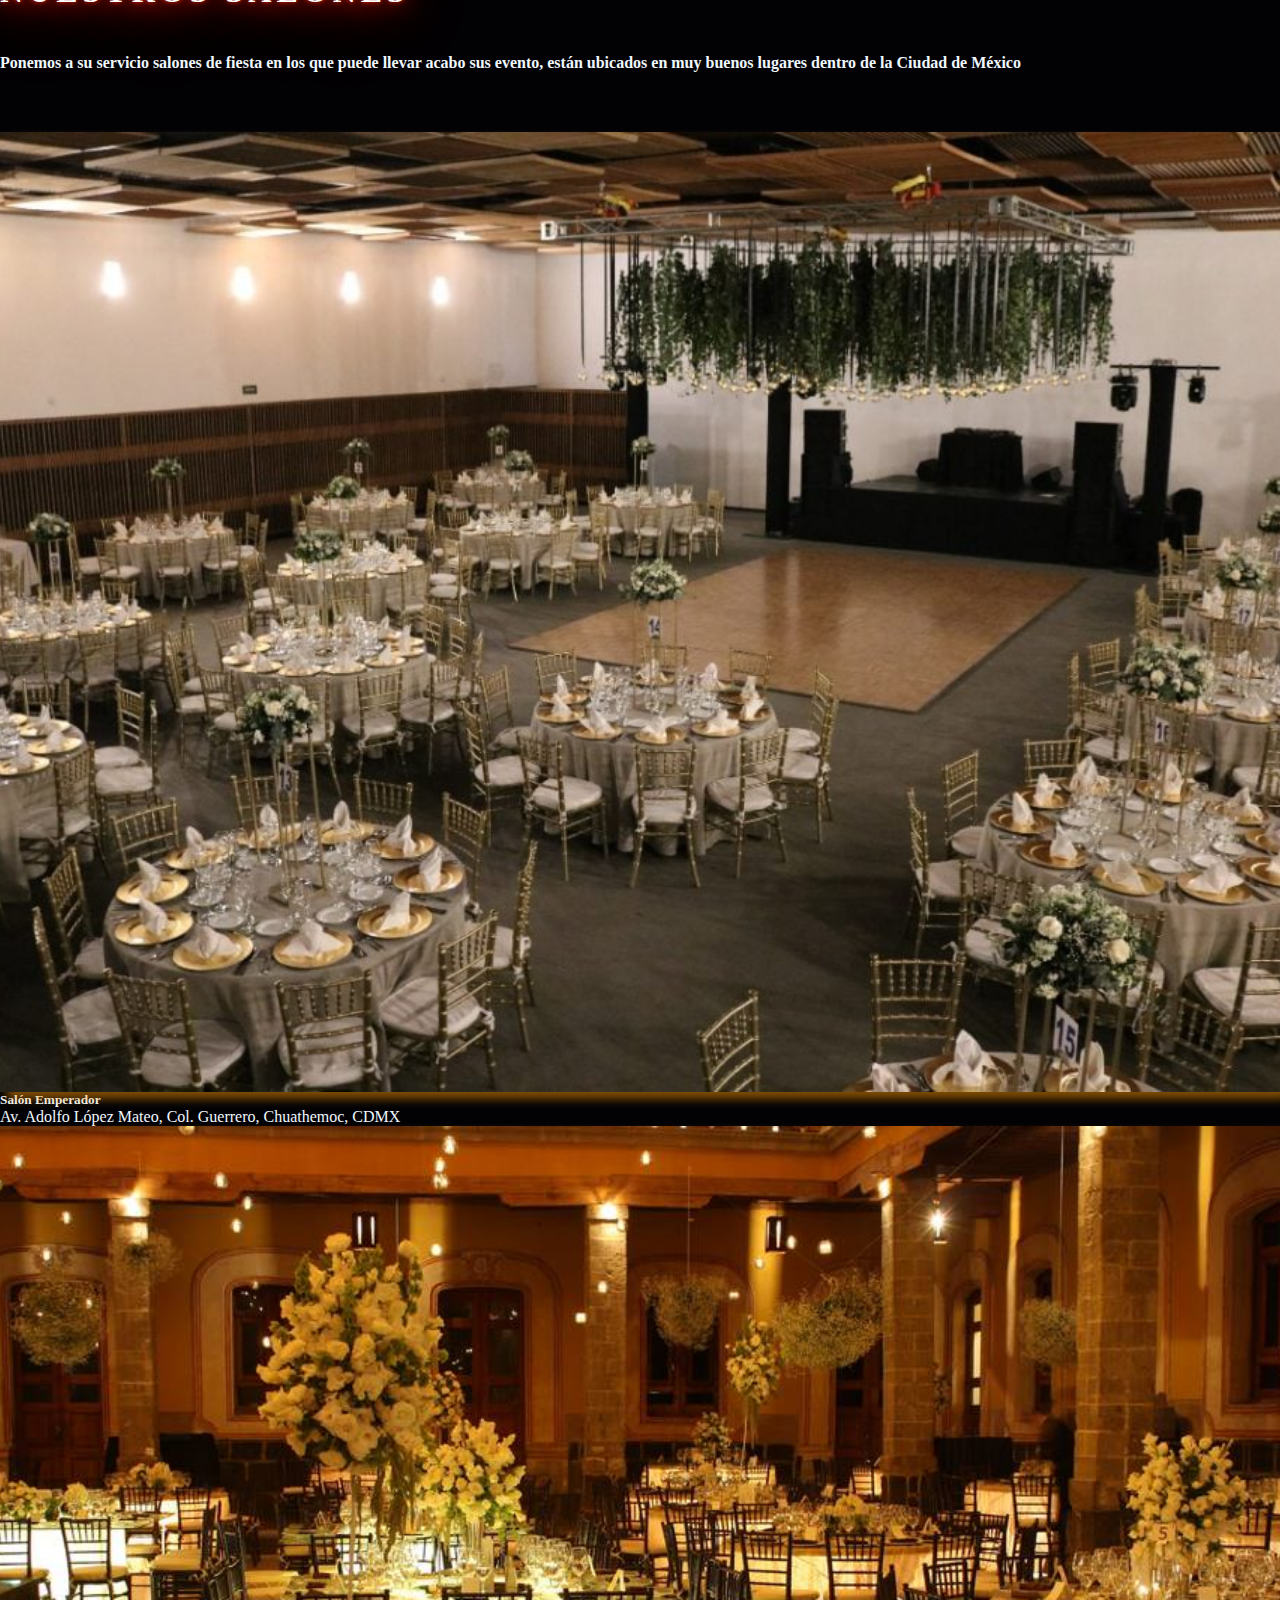
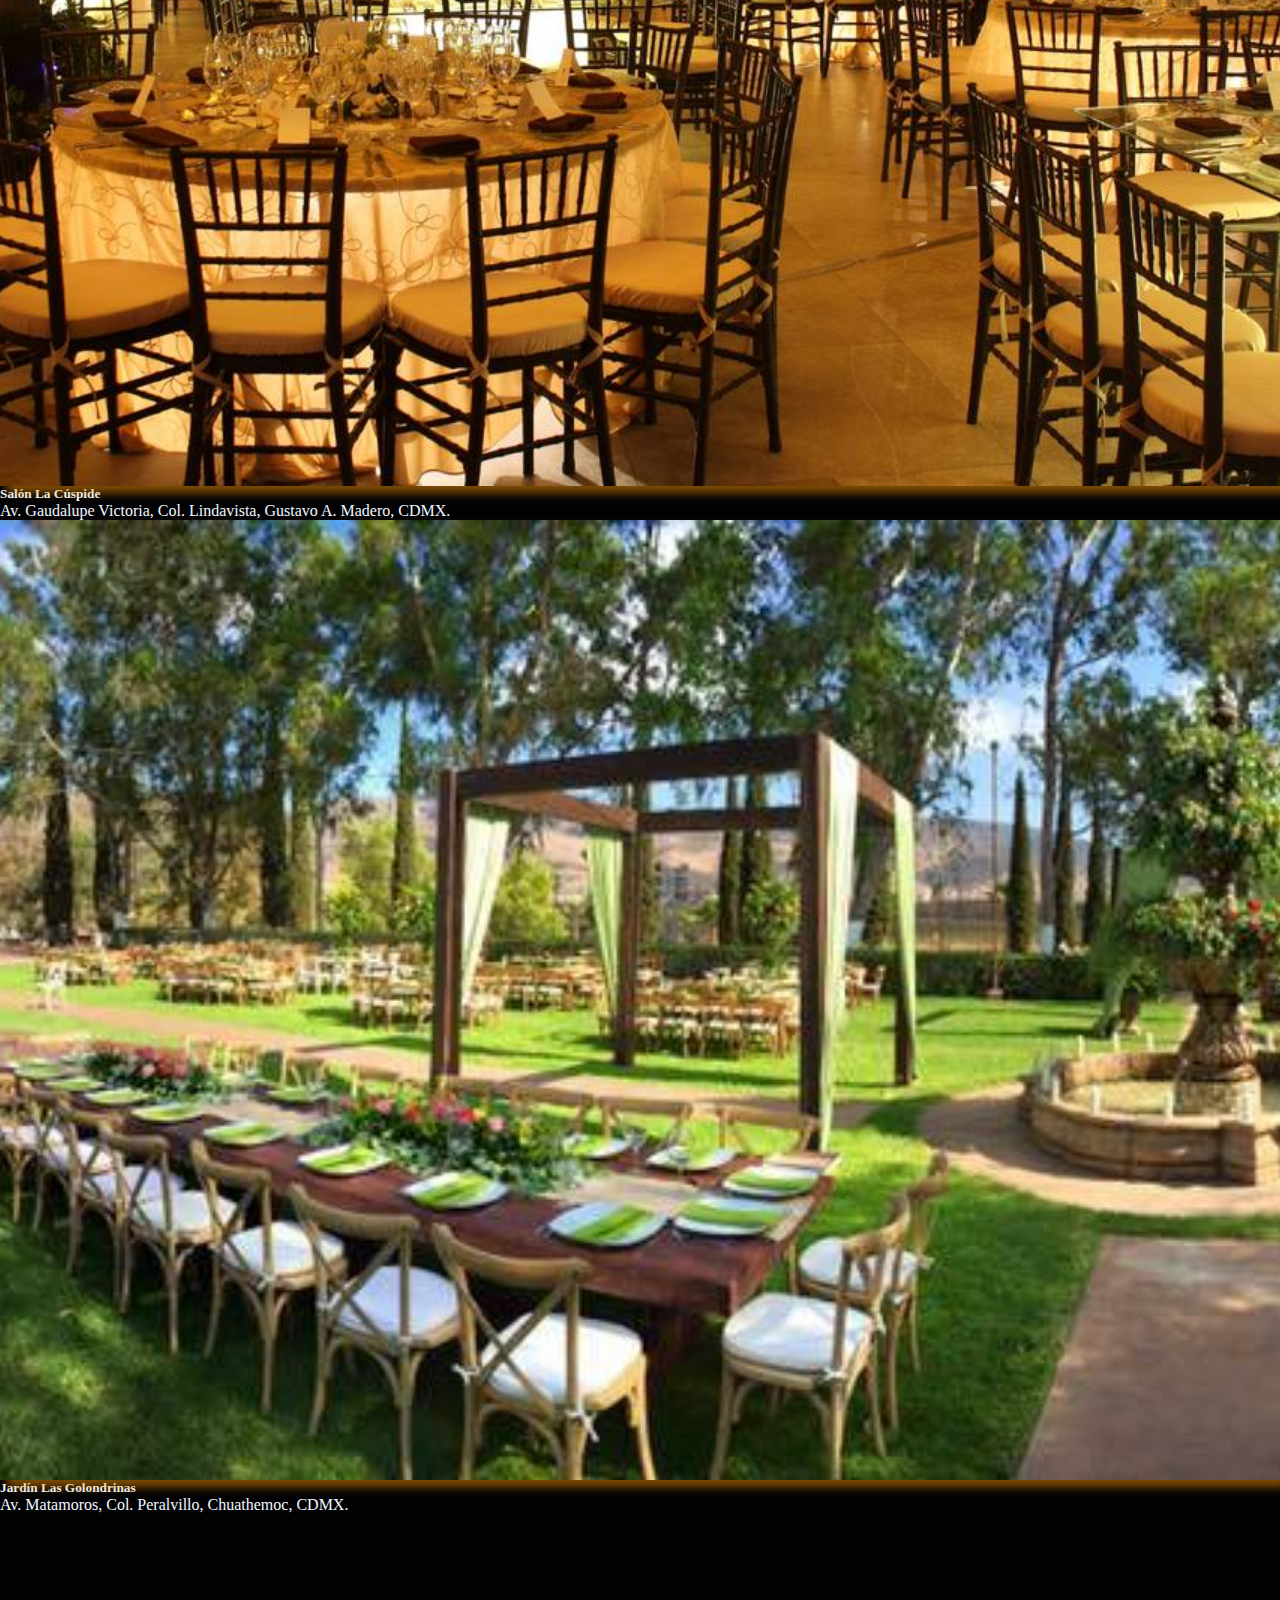
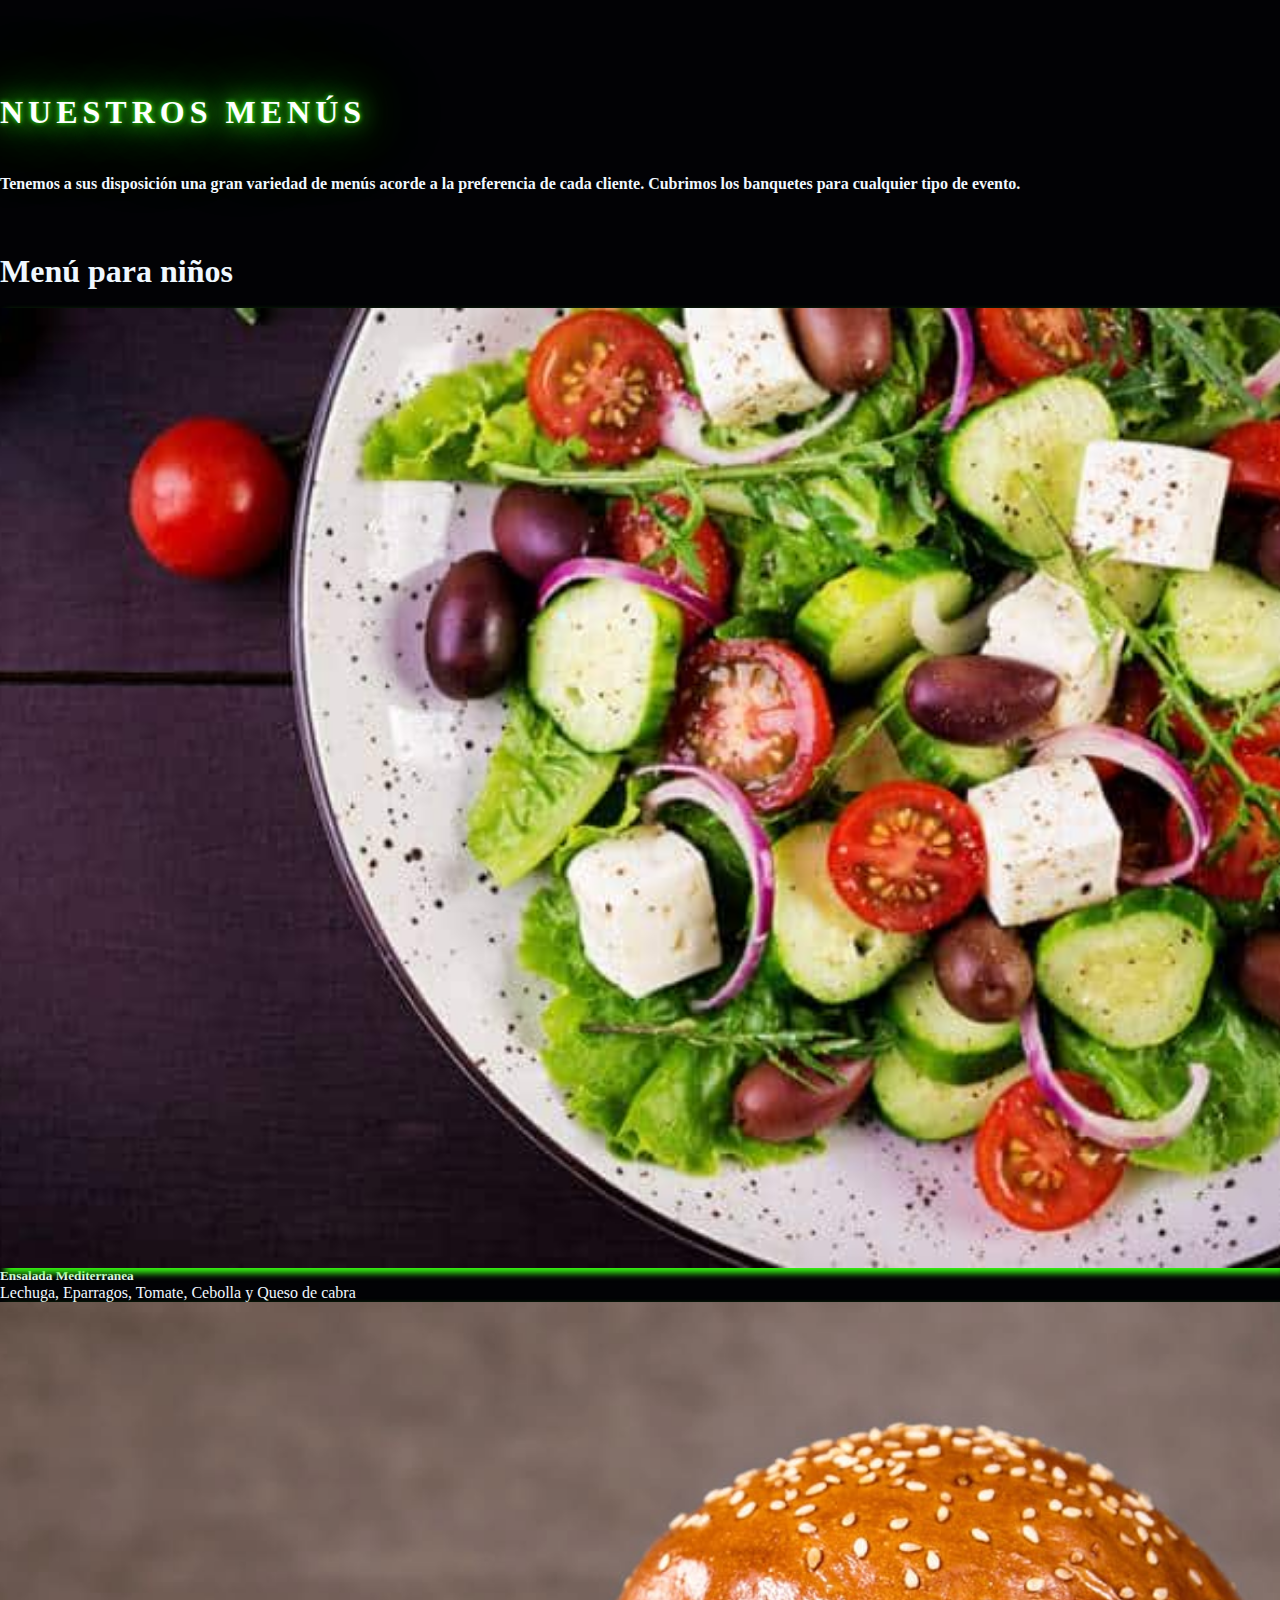
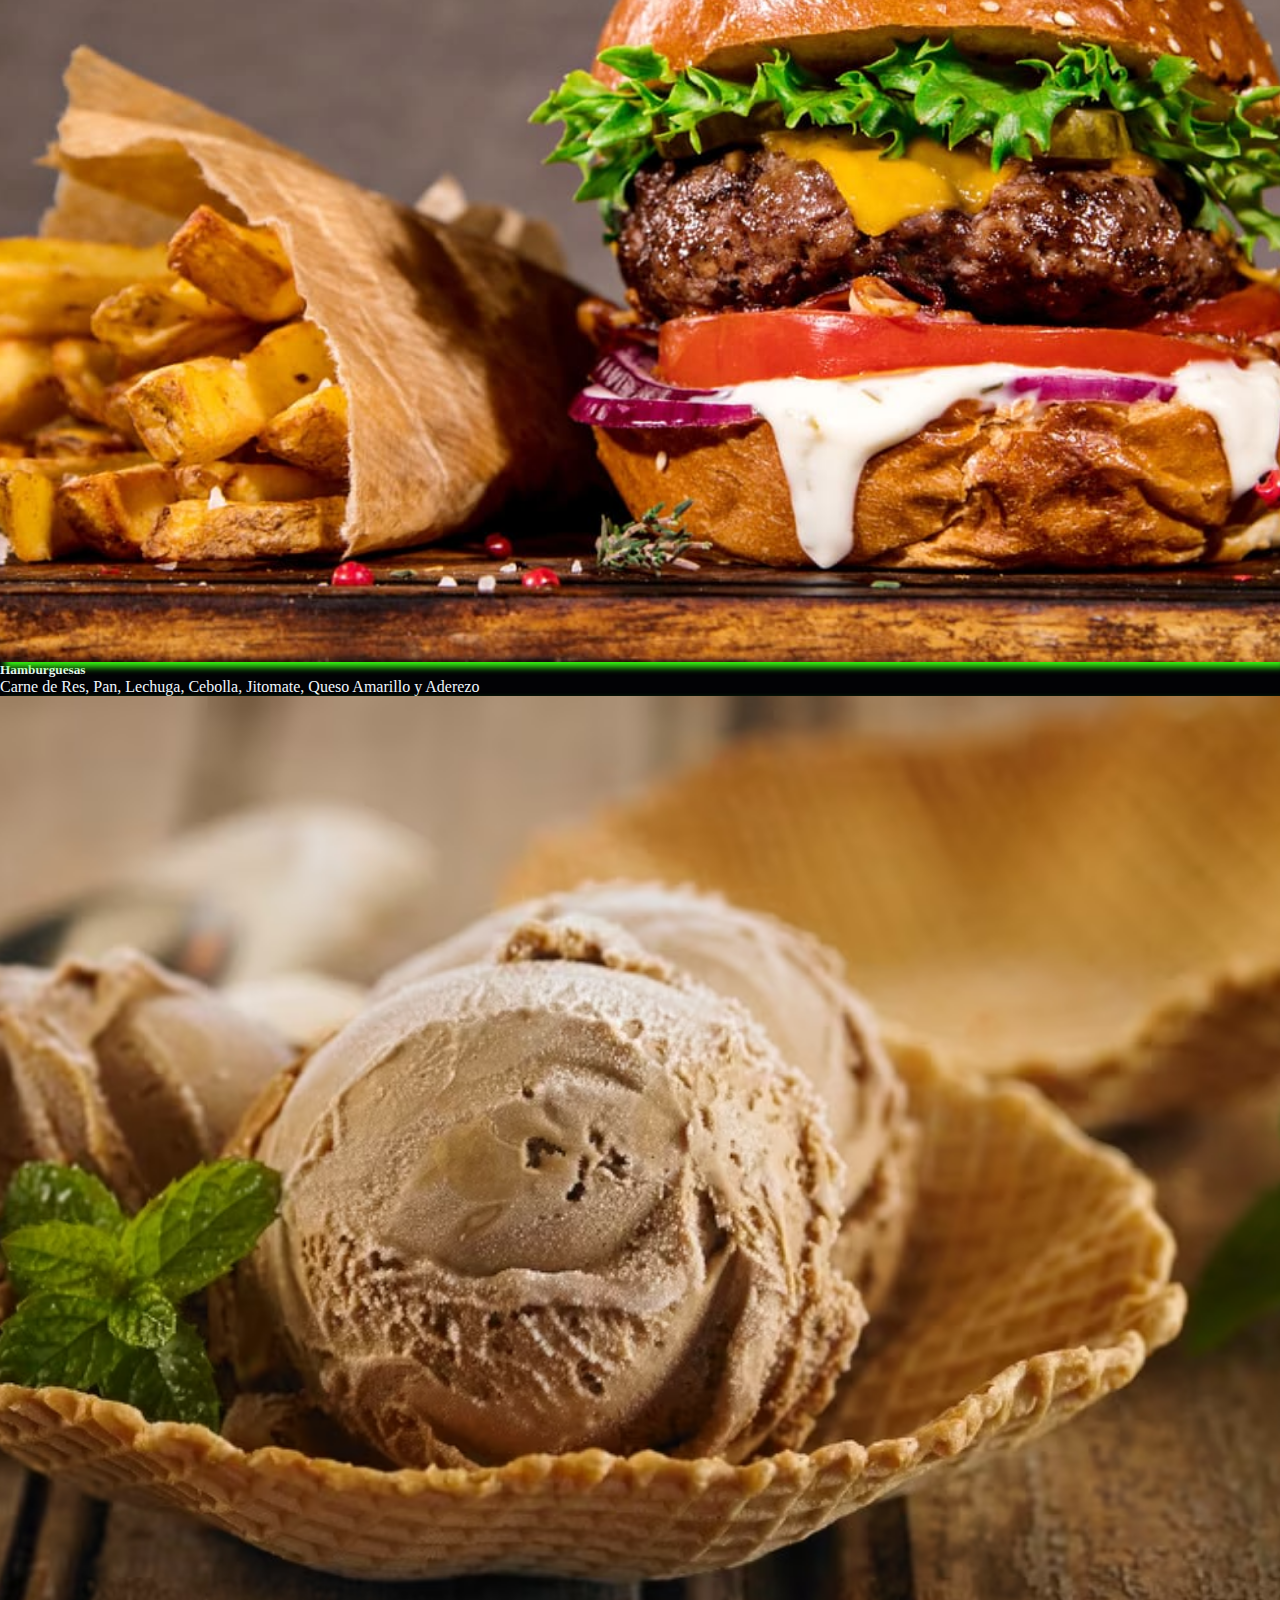
==== commit 0a88c8bc: "se agregaron imagenes en el indez, se agrego el formulario guaradndo datos en el admin y se modifico" ====
--- a/index.html
+++ b/index.html
@@ -17,7 +17,7 @@
     <header >
           <nav class="navbar fixed-top navbar-bg  nav-masthead navbar-expand-lg navbar-dark p-md-3">
             <div class="container">
-                <a href="#" class="navbar-brand">LU 2</a>
+                <a href="#" class="navbar-brand">DJ BEAR</a>
                 <button
                     class="navbar-toggler"
                     type="button"
@@ -56,7 +56,7 @@
         <div class="container">
           <div class="row justify-content-center">
             <div class="col-12 text-center">
-              <h1 class="titulo floating">LU 2</h1>
+              <h1 class="titulo floating">DJ BEAR</h1>
               <p class="lead" style="color: #f2e2fb;">Sumérgete en el mundo de la música y deja que mis mezclas te transporten a un viaje lleno de emociones. Como DJ, mi misión es crear momentos inolvidables en cada fiesta. Prepara tus oídos para los ritmos más vibrantes y tus pies para bailar sin parar. ¡Descubre el poder de la música en tu próximo evento!"</p>
               <p class="lead">
                 <a href="form.html" class="btn-neon">Contratar</a>
@@ -121,6 +121,27 @@
                     </div>
                     <h4 class="mt-4 text-center">Graduaciones</h5>
                 </div>
+
+                <div class="portfolio-item image-zoom mt-4">
+                    <div class="image-zoom-wrapper image-with-shadow">
+                        <img src="./Images/Eventos/Evento.jpg" alt="">
+                    </div>
+                    <h4 class="mt-4  text-center">Evento Jardin</h5>
+                </div>
+
+                <div class="portfolio-item image-zoom mt-4">
+                    <div class="image-zoom-wrapper image-with-shadow" >
+                        <img src="./Images/Eventos/Evento 3.jpg" alt="">
+                    </div>
+                    <h4 class="mt-4 text-center">Evento en Salon</h5>
+                </div>
+
+                <div class="portfolio-item image-zoom mt-4">
+                    <div class="image-zoom-wrapper image-with-shadow" >
+                        <img src="./Images/Eventos/Evento 5.jpg" alt="">
+                    </div>
+                    <h4 class="mt-4 text-center">Eventos Empresariales</h5>
+                </div>
             </div>
         </div>
 </section>
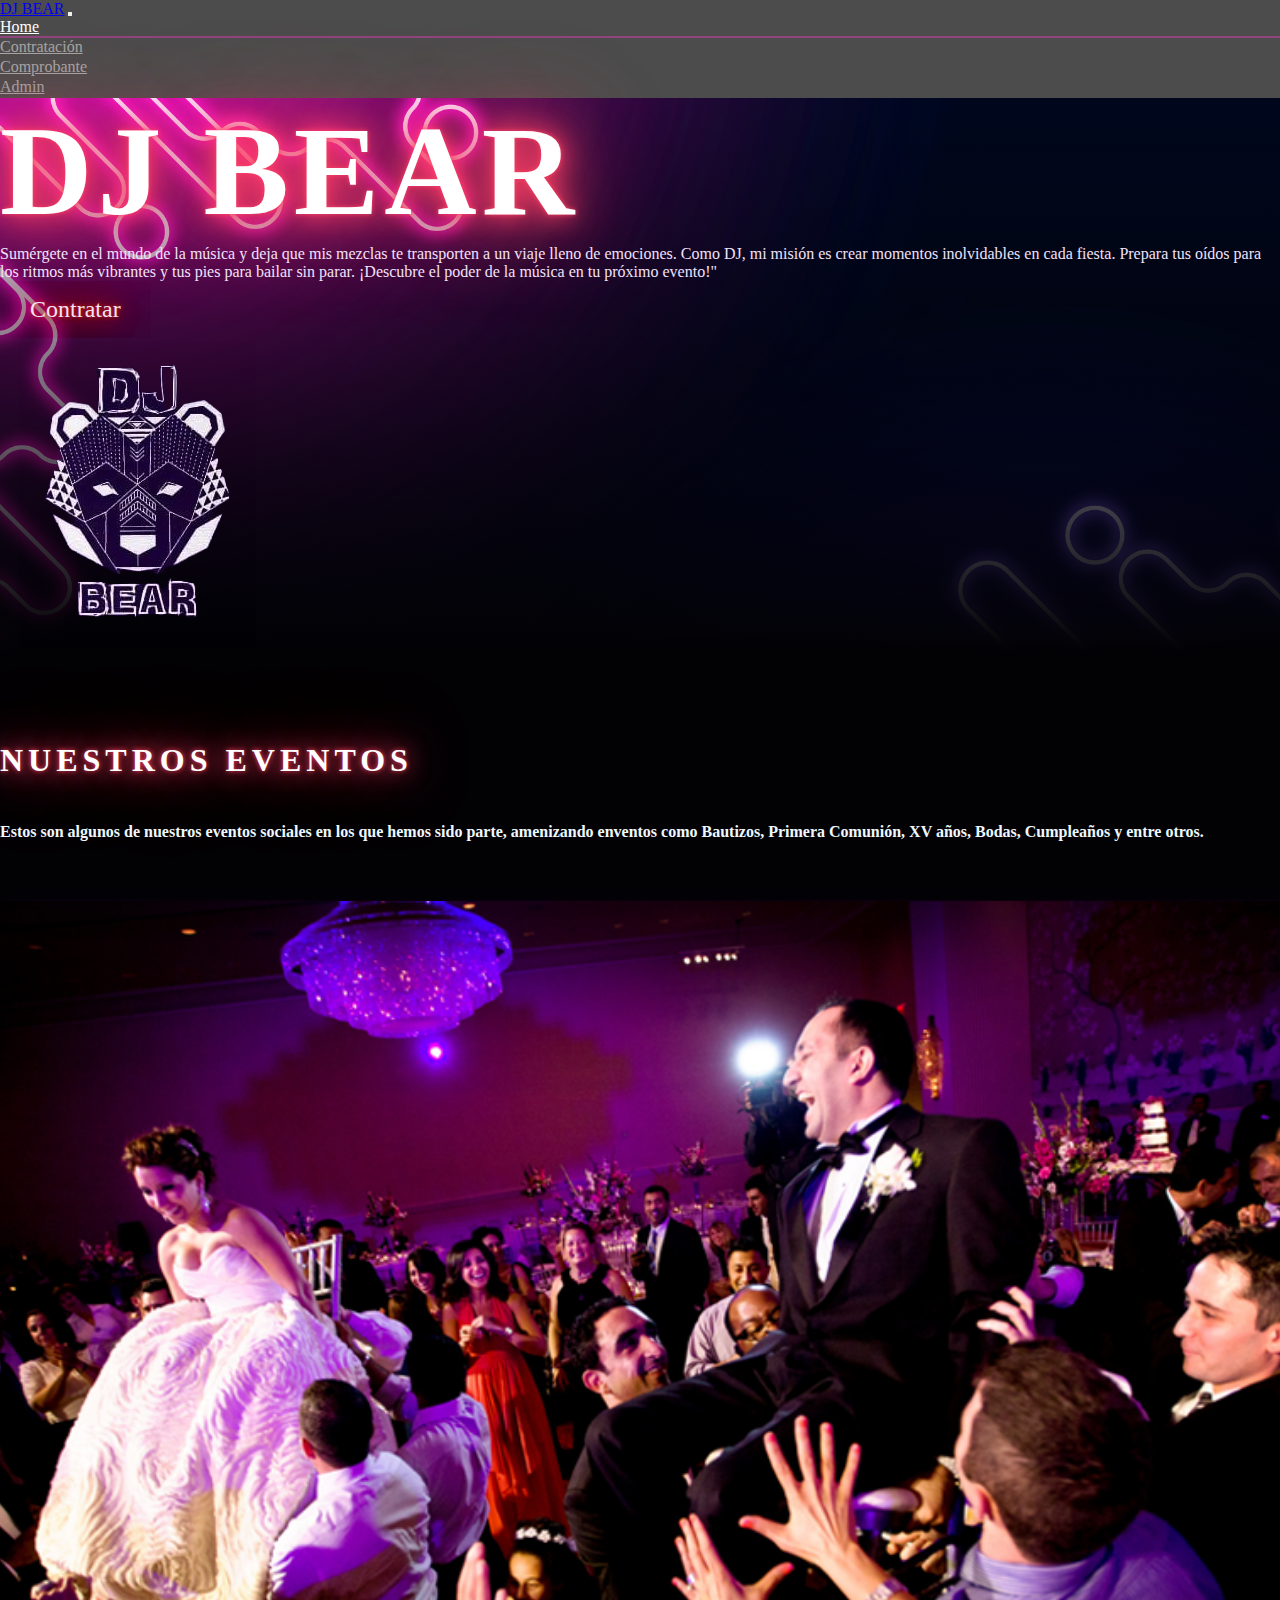
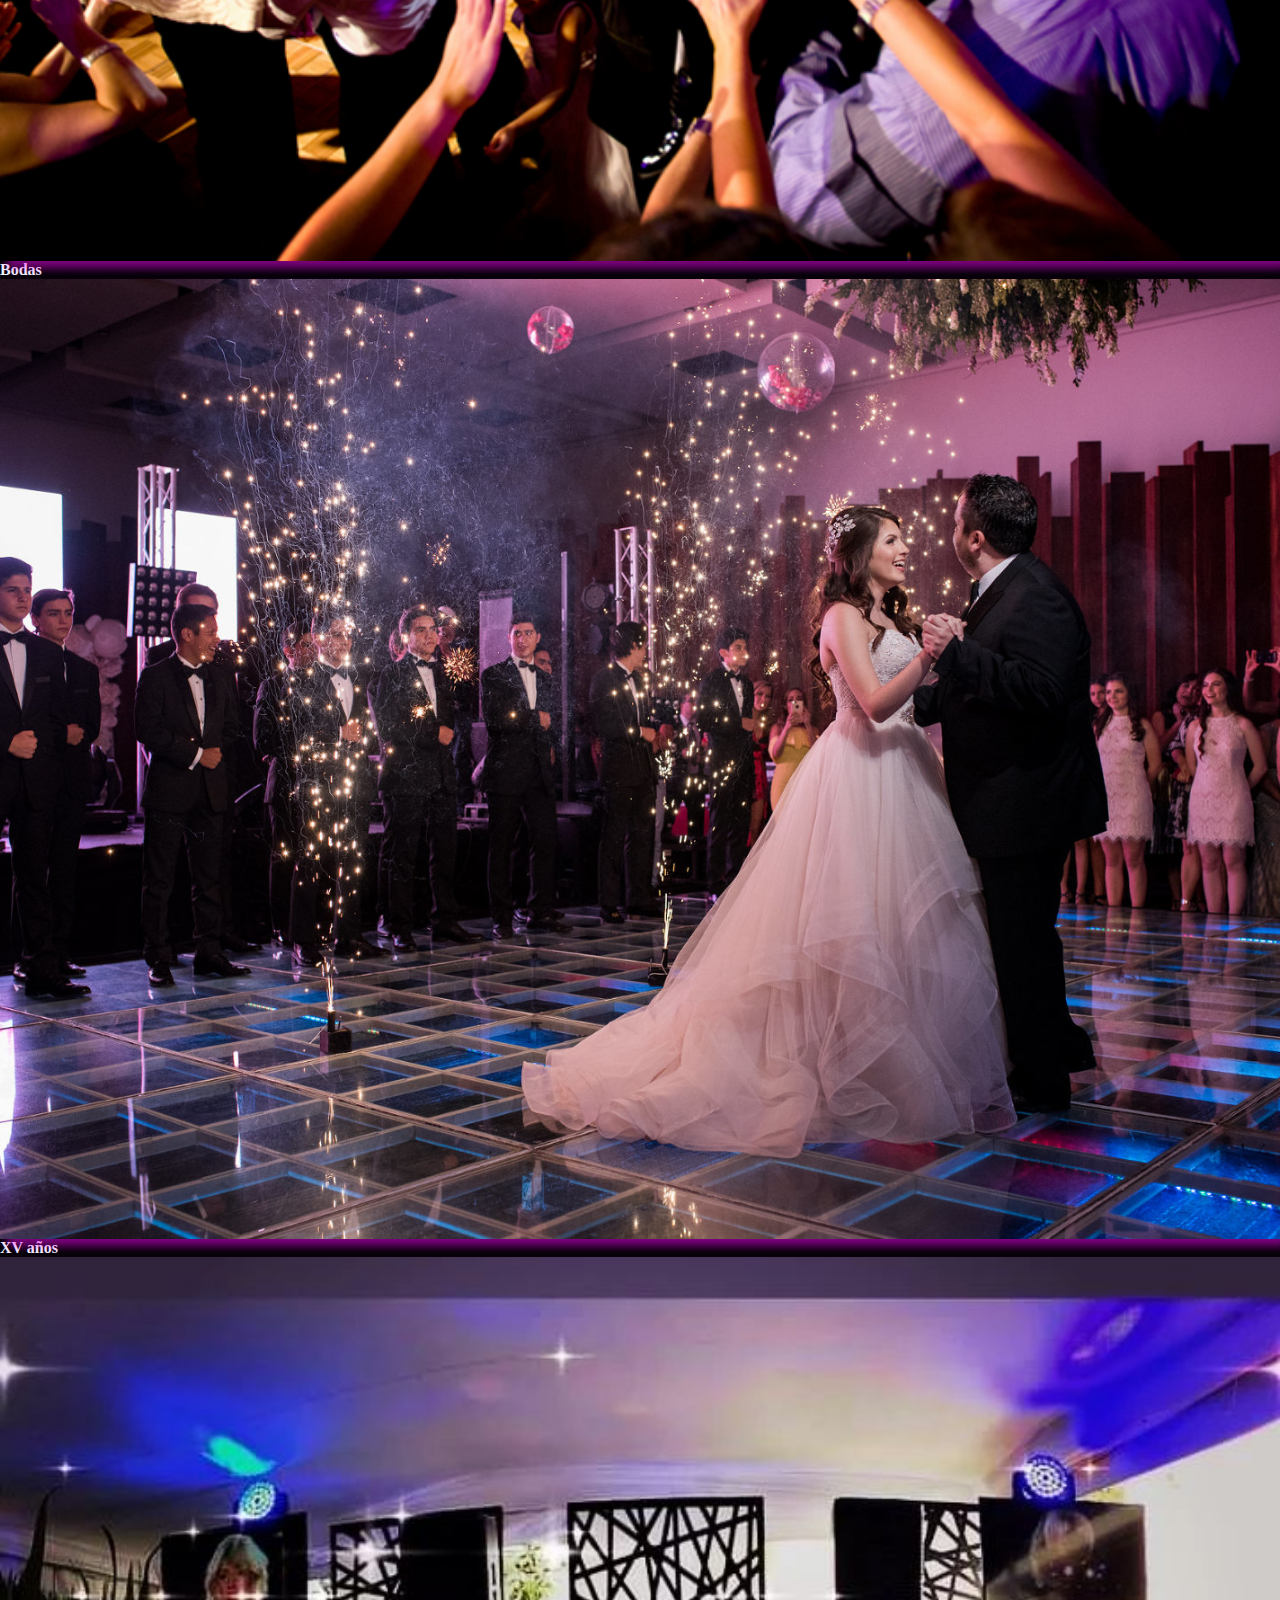
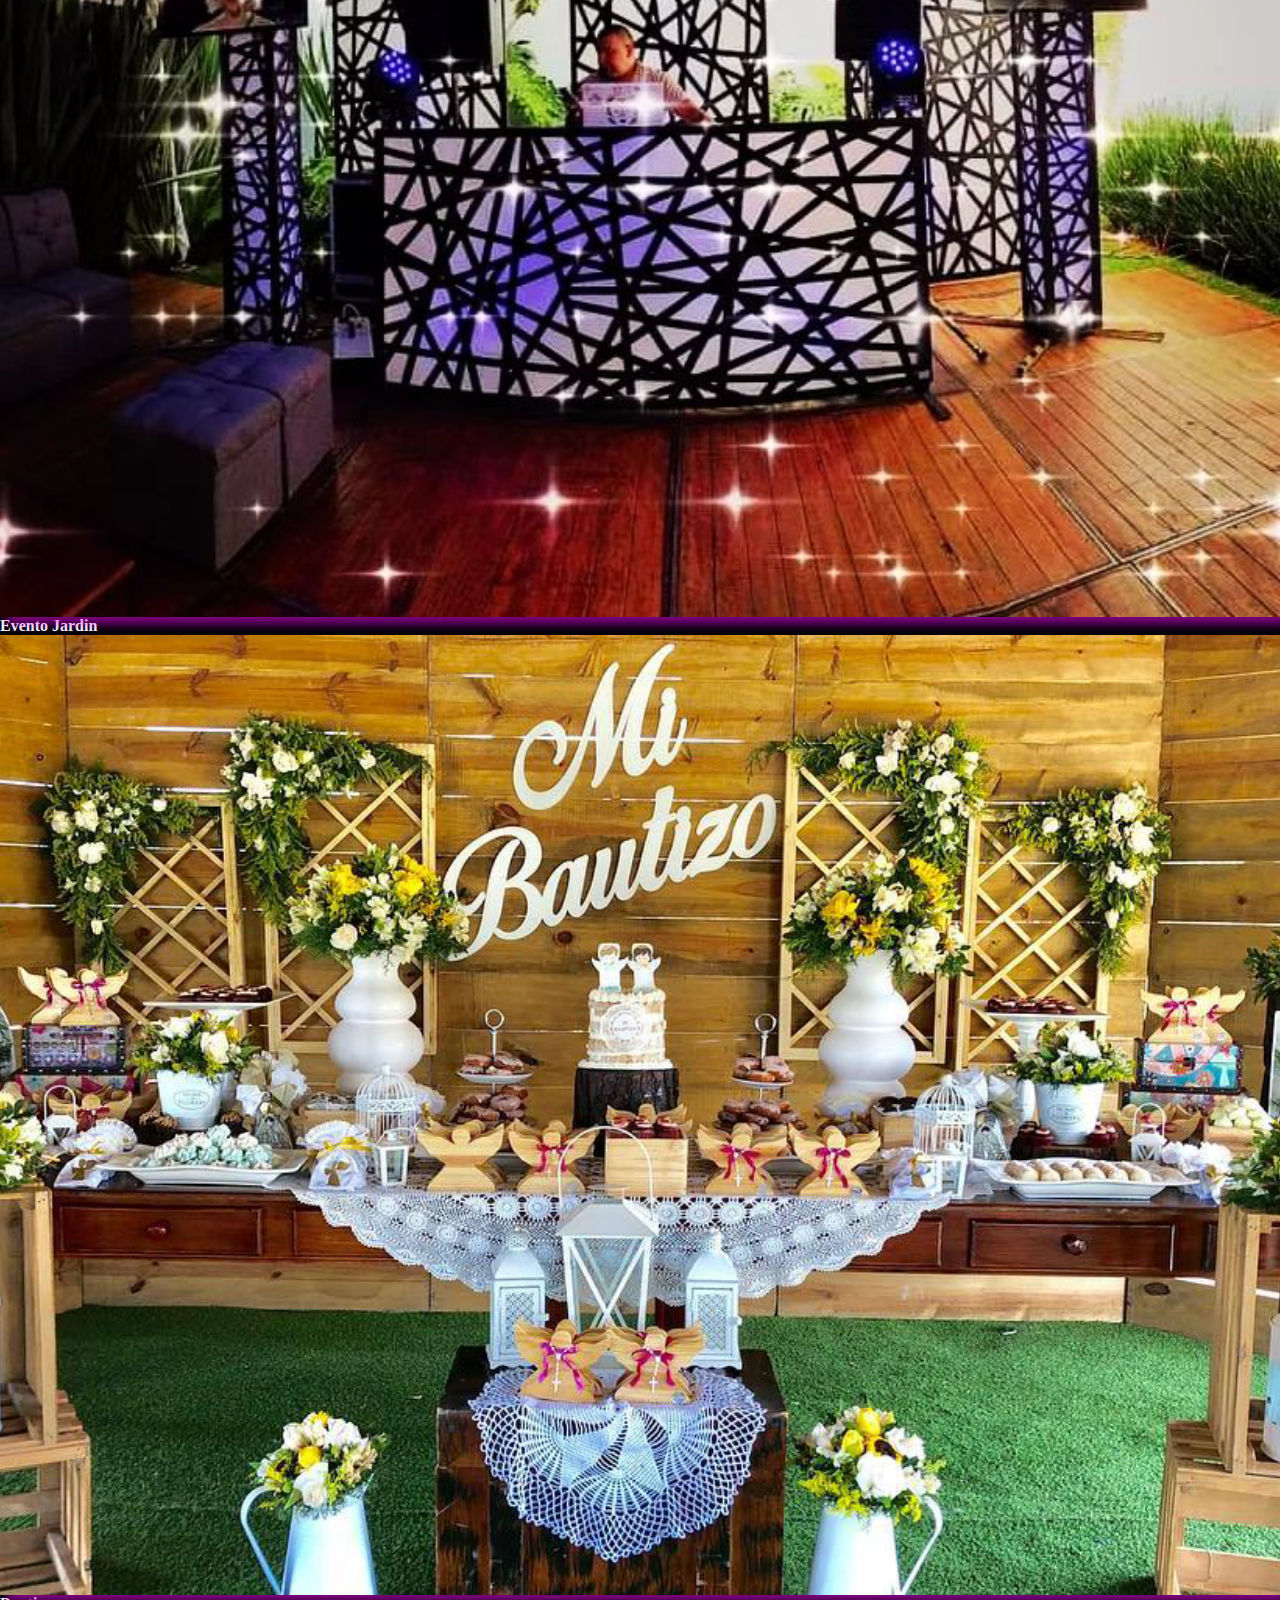
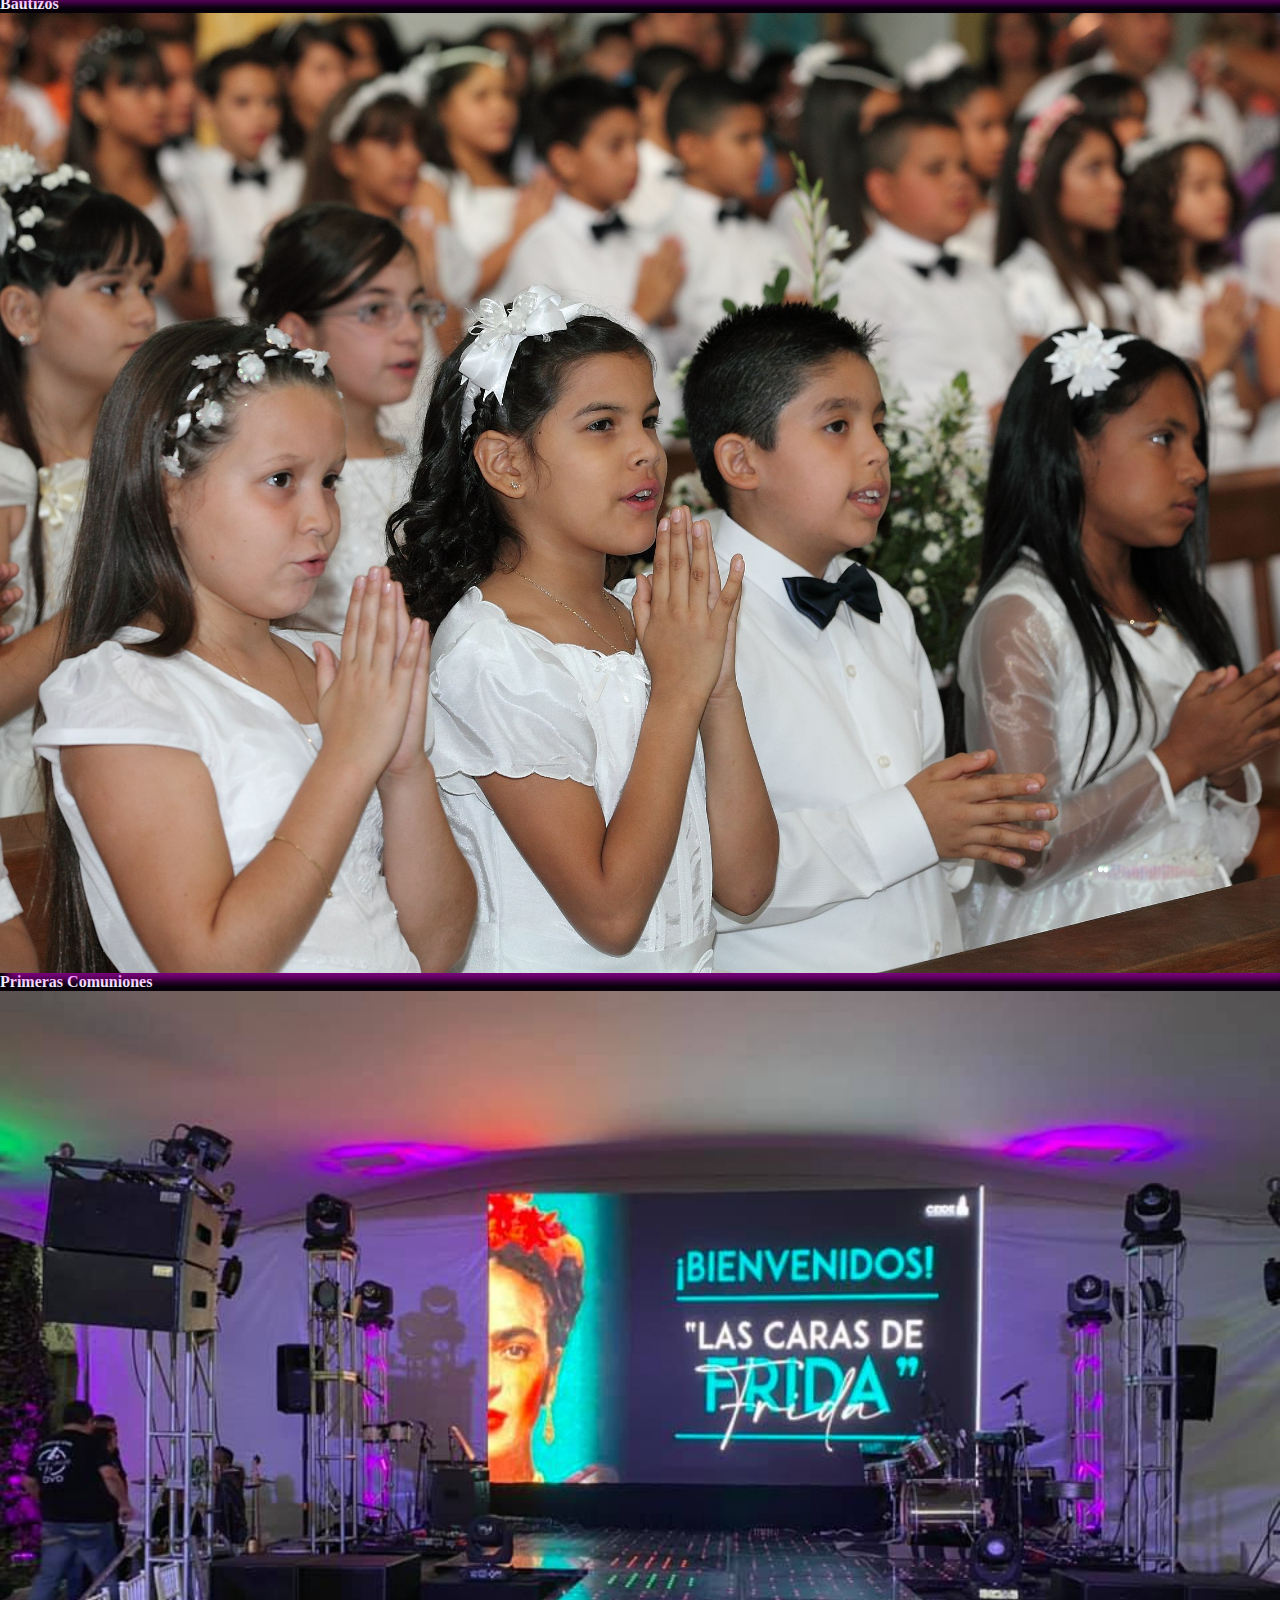
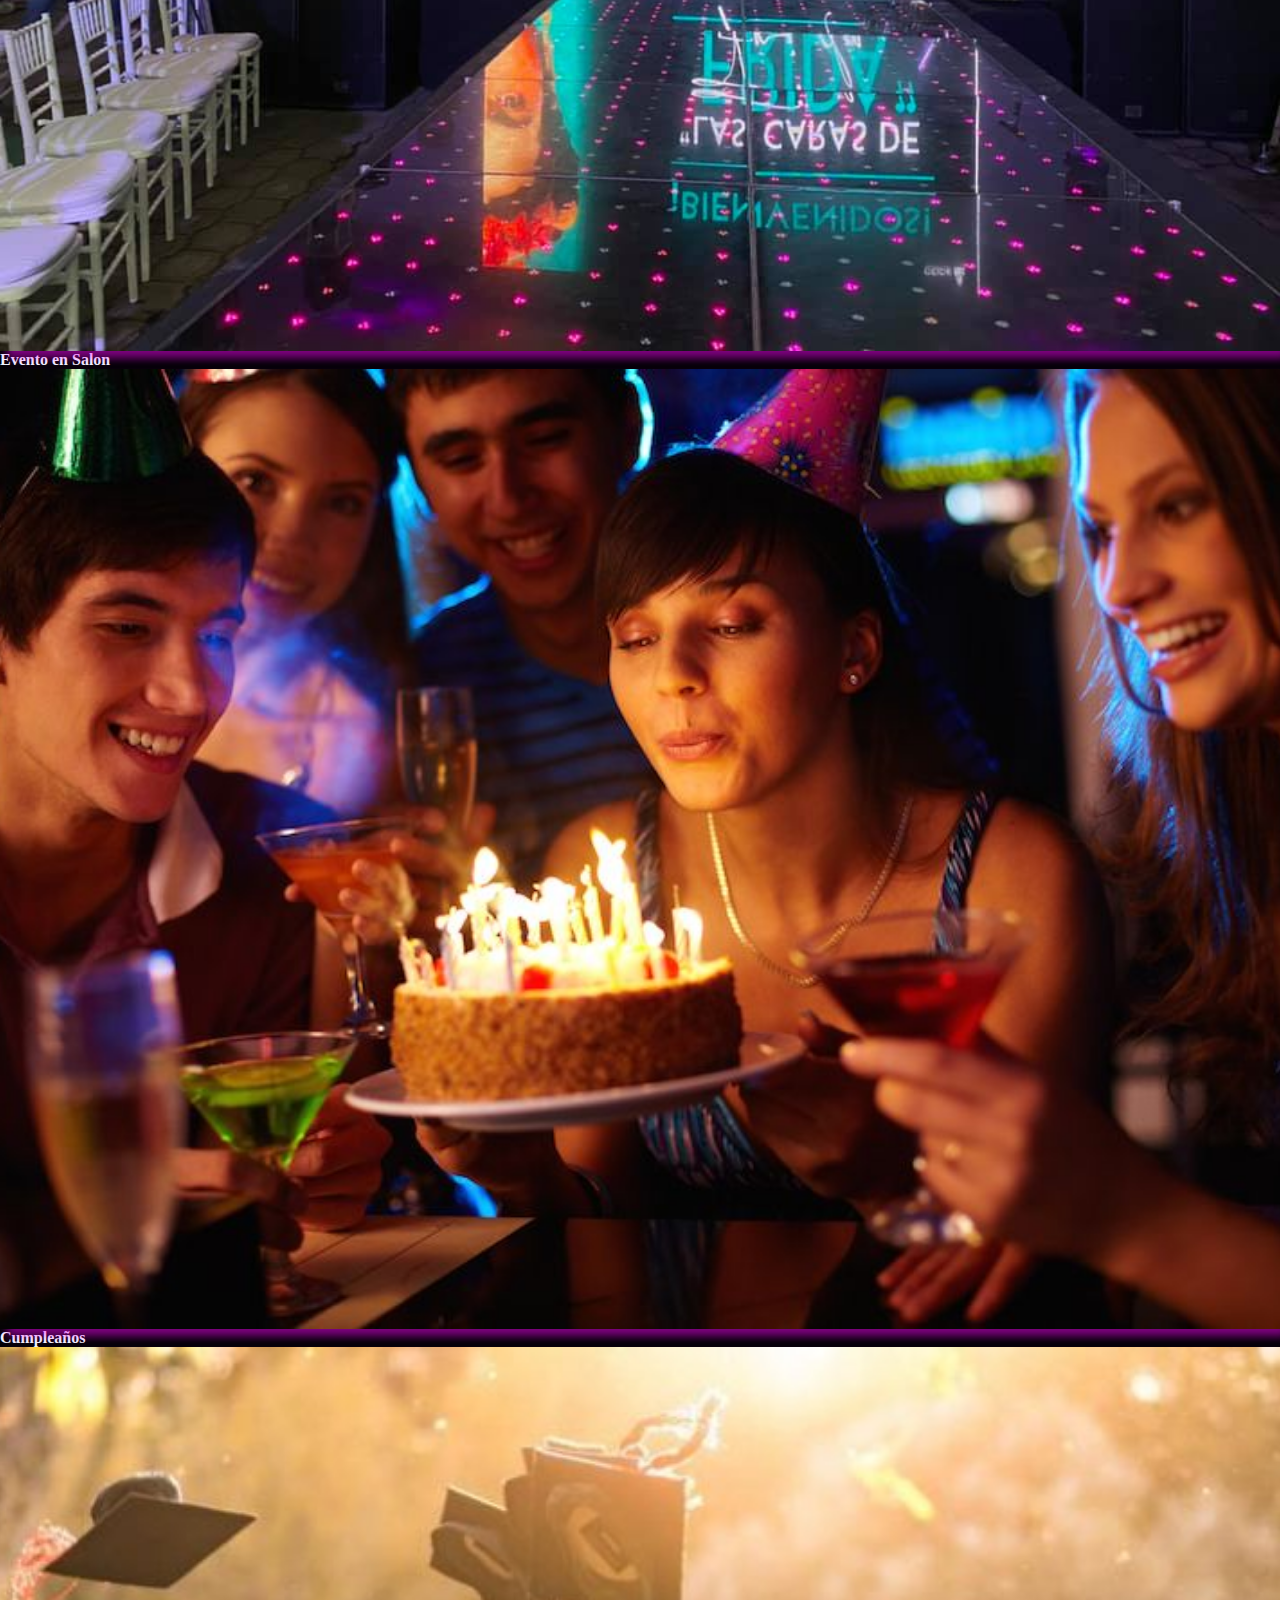
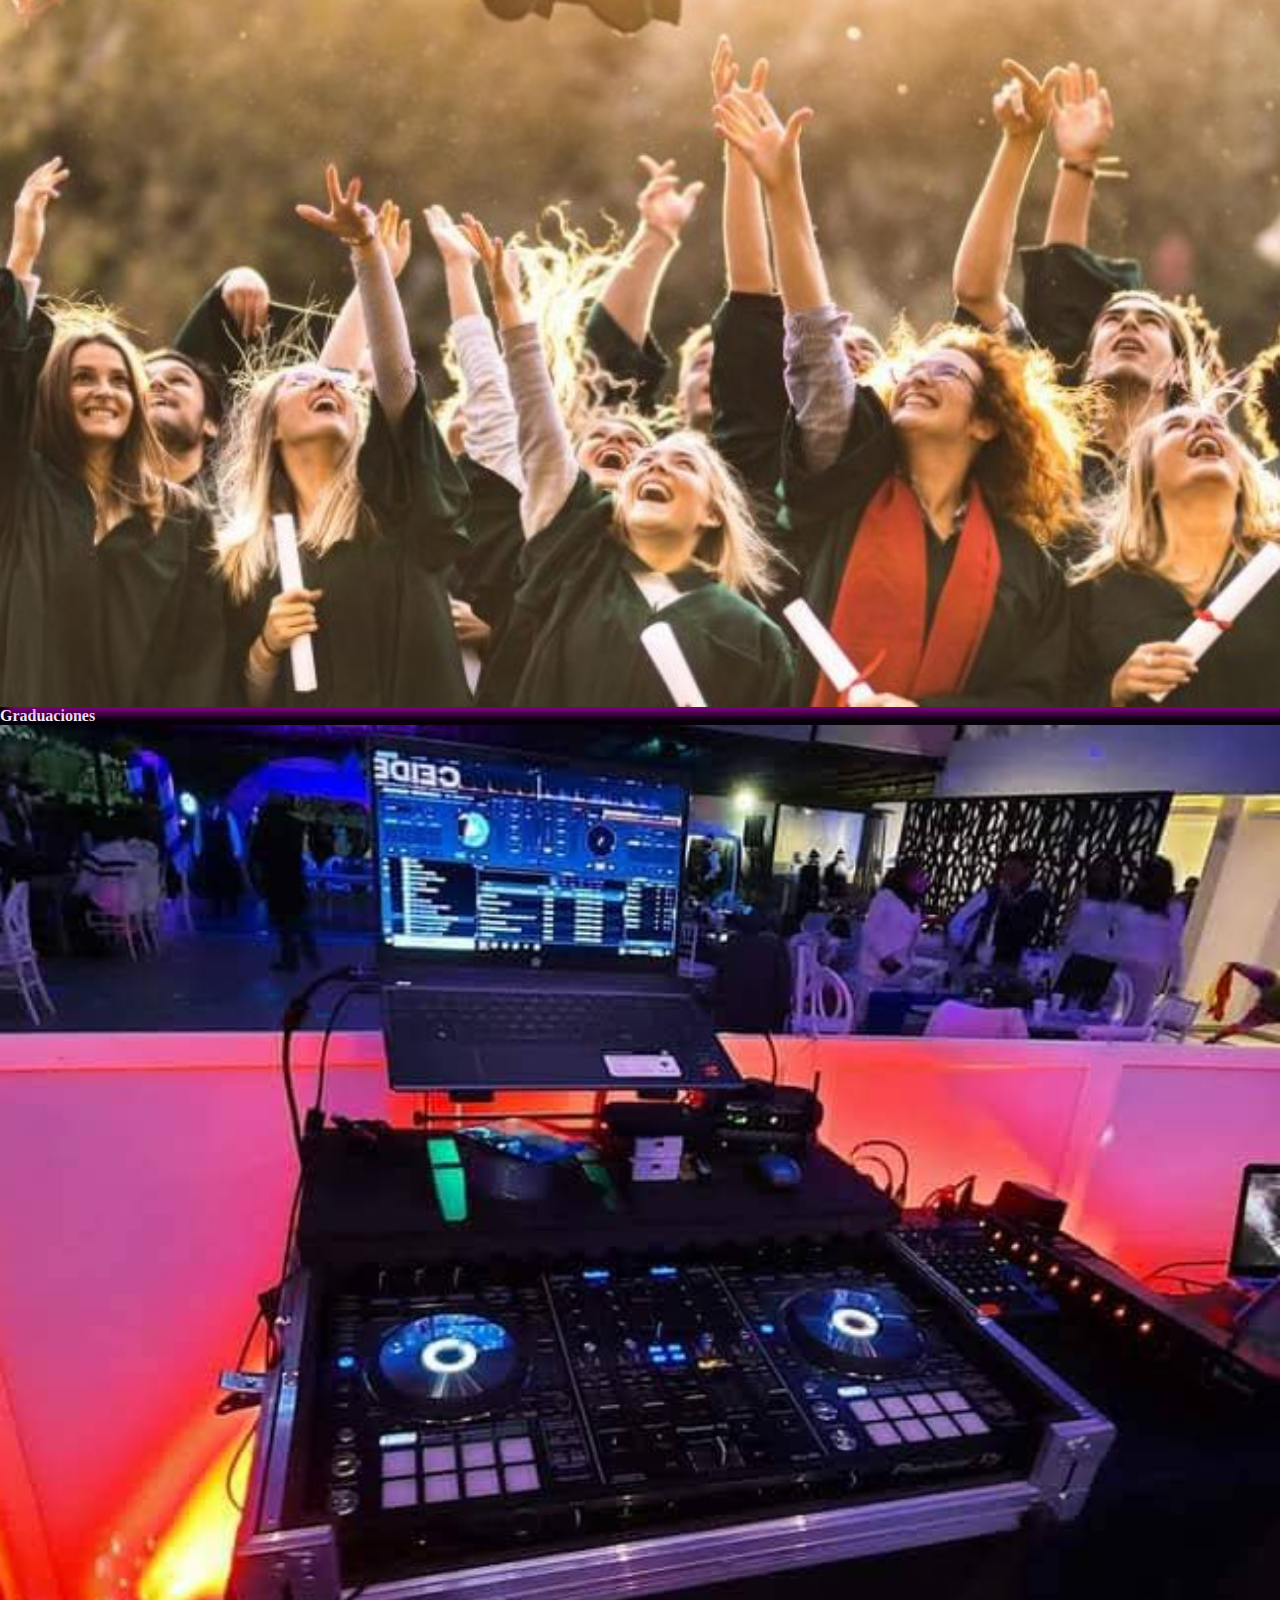
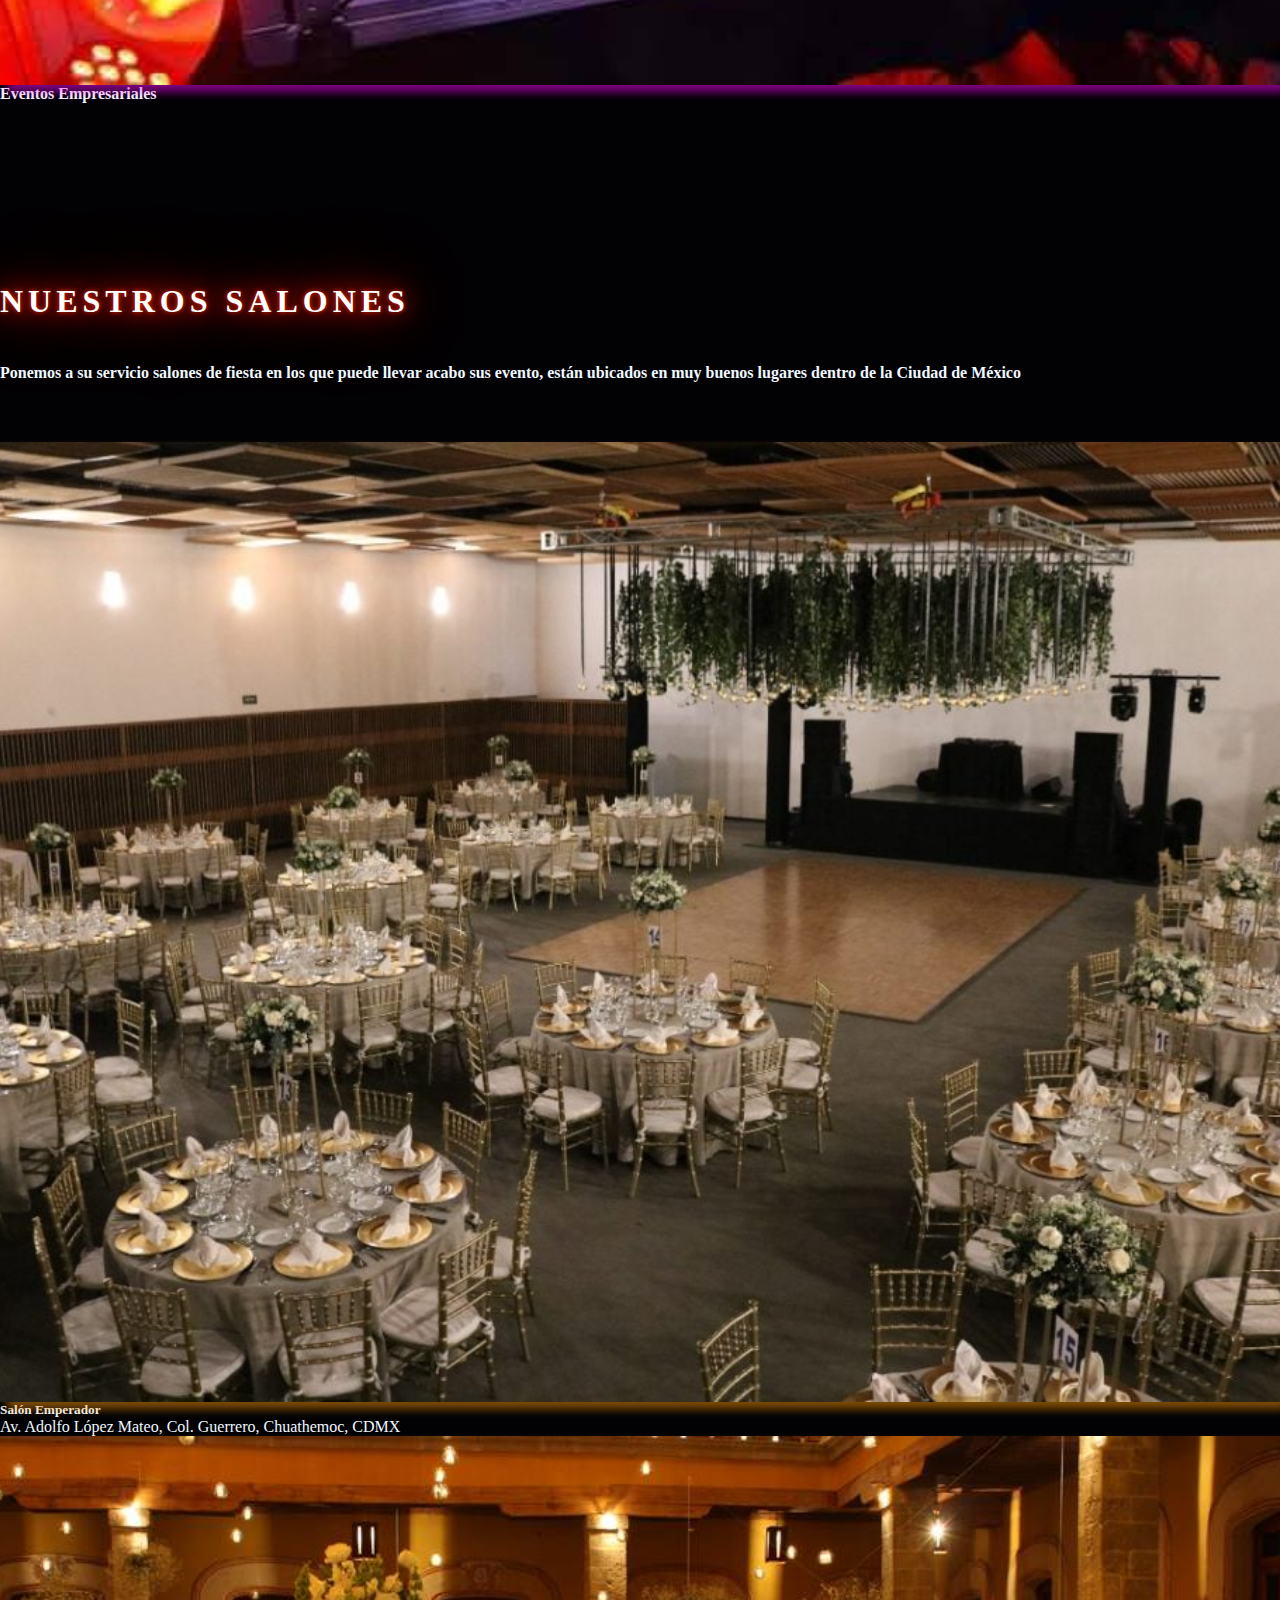
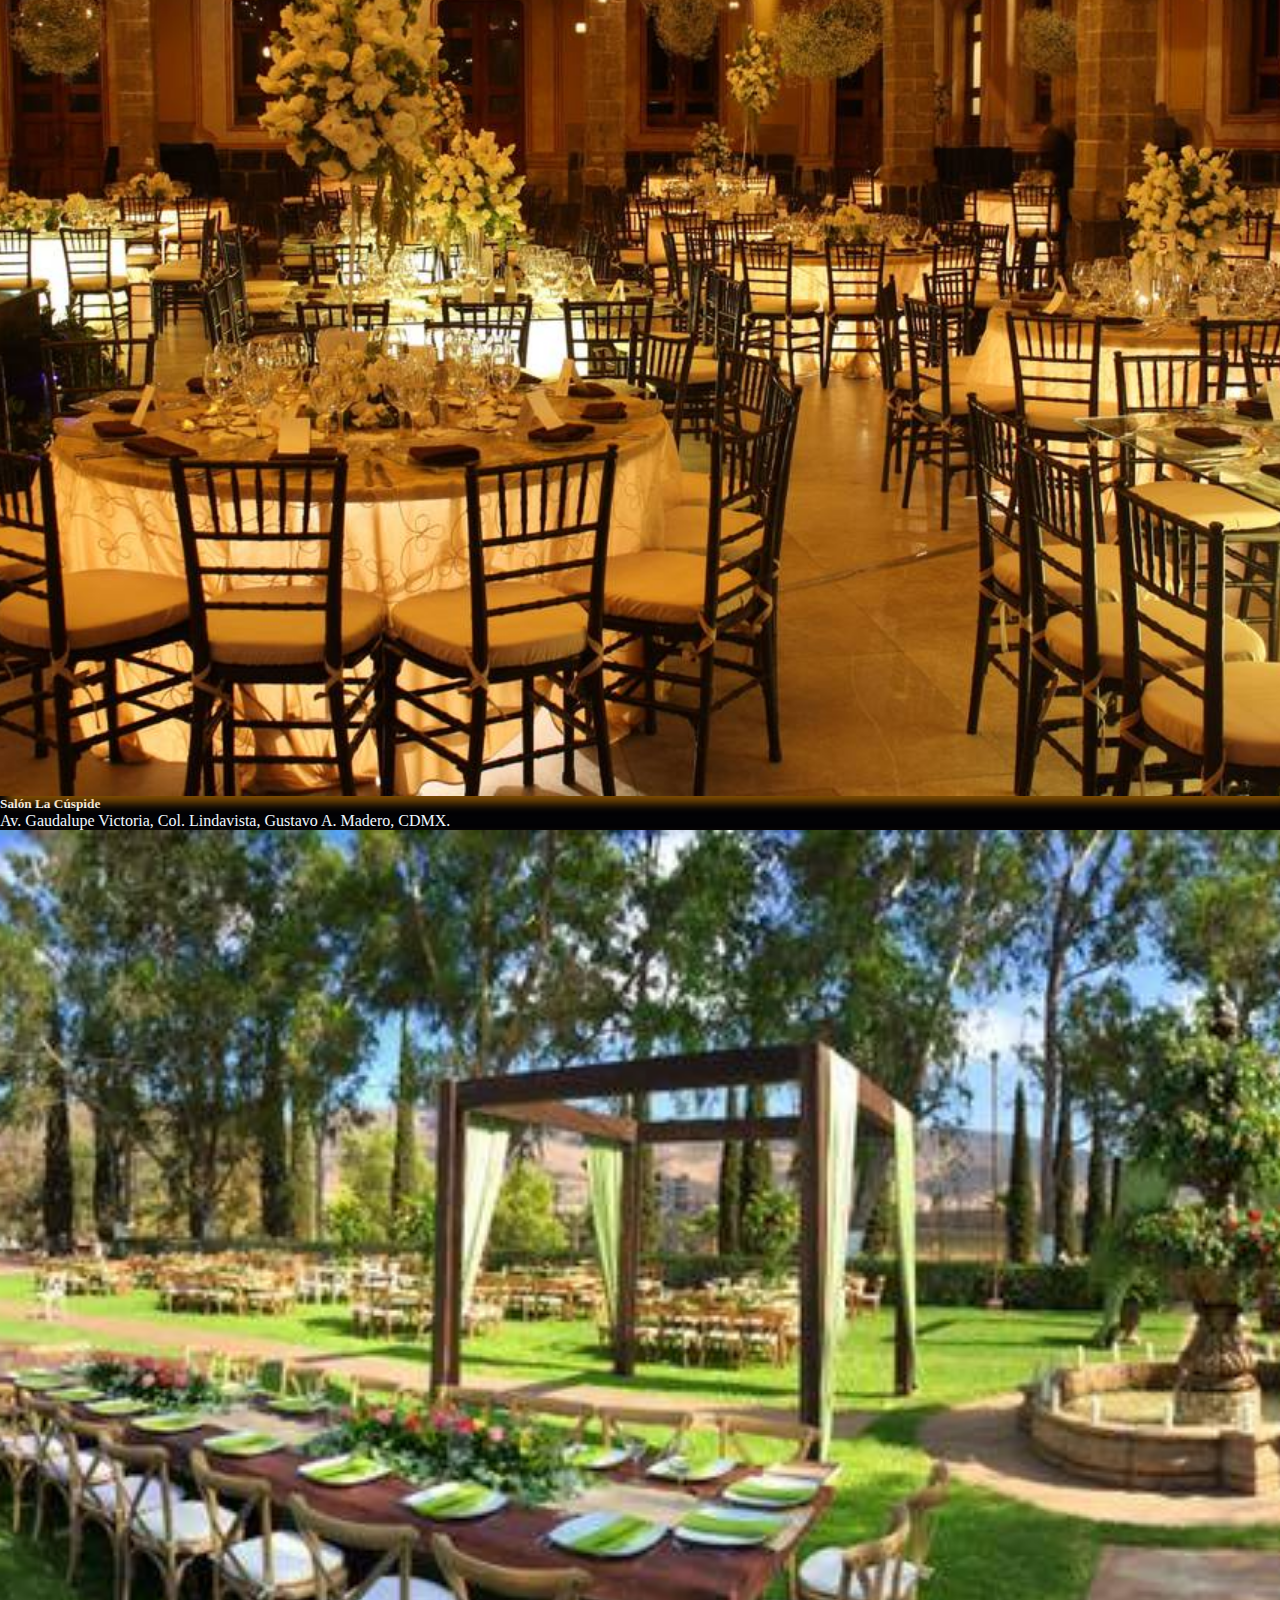
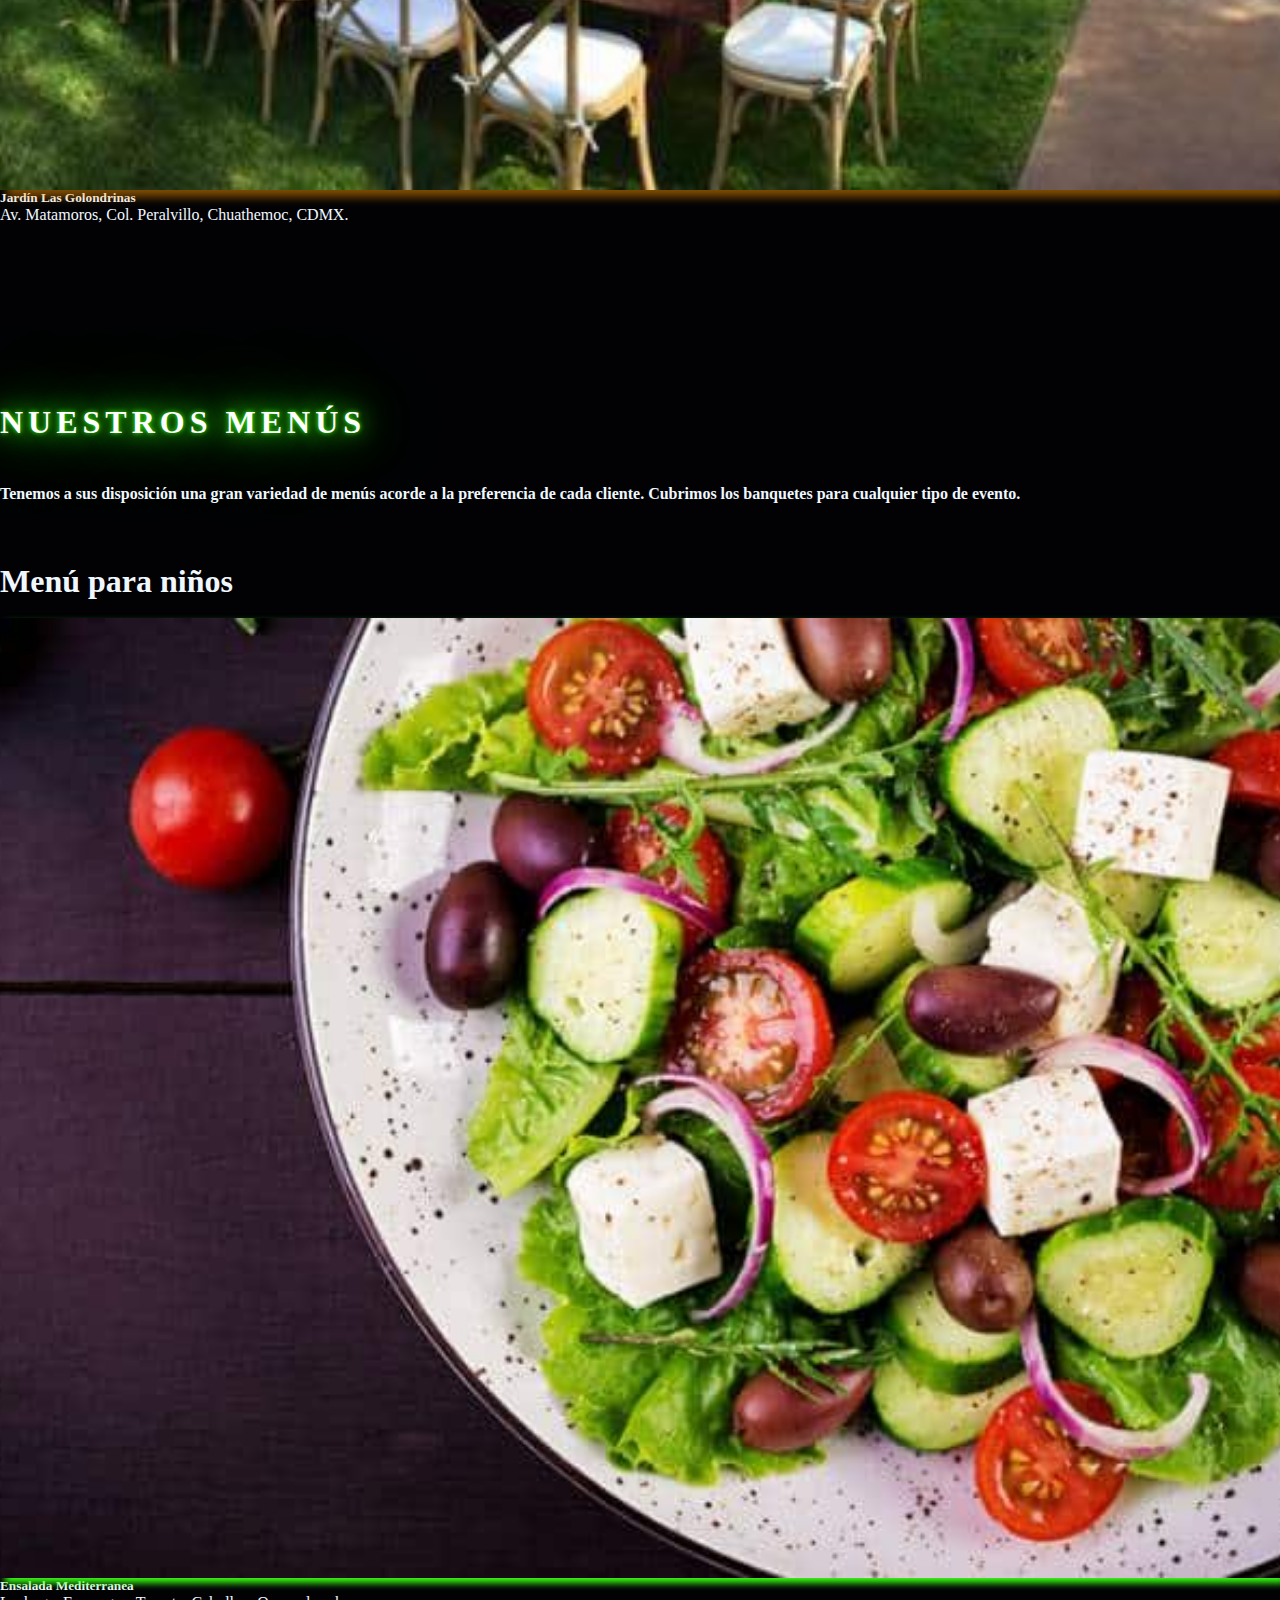
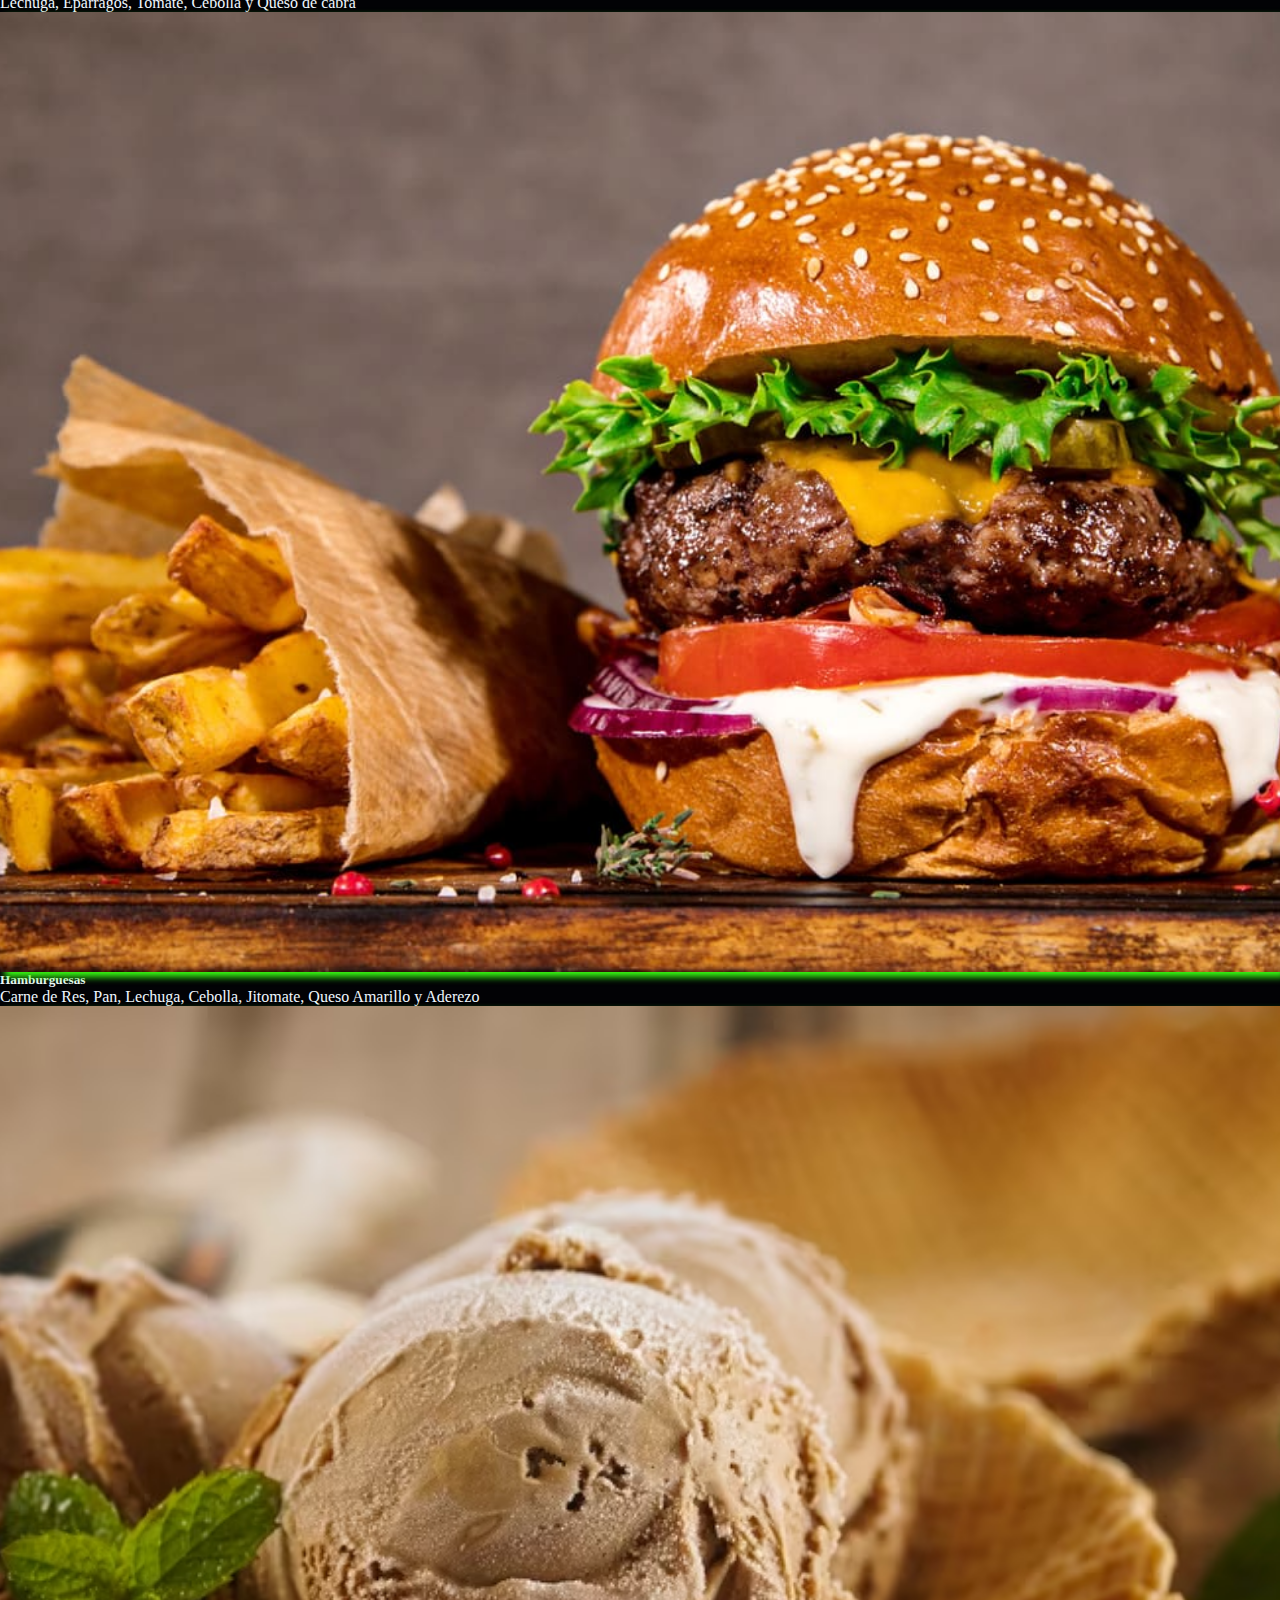
==== commit 47e89ca2: "Se dejo lo nuevo de admin github" ====
--- a/index.html
+++ b/index.html
@@ -11,6 +11,7 @@
     <link rel="stylesheet" href="https://cdnjs.cloudflare.com/ajax/libs/font-awesome/6.4.0/css/all.min.css" integrity="sha512-iecdLmaskl7CVkqkXNQ/ZH/XLlvWZOJyj7Yy7tcenmpD1ypASozpmT/E0iPtmFIB46ZmdtAc9eNBvH0H/ZpiBw==" crossorigin="anonymous" referrerpolicy="no-referrer" />    
     <link href="Styles/style.css" rel="stylesheet">
     <link rel="stylesheet" href="./Styles/global.css">
+    
   </head>
 <body>
     <!--Navbar-->
@@ -52,6 +53,7 @@
             </nav>
       </header>
     <!--MAIN-->
+    
     <section class="banner-image w-100 vh-100 d-flex justify-content-center align-items-center">
         <div class="container">
           <div class="row justify-content-center">
@@ -61,6 +63,14 @@
               <p class="lead">
                 <a href="form.html" class="btn-neon">Contratar</a>
               </p>
+            </div>
+
+            <div class="col-md-4" data-aos="fade-down" data-aos-delay="250">
+                <div class="portfolio-item image-zoom ">
+                    <div class="text-center">
+                        <img src="./Images/Eventos/LOGO.png" alt="">
+                    </div>
+                </div>
             </div>
           </div>
         </div>
@@ -92,6 +102,14 @@
                     </div>
                     <h4 class="mt-4  text-center">XV años</h5>
                 </div>
+
+                <div class="portfolio-item image-zoom mt-4">
+                    <div class="image-zoom-wrapper image-with-shadow">
+                        <img src="./Images/Eventos/Evento.jpg" alt="">
+                    </div>
+                    <h4 class="mt-4  text-center">Evento Jardin</h5>
+                </div>
+
             </div>
             <div class="col-md-4" data-aos="fade-down" data-aos-delay="250">
                 <div class="portfolio-item image-zoom ">
@@ -105,9 +123,16 @@
                         <img src="./Images/Eventos/primera-comunion.jpg" alt="">
                     </div>
                     <h4 class="mt-4 text-center">Primeras Comuniones</h5>
-                    
-                </div>
-            </div>
+                </div>
+
+                <div class="portfolio-item image-zoom mt-4">
+                    <div class="image-zoom-wrapper image-with-shadow" >
+                        <img src="./Images/Eventos/Evento 3.jpg" alt="">
+                    </div>
+                    <h4 class="mt-4 text-center">Evento en Salon</h5>
+                </div>
+            </div>
+
             <div class="col-md-4" data-aos="fade-down" data-aos-delay="350">
                 <div class="portfolio-item image-zoom">
                     <div class="image-zoom-wrapper image-with-shadow">
@@ -120,20 +145,6 @@
                         <img src="./Images/Eventos/graduaciones.jpg" alt="">
                     </div>
                     <h4 class="mt-4 text-center">Graduaciones</h5>
-                </div>
-
-                <div class="portfolio-item image-zoom mt-4">
-                    <div class="image-zoom-wrapper image-with-shadow">
-                        <img src="./Images/Eventos/Evento.jpg" alt="">
-                    </div>
-                    <h4 class="mt-4  text-center">Evento Jardin</h5>
-                </div>
-
-                <div class="portfolio-item image-zoom mt-4">
-                    <div class="image-zoom-wrapper image-with-shadow" >
-                        <img src="./Images/Eventos/Evento 3.jpg" alt="">
-                    </div>
-                    <h4 class="mt-4 text-center">Evento en Salon</h5>
                 </div>
 
                 <div class="portfolio-item image-zoom mt-4">
@@ -288,13 +299,13 @@
                     <a href="#">Home</a>
                 </p>
                 <p>
-                    <a href="#">Contratación</a>
-                </p>
-                <p>
-                    <a href="#">Tu comprobante</a>
-                </p>
-                <p>
-                    <a href="#">Admin</a>
+                    <a href="contratacion.html">Contratación</a>
+                </p>
+                <p>
+                    <a href="comprobante.html">Tu comprobante</a>
+                </p>
+                <p>
+                    <a href="admin_login.html">Admin</a>
                 </p>
             </div>
             <div class="col-md-3 col-lg-3 col-xl-3 mx-auto mt-3">
